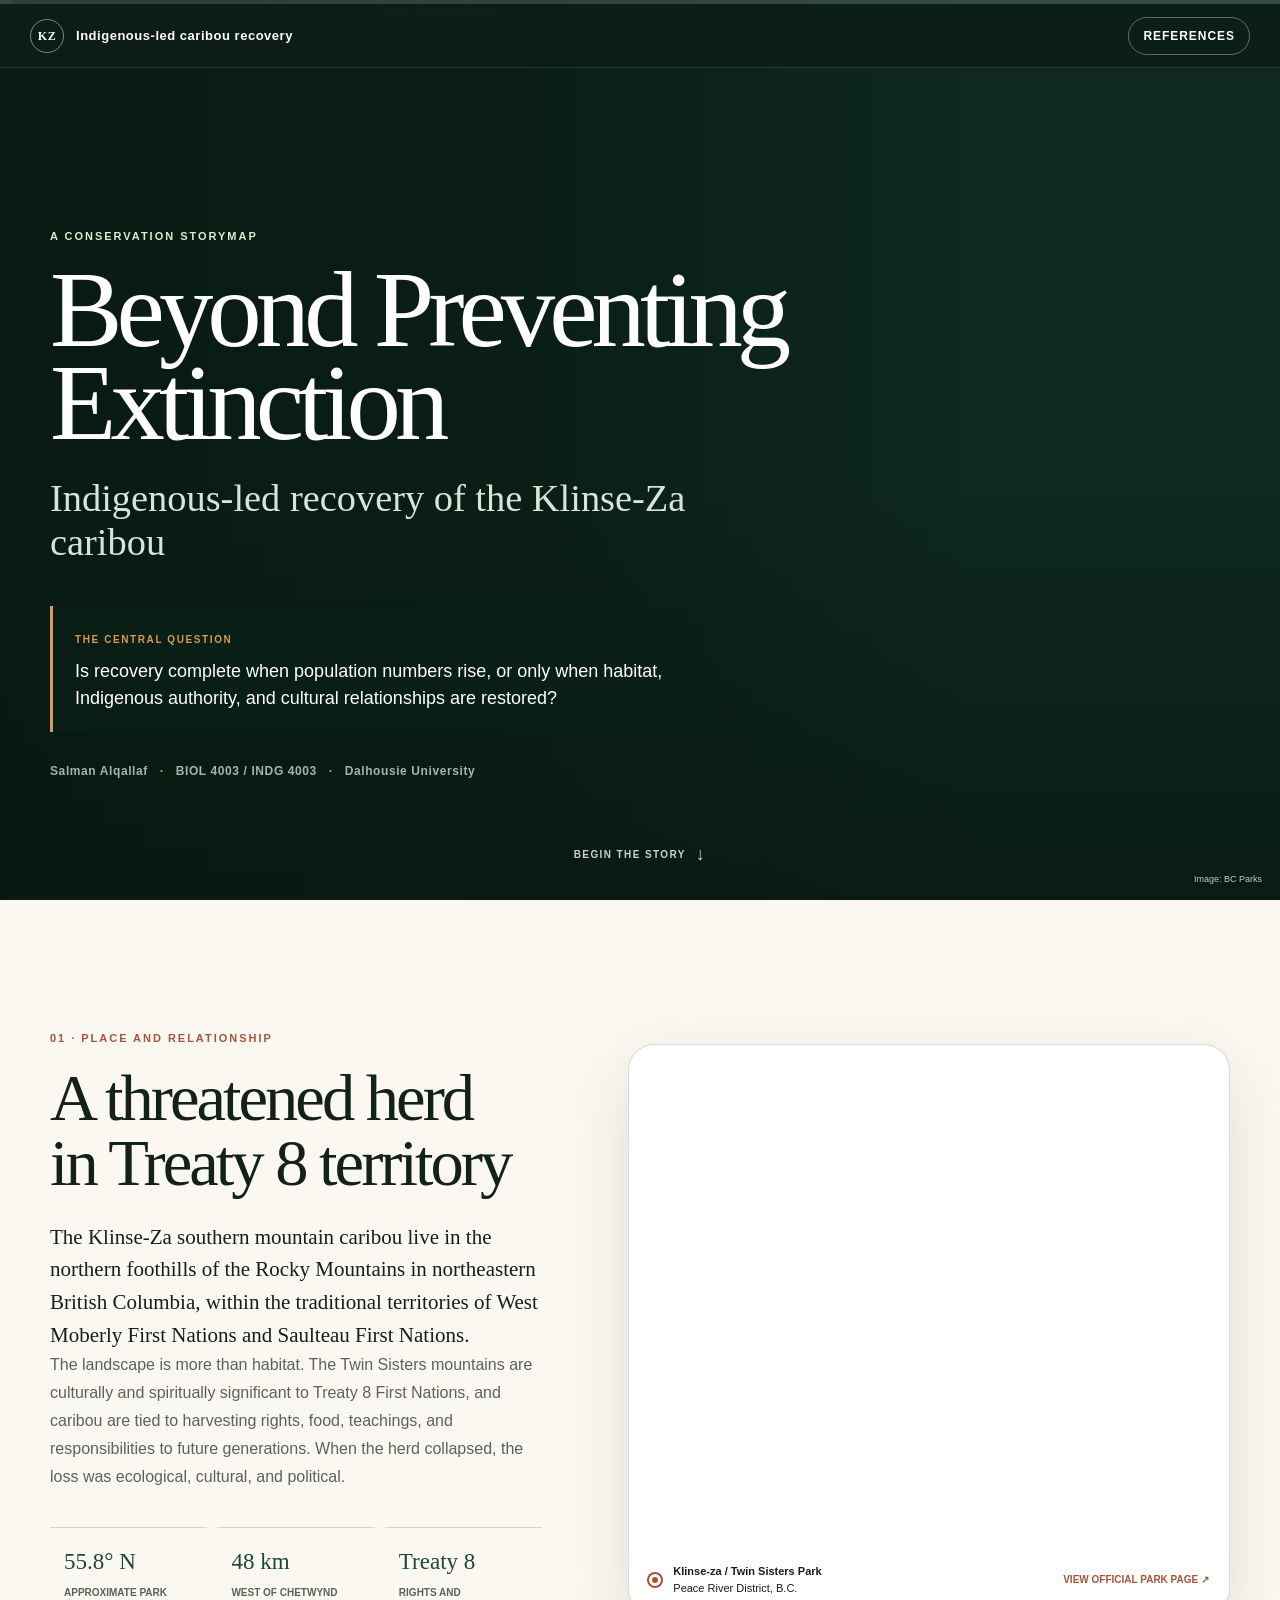
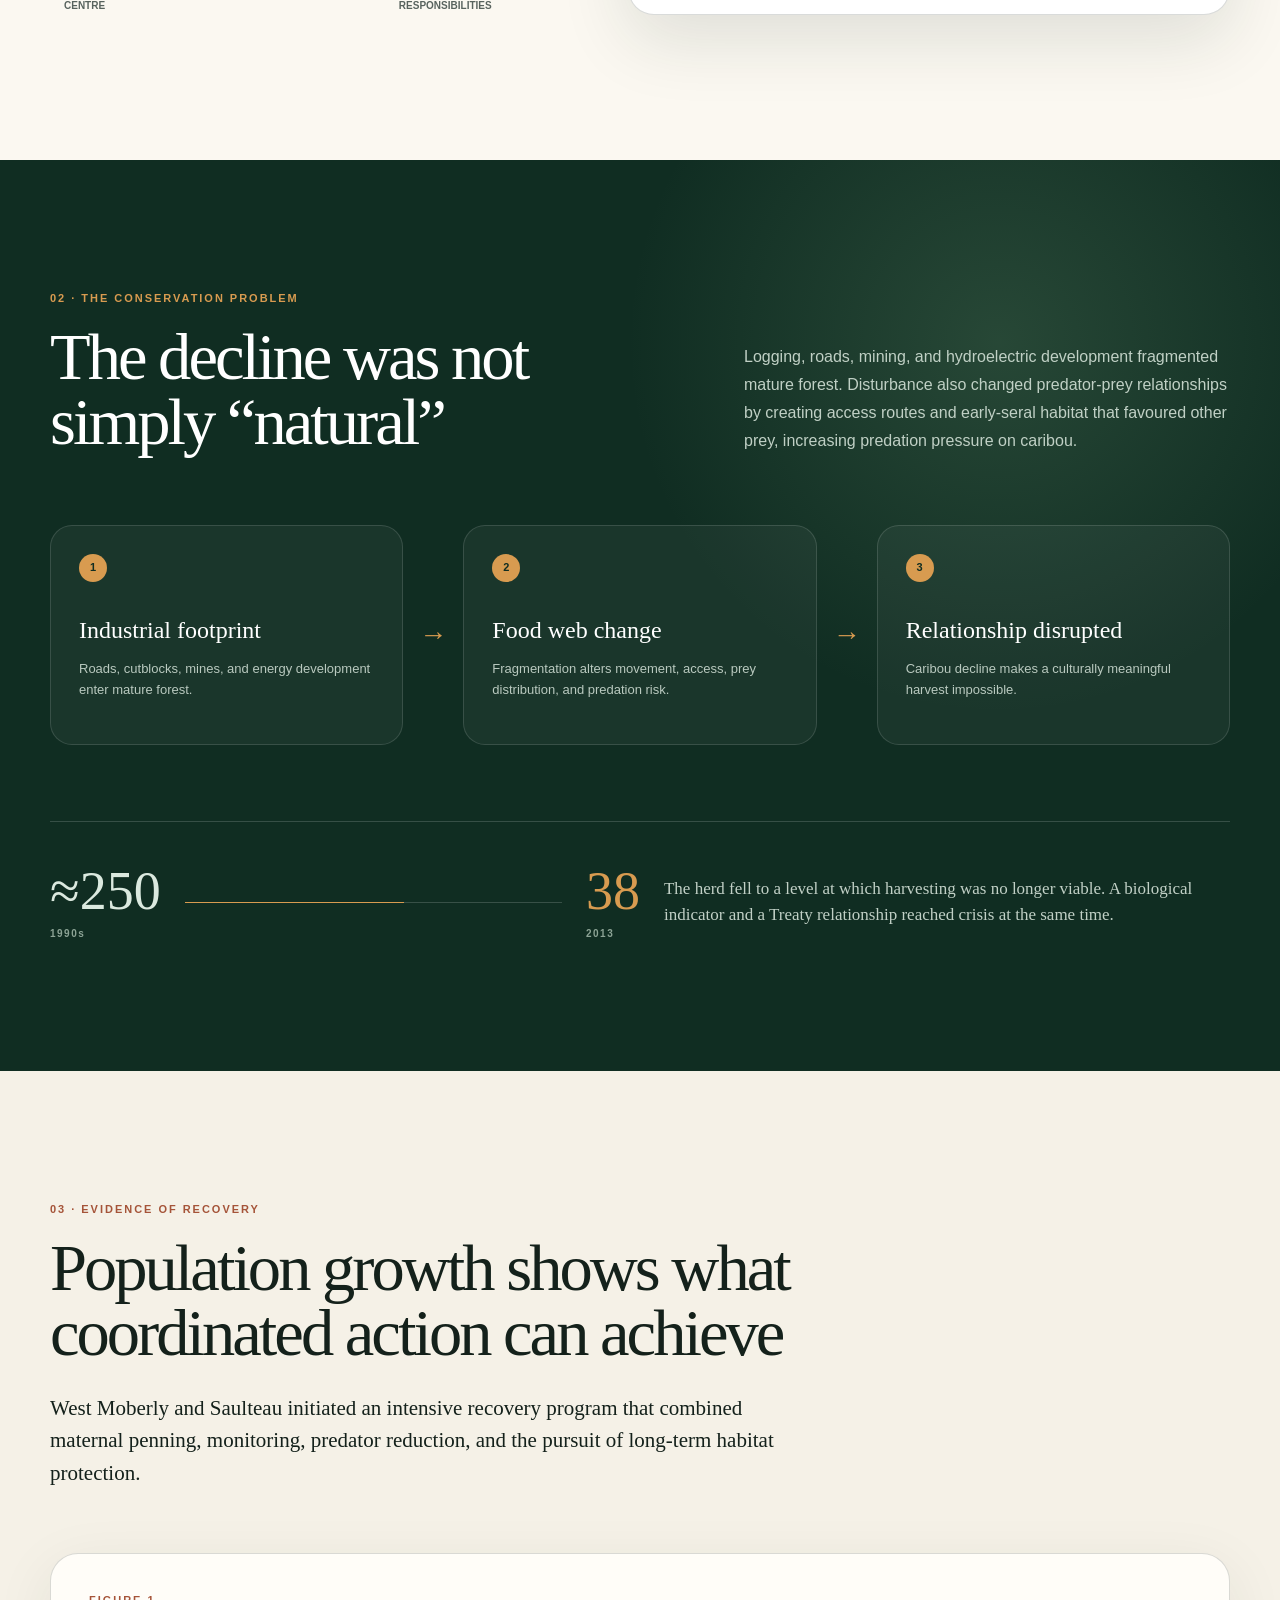
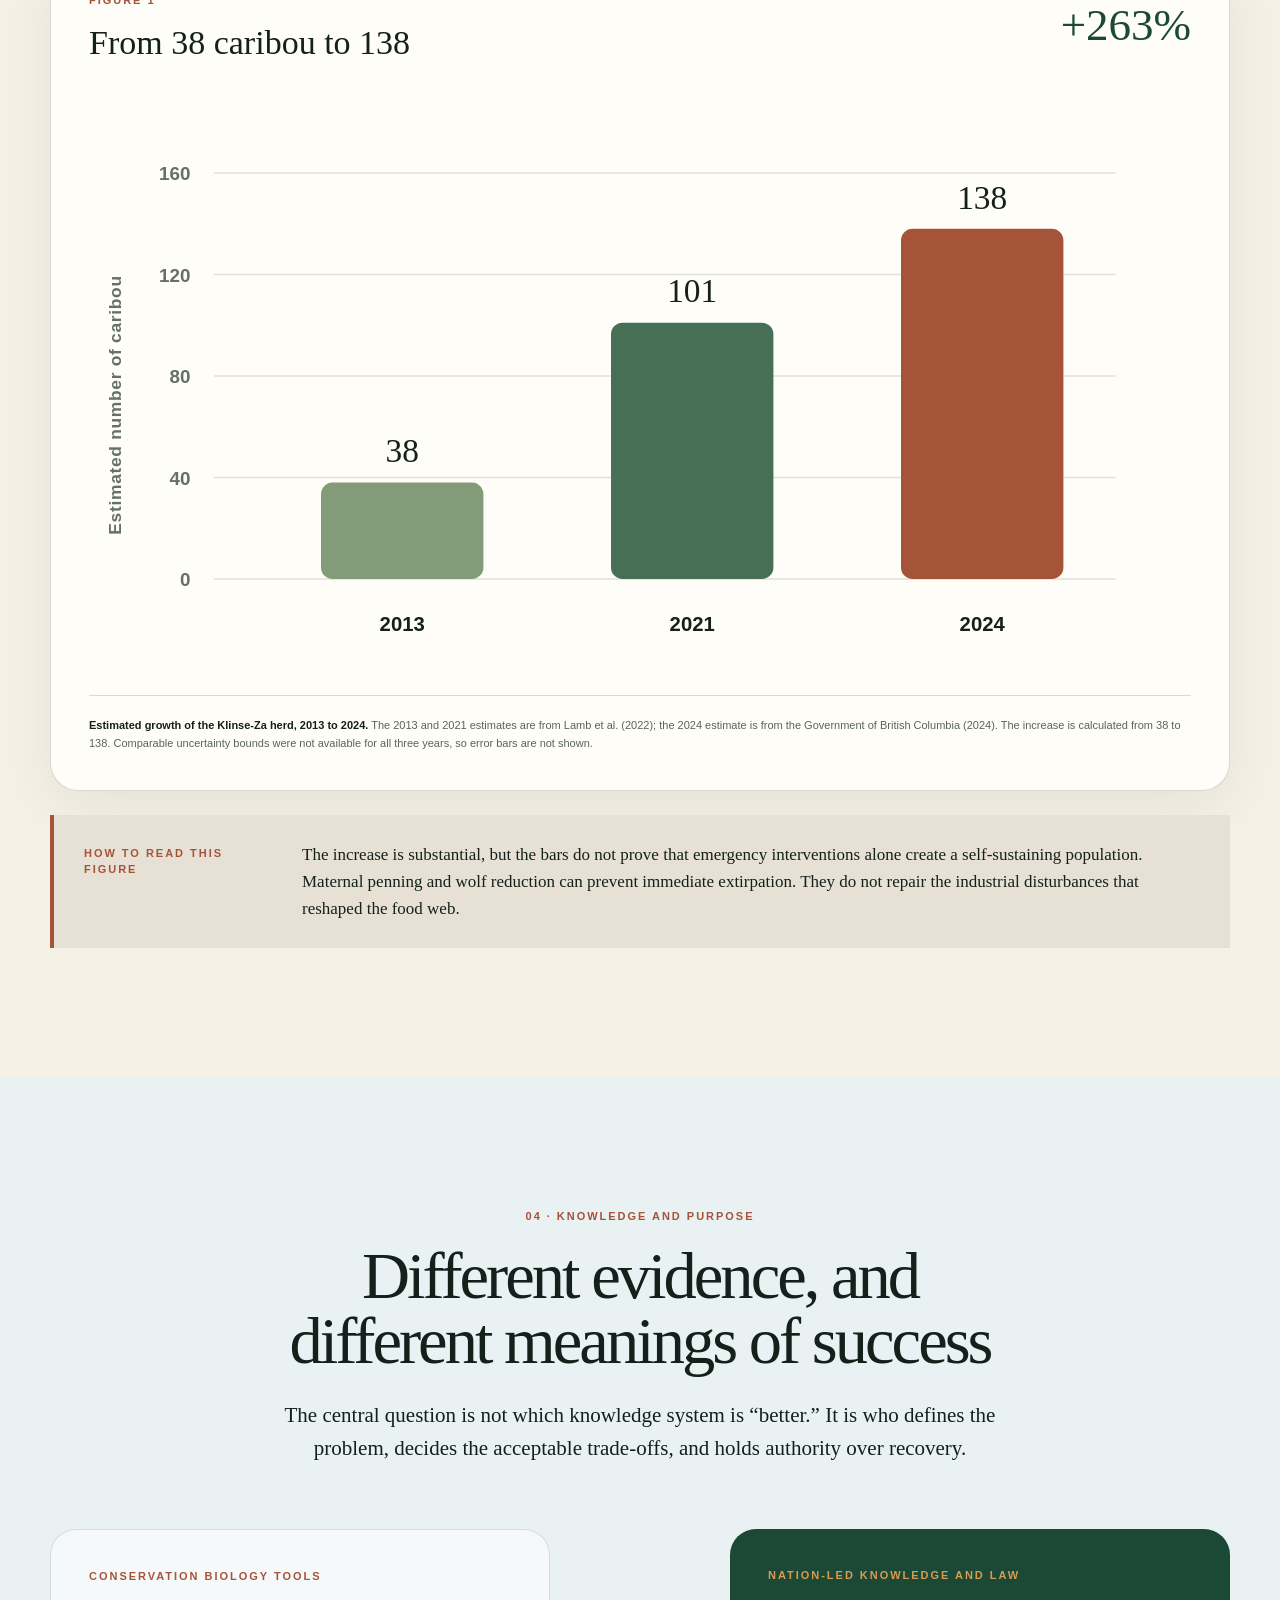
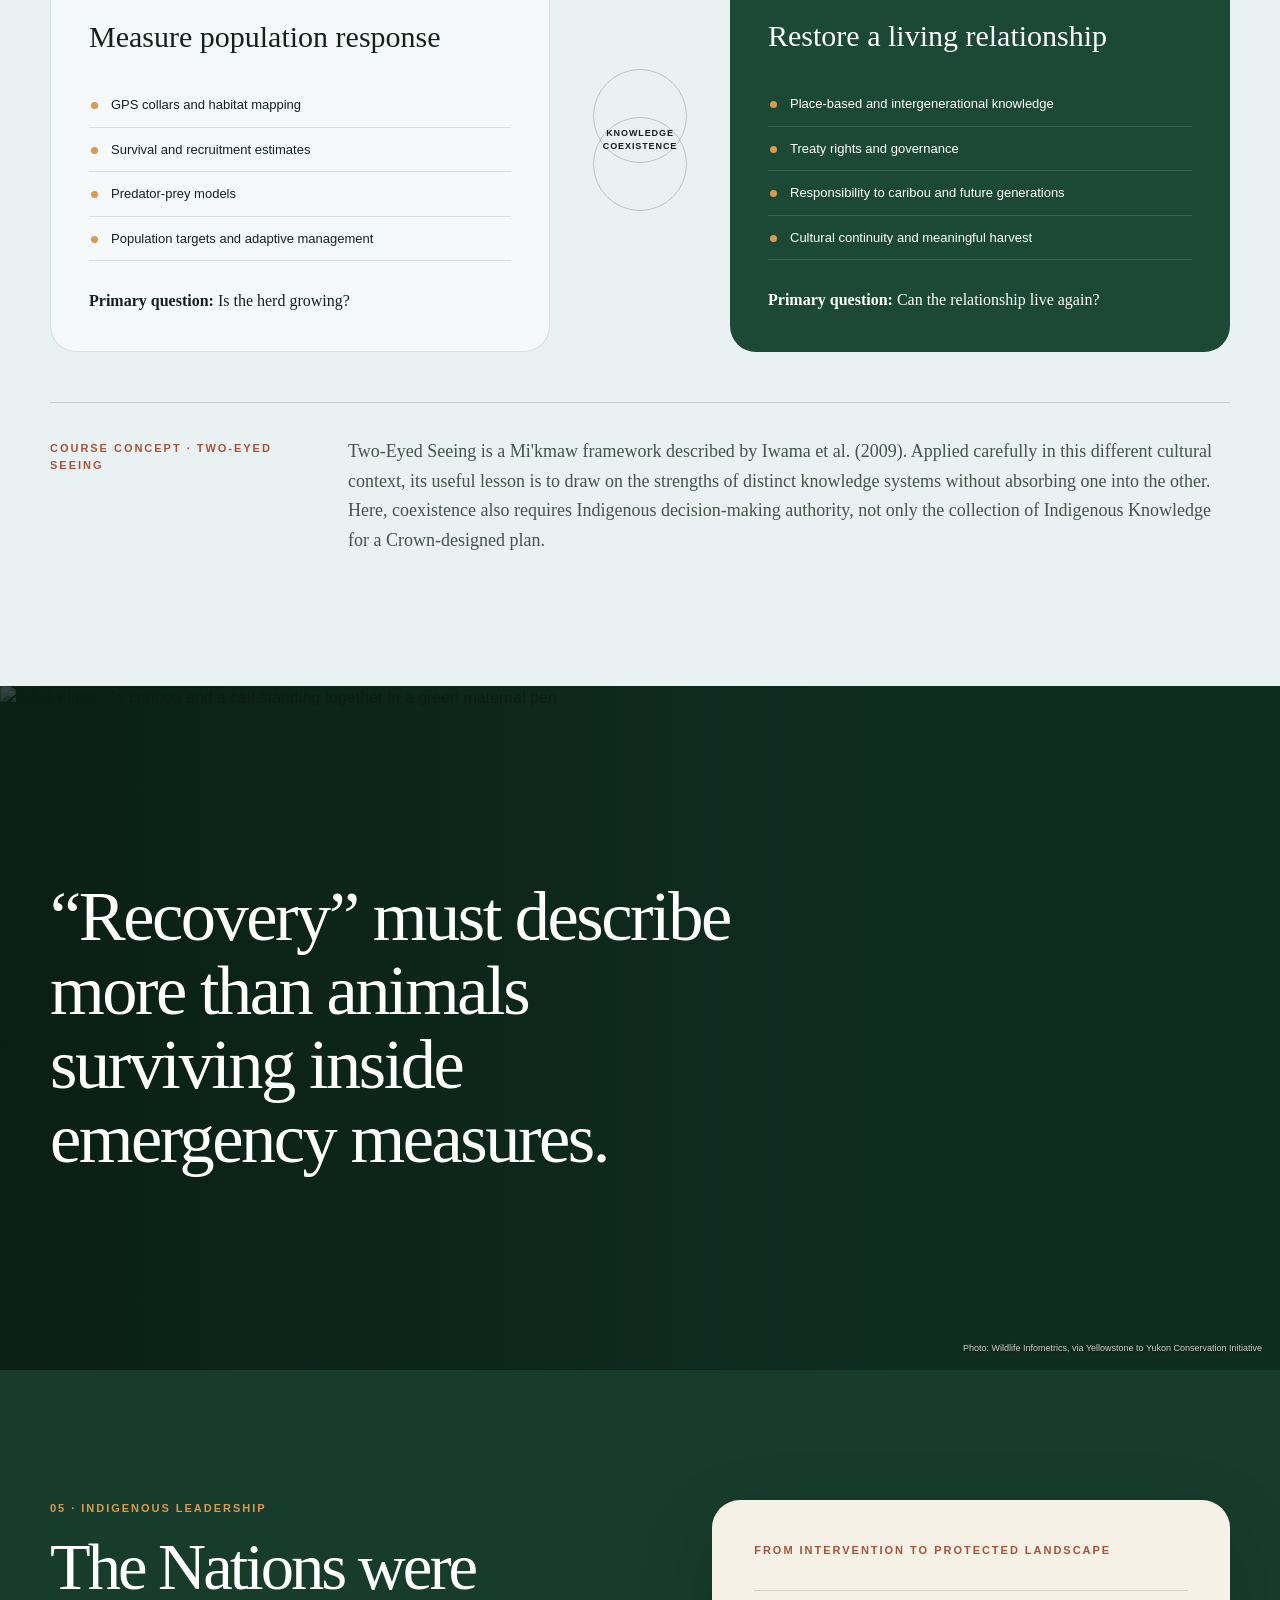
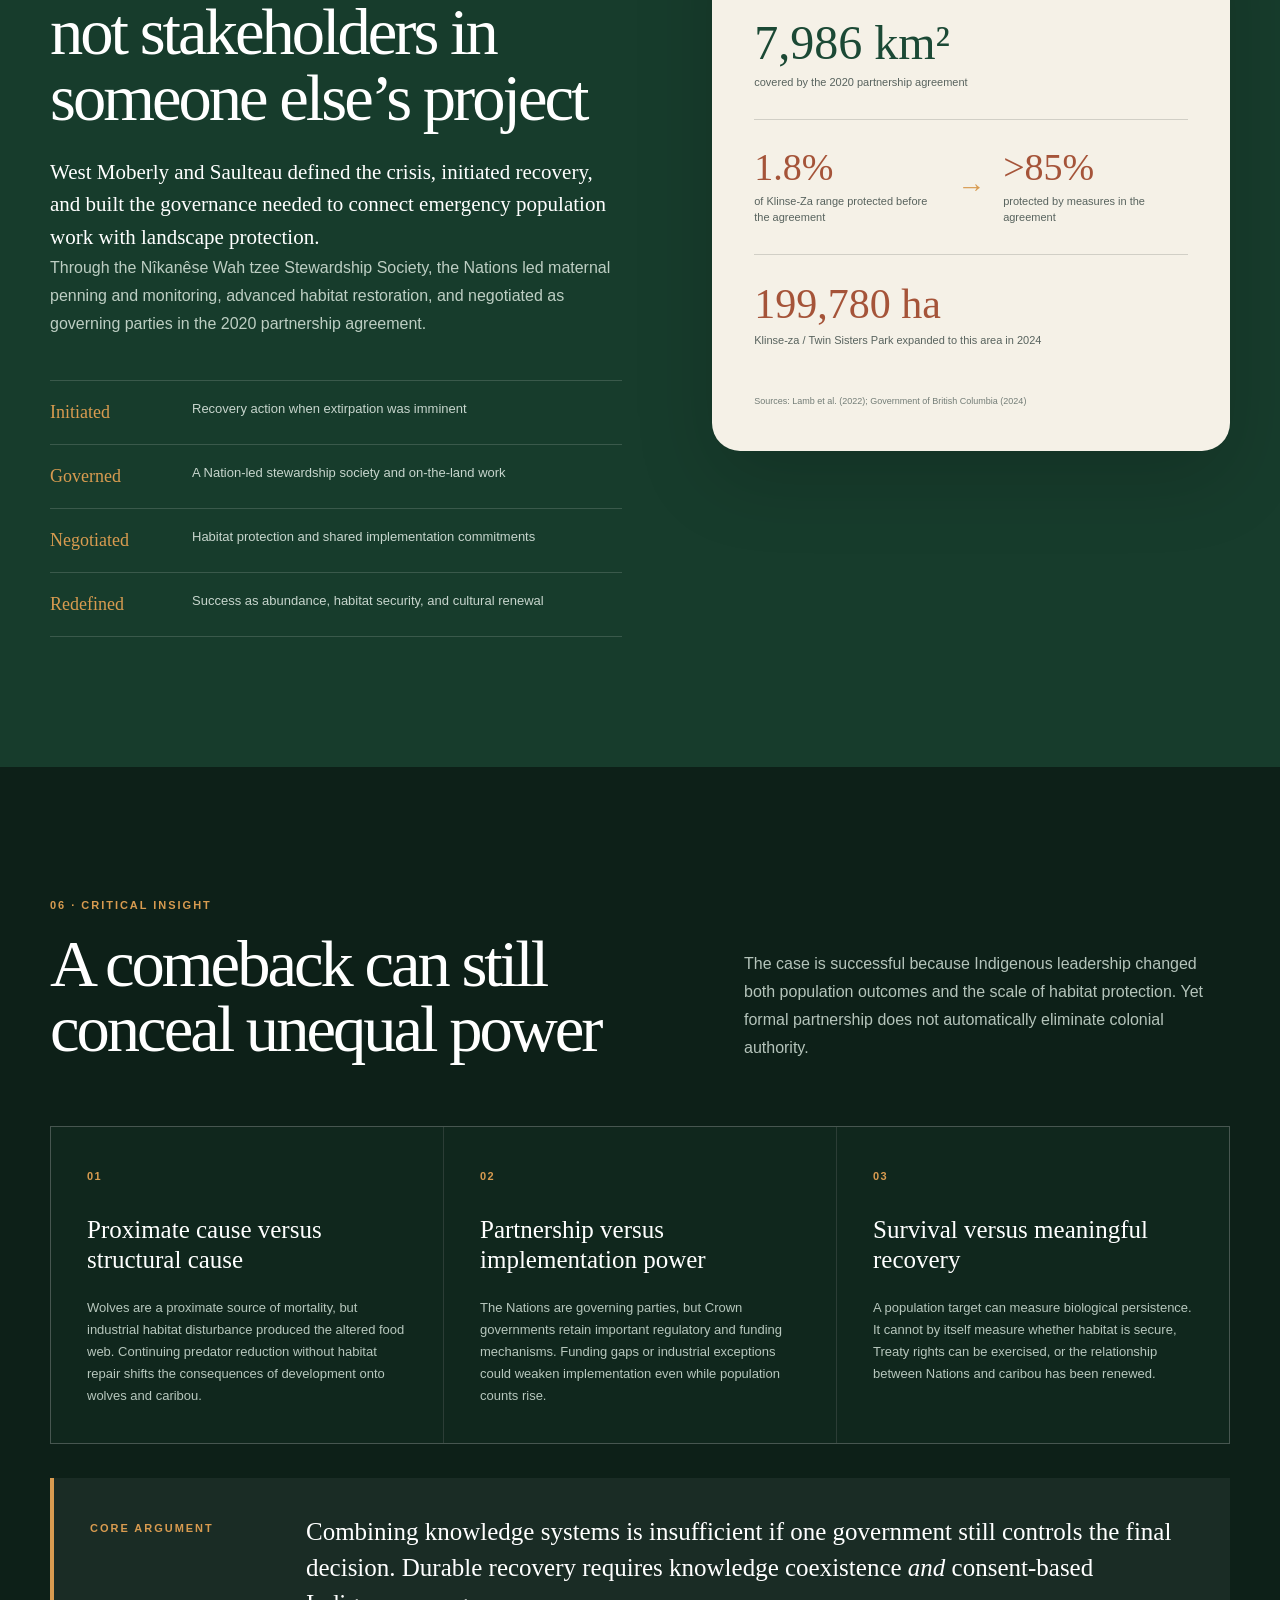
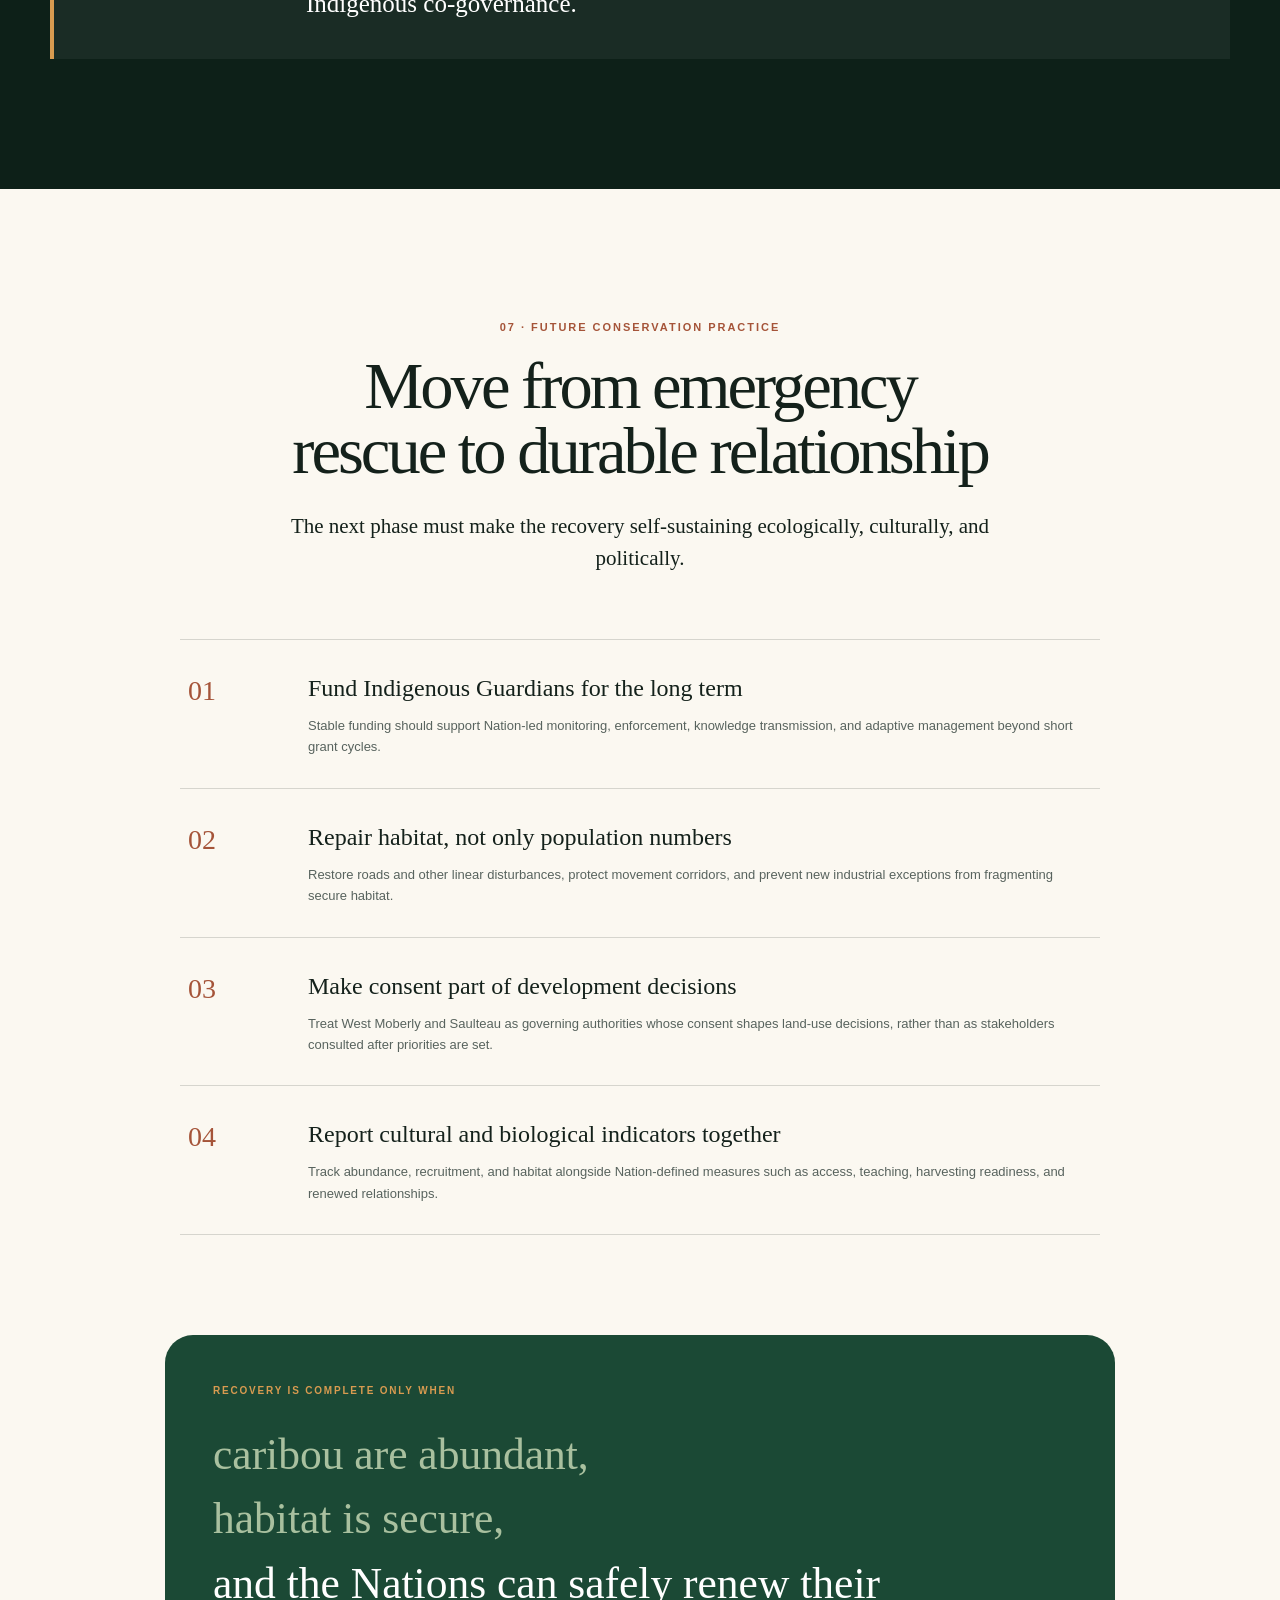
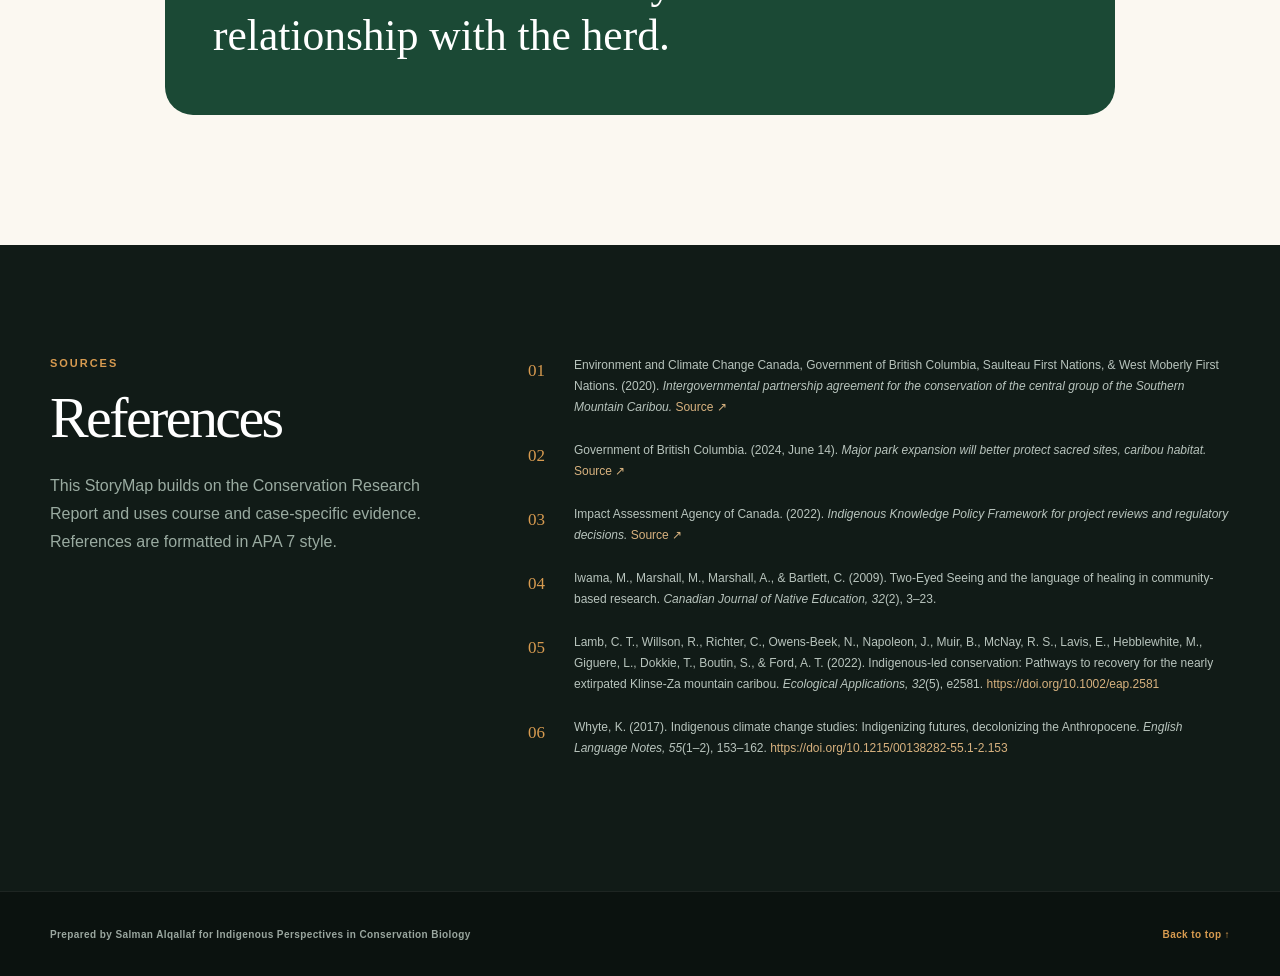
==== index.html @ 486c5261 "Add files via upload" ====
<!DOCTYPE html><html lang="en"><head><meta charSet="utf-8"/><meta name="viewport" content="width=device-width, initial-scale=1"/><link rel="preload" as="image" href="https://nrs.objectstore.gov.bc.ca/kuwyyf/twin_sisters_9956_gal_RS_10395_bd2c2134ca.jpg"/><link rel="preload" as="image" href="https://y2y.net/wp-content/uploads/2023/10/klinse-za-caribou-credit-Wildlife-Infometrics-667x500.jpg"/><link rel="stylesheet" href="./styles.css"><title>Beyond Preventing Extinction: Klinse-Za Caribou</title><meta name="description" content="An academic StoryMap about Indigenous-led recovery of the Klinse-Za southern mountain caribou."/><meta property="og:title" content="Beyond Preventing Extinction: Klinse-Za Caribou"/><meta property="og:description" content="Population recovery, Indigenous leadership, habitat protection, and the meaning of conservation success."/><meta property="og:url" content="https://syalqallaf-ux.github.io/klinse-za-caribou-storymap"/><meta property="og:type" content="website"/><meta property="og:image" content="https://syalqallaf-ux.github.io/klinse-za-caribou-storymap/og.png"/><meta property="og:image:width" content="1200"/><meta property="og:image:height" content="630"/><meta property="og:image:alt" content="Beyond Preventing Extinction, Indigenous-led recovery of the Klinse-Za caribou"/><meta name="twitter:card" content="summary_large_image"/><meta name="twitter:title" content="Beyond Preventing Extinction: Klinse-Za Caribou"/><meta name="twitter:description" content="An academic StoryMap about Indigenous-led recovery of the Klinse-Za caribou."/><meta name="twitter:image" content="https://syalqallaf-ux.github.io/klinse-za-caribou-storymap/og.png"/><link rel="shortcut icon" href="https://syalqallaf-ux.github.io/klinse-za-caribou-storymap/favicon.svg"/><link rel="icon" href="https://syalqallaf-ux.github.io/klinse-za-caribou-storymap/favicon.svg"/>
</head><body><div class="reading-progress" aria-hidden="true"><span style="width:0%"></span></div><header class="topbar"><a class="brand" href="#top" aria-label="Return to the beginning"><span class="brand-mark" aria-hidden="true">KZ</span><span>Indigenous-led caribou recovery</span></a><a class="references-link" href="#references">References</a></header><nav class="story-rail" aria-label="Story sections"><span class="rail-title">The story</span><a class="active" href="#place" aria-current="location"><span>01</span>Place</a><a class="" href="#decline"><span>02</span>Decline</a><a class="" href="#recovery"><span>03</span>Recovery</a><a class="" href="#knowledge"><span>04</span>Knowledge</a><a class="" href="#leadership"><span>05</span>Leadership</a><a class="" href="#tension"><span>06</span>Critical insight</a><a class="" href="#future"><span>07</span>Future</a></nav><main id="top"><section class="hero" aria-labelledby="story-title"><img class="hero-image" src="https://nrs.objectstore.gov.bc.ca/kuwyyf/twin_sisters_9956_gal_RS_10395_bd2c2134ca.jpg" alt="A lake and forested mountain slopes in Klinse-za / Twin Sisters Park"/><div class="hero-shade"></div><div class="hero-content content-width"><p class="kicker">A conservation StoryMap</p><h1 id="story-title">Beyond Preventing Extinction</h1><p class="hero-subtitle">Indigenous-led recovery of the Klinse-Za caribou</p><div class="hero-question"><span>The central question</span><p>Is recovery complete when population numbers rise, or only when habitat, Indigenous authority, and cultural relationships are restored?</p></div><p class="byline">Salman Alqallaf <span>·</span> BIOL 4003 / INDG 4003 <span>·</span> Dalhousie University</p></div><a class="scroll-cue" href="#place">Begin the story <span aria-hidden="true">↓</span></a><a class="image-credit hero-credit" href="https://bcparks.ca/klinse-za-twin-sisters-park/" target="_blank" rel="noreferrer">Image: BC Parks</a></section><section class="story-section light" id="place"><div class="content-width section-grid"><div class="section-copy"><p class="eyebrow">01 · Place and relationship</p><h2>A threatened herd in Treaty 8 territory</h2><p class="lead">The Klinse-Za southern mountain caribou live in the northern foothills of the Rocky Mountains in northeastern British Columbia, within the traditional territories of West Moberly First Nations and Saulteau First Nations.</p><p>The landscape is more than habitat. The Twin Sisters mountains are culturally and spiritually significant to Treaty 8 First Nations, and caribou are tied to harvesting rights, food, teachings, and responsibilities to future generations. When the herd collapsed, the loss was ecological, cultural, and political.</p><div class="location-facts" aria-label="Location details"><div><span>55.8° N</span><p>Approximate park centre</p></div><div><span>48 km</span><p>West of Chetwynd</p></div><div><span>Treaty 8</span><p>Rights and responsibilities</p></div></div></div><div class="map-card"><iframe title="Map showing Klinse-za / Twin Sisters Park in northeastern British Columbia" src="https://www.openstreetmap.org/export/embed.html?bbox=-123.55%2C55.12%2C-121.45%2C56.35&amp;layer=mapnik&amp;marker=55.7997%2C-122.5617" loading="lazy"></iframe><div class="map-caption"><div><span class="map-pin" aria-hidden="true"></span><p><strong>Klinse-za / Twin Sisters Park</strong><br/>Peace River District, B.C.</p></div><a href="https://bcparks.ca/klinse-za-twin-sisters-park/" target="_blank" rel="noreferrer">View official park page ↗</a></div></div></div></section><section class="story-section forest" id="decline"><div class="content-width"><div class="section-heading split-heading"><div><p class="eyebrow">02 · The conservation problem</p><h2>The decline was not simply “natural”</h2></div><p>Logging, roads, mining, and hydroelectric development fragmented mature forest. Disturbance also changed predator-prey relationships by creating access routes and early-seral habitat that favoured other prey, increasing predation pressure on caribou.</p></div><div class="decline-flow" aria-label="Pathway from industrial disturbance to cultural loss"><div class="flow-step"><span>1</span><h3>Industrial footprint</h3><p>Roads, cutblocks, mines, and energy development enter mature forest.</p></div><div class="flow-arrow" aria-hidden="true">→</div><div class="flow-step"><span>2</span><h3>Food web change</h3><p>Fragmentation alters movement, access, prey distribution, and predation risk.</p></div><div class="flow-arrow" aria-hidden="true">→</div><div class="flow-step"><span>3</span><h3>Relationship disrupted</h3><p>Caribou decline makes a culturally meaningful harvest impossible.</p></div></div><div class="number-story"><div class="number-block"><span class="number">≈250</span><span class="number-year">1990s</span></div><div class="number-line" aria-hidden="true"><span></span></div><div class="number-block danger"><span class="number">38</span><span class="number-year">2013</span></div><p>The herd fell to a level at which harvesting was no longer viable. A biological indicator and a Treaty relationship reached crisis at the same time.</p></div></div></section><section class="story-section paper" id="recovery"><div class="content-width"><div class="section-heading"><p class="eyebrow">03 · Evidence of recovery</p><h2>Population growth shows what coordinated action can achieve</h2><p class="lead narrow">West Moberly and Saulteau initiated an intensive recovery program that combined maternal penning, monitoring, predator reduction, and the pursuit of long-term habitat protection.</p></div><figure class="population-figure" aria-labelledby="population-caption"><div class="figure-heading"><div><span class="figure-label">Figure 1</span><h3>From 38 caribou to 138</h3></div><span class="figure-change">+263%</span></div><svg class="bar-chart" viewBox="0 0 760 420" role="img" aria-labelledby="chart-title chart-desc"><title id="chart-title">Estimated Klinse-Za caribou population, 2013 to 2024</title><desc id="chart-desc">Three bars show 38 caribou in 2013, 101 in 2021, and 138 in 2024.</desc><g class="chart-grid"><g><line x1="86" x2="708" y1="270" y2="270"></line><text x="70" y="275" text-anchor="end">40</text></g><g><line x1="86" x2="708" y1="200" y2="200"></line><text x="70" y="205" text-anchor="end">80</text></g><g><line x1="86" x2="708" y1="130" y2="130"></line><text x="70" y="135" text-anchor="end">120</text></g><g><line x1="86" x2="708" y1="60" y2="60"></line><text x="70" y="65" text-anchor="end">160</text></g><line x1="86" x2="708" y1="340" y2="340"></line><text x="70" y="345" text-anchor="end">0</text></g><text class="axis-title" transform="translate(22 220) rotate(-90)" text-anchor="middle">Estimated number of caribou</text><g class="bar-group baseline"><rect x="160" y="273.5" width="112" height="66.5" rx="8"></rect><text class="bar-value" x="216" y="259.5" text-anchor="middle">38</text><text class="bar-year" x="216" y="376" text-anchor="middle">2013</text></g><g class="bar-group middle"><rect x="360" y="163.25" width="112" height="176.75" rx="8"></rect><text class="bar-value" x="416" y="149.25" text-anchor="middle">101</text><text class="bar-year" x="416" y="376" text-anchor="middle">2021</text></g><g class="bar-group latest"><rect x="560" y="98.5" width="112" height="241.5" rx="8"></rect><text class="bar-value" x="616" y="84.5" text-anchor="middle">138</text><text class="bar-year" x="616" y="376" text-anchor="middle">2024</text></g></svg><figcaption id="population-caption"><strong>Estimated growth of the Klinse-Za herd, 2013 to 2024.</strong> The 2013 and 2021 estimates are from Lamb et al. (2022); the 2024 estimate is from the Government of British Columbia (2024). The increase is calculated from 38 to 138. Comparable uncertainty bounds were not available for all three years, so error bars are not shown.</figcaption></figure><div class="interpretation-card"><span>How to read this figure</span><p>The increase is substantial, but the bars do not prove that emergency interventions alone create a self-sustaining population. Maternal penning and wolf reduction can prevent immediate extirpation. They do not repair the industrial disturbances that reshaped the food web.</p></div></div></section><section class="story-section ice" id="knowledge"><div class="content-width"><div class="section-heading centred"><p class="eyebrow">04 · Knowledge and purpose</p><h2>Different evidence, and different meanings of success</h2><p class="lead narrow">The central question is not which knowledge system is “better.” It is who defines the problem, decides the acceptable trade-offs, and holds authority over recovery.</p></div><div class="comparison-grid"><article class="comparison-card western"><span class="card-tag">Conservation biology tools</span><h3>Measure population response</h3><ul><li>GPS collars and habitat mapping</li><li>Survival and recruitment estimates</li><li>Predator-prey models</li><li>Population targets and adaptive management</li></ul><p class="card-question"><strong>Primary question:</strong> Is the herd growing?</p></article><div class="coexistence" aria-hidden="true"><span>Knowledge<br/>coexistence</span></div><article class="comparison-card indigenous"><span class="card-tag">Nation-led knowledge and law</span><h3>Restore a living relationship</h3><ul><li>Place-based and intergenerational knowledge</li><li>Treaty rights and governance</li><li>Responsibility to caribou and future generations</li><li>Cultural continuity and meaningful harvest</li></ul><p class="card-question"><strong>Primary question:</strong> Can the relationship live again?</p></article></div><div class="concept-note"><span>Course concept · Two-Eyed Seeing</span><p>Two-Eyed Seeing is a Mi&#x27;kmaw framework described by Iwama et al. (2009). Applied carefully in this different cultural context, its useful lesson is to draw on the strengths of distinct knowledge systems without absorbing one into the other. Here, coexistence also requires Indigenous decision-making authority, not only the collection of Indigenous Knowledge for a Crown-designed plan.</p></div></div></section><section class="photo-break" aria-label="Klinse-Za caribou in a maternal pen"><img src="https://y2y.net/wp-content/uploads/2023/10/klinse-za-caribou-credit-Wildlife-Infometrics-667x500.jpg" alt="Adult Klinse-Za caribou and a calf standing together in a green maternal pen"/><div class="photo-overlay"><blockquote>“Recovery” must describe more than animals surviving inside emergency measures.</blockquote></div><a class="image-credit" href="https://y2y.net/blog/marking-a-decade-of-indigenous-led-caribou-recovery-in-british-columbia/" target="_blank" rel="noreferrer">Photo: Wildlife Infometrics, via Yellowstone to Yukon Conservation Initiative</a></section><section class="story-section leadership-section" id="leadership"><div class="content-width leadership-layout"><div class="section-copy"><p class="eyebrow">05 · Indigenous leadership</p><h2>The Nations were not stakeholders in someone else’s project</h2><p class="lead">West Moberly and Saulteau defined the crisis, initiated recovery, and built the governance needed to connect emergency population work with landscape protection.</p><p>Through the Nîkanêse Wah tzee Stewardship Society, the Nations led maternal penning and monitoring, advanced habitat restoration, and negotiated as governing parties in the 2020 partnership agreement.</p><div class="leadership-list"><div><span>Initiated</span><p>Recovery action when extirpation was imminent</p></div><div><span>Governed</span><p>A Nation-led stewardship society and on-the-land work</p></div><div><span>Negotiated</span><p>Habitat protection and shared implementation commitments</p></div><div><span>Redefined</span><p>Success as abundance, habitat security, and cultural renewal</p></div></div></div><div class="outcomes-panel"><p class="panel-label">From intervention to protected landscape</p><div class="outcome-stat"><strong>7,986 km²</strong><span>covered by the 2020 partnership agreement</span></div><div class="outcome-comparison"><div><strong>1.8%</strong><span>of Klinse-Za range protected before the agreement</span></div><div class="outcome-arrow" aria-hidden="true">→</div><div><strong>&gt;85%</strong><span>protected by measures in the agreement</span></div></div><div class="outcome-stat park"><strong>199,780 ha</strong><span>Klinse-za / Twin Sisters Park expanded to this area in 2024</span></div><p class="panel-source">Sources: Lamb et al. (2022); Government of British Columbia (2024)</p></div></div></section><section class="story-section critical" id="tension"><div class="content-width"><div class="section-heading split-heading"><div><p class="eyebrow">06 · Critical insight</p><h2>A comeback can still conceal unequal power</h2></div><p>The case is successful because Indigenous leadership changed both population outcomes and the scale of habitat protection. Yet formal partnership does not automatically eliminate colonial authority.</p></div><div class="tension-grid"><article><span class="tension-number">01</span><h3>Proximate cause versus structural cause</h3><p>Wolves are a proximate source of mortality, but industrial habitat disturbance produced the altered food web. Continuing predator reduction without habitat repair shifts the consequences of development onto wolves and caribou.</p></article><article><span class="tension-number">02</span><h3>Partnership versus implementation power</h3><p>The Nations are governing parties, but Crown governments retain important regulatory and funding mechanisms. Funding gaps or industrial exceptions could weaken implementation even while population counts rise.</p></article><article><span class="tension-number">03</span><h3>Survival versus meaningful recovery</h3><p>A population target can measure biological persistence. It cannot by itself measure whether habitat is secure, Treaty rights can be exercised, or the relationship between Nations and caribou has been renewed.</p></article></div><div class="thesis-panel"><span>Core argument</span><p>Combining knowledge systems is insufficient if one government still controls the final decision. Durable recovery requires knowledge coexistence <em>and</em> consent-based Indigenous co-governance.</p></div></div></section><section class="story-section future" id="future"><div class="content-width"><div class="section-heading centred"><p class="eyebrow">07 · Future conservation practice</p><h2>Move from emergency rescue to durable relationship</h2><p class="lead narrow">The next phase must make the recovery self-sustaining ecologically, culturally, and politically.</p></div><div class="recommendations"><article><span>01</span><div><h3>Fund Indigenous Guardians for the long term</h3><p>Stable funding should support Nation-led monitoring, enforcement, knowledge transmission, and adaptive management beyond short grant cycles.</p></div></article><article><span>02</span><div><h3>Repair habitat, not only population numbers</h3><p>Restore roads and other linear disturbances, protect movement corridors, and prevent new industrial exceptions from fragmenting secure habitat.</p></div></article><article><span>03</span><div><h3>Make consent part of development decisions</h3><p>Treat West Moberly and Saulteau as governing authorities whose consent shapes land-use decisions, rather than as stakeholders consulted after priorities are set.</p></div></article><article><span>04</span><div><h3>Report cultural and biological indicators together</h3><p>Track abundance, recruitment, and habitat alongside Nation-defined measures such as access, teaching, harvesting readiness, and renewed relationships.</p></div></article></div><div class="closing-statement"><p>Recovery is complete only when</p><div class="closing-conditions"><span>caribou are abundant,</span><span>habitat is secure,</span><span>and the Nations can safely renew their relationship with the herd.</span></div></div></div></section><section class="references" id="references"><div class="content-width references-inner"><div><p class="eyebrow">Sources</p><h2>References</h2><p>This StoryMap builds on the Conservation Research Report and uses course and case-specific evidence. References are formatted in APA 7 style.</p></div><ol><li>Environment and Climate Change Canada, Government of British Columbia, Saulteau First Nations, &amp; West Moberly First Nations. (2020). <em>Intergovernmental partnership agreement for the conservation of the central group of the Southern Mountain Caribou.</em> <a href="https://www.canada.ca/en/environment-climate-change/services/species-risk-public-registry/conservation-agreements/intergovernmental-partnership-conservation-central-southern-mountain-caribou-2020.html" target="_blank" rel="noreferrer">Source ↗</a></li><li>Government of British Columbia. (2024, June 14). <em>Major park expansion will better protect sacred sites, caribou habitat.</em> <a href="https://news.gov.bc.ca/releases/2024ENV0029-000925" target="_blank" rel="noreferrer">Source ↗</a></li><li>Impact Assessment Agency of Canada. (2022). <em>Indigenous Knowledge Policy Framework for project reviews and regulatory decisions.</em> <a href="https://www.canada.ca/content/dam/iaac-acei/documents/programs/indigenous-knowledge-policy-framework.pdf" target="_blank" rel="noreferrer">Source ↗</a></li><li>Iwama, M., Marshall, M., Marshall, A., &amp; Bartlett, C. (2009). Two-Eyed Seeing and the language of healing in community-based research. <em>Canadian Journal of Native Education, 32</em>(2), 3–23.</li><li>Lamb, C. T., Willson, R., Richter, C., Owens-Beek, N., Napoleon, J., Muir, B., McNay, R. S., Lavis, E., Hebblewhite, M., Giguere, L., Dokkie, T., Boutin, S., &amp; Ford, A. T. (2022). Indigenous-led conservation: Pathways to recovery for the nearly extirpated Klinse-Za mountain caribou. <em>Ecological Applications, 32</em>(5), e2581.<!-- --> <a href="https://doi.org/10.1002/eap.2581" target="_blank" rel="noreferrer">https://doi.org/10.1002/eap.2581</a></li><li>Whyte, K. (2017). Indigenous climate change studies: Indigenizing futures, decolonizing the Anthropocene. <em>English Language Notes, 55</em>(1–2), 153–162.<!-- --> <a href="https://doi.org/10.1215/00138282-55.1-2.153" target="_blank" rel="noreferrer">https://doi.org/10.1215/00138282-55.1-2.153</a></li></ol></div></section></main><footer><div class="content-width"><p>Prepared by Salman Alqallaf for Indigenous Perspectives in Conservation Biology</p><a href="#top">Back to top ↑</a></div></footer><script src="./script.js" defer></script></body></html>
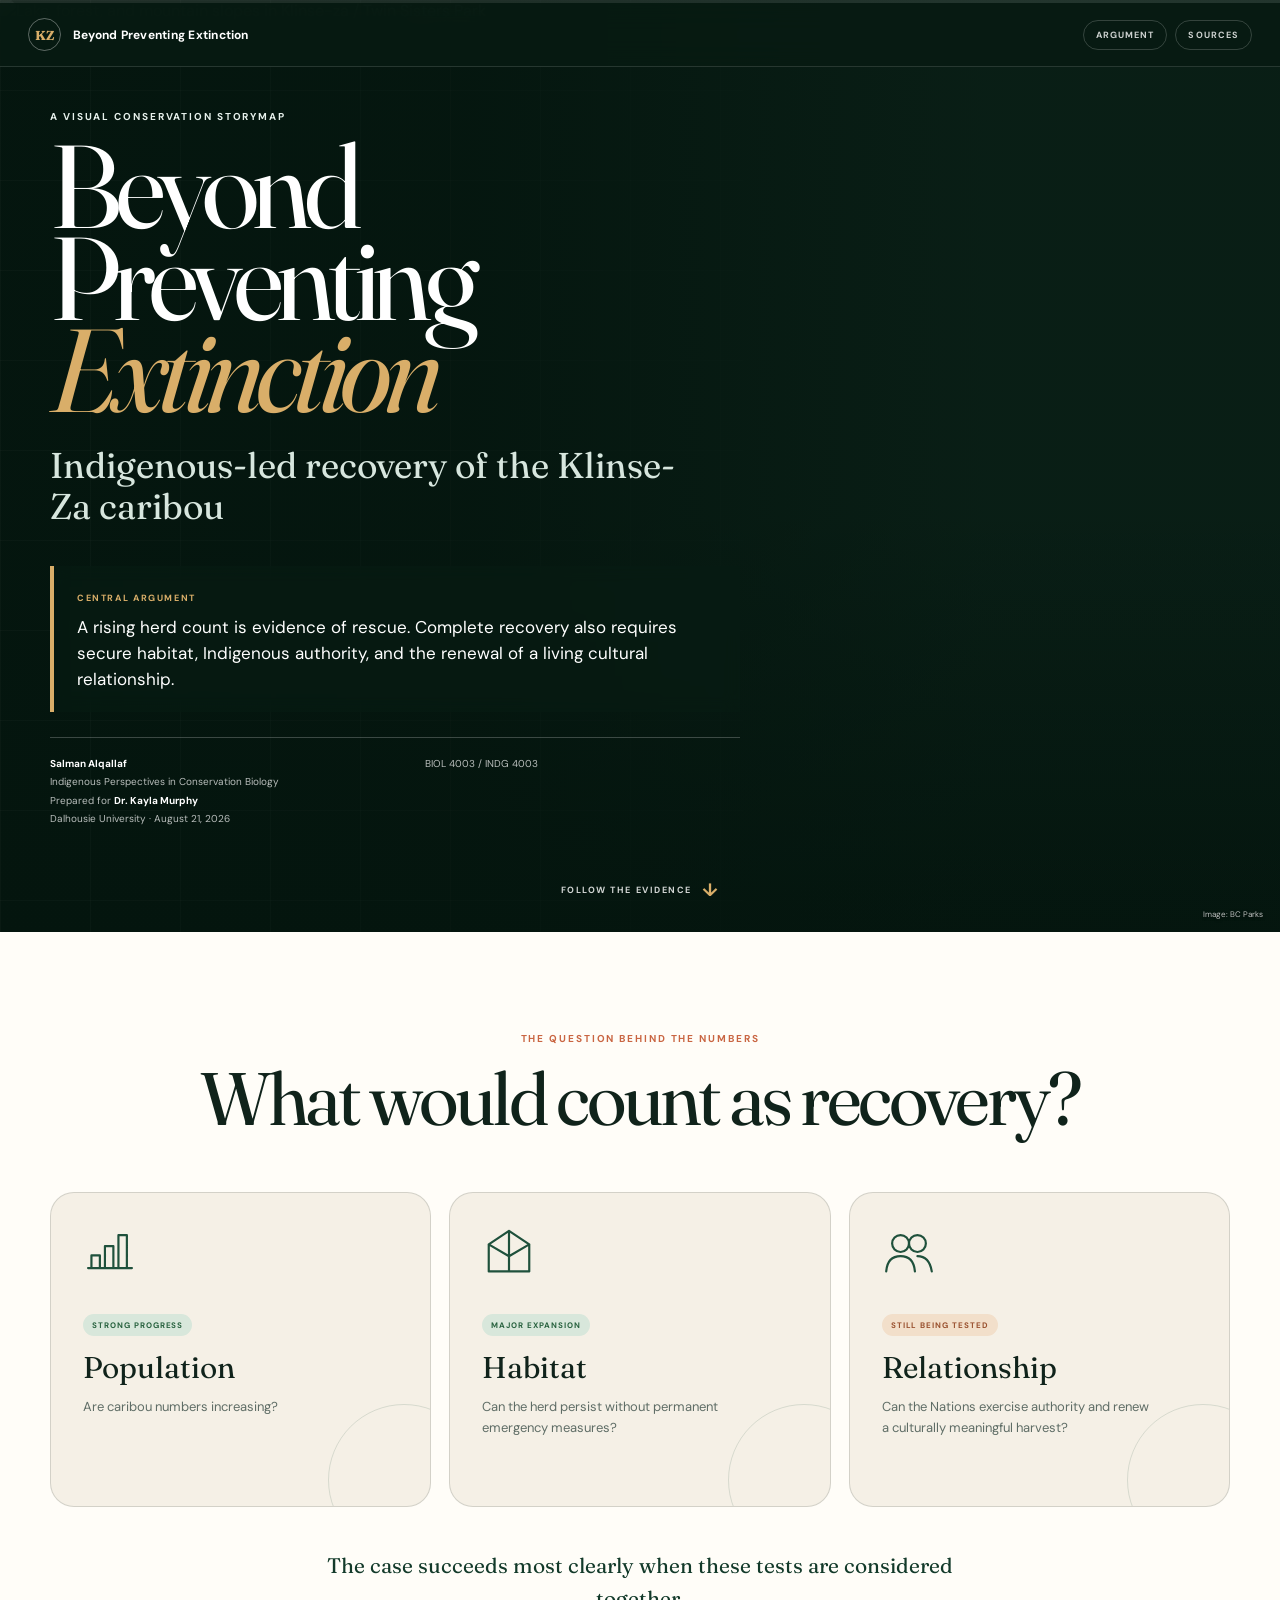
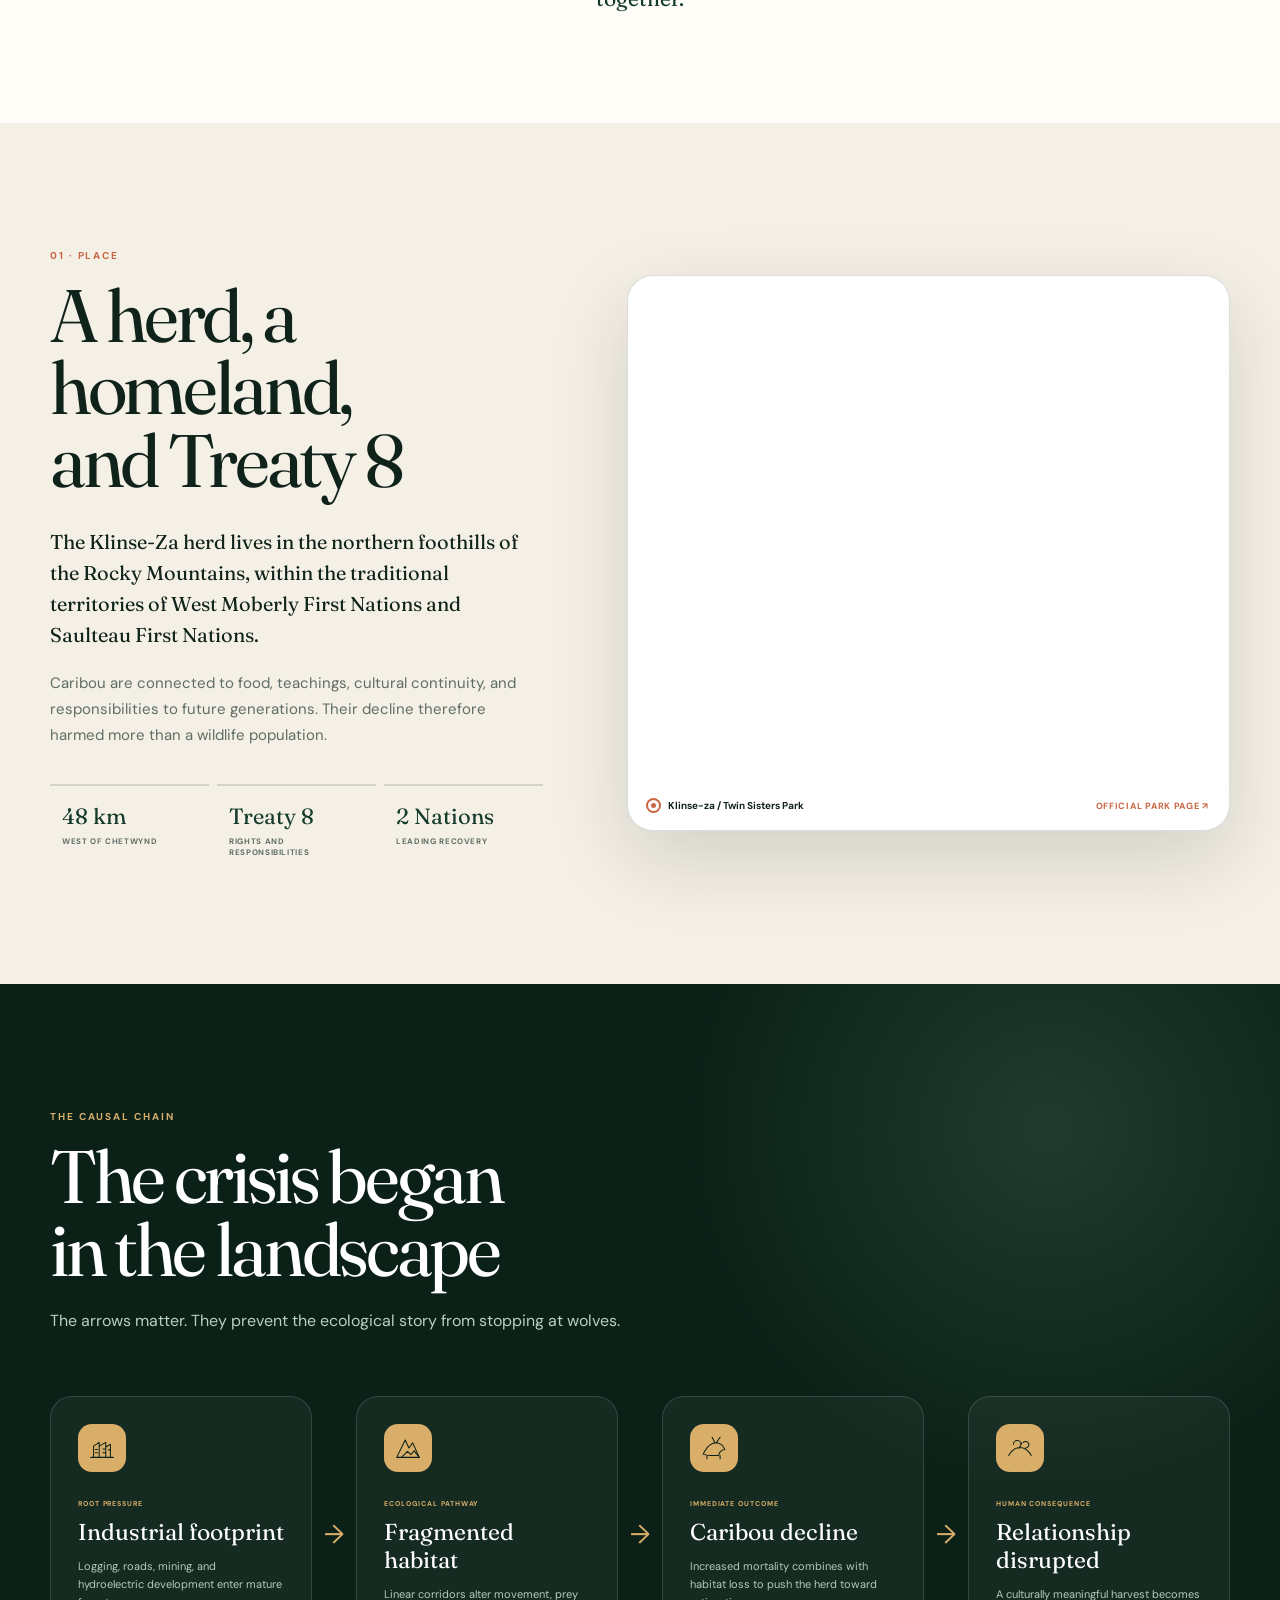
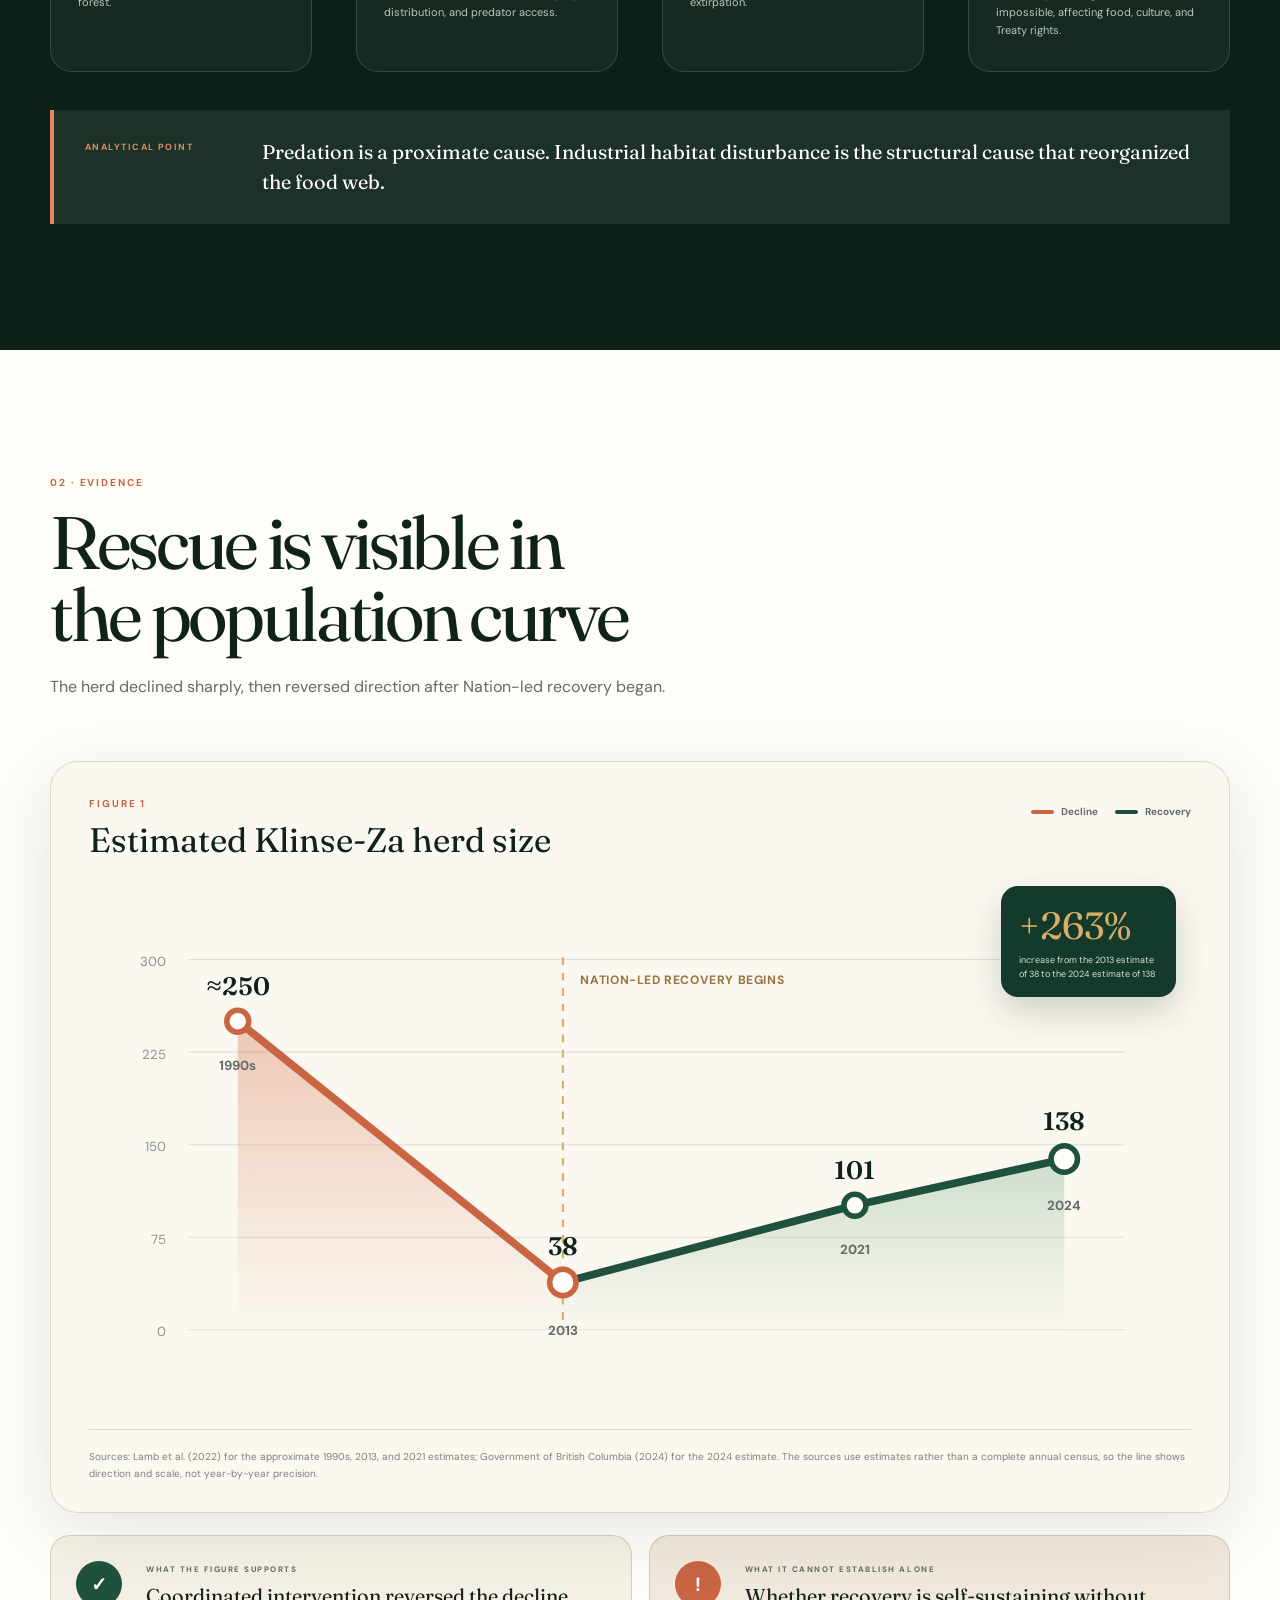
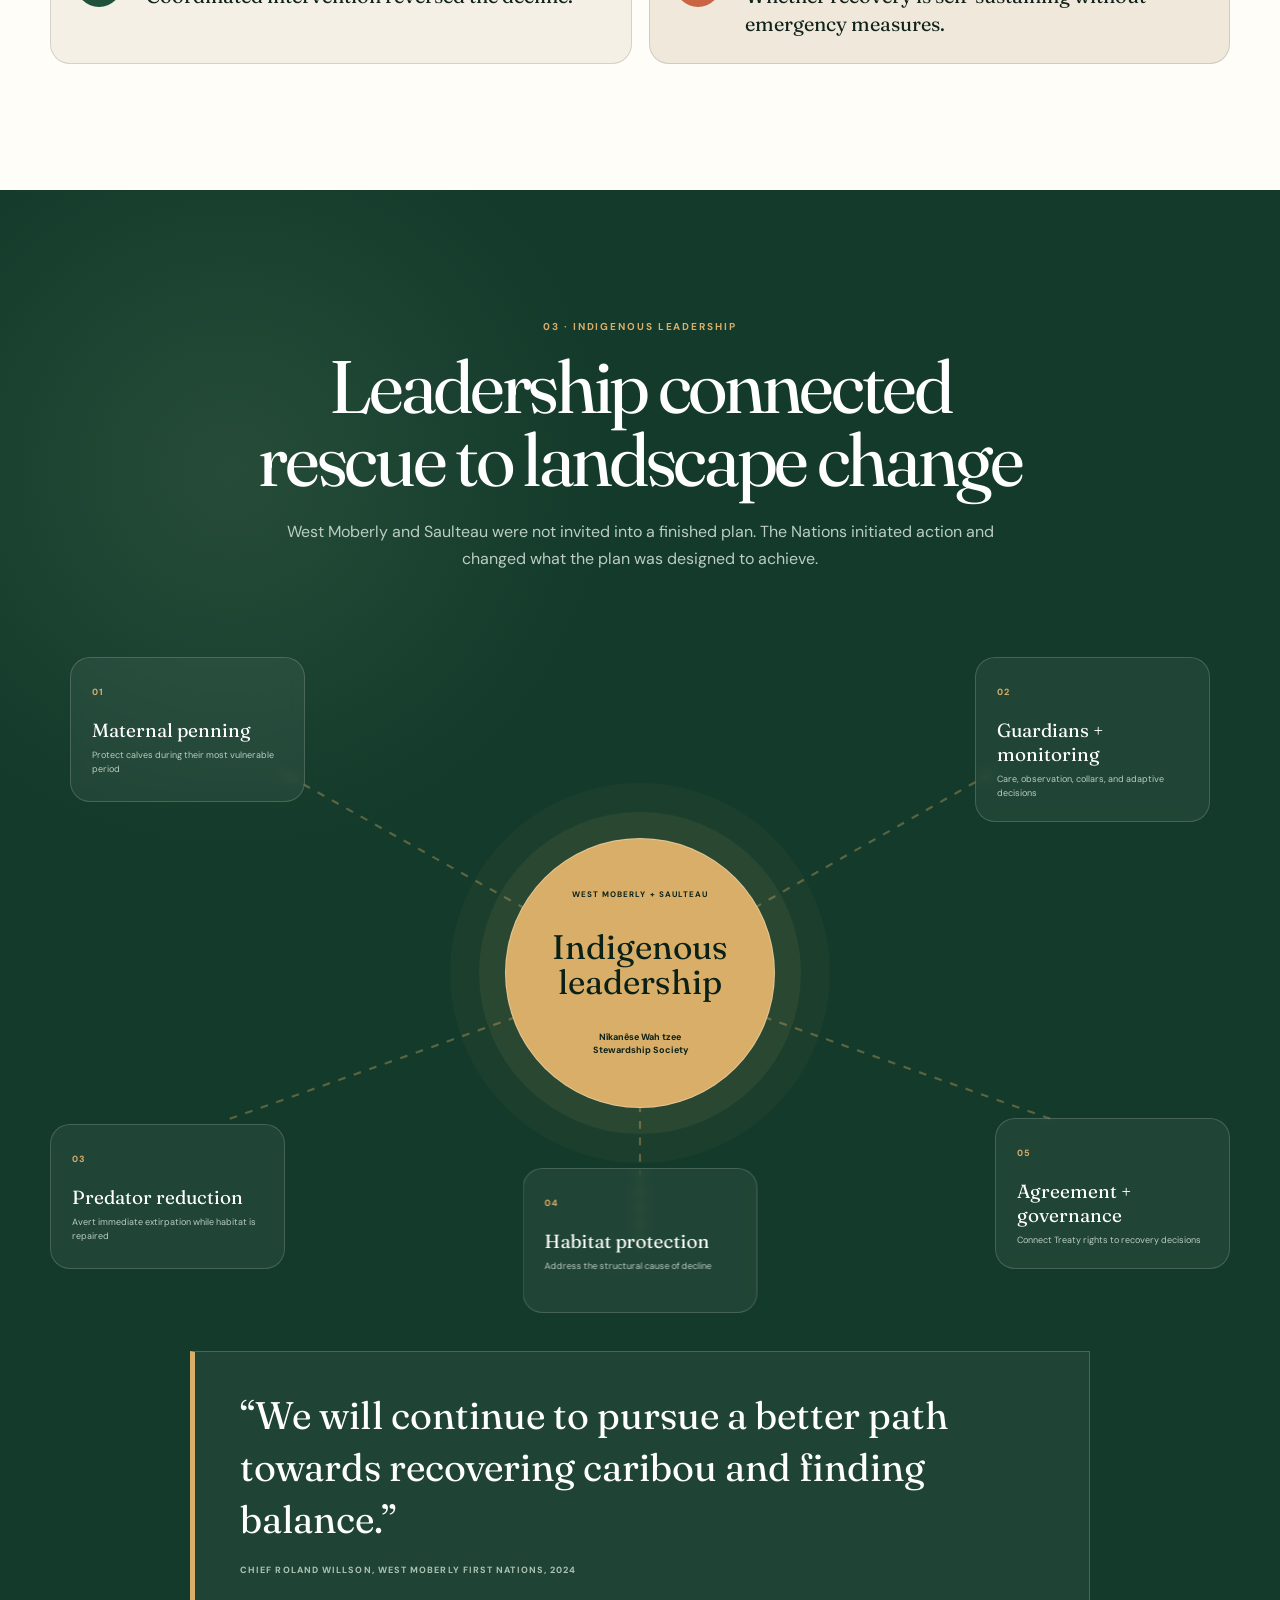
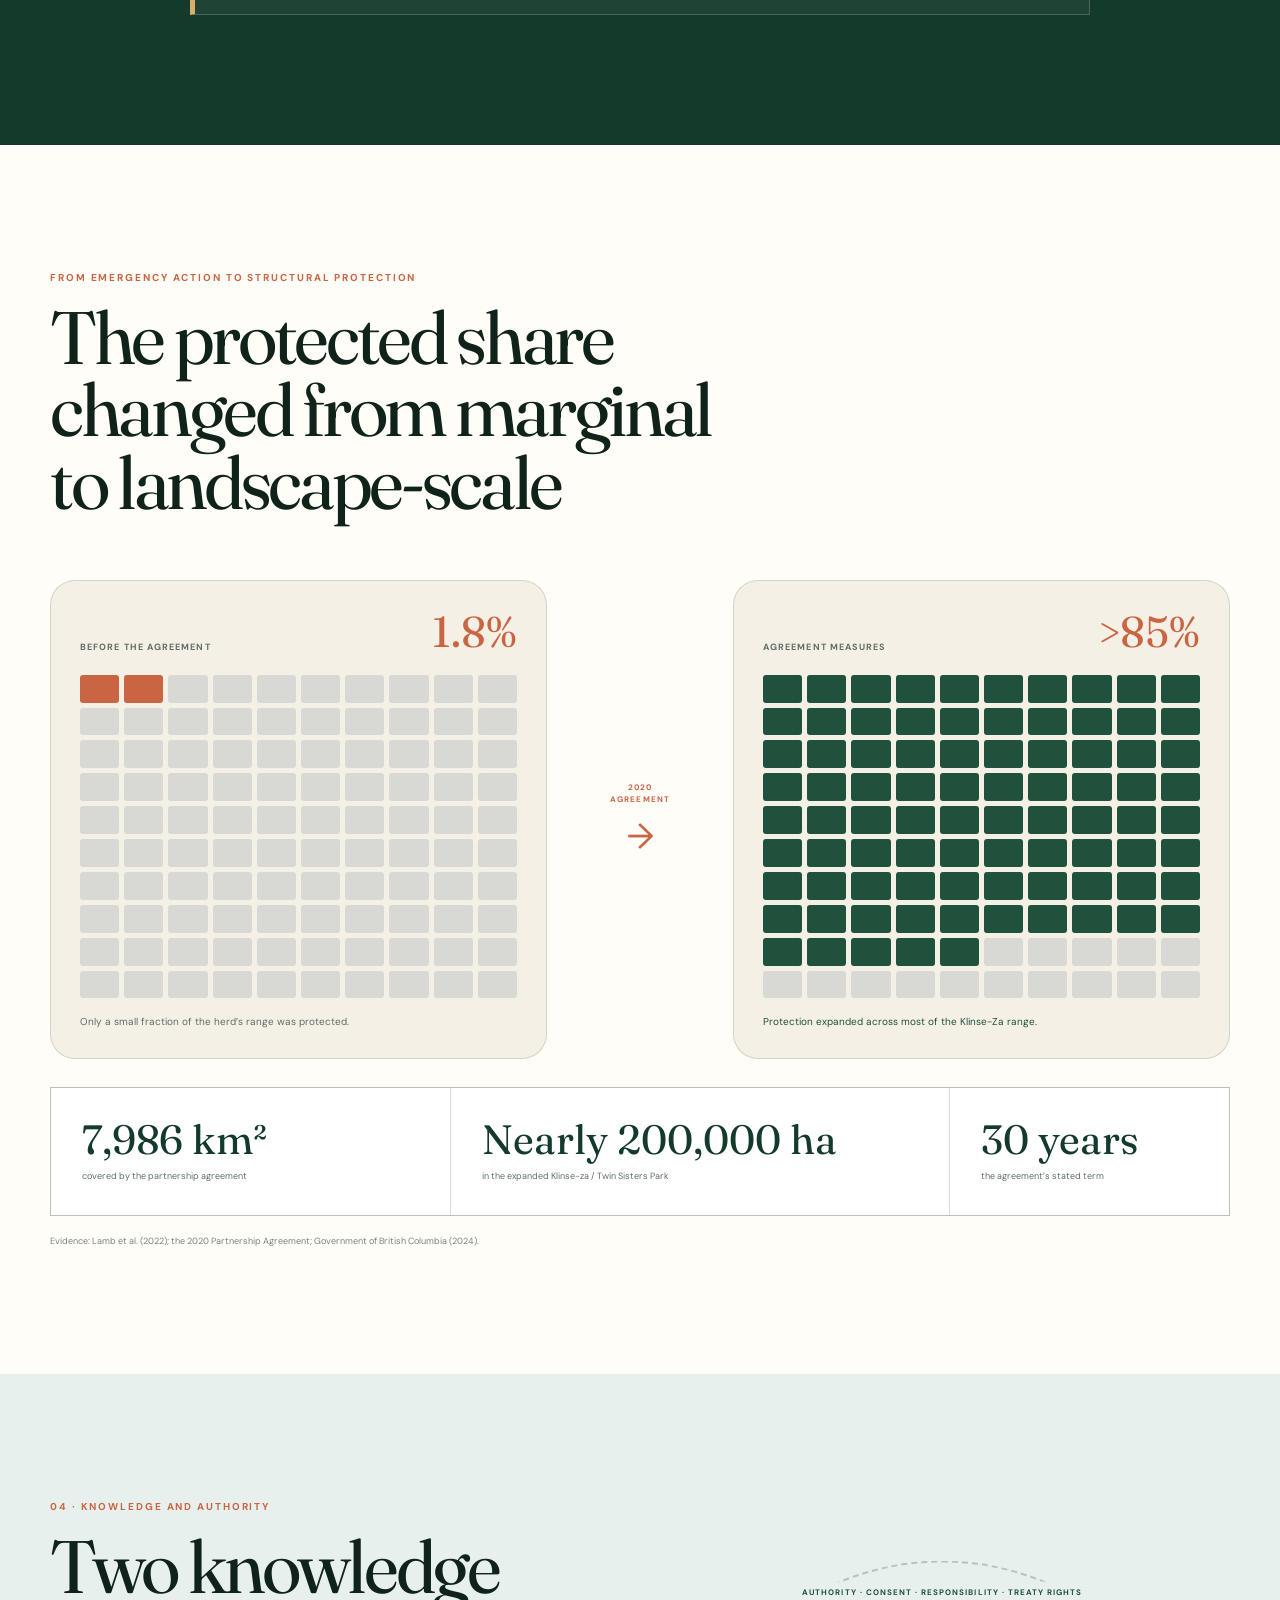
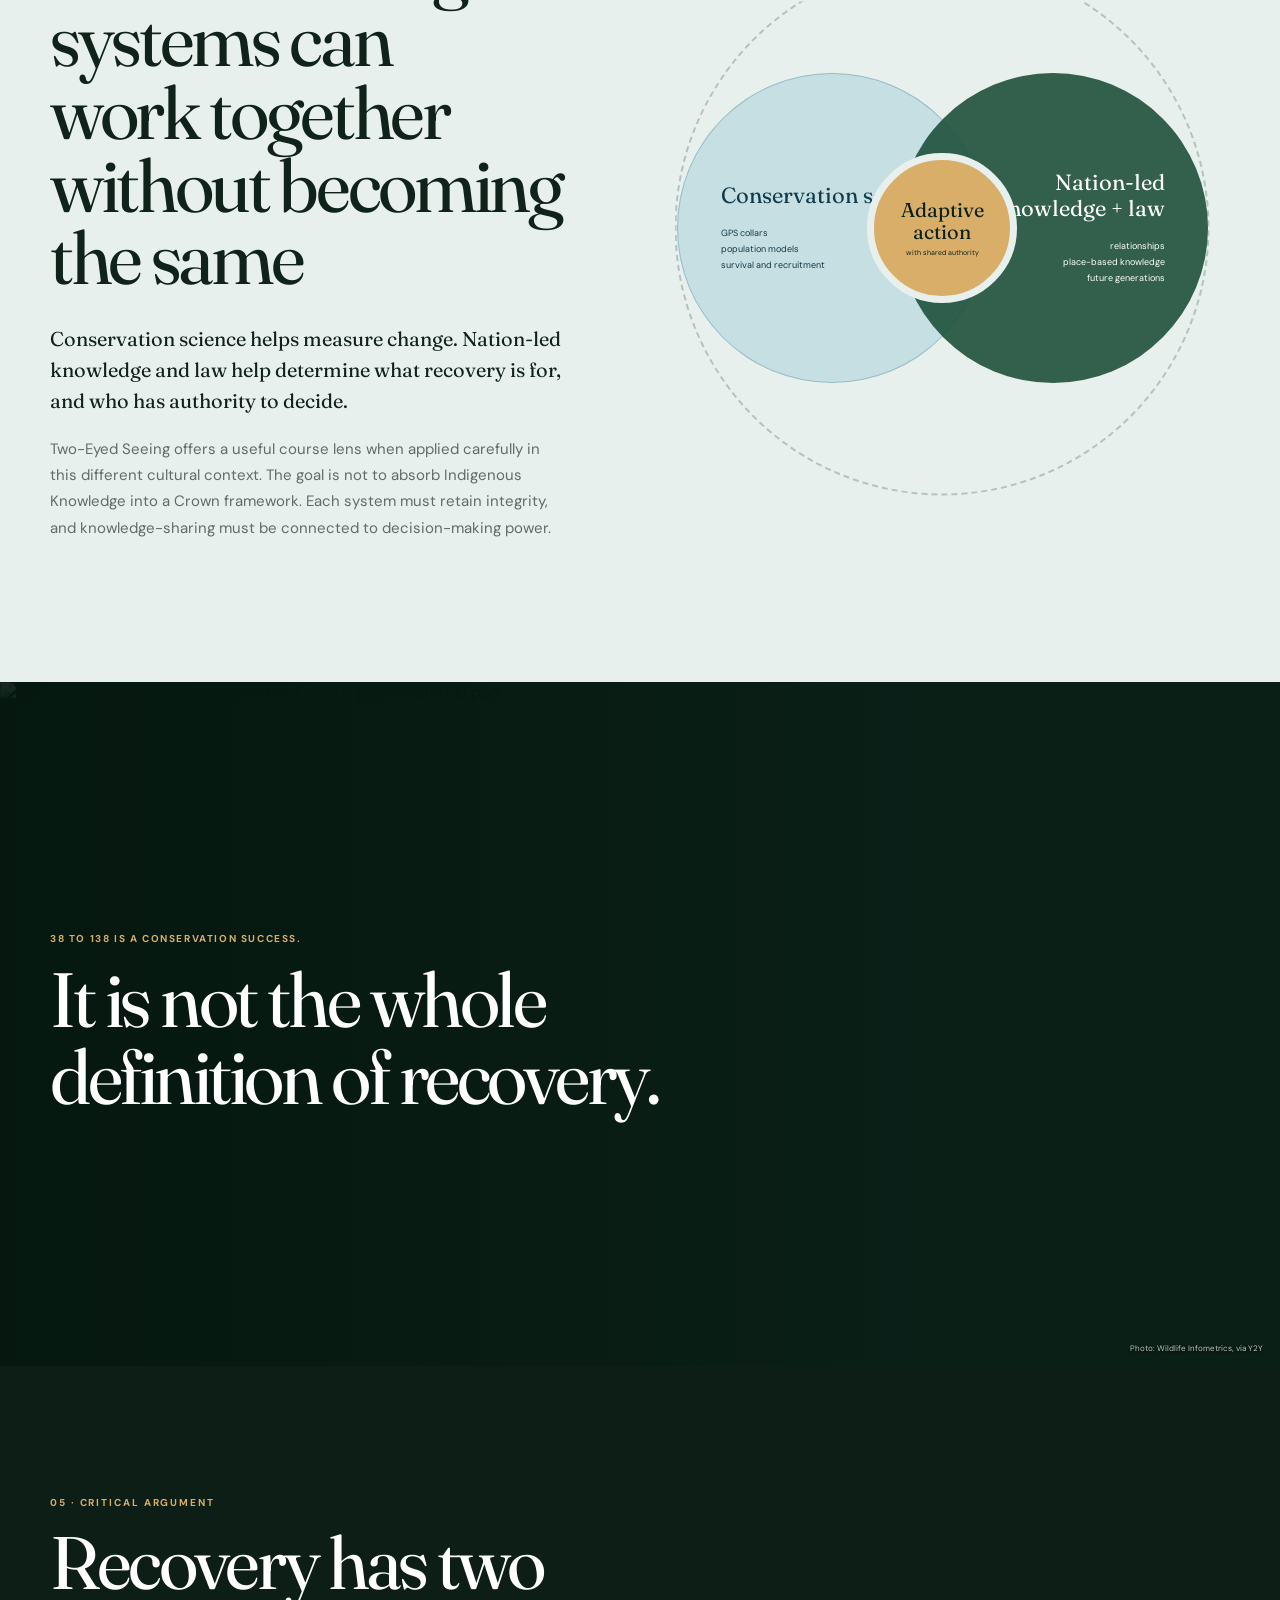
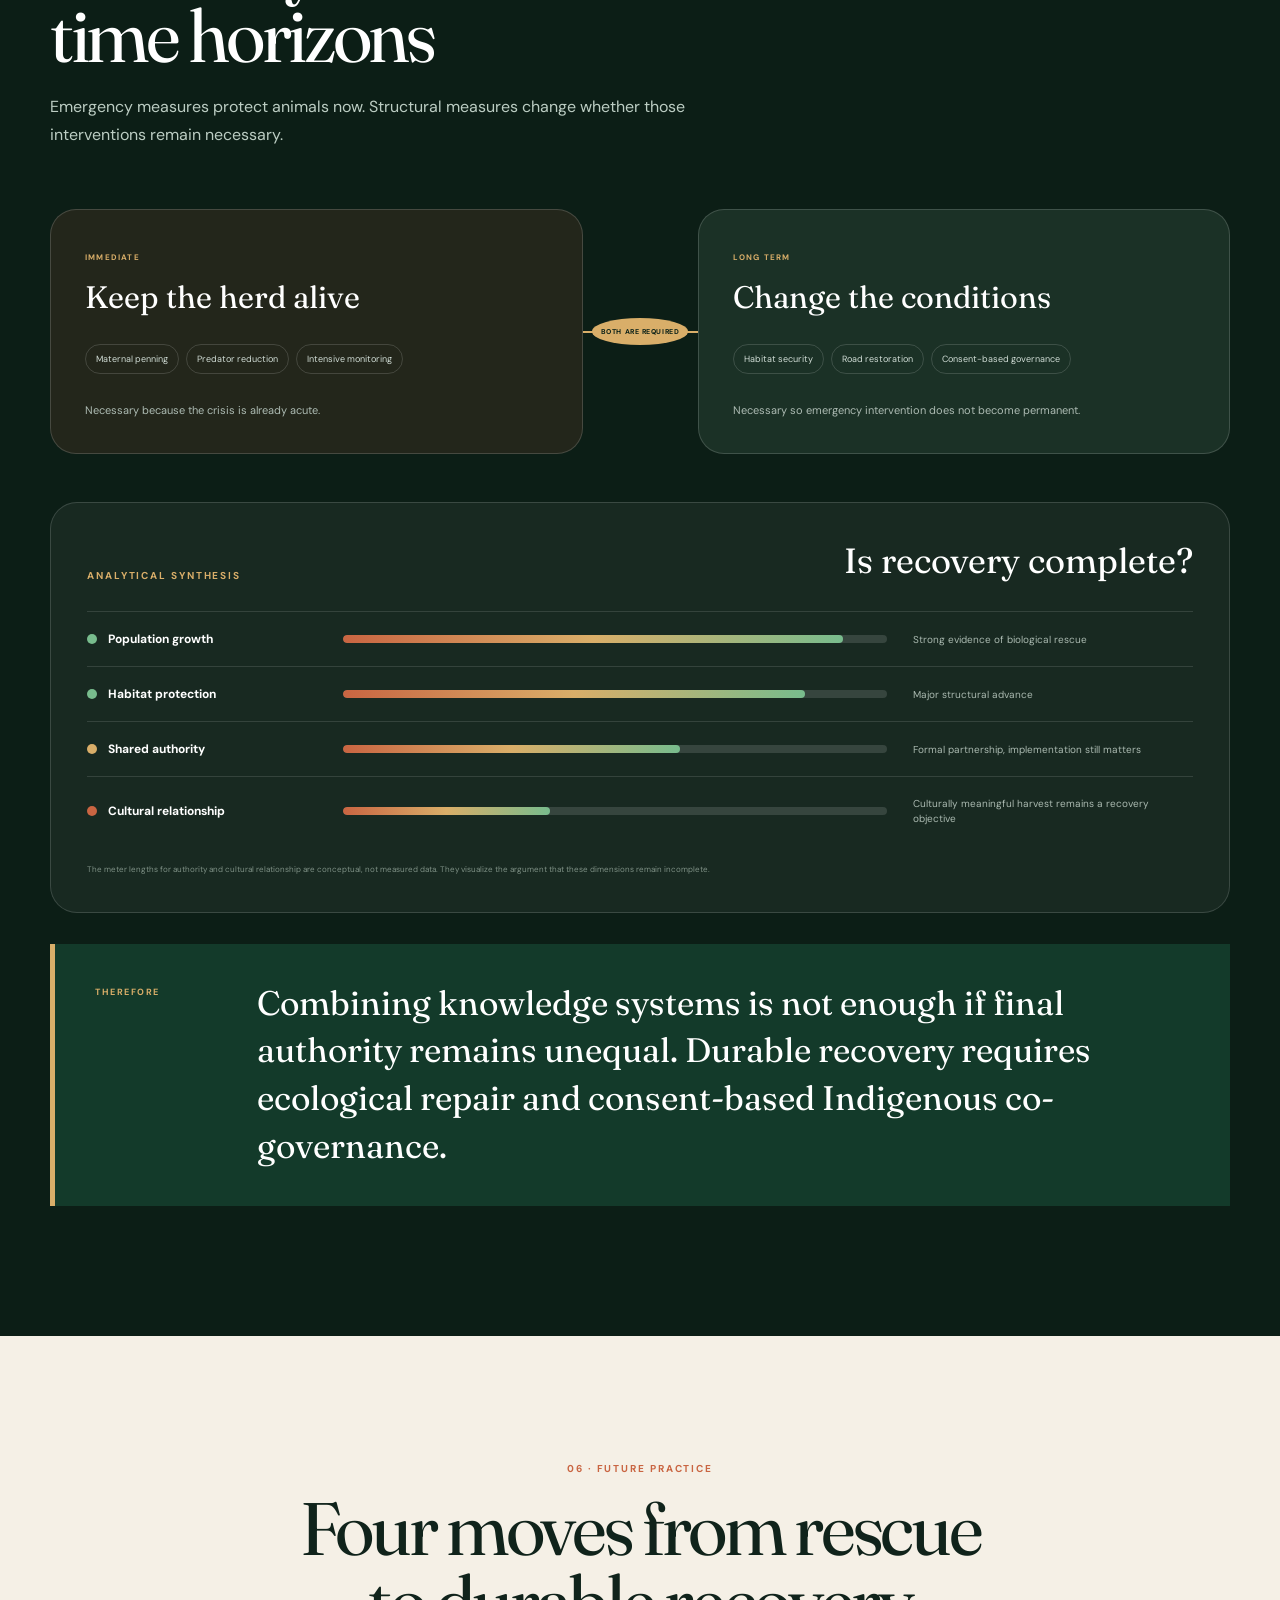
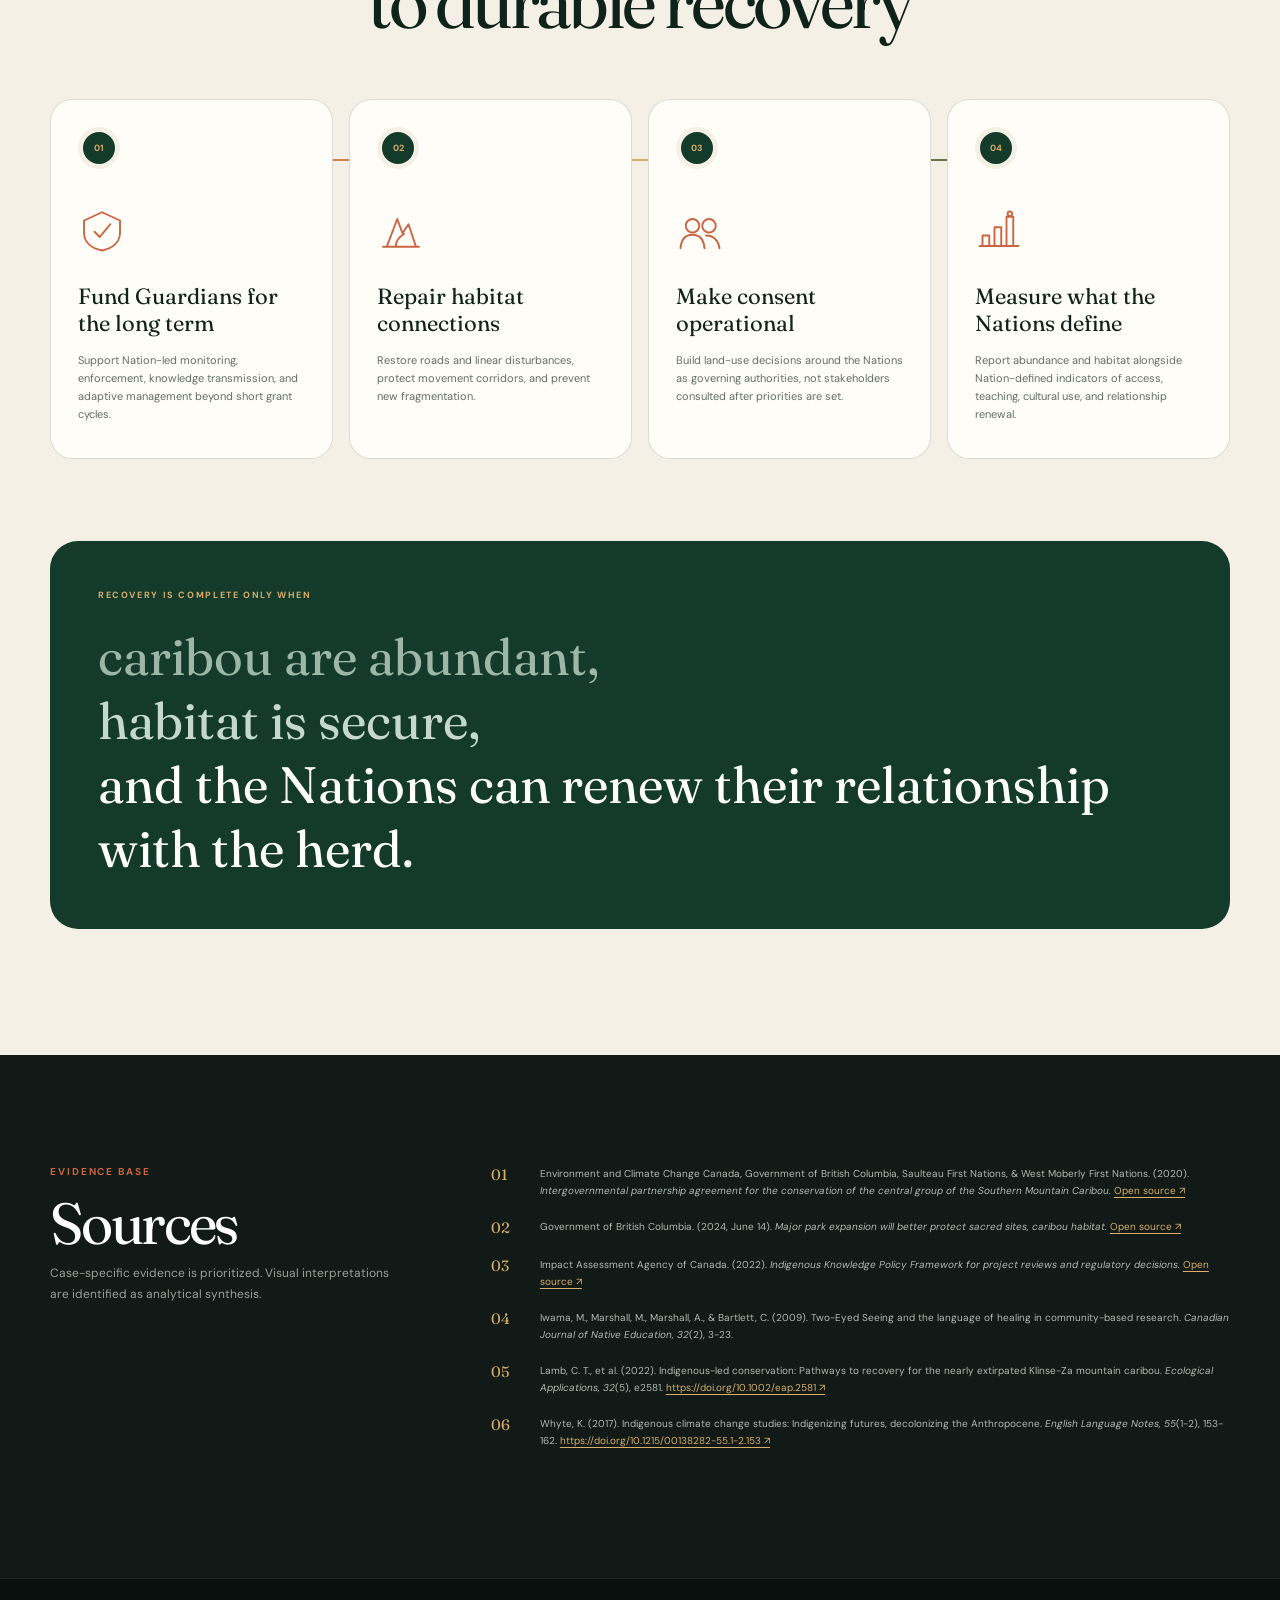
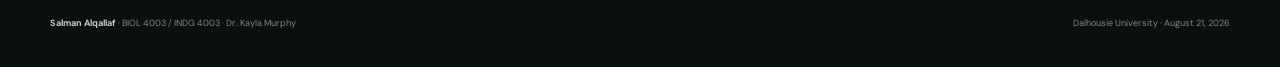
==== commit e167dc56: "Redesign StoryMap with visual evidence and stronger analysis" ====
--- a/index.html
+++ b/index.html
@@ -1,2 +1,460 @@
-<!DOCTYPE html><html lang="en"><head><meta charSet="utf-8"/><meta name="viewport" content="width=device-width, initial-scale=1"/><link rel="preload" as="image" href="https://nrs.objectstore.gov.bc.ca/kuwyyf/twin_sisters_9956_gal_RS_10395_bd2c2134ca.jpg"/><link rel="preload" as="image" href="https://y2y.net/wp-content/uploads/2023/10/klinse-za-caribou-credit-Wildlife-Infometrics-667x500.jpg"/><link rel="stylesheet" href="./styles.css"><title>Beyond Preventing Extinction: Klinse-Za Caribou</title><meta name="description" content="An academic StoryMap about Indigenous-led recovery of the Klinse-Za southern mountain caribou."/><meta property="og:title" content="Beyond Preventing Extinction: Klinse-Za Caribou"/><meta property="og:description" content="Population recovery, Indigenous leadership, habitat protection, and the meaning of conservation success."/><meta property="og:url" content="https://syalqallaf-ux.github.io/klinse-za-caribou-storymap"/><meta property="og:type" content="website"/><meta property="og:image" content="https://syalqallaf-ux.github.io/klinse-za-caribou-storymap/og.png"/><meta property="og:image:width" content="1200"/><meta property="og:image:height" content="630"/><meta property="og:image:alt" content="Beyond Preventing Extinction, Indigenous-led recovery of the Klinse-Za caribou"/><meta name="twitter:card" content="summary_large_image"/><meta name="twitter:title" content="Beyond Preventing Extinction: Klinse-Za Caribou"/><meta name="twitter:description" content="An academic StoryMap about Indigenous-led recovery of the Klinse-Za caribou."/><meta name="twitter:image" content="https://syalqallaf-ux.github.io/klinse-za-caribou-storymap/og.png"/><link rel="shortcut icon" href="https://syalqallaf-ux.github.io/klinse-za-caribou-storymap/favicon.svg"/><link rel="icon" href="https://syalqallaf-ux.github.io/klinse-za-caribou-storymap/favicon.svg"/>
-</head><body><div class="reading-progress" aria-hidden="true"><span style="width:0%"></span></div><header class="topbar"><a class="brand" href="#top" aria-label="Return to the beginning"><span class="brand-mark" aria-hidden="true">KZ</span><span>Indigenous-led caribou recovery</span></a><a class="references-link" href="#references">References</a></header><nav class="story-rail" aria-label="Story sections"><span class="rail-title">The story</span><a class="active" href="#place" aria-current="location"><span>01</span>Place</a><a class="" href="#decline"><span>02</span>Decline</a><a class="" href="#recovery"><span>03</span>Recovery</a><a class="" href="#knowledge"><span>04</span>Knowledge</a><a class="" href="#leadership"><span>05</span>Leadership</a><a class="" href="#tension"><span>06</span>Critical insight</a><a class="" href="#future"><span>07</span>Future</a></nav><main id="top"><section class="hero" aria-labelledby="story-title"><img class="hero-image" src="https://nrs.objectstore.gov.bc.ca/kuwyyf/twin_sisters_9956_gal_RS_10395_bd2c2134ca.jpg" alt="A lake and forested mountain slopes in Klinse-za / Twin Sisters Park"/><div class="hero-shade"></div><div class="hero-content content-width"><p class="kicker">A conservation StoryMap</p><h1 id="story-title">Beyond Preventing Extinction</h1><p class="hero-subtitle">Indigenous-led recovery of the Klinse-Za caribou</p><div class="hero-question"><span>The central question</span><p>Is recovery complete when population numbers rise, or only when habitat, Indigenous authority, and cultural relationships are restored?</p></div><p class="byline">Salman Alqallaf <span>·</span> BIOL 4003 / INDG 4003 <span>·</span> Dalhousie University</p></div><a class="scroll-cue" href="#place">Begin the story <span aria-hidden="true">↓</span></a><a class="image-credit hero-credit" href="https://bcparks.ca/klinse-za-twin-sisters-park/" target="_blank" rel="noreferrer">Image: BC Parks</a></section><section class="story-section light" id="place"><div class="content-width section-grid"><div class="section-copy"><p class="eyebrow">01 · Place and relationship</p><h2>A threatened herd in Treaty 8 territory</h2><p class="lead">The Klinse-Za southern mountain caribou live in the northern foothills of the Rocky Mountains in northeastern British Columbia, within the traditional territories of West Moberly First Nations and Saulteau First Nations.</p><p>The landscape is more than habitat. The Twin Sisters mountains are culturally and spiritually significant to Treaty 8 First Nations, and caribou are tied to harvesting rights, food, teachings, and responsibilities to future generations. When the herd collapsed, the loss was ecological, cultural, and political.</p><div class="location-facts" aria-label="Location details"><div><span>55.8° N</span><p>Approximate park centre</p></div><div><span>48 km</span><p>West of Chetwynd</p></div><div><span>Treaty 8</span><p>Rights and responsibilities</p></div></div></div><div class="map-card"><iframe title="Map showing Klinse-za / Twin Sisters Park in northeastern British Columbia" src="https://www.openstreetmap.org/export/embed.html?bbox=-123.55%2C55.12%2C-121.45%2C56.35&amp;layer=mapnik&amp;marker=55.7997%2C-122.5617" loading="lazy"></iframe><div class="map-caption"><div><span class="map-pin" aria-hidden="true"></span><p><strong>Klinse-za / Twin Sisters Park</strong><br/>Peace River District, B.C.</p></div><a href="https://bcparks.ca/klinse-za-twin-sisters-park/" target="_blank" rel="noreferrer">View official park page ↗</a></div></div></div></section><section class="story-section forest" id="decline"><div class="content-width"><div class="section-heading split-heading"><div><p class="eyebrow">02 · The conservation problem</p><h2>The decline was not simply “natural”</h2></div><p>Logging, roads, mining, and hydroelectric development fragmented mature forest. Disturbance also changed predator-prey relationships by creating access routes and early-seral habitat that favoured other prey, increasing predation pressure on caribou.</p></div><div class="decline-flow" aria-label="Pathway from industrial disturbance to cultural loss"><div class="flow-step"><span>1</span><h3>Industrial footprint</h3><p>Roads, cutblocks, mines, and energy development enter mature forest.</p></div><div class="flow-arrow" aria-hidden="true">→</div><div class="flow-step"><span>2</span><h3>Food web change</h3><p>Fragmentation alters movement, access, prey distribution, and predation risk.</p></div><div class="flow-arrow" aria-hidden="true">→</div><div class="flow-step"><span>3</span><h3>Relationship disrupted</h3><p>Caribou decline makes a culturally meaningful harvest impossible.</p></div></div><div class="number-story"><div class="number-block"><span class="number">≈250</span><span class="number-year">1990s</span></div><div class="number-line" aria-hidden="true"><span></span></div><div class="number-block danger"><span class="number">38</span><span class="number-year">2013</span></div><p>The herd fell to a level at which harvesting was no longer viable. A biological indicator and a Treaty relationship reached crisis at the same time.</p></div></div></section><section class="story-section paper" id="recovery"><div class="content-width"><div class="section-heading"><p class="eyebrow">03 · Evidence of recovery</p><h2>Population growth shows what coordinated action can achieve</h2><p class="lead narrow">West Moberly and Saulteau initiated an intensive recovery program that combined maternal penning, monitoring, predator reduction, and the pursuit of long-term habitat protection.</p></div><figure class="population-figure" aria-labelledby="population-caption"><div class="figure-heading"><div><span class="figure-label">Figure 1</span><h3>From 38 caribou to 138</h3></div><span class="figure-change">+263%</span></div><svg class="bar-chart" viewBox="0 0 760 420" role="img" aria-labelledby="chart-title chart-desc"><title id="chart-title">Estimated Klinse-Za caribou population, 2013 to 2024</title><desc id="chart-desc">Three bars show 38 caribou in 2013, 101 in 2021, and 138 in 2024.</desc><g class="chart-grid"><g><line x1="86" x2="708" y1="270" y2="270"></line><text x="70" y="275" text-anchor="end">40</text></g><g><line x1="86" x2="708" y1="200" y2="200"></line><text x="70" y="205" text-anchor="end">80</text></g><g><line x1="86" x2="708" y1="130" y2="130"></line><text x="70" y="135" text-anchor="end">120</text></g><g><line x1="86" x2="708" y1="60" y2="60"></line><text x="70" y="65" text-anchor="end">160</text></g><line x1="86" x2="708" y1="340" y2="340"></line><text x="70" y="345" text-anchor="end">0</text></g><text class="axis-title" transform="translate(22 220) rotate(-90)" text-anchor="middle">Estimated number of caribou</text><g class="bar-group baseline"><rect x="160" y="273.5" width="112" height="66.5" rx="8"></rect><text class="bar-value" x="216" y="259.5" text-anchor="middle">38</text><text class="bar-year" x="216" y="376" text-anchor="middle">2013</text></g><g class="bar-group middle"><rect x="360" y="163.25" width="112" height="176.75" rx="8"></rect><text class="bar-value" x="416" y="149.25" text-anchor="middle">101</text><text class="bar-year" x="416" y="376" text-anchor="middle">2021</text></g><g class="bar-group latest"><rect x="560" y="98.5" width="112" height="241.5" rx="8"></rect><text class="bar-value" x="616" y="84.5" text-anchor="middle">138</text><text class="bar-year" x="616" y="376" text-anchor="middle">2024</text></g></svg><figcaption id="population-caption"><strong>Estimated growth of the Klinse-Za herd, 2013 to 2024.</strong> The 2013 and 2021 estimates are from Lamb et al. (2022); the 2024 estimate is from the Government of British Columbia (2024). The increase is calculated from 38 to 138. Comparable uncertainty bounds were not available for all three years, so error bars are not shown.</figcaption></figure><div class="interpretation-card"><span>How to read this figure</span><p>The increase is substantial, but the bars do not prove that emergency interventions alone create a self-sustaining population. Maternal penning and wolf reduction can prevent immediate extirpation. They do not repair the industrial disturbances that reshaped the food web.</p></div></div></section><section class="story-section ice" id="knowledge"><div class="content-width"><div class="section-heading centred"><p class="eyebrow">04 · Knowledge and purpose</p><h2>Different evidence, and different meanings of success</h2><p class="lead narrow">The central question is not which knowledge system is “better.” It is who defines the problem, decides the acceptable trade-offs, and holds authority over recovery.</p></div><div class="comparison-grid"><article class="comparison-card western"><span class="card-tag">Conservation biology tools</span><h3>Measure population response</h3><ul><li>GPS collars and habitat mapping</li><li>Survival and recruitment estimates</li><li>Predator-prey models</li><li>Population targets and adaptive management</li></ul><p class="card-question"><strong>Primary question:</strong> Is the herd growing?</p></article><div class="coexistence" aria-hidden="true"><span>Knowledge<br/>coexistence</span></div><article class="comparison-card indigenous"><span class="card-tag">Nation-led knowledge and law</span><h3>Restore a living relationship</h3><ul><li>Place-based and intergenerational knowledge</li><li>Treaty rights and governance</li><li>Responsibility to caribou and future generations</li><li>Cultural continuity and meaningful harvest</li></ul><p class="card-question"><strong>Primary question:</strong> Can the relationship live again?</p></article></div><div class="concept-note"><span>Course concept · Two-Eyed Seeing</span><p>Two-Eyed Seeing is a Mi&#x27;kmaw framework described by Iwama et al. (2009). Applied carefully in this different cultural context, its useful lesson is to draw on the strengths of distinct knowledge systems without absorbing one into the other. Here, coexistence also requires Indigenous decision-making authority, not only the collection of Indigenous Knowledge for a Crown-designed plan.</p></div></div></section><section class="photo-break" aria-label="Klinse-Za caribou in a maternal pen"><img src="https://y2y.net/wp-content/uploads/2023/10/klinse-za-caribou-credit-Wildlife-Infometrics-667x500.jpg" alt="Adult Klinse-Za caribou and a calf standing together in a green maternal pen"/><div class="photo-overlay"><blockquote>“Recovery” must describe more than animals surviving inside emergency measures.</blockquote></div><a class="image-credit" href="https://y2y.net/blog/marking-a-decade-of-indigenous-led-caribou-recovery-in-british-columbia/" target="_blank" rel="noreferrer">Photo: Wildlife Infometrics, via Yellowstone to Yukon Conservation Initiative</a></section><section class="story-section leadership-section" id="leadership"><div class="content-width leadership-layout"><div class="section-copy"><p class="eyebrow">05 · Indigenous leadership</p><h2>The Nations were not stakeholders in someone else’s project</h2><p class="lead">West Moberly and Saulteau defined the crisis, initiated recovery, and built the governance needed to connect emergency population work with landscape protection.</p><p>Through the Nîkanêse Wah tzee Stewardship Society, the Nations led maternal penning and monitoring, advanced habitat restoration, and negotiated as governing parties in the 2020 partnership agreement.</p><div class="leadership-list"><div><span>Initiated</span><p>Recovery action when extirpation was imminent</p></div><div><span>Governed</span><p>A Nation-led stewardship society and on-the-land work</p></div><div><span>Negotiated</span><p>Habitat protection and shared implementation commitments</p></div><div><span>Redefined</span><p>Success as abundance, habitat security, and cultural renewal</p></div></div></div><div class="outcomes-panel"><p class="panel-label">From intervention to protected landscape</p><div class="outcome-stat"><strong>7,986 km²</strong><span>covered by the 2020 partnership agreement</span></div><div class="outcome-comparison"><div><strong>1.8%</strong><span>of Klinse-Za range protected before the agreement</span></div><div class="outcome-arrow" aria-hidden="true">→</div><div><strong>&gt;85%</strong><span>protected by measures in the agreement</span></div></div><div class="outcome-stat park"><strong>199,780 ha</strong><span>Klinse-za / Twin Sisters Park expanded to this area in 2024</span></div><p class="panel-source">Sources: Lamb et al. (2022); Government of British Columbia (2024)</p></div></div></section><section class="story-section critical" id="tension"><div class="content-width"><div class="section-heading split-heading"><div><p class="eyebrow">06 · Critical insight</p><h2>A comeback can still conceal unequal power</h2></div><p>The case is successful because Indigenous leadership changed both population outcomes and the scale of habitat protection. Yet formal partnership does not automatically eliminate colonial authority.</p></div><div class="tension-grid"><article><span class="tension-number">01</span><h3>Proximate cause versus structural cause</h3><p>Wolves are a proximate source of mortality, but industrial habitat disturbance produced the altered food web. Continuing predator reduction without habitat repair shifts the consequences of development onto wolves and caribou.</p></article><article><span class="tension-number">02</span><h3>Partnership versus implementation power</h3><p>The Nations are governing parties, but Crown governments retain important regulatory and funding mechanisms. Funding gaps or industrial exceptions could weaken implementation even while population counts rise.</p></article><article><span class="tension-number">03</span><h3>Survival versus meaningful recovery</h3><p>A population target can measure biological persistence. It cannot by itself measure whether habitat is secure, Treaty rights can be exercised, or the relationship between Nations and caribou has been renewed.</p></article></div><div class="thesis-panel"><span>Core argument</span><p>Combining knowledge systems is insufficient if one government still controls the final decision. Durable recovery requires knowledge coexistence <em>and</em> consent-based Indigenous co-governance.</p></div></div></section><section class="story-section future" id="future"><div class="content-width"><div class="section-heading centred"><p class="eyebrow">07 · Future conservation practice</p><h2>Move from emergency rescue to durable relationship</h2><p class="lead narrow">The next phase must make the recovery self-sustaining ecologically, culturally, and politically.</p></div><div class="recommendations"><article><span>01</span><div><h3>Fund Indigenous Guardians for the long term</h3><p>Stable funding should support Nation-led monitoring, enforcement, knowledge transmission, and adaptive management beyond short grant cycles.</p></div></article><article><span>02</span><div><h3>Repair habitat, not only population numbers</h3><p>Restore roads and other linear disturbances, protect movement corridors, and prevent new industrial exceptions from fragmenting secure habitat.</p></div></article><article><span>03</span><div><h3>Make consent part of development decisions</h3><p>Treat West Moberly and Saulteau as governing authorities whose consent shapes land-use decisions, rather than as stakeholders consulted after priorities are set.</p></div></article><article><span>04</span><div><h3>Report cultural and biological indicators together</h3><p>Track abundance, recruitment, and habitat alongside Nation-defined measures such as access, teaching, harvesting readiness, and renewed relationships.</p></div></article></div><div class="closing-statement"><p>Recovery is complete only when</p><div class="closing-conditions"><span>caribou are abundant,</span><span>habitat is secure,</span><span>and the Nations can safely renew their relationship with the herd.</span></div></div></div></section><section class="references" id="references"><div class="content-width references-inner"><div><p class="eyebrow">Sources</p><h2>References</h2><p>This StoryMap builds on the Conservation Research Report and uses course and case-specific evidence. References are formatted in APA 7 style.</p></div><ol><li>Environment and Climate Change Canada, Government of British Columbia, Saulteau First Nations, &amp; West Moberly First Nations. (2020). <em>Intergovernmental partnership agreement for the conservation of the central group of the Southern Mountain Caribou.</em> <a href="https://www.canada.ca/en/environment-climate-change/services/species-risk-public-registry/conservation-agreements/intergovernmental-partnership-conservation-central-southern-mountain-caribou-2020.html" target="_blank" rel="noreferrer">Source ↗</a></li><li>Government of British Columbia. (2024, June 14). <em>Major park expansion will better protect sacred sites, caribou habitat.</em> <a href="https://news.gov.bc.ca/releases/2024ENV0029-000925" target="_blank" rel="noreferrer">Source ↗</a></li><li>Impact Assessment Agency of Canada. (2022). <em>Indigenous Knowledge Policy Framework for project reviews and regulatory decisions.</em> <a href="https://www.canada.ca/content/dam/iaac-acei/documents/programs/indigenous-knowledge-policy-framework.pdf" target="_blank" rel="noreferrer">Source ↗</a></li><li>Iwama, M., Marshall, M., Marshall, A., &amp; Bartlett, C. (2009). Two-Eyed Seeing and the language of healing in community-based research. <em>Canadian Journal of Native Education, 32</em>(2), 3–23.</li><li>Lamb, C. T., Willson, R., Richter, C., Owens-Beek, N., Napoleon, J., Muir, B., McNay, R. S., Lavis, E., Hebblewhite, M., Giguere, L., Dokkie, T., Boutin, S., &amp; Ford, A. T. (2022). Indigenous-led conservation: Pathways to recovery for the nearly extirpated Klinse-Za mountain caribou. <em>Ecological Applications, 32</em>(5), e2581.<!-- --> <a href="https://doi.org/10.1002/eap.2581" target="_blank" rel="noreferrer">https://doi.org/10.1002/eap.2581</a></li><li>Whyte, K. (2017). Indigenous climate change studies: Indigenizing futures, decolonizing the Anthropocene. <em>English Language Notes, 55</em>(1–2), 153–162.<!-- --> <a href="https://doi.org/10.1215/00138282-55.1-2.153" target="_blank" rel="noreferrer">https://doi.org/10.1215/00138282-55.1-2.153</a></li></ol></div></section></main><footer><div class="content-width"><p>Prepared by Salman Alqallaf for Indigenous Perspectives in Conservation Biology</p><a href="#top">Back to top ↑</a></div></footer><script src="./script.js" defer></script></body></html>+<!doctype html>
+<html lang="en">
+<head>
+  <meta charset="utf-8">
+  <meta name="viewport" content="width=device-width, initial-scale=1">
+  <meta name="theme-color" content="#0b2118">
+  <meta name="description" content="A visual StoryMap examining Indigenous-led recovery of the Klinse-Za southern mountain caribou.">
+  <meta property="og:title" content="Beyond Preventing Extinction: Klinse-Za Caribou">
+  <meta property="og:description" content="What counts as recovery when population, habitat, authority, and cultural relationships are considered together?">
+  <meta property="og:type" content="website">
+  <meta property="og:url" content="https://syalqallaf-ux.github.io/klinse-za-caribou-storymap/">
+  <meta property="og:image" content="https://syalqallaf-ux.github.io/klinse-za-caribou-storymap/og.png">
+  <link rel="icon" href="./favicon.svg" type="image/svg+xml">
+  <link rel="preconnect" href="https://fonts.googleapis.com">
+  <link rel="preconnect" href="https://fonts.gstatic.com" crossorigin>
+  <link href="https://fonts.googleapis.com/css2?family=DM+Sans:wght@400;500;600;700&family=Fraunces:opsz,wght@9..144,400;9..144,600&display=swap" rel="stylesheet">
+  <link rel="stylesheet" href="./styles.css">
+  <title>Beyond Preventing Extinction | Klinse-Za Caribou</title>
+</head>
+<body>
+  <a class="skip-link" href="#main">Skip to the story</a>
+  <div class="reading-progress" aria-hidden="true"><span></span></div>
+
+  <header class="topbar">
+    <a class="brand" href="#top" aria-label="Return to the beginning">
+      <span class="brand-mark" aria-hidden="true">KZ</span>
+      <span>Beyond Preventing Extinction</span>
+    </a>
+    <nav aria-label="Page actions">
+      <a href="#argument">Argument</a>
+      <a href="#sources">Sources</a>
+    </nav>
+  </header>
+
+  <nav class="story-rail" aria-label="Story sections">
+    <a class="active" href="#place" aria-current="location"><span>01</span>Place</a>
+    <a href="#evidence"><span>02</span>Evidence</a>
+    <a href="#leadership"><span>03</span>Leadership</a>
+    <a href="#knowledge"><span>04</span>Knowledge</a>
+    <a href="#argument"><span>05</span>Argument</a>
+    <a href="#future"><span>06</span>Future</a>
+  </nav>
+
+  <main id="main">
+    <section class="hero" id="top" aria-labelledby="story-title">
+      <img class="hero-image" src="https://nrs.objectstore.gov.bc.ca/kuwyyf/twin_sisters_9956_gal_RS_10395_bd2c2134ca.jpg" alt="Lake, forest, and mountain slopes in Klinse-za / Twin Sisters Park">
+      <div class="hero-filter" aria-hidden="true"></div>
+      <div class="hero-lines" aria-hidden="true"></div>
+
+      <div class="hero-content shell">
+        <p class="overline light-text">A visual conservation StoryMap</p>
+        <h1 id="story-title">Beyond<br>Preventing<br><em>Extinction</em></h1>
+        <p class="hero-subtitle">Indigenous-led recovery of the Klinse-Za caribou</p>
+
+        <div class="hero-thesis">
+          <span>Central argument</span>
+          <p>A rising herd count is evidence of rescue. Complete recovery also requires secure habitat, Indigenous authority, and the renewal of a living cultural relationship.</p>
+        </div>
+
+        <div class="assignment-card" aria-label="Assignment information">
+          <p><strong>Salman Alqallaf</strong></p>
+          <p>BIOL 4003 / INDG 4003</p>
+          <p>Indigenous Perspectives in Conservation Biology</p>
+          <p>Prepared for <strong>Dr. Kayla Murphy</strong></p>
+          <p>Dalhousie University · August 21, 2026</p>
+        </div>
+      </div>
+
+      <a class="begin" href="#place">Follow the evidence <span aria-hidden="true">↓</span></a>
+      <a class="image-credit" href="https://bcparks.ca/klinse-za-twin-sisters-park/" target="_blank" rel="noreferrer">Image: BC Parks</a>
+    </section>
+
+    <section class="opening-test" aria-labelledby="three-tests-title">
+      <div class="shell">
+        <p class="overline">The question behind the numbers</p>
+        <h2 id="three-tests-title">What would count as recovery?</h2>
+        <div class="test-grid">
+          <article>
+            <svg viewBox="0 0 64 64" aria-hidden="true"><path d="M10 51V36h10v15m6 0V25h10v26m6 0V12h10v39M6 51h52"/></svg>
+            <span class="status positive">Strong progress</span>
+            <h3>Population</h3>
+            <p>Are caribou numbers increasing?</p>
+          </article>
+          <article>
+            <svg viewBox="0 0 64 64" aria-hidden="true"><path d="M32 7 8 23v32h48V23L32 7Zm0 0v48M8 23l24 14 24-14"/></svg>
+            <span class="status positive">Major expansion</span>
+            <h3>Habitat</h3>
+            <p>Can the herd persist without permanent emergency measures?</p>
+          </article>
+          <article>
+            <svg viewBox="0 0 64 64" aria-hidden="true"><circle cx="22" cy="22" r="10"/><circle cx="42" cy="22" r="10"/><path d="M5 55c1-12 7-18 17-18s16 6 17 18m3-18c9 0 15 6 17 18"/></svg>
+            <span class="status unfinished">Still being tested</span>
+            <h3>Relationship</h3>
+            <p>Can the Nations exercise authority and renew a culturally meaningful harvest?</p>
+          </article>
+        </div>
+        <p class="bridge-line">The case succeeds most clearly when these tests are considered together.</p>
+      </div>
+    </section>
+
+    <section class="story-section place-section" id="place">
+      <div class="shell split-layout">
+        <div class="copy-block">
+          <p class="overline">01 · Place</p>
+          <h2>A herd, a homeland, and Treaty 8</h2>
+          <p class="lead">The Klinse-Za herd lives in the northern foothills of the Rocky Mountains, within the traditional territories of West Moberly First Nations and Saulteau First Nations.</p>
+          <p>Caribou are connected to food, teachings, cultural continuity, and responsibilities to future generations. Their decline therefore harmed more than a wildlife population.</p>
+          <div class="compact-facts">
+            <div><strong>48 km</strong><span>west of Chetwynd</span></div>
+            <div><strong>Treaty 8</strong><span>rights and responsibilities</span></div>
+            <div><strong>2 Nations</strong><span>leading recovery</span></div>
+          </div>
+        </div>
+
+        <figure class="map-frame">
+          <iframe title="Map locating Klinse-za / Twin Sisters Park in northeastern British Columbia" src="https://www.openstreetmap.org/export/embed.html?bbox=-124.4%2C54.9%2C-120.7%2C56.7&amp;layer=mapnik&amp;marker=55.7997%2C-122.5617" loading="lazy"></iframe>
+          <figcaption>
+            <span><i aria-hidden="true"></i>Klinse-za / Twin Sisters Park</span>
+            <a href="https://bcparks.ca/klinse-za-twin-sisters-park/" target="_blank" rel="noreferrer">Official park page ↗</a>
+          </figcaption>
+        </figure>
+      </div>
+    </section>
+
+    <section class="cause-section" aria-labelledby="cause-title">
+      <div class="shell">
+        <div class="section-intro inverse">
+          <p class="overline">The causal chain</p>
+          <h2 id="cause-title">The crisis began in the landscape</h2>
+          <p>The arrows matter. They prevent the ecological story from stopping at wolves.</p>
+        </div>
+
+        <div class="cause-chain" role="img" aria-label="Industrial development fragments forest, changes prey and predator dynamics, increases caribou mortality, and disrupts Treaty relationships">
+          <article>
+            <span class="cause-icon" aria-hidden="true">
+              <svg viewBox="0 0 64 64"><path d="M8 52h48M14 52V28l12-8v32m0-24 14-8v32m0-22 10-6v28M18 35h4m-4 7h4m12-8h4m-4 8h4m8-6h4"/></svg>
+            </span>
+            <small>Root pressure</small>
+            <h3>Industrial footprint</h3>
+            <p>Logging, roads, mining, and hydroelectric development enter mature forest.</p>
+          </article>
+          <span class="chain-arrow" aria-hidden="true">→</span>
+          <article>
+            <span class="cause-icon" aria-hidden="true">
+              <svg viewBox="0 0 64 64"><path d="M8 52 26 15l8 17 8-11 14 31H8Z"/><path d="M18 52 31 39l7 7 7-8 11 14"/></svg>
+            </span>
+            <small>Ecological pathway</small>
+            <h3>Fragmented habitat</h3>
+            <p>Linear corridors alter movement, prey distribution, and predator access.</p>
+          </article>
+          <span class="chain-arrow" aria-hidden="true">→</span>
+          <article>
+            <span class="cause-icon" aria-hidden="true">
+              <svg viewBox="0 0 64 64"><path d="M9 45c8-16 17-24 27-24 8 0 15 5 19 14-8 1-12 5-13 13H24c-6 0-11-1-15-3Z"/><path d="M34 21 28 9m9 12 8-12M17 49v6m28-7v7"/></svg>
+            </span>
+            <small>Immediate outcome</small>
+            <h3>Caribou decline</h3>
+            <p>Increased mortality combines with habitat loss to push the herd toward extirpation.</p>
+          </article>
+          <span class="chain-arrow" aria-hidden="true">→</span>
+          <article>
+            <span class="cause-icon" aria-hidden="true">
+              <svg viewBox="0 0 64 64"><path d="M8 48c6-11 14-17 24-17s18 6 24 17M18 24a8 8 0 1 1 16 0m-4 9 6-12m8 11a7 7 0 1 0-5-12"/></svg>
+            </span>
+            <small>Human consequence</small>
+            <h3>Relationship disrupted</h3>
+            <p>A culturally meaningful harvest becomes impossible, affecting food, culture, and Treaty rights.</p>
+          </article>
+        </div>
+
+        <div class="analytic-punchline">
+          <span>Analytical point</span>
+          <p>Predation is a proximate cause. Industrial habitat disturbance is the structural cause that reorganized the food web.</p>
+        </div>
+      </div>
+    </section>
+
+    <section class="story-section evidence-section" id="evidence">
+      <div class="shell">
+        <div class="section-intro">
+          <p class="overline">02 · Evidence</p>
+          <h2>Rescue is visible in the population curve</h2>
+          <p>The herd declined sharply, then reversed direction after Nation-led recovery began.</p>
+        </div>
+
+        <figure class="trend-figure" aria-labelledby="trend-title trend-caption">
+          <div class="trend-header">
+            <div>
+              <span class="figure-number">Figure 1</span>
+              <h3 id="trend-title">Estimated Klinse-Za herd size</h3>
+            </div>
+            <div class="trend-key" aria-label="Chart legend">
+              <span><i class="decline-key"></i>Decline</span>
+              <span><i class="recovery-key"></i>Recovery</span>
+            </div>
+          </div>
+
+          <svg class="trend-chart" viewBox="0 0 1000 500" role="img" aria-labelledby="trend-svg-title trend-svg-desc">
+            <title id="trend-svg-title">Estimated Klinse-Za caribou population from the 1990s to 2024</title>
+            <desc id="trend-svg-desc">The estimated herd declines from approximately 250 in the 1990s to 38 in 2013, then increases to 101 in 2021 and 138 in 2024.</desc>
+            <defs>
+              <linearGradient id="declineFill" x1="0" y1="0" x2="0" y2="1"><stop offset="0" stop-color="#d77952" stop-opacity=".38"/><stop offset="1" stop-color="#d77952" stop-opacity="0"/></linearGradient>
+              <linearGradient id="recoveryFill" x1="0" y1="0" x2="0" y2="1"><stop offset="0" stop-color="#8fb99b" stop-opacity=".42"/><stop offset="1" stop-color="#8fb99b" stop-opacity="0"/></linearGradient>
+            </defs>
+            <g class="grid-lines">
+              <line x1="90" y1="410" x2="940" y2="410"/><line x1="90" y1="326" x2="940" y2="326"/><line x1="90" y1="242" x2="940" y2="242"/><line x1="90" y1="158" x2="940" y2="158"/><line x1="90" y1="74" x2="940" y2="74"/>
+              <text x="70" y="416">0</text><text x="70" y="332">75</text><text x="70" y="248">150</text><text x="70" y="164">225</text><text x="70" y="80">300</text>
+            </g>
+            <path class="area decline-area" d="M135 130 L430 367 L430 410 L135 410 Z"/>
+            <path class="area recovery-area" d="M430 367 L695 297 L885 255 L885 410 L430 410 Z"/>
+            <path class="trend-line decline-line" d="M135 130 L430 367"/>
+            <path class="trend-line recovery-line" d="M430 367 L695 297 L885 255"/>
+            <line class="intervention-line" x1="430" y1="72" x2="430" y2="410"/>
+            <text class="intervention-label" x="446" y="96">Nation-led recovery begins</text>
+            <g class="data-point decline-point" transform="translate(135 130)"><circle r="10"/><text x="0" y="-24">≈250</text><text class="year" x="0" y="44">1990s</text></g>
+            <g class="data-point crisis-point" transform="translate(430 367)"><circle r="12"/><text x="0" y="-25">38</text><text class="year" x="0" y="48">2013</text></g>
+            <g class="data-point recovery-point" transform="translate(695 297)"><circle r="10"/><text x="0" y="-24">101</text><text class="year" x="0" y="44">2021</text></g>
+            <g class="data-point latest-point" transform="translate(885 255)"><circle r="12"/><text x="0" y="-26">138</text><text class="year" x="0" y="46">2024</text></g>
+          </svg>
+
+          <div class="chart-insight">
+            <strong>+263%</strong>
+            <p>increase from the 2013 estimate of 38 to the 2024 estimate of 138</p>
+          </div>
+          <figcaption id="trend-caption">Sources: Lamb et al. (2022) for the approximate 1990s, 2013, and 2021 estimates; Government of British Columbia (2024) for the 2024 estimate. The sources use estimates rather than a complete annual census, so the line shows direction and scale, not year-by-year precision.</figcaption>
+        </figure>
+
+        <div class="proof-limit">
+          <article>
+            <span class="proof-mark">✓</span>
+            <div><small>What the figure supports</small><h3>Coordinated intervention reversed the decline.</h3></div>
+          </article>
+          <article>
+            <span class="limit-mark">!</span>
+            <div><small>What it cannot establish alone</small><h3>Whether recovery is self-sustaining without emergency measures.</h3></div>
+          </article>
+        </div>
+      </div>
+    </section>
+
+    <section class="leadership-section" id="leadership">
+      <div class="shell">
+        <div class="section-intro inverse centred">
+          <p class="overline">03 · Indigenous leadership</p>
+          <h2>Leadership connected rescue to landscape change</h2>
+          <p>West Moberly and Saulteau were not invited into a finished plan. The Nations initiated action and changed what the plan was designed to achieve.</p>
+        </div>
+
+        <div class="system-visual" role="img" aria-label="Indigenous leadership connects maternal penning, Guardians and monitoring, predator reduction, habitat restoration, and intergovernmental agreement">
+          <div class="system-core">
+            <span>West Moberly + Saulteau</span>
+            <strong>Indigenous<br>leadership</strong>
+            <small>Nîkanêse Wah tzee<br>Stewardship Society</small>
+          </div>
+          <article class="system-node node-one"><span>01</span><strong>Maternal penning</strong><small>Protect calves during their most vulnerable period</small></article>
+          <article class="system-node node-two"><span>02</span><strong>Guardians + monitoring</strong><small>Care, observation, collars, and adaptive decisions</small></article>
+          <article class="system-node node-three"><span>03</span><strong>Predator reduction</strong><small>Avert immediate extirpation while habitat is repaired</small></article>
+          <article class="system-node node-four"><span>04</span><strong>Habitat protection</strong><small>Address the structural cause of decline</small></article>
+          <article class="system-node node-five"><span>05</span><strong>Agreement + governance</strong><small>Connect Treaty rights to recovery decisions</small></article>
+          <svg class="system-lines" viewBox="0 0 1000 620" aria-hidden="true"><path d="M500 310 170 125M500 310 825 125M500 310 120 445M500 310 500 560M500 310 880 445"/></svg>
+        </div>
+
+        <blockquote class="nation-voice">
+          <p>“We will continue to pursue a better path towards recovering caribou and finding balance.”</p>
+          <cite>Chief Roland Willson, West Moberly First Nations, 2024</cite>
+        </blockquote>
+      </div>
+    </section>
+
+    <section class="protection-section" aria-labelledby="protection-title">
+      <div class="shell">
+        <div class="section-intro">
+          <p class="overline">From emergency action to structural protection</p>
+          <h2 id="protection-title">The protected share changed from marginal to landscape-scale</h2>
+        </div>
+
+        <div class="waffle-comparison">
+          <figure>
+            <div class="waffle-label"><span>Before the agreement</span><strong>1.8%</strong></div>
+            <div class="waffle" data-fill="2" role="img" aria-label="Approximately 1.8 percent of the Klinse-Za range was protected before the agreement"></div>
+            <figcaption>Only a small fraction of the herd’s range was protected.</figcaption>
+          </figure>
+          <div class="protection-shift" aria-hidden="true"><span>2020<br>agreement</span><b>→</b></div>
+          <figure>
+            <div class="waffle-label"><span>Agreement measures</span><strong>&gt;85%</strong></div>
+            <div class="waffle after" data-fill="85" role="img" aria-label="More than 85 percent of the Klinse-Za range received protection through agreement measures"></div>
+            <figcaption>Protection expanded across most of the Klinse-Za range.</figcaption>
+          </figure>
+        </div>
+
+        <div class="scale-stats">
+          <article><strong>7,986 km²</strong><span>covered by the partnership agreement</span></article>
+          <article><strong>Nearly 200,000 ha</strong><span>in the expanded Klinse-za / Twin Sisters Park</span></article>
+          <article><strong>30 years</strong><span>the agreement’s stated term</span></article>
+        </div>
+        <p class="source-strip">Evidence: Lamb et al. (2022); the 2020 Partnership Agreement; Government of British Columbia (2024).</p>
+      </div>
+    </section>
+
+    <section class="story-section knowledge-section" id="knowledge">
+      <div class="shell split-layout knowledge-layout">
+        <div class="copy-block">
+          <p class="overline">04 · Knowledge and authority</p>
+          <h2>Two knowledge systems can work together without becoming the same</h2>
+          <p class="lead">Conservation science helps measure change. Nation-led knowledge and law help determine what recovery is for, and who has authority to decide.</p>
+          <p>Two-Eyed Seeing offers a useful course lens when applied carefully in this different cultural context. The goal is not to absorb Indigenous Knowledge into a Crown framework. Each system must retain integrity, and knowledge-sharing must be connected to decision-making power.</p>
+        </div>
+
+        <div class="knowledge-visual" role="img" aria-label="Conservation science and Nation-led knowledge overlap in adaptive action, while Indigenous authority surrounds the relationship">
+          <div class="authority-ring"><span>Authority · consent · responsibility · Treaty rights</span></div>
+          <div class="knowledge-circle science">
+            <span>Conservation science</span>
+            <small>GPS collars<br>population models<br>survival and recruitment</small>
+          </div>
+          <div class="knowledge-circle nation">
+            <span>Nation-led knowledge + law</span>
+            <small>relationships<br>place-based knowledge<br>future generations</small>
+          </div>
+          <div class="knowledge-centre"><strong>Adaptive<br>action</strong><small>with shared authority</small></div>
+        </div>
+      </div>
+    </section>
+
+    <section class="photo-break" aria-label="Klinse-Za caribou in a maternal pen">
+      <img src="https://y2y.net/wp-content/uploads/2023/10/klinse-za-caribou-credit-Wildlife-Infometrics-667x500.jpg" alt="Adult Klinse-Za caribou and calf standing in a green maternal pen">
+      <div class="photo-shade" aria-hidden="true"></div>
+      <div class="shell photo-copy">
+        <p>38 to 138 is a conservation success.</p>
+        <h2>It is not the whole definition of recovery.</h2>
+      </div>
+      <a class="image-credit" href="https://y2y.net/blog/marking-a-decade-of-indigenous-led-caribou-recovery-in-british-columbia/" target="_blank" rel="noreferrer">Photo: Wildlife Infometrics, via Y2Y</a>
+    </section>
+
+    <section class="argument-section" id="argument">
+      <div class="shell">
+        <div class="section-intro inverse">
+          <p class="overline">05 · Critical argument</p>
+          <h2>Recovery has two time horizons</h2>
+          <p>Emergency measures protect animals now. Structural measures change whether those interventions remain necessary.</p>
+        </div>
+
+        <div class="horizon-visual">
+          <article class="horizon emergency">
+            <div class="horizon-top"><span>Immediate</span><strong>Keep the herd alive</strong></div>
+            <div class="horizon-items"><span>Maternal penning</span><span>Predator reduction</span><span>Intensive monitoring</span></div>
+            <p>Necessary because the crisis is already acute.</p>
+          </article>
+          <div class="horizon-connector"><span>Both are required</span></div>
+          <article class="horizon structural">
+            <div class="horizon-top"><span>Long term</span><strong>Change the conditions</strong></div>
+            <div class="horizon-items"><span>Habitat security</span><span>Road restoration</span><span>Consent-based governance</span></div>
+            <p>Necessary so emergency intervention does not become permanent.</p>
+          </article>
+        </div>
+
+        <div class="recovery-dashboard" aria-labelledby="dashboard-title">
+          <div class="dashboard-heading">
+            <span>Analytical synthesis</span>
+            <h3 id="dashboard-title">Is recovery complete?</h3>
+          </div>
+          <div class="dashboard-row">
+            <div><span class="dot strong"></span><strong>Population growth</strong></div>
+            <div class="meter"><i style="--value: 92%"></i></div>
+            <p>Strong evidence of biological rescue</p>
+          </div>
+          <div class="dashboard-row">
+            <div><span class="dot strong"></span><strong>Habitat protection</strong></div>
+            <div class="meter"><i style="--value: 85%"></i></div>
+            <p>Major structural advance</p>
+          </div>
+          <div class="dashboard-row">
+            <div><span class="dot partial"></span><strong>Shared authority</strong></div>
+            <div class="meter"><i style="--value: 62%"></i></div>
+            <p>Formal partnership, implementation still matters</p>
+          </div>
+          <div class="dashboard-row">
+            <div><span class="dot future-dot"></span><strong>Cultural relationship</strong></div>
+            <div class="meter"><i style="--value: 38%"></i></div>
+            <p>Culturally meaningful harvest remains a recovery objective</p>
+          </div>
+          <p class="dashboard-note">The meter lengths for authority and cultural relationship are conceptual, not measured data. They visualize the argument that these dimensions remain incomplete.</p>
+        </div>
+
+        <div class="core-argument">
+          <span>Therefore</span>
+          <p>Combining knowledge systems is not enough if final authority remains unequal. Durable recovery requires ecological repair and consent-based Indigenous co-governance.</p>
+        </div>
+      </div>
+    </section>
+
+    <section class="story-section future-section" id="future">
+      <div class="shell">
+        <div class="section-intro centred">
+          <p class="overline">06 · Future practice</p>
+          <h2>Four moves from rescue to durable recovery</h2>
+        </div>
+
+        <div class="roadmap">
+          <article>
+            <span class="road-number">01</span>
+            <svg viewBox="0 0 64 64" aria-hidden="true"><path d="M32 7 8 18v16c0 13 10 21 24 24 14-3 24-11 24-24V18L32 7Z"/><path d="M22 33l7 7 14-17"/></svg>
+            <h3>Fund Guardians for the long term</h3>
+            <p>Support Nation-led monitoring, enforcement, knowledge transmission, and adaptive management beyond short grant cycles.</p>
+          </article>
+          <article>
+            <span class="road-number">02</span>
+            <svg viewBox="0 0 64 64" aria-hidden="true"><path d="M8 53h48M13 53 27 16l7 19 8-12 10 30M25 53c0-8 4-13 11-17"/></svg>
+            <h3>Repair habitat connections</h3>
+            <p>Restore roads and linear disturbances, protect movement corridors, and prevent new fragmentation.</p>
+          </article>
+          <article>
+            <span class="road-number">03</span>
+            <svg viewBox="0 0 64 64" aria-hidden="true"><circle cx="22" cy="25" r="9"/><circle cx="44" cy="25" r="9"/><path d="M6 55c1-12 6-18 16-18s15 6 16 18m2-17c10 0 16 6 18 17"/></svg>
+            <h3>Make consent operational</h3>
+            <p>Build land-use decisions around the Nations as governing authorities, not stakeholders consulted after priorities are set.</p>
+          </article>
+          <article>
+            <span class="road-number">04</span>
+            <svg viewBox="0 0 64 64" aria-hidden="true"><path d="M10 52V38h9v14m7 0V27h9v25m7 0V13h9v39M6 52h52"/><circle cx="46.5" cy="9" r="3"/></svg>
+            <h3>Measure what the Nations define</h3>
+            <p>Report abundance and habitat alongside Nation-defined indicators of access, teaching, cultural use, and relationship renewal.</p>
+          </article>
+        </div>
+
+        <div class="closing">
+          <p>Recovery is complete only when</p>
+          <h2><span>caribou are abundant,</span><span>habitat is secure,</span><span>and the Nations can renew their relationship with the herd.</span></h2>
+        </div>
+      </div>
+    </section>
+
+    <section class="sources-section" id="sources">
+      <div class="shell sources-layout">
+        <div>
+          <p class="overline">Evidence base</p>
+          <h2>Sources</h2>
+          <p>Case-specific evidence is prioritized. Visual interpretations are identified as analytical synthesis.</p>
+        </div>
+        <ol>
+          <li><span>01</span><p>Environment and Climate Change Canada, Government of British Columbia, Saulteau First Nations, &amp; West Moberly First Nations. (2020). <em>Intergovernmental partnership agreement for the conservation of the central group of the Southern Mountain Caribou.</em> <a href="https://www.canada.ca/en/environment-climate-change/services/species-risk-public-registry/conservation-agreements/intergovernmental-partnership-conservation-central-southern-mountain-caribou-2020.html" target="_blank" rel="noreferrer">Open source ↗</a></p></li>
+          <li><span>02</span><p>Government of British Columbia. (2024, June 14). <em>Major park expansion will better protect sacred sites, caribou habitat.</em> <a href="https://news.gov.bc.ca/releases/2024ENV0029-000925" target="_blank" rel="noreferrer">Open source ↗</a></p></li>
+          <li><span>03</span><p>Impact Assessment Agency of Canada. (2022). <em>Indigenous Knowledge Policy Framework for project reviews and regulatory decisions.</em> <a href="https://www.canada.ca/content/dam/iaac-acei/documents/programs/indigenous-knowledge-policy-framework.pdf" target="_blank" rel="noreferrer">Open source ↗</a></p></li>
+          <li><span>04</span><p>Iwama, M., Marshall, M., Marshall, A., &amp; Bartlett, C. (2009). Two-Eyed Seeing and the language of healing in community-based research. <em>Canadian Journal of Native Education, 32</em>(2), 3-23.</p></li>
+          <li><span>05</span><p>Lamb, C. T., et al. (2022). Indigenous-led conservation: Pathways to recovery for the nearly extirpated Klinse-Za mountain caribou. <em>Ecological Applications, 32</em>(5), e2581. <a href="https://doi.org/10.1002/eap.2581" target="_blank" rel="noreferrer">https://doi.org/10.1002/eap.2581 ↗</a></p></li>
+          <li><span>06</span><p>Whyte, K. (2017). Indigenous climate change studies: Indigenizing futures, decolonizing the Anthropocene. <em>English Language Notes, 55</em>(1-2), 153-162. <a href="https://doi.org/10.1215/00138282-55.1-2.153" target="_blank" rel="noreferrer">https://doi.org/10.1215/00138282-55.1-2.153 ↗</a></p></li>
+        </ol>
+      </div>
+    </section>
+  </main>
+
+  <footer>
+    <div class="shell">
+      <p><strong>Salman Alqallaf</strong> · BIOL 4003 / INDG 4003 · Dr. Kayla Murphy</p>
+      <p>Dalhousie University · August 21, 2026</p>
+    </div>
+  </footer>
+
+  <script src="./script.js"></script>
+</body>
+</html>
--- a/styles.css
+++ b/styles.css
@@ -0,0 +1,2150 @@
+:root {
+  --ink: #10231b;
+  --forest: #0b2118;
+  --forest-2: #133a2a;
+  --forest-3: #1f513c;
+  --cream: #f5f0e6;
+  --paper: #fffdf8;
+  --ice: #e8f0ed;
+  --mist: #d5e3dc;
+  --lichen: #a8c69f;
+  --gold: #d9ae69;
+  --rust: #c96542;
+  --coral: #e28a64;
+  --muted: #5f6d66;
+  --line: rgba(16, 35, 27, .15);
+  --serif: "Fraunces", Georgia, serif;
+  --sans: "DM Sans", Arial, sans-serif;
+  --shadow: 0 28px 80px rgba(8, 29, 20, .15);
+}
+
+* {
+  box-sizing: border-box;
+}
+
+html {
+  scroll-behavior: smooth;
+}
+
+body {
+  background: var(--cream);
+  color: var(--ink);
+  margin: 0;
+  font-family: var(--sans);
+  -webkit-font-smoothing: antialiased;
+}
+
+img,
+svg {
+  display: block;
+}
+
+a {
+  color: inherit;
+}
+
+.shell {
+  width: min(1180px, calc(100% - 56px));
+  margin-inline: auto;
+}
+
+.skip-link {
+  position: fixed;
+  z-index: 1000;
+  top: 10px;
+  left: 10px;
+  padding: 10px 14px;
+  border-radius: 8px;
+  background: #fff;
+  color: var(--ink);
+  font-size: 12px;
+  font-weight: 700;
+  transform: translateY(-150%);
+}
+
+.skip-link:focus {
+  transform: translateY(0);
+}
+
+.reading-progress {
+  position: fixed;
+  z-index: 999;
+  top: 0;
+  left: 0;
+  width: 100%;
+  height: 3px;
+  background: rgba(255, 255, 255, .1);
+}
+
+.reading-progress span {
+  display: block;
+  width: 0;
+  height: 100%;
+  background: var(--gold);
+}
+
+.topbar {
+  position: fixed;
+  z-index: 100;
+  top: 3px;
+  left: 0;
+  display: flex;
+  align-items: center;
+  justify-content: space-between;
+  width: 100%;
+  height: 64px;
+  padding: 0 28px;
+  border-bottom: 1px solid rgba(255, 255, 255, .13);
+  background: rgba(8, 27, 19, .84);
+  color: #fff;
+  backdrop-filter: blur(14px);
+}
+
+.brand {
+  display: flex;
+  align-items: center;
+  gap: 12px;
+  text-decoration: none;
+  font-size: 12px;
+  font-weight: 700;
+  letter-spacing: .02em;
+}
+
+.brand-mark {
+  display: grid;
+  place-items: center;
+  width: 33px;
+  height: 33px;
+  border: 1px solid rgba(255, 255, 255, .35);
+  border-radius: 50%;
+  color: var(--gold);
+  font-family: var(--serif);
+  font-size: 13px;
+}
+
+.topbar nav {
+  display: flex;
+  gap: 8px;
+}
+
+.topbar nav a {
+  padding: 8px 12px;
+  border: 1px solid rgba(255, 255, 255, .18);
+  border-radius: 999px;
+  color: rgba(255, 255, 255, .8);
+  text-decoration: none;
+  text-transform: uppercase;
+  font-size: 9px;
+  font-weight: 700;
+  letter-spacing: .12em;
+}
+
+.topbar nav a:hover,
+.topbar nav a:focus-visible {
+  border-color: var(--gold);
+  color: #fff;
+}
+
+.story-rail {
+  position: fixed;
+  z-index: 80;
+  top: 50%;
+  left: 22px;
+  display: flex;
+  flex-direction: column;
+  gap: 4px;
+  padding: 9px;
+  border: 1px solid var(--line);
+  border-radius: 16px;
+  background: rgba(255, 253, 248, .9);
+  box-shadow: 0 18px 50px rgba(7, 28, 18, .13);
+  backdrop-filter: blur(12px);
+  transform: translateY(-45%);
+}
+
+.story-rail a {
+  display: flex;
+  align-items: center;
+  gap: 9px;
+  min-width: 116px;
+  padding: 9px 10px;
+  border-radius: 9px;
+  color: #5d6963;
+  text-decoration: none;
+  font-size: 10px;
+  font-weight: 700;
+}
+
+.story-rail a span {
+  color: #9aa39e;
+  font-size: 8px;
+}
+
+.story-rail a.active,
+.story-rail a:hover,
+.story-rail a:focus-visible {
+  background: var(--forest-2);
+  color: #fff;
+}
+
+.story-rail a.active span {
+  color: var(--gold);
+}
+
+.overline,
+.figure-number,
+.status,
+.cause-chain small,
+.proof-limit small,
+.dashboard-heading > span {
+  margin: 0 0 17px;
+  color: var(--rust);
+  text-transform: uppercase;
+  font-size: 10px;
+  font-weight: 700;
+  letter-spacing: .19em;
+}
+
+.light-text {
+  color: #e7f1ec;
+}
+
+.hero {
+  position: relative;
+  display: flex;
+  align-items: center;
+  min-height: 100svh;
+  overflow: hidden;
+  background: var(--forest);
+  color: #fff;
+}
+
+.hero-image,
+.hero-filter,
+.hero-lines {
+  position: absolute;
+  inset: 0;
+  width: 100%;
+  height: 100%;
+}
+
+.hero-image {
+  object-fit: cover;
+  object-position: center;
+  filter: saturate(.78) contrast(1.08);
+}
+
+.hero-filter {
+  background:
+    linear-gradient(90deg, rgba(4, 21, 14, .95) 0%, rgba(4, 21, 14, .87) 37%, rgba(4, 21, 14, .25) 77%),
+    linear-gradient(0deg, rgba(4, 21, 14, .92) 0%, transparent 45%);
+}
+
+.hero-lines {
+  opacity: .16;
+  background-image:
+    linear-gradient(rgba(255, 255, 255, .15) 1px, transparent 1px),
+    linear-gradient(90deg, rgba(255, 255, 255, .15) 1px, transparent 1px);
+  background-size: 90px 90px;
+  mask-image: linear-gradient(90deg, #000, transparent 70%);
+}
+
+.hero-content {
+  position: relative;
+  z-index: 2;
+  padding: 110px 0 105px;
+}
+
+.hero h1 {
+  max-width: 850px;
+  margin: 0;
+  font-family: var(--serif);
+  font-size: clamp(65px, 9.2vw, 132px);
+  font-weight: 400;
+  line-height: .78;
+  letter-spacing: -.06em;
+}
+
+.hero h1 em {
+  color: var(--gold);
+  font-weight: 400;
+}
+
+.hero-subtitle {
+  max-width: 650px;
+  margin: 29px 0 0;
+  color: #d7e6de;
+  font-family: var(--serif);
+  font-size: clamp(23px, 2.8vw, 39px);
+  line-height: 1.16;
+}
+
+.hero-thesis {
+  max-width: 690px;
+  margin-top: 38px;
+  padding: 19px 23px;
+  border-left: 4px solid var(--gold);
+  background: rgba(7, 28, 19, .58);
+  backdrop-filter: blur(8px);
+}
+
+.hero-thesis span {
+  color: var(--gold);
+  text-transform: uppercase;
+  font-size: 9px;
+  font-weight: 700;
+  letter-spacing: .18em;
+}
+
+.hero-thesis p {
+  margin: 8px 0 0;
+  font-size: 17px;
+  line-height: 1.55;
+}
+
+.assignment-card {
+  display: grid;
+  grid-template-columns: auto auto;
+  gap: 4px 24px;
+  max-width: 690px;
+  margin-top: 25px;
+  padding-top: 19px;
+  border-top: 1px solid rgba(255, 255, 255, .22);
+  color: rgba(255, 255, 255, .72);
+  font-size: 10px;
+  line-height: 1.45;
+}
+
+.assignment-card p {
+  margin: 0;
+}
+
+.assignment-card p:nth-child(3),
+.assignment-card p:nth-child(5) {
+  grid-column: 1 / -1;
+}
+
+.assignment-card strong {
+  color: #fff;
+}
+
+.begin {
+  position: absolute;
+  z-index: 3;
+  bottom: 30px;
+  left: 50%;
+  display: flex;
+  align-items: center;
+  gap: 10px;
+  color: rgba(255, 255, 255, .82);
+  text-decoration: none;
+  text-transform: uppercase;
+  font-size: 9px;
+  font-weight: 700;
+  letter-spacing: .17em;
+  transform: translateX(-50%);
+}
+
+.begin span {
+  color: var(--gold);
+  font-size: 18px;
+}
+
+.image-credit {
+  position: absolute;
+  z-index: 5;
+  right: 17px;
+  bottom: 13px;
+  color: rgba(255, 255, 255, .74);
+  text-decoration: none;
+  font-size: 8px;
+  text-shadow: 0 1px 3px rgba(0, 0, 0, .7);
+}
+
+.image-credit:hover,
+.image-credit:focus-visible {
+  color: #fff;
+  text-decoration: underline;
+}
+
+.opening-test {
+  padding: 100px 0 108px;
+  background: var(--paper);
+  text-align: center;
+}
+
+.opening-test h2,
+.section-intro h2,
+.copy-block h2,
+.sources-section h2 {
+  margin: 0;
+  font-family: var(--serif);
+  font-size: clamp(43px, 5.8vw, 78px);
+  font-weight: 400;
+  line-height: .98;
+  letter-spacing: -.045em;
+  text-wrap: balance;
+}
+
+.test-grid {
+  display: grid;
+  grid-template-columns: repeat(3, 1fr);
+  gap: 18px;
+  margin-top: 58px;
+}
+
+.test-grid article {
+  position: relative;
+  min-height: 315px;
+  padding: 32px;
+  border: 1px solid var(--line);
+  border-radius: 24px;
+  background: var(--cream);
+  text-align: left;
+  overflow: hidden;
+}
+
+.test-grid article::after {
+  content: "";
+  position: absolute;
+  right: -50px;
+  bottom: -50px;
+  width: 150px;
+  height: 150px;
+  border: 1px solid rgba(31, 81, 60, .14);
+  border-radius: 50%;
+}
+
+.test-grid svg {
+  width: 54px;
+  height: 54px;
+  margin-bottom: 33px;
+  fill: none;
+  stroke: var(--forest-3);
+  stroke-width: 2.6;
+  stroke-linecap: round;
+  stroke-linejoin: round;
+}
+
+.status {
+  display: inline-block;
+  margin-bottom: 13px;
+  padding: 6px 9px;
+  border-radius: 999px;
+  font-size: 8px;
+  letter-spacing: .12em;
+}
+
+.status.positive {
+  background: #d8e7db;
+  color: #27613e;
+}
+
+.status.unfinished {
+  background: #f2dfca;
+  color: #99502e;
+}
+
+.test-grid h3 {
+  margin: 0;
+  font-family: var(--serif);
+  font-size: 30px;
+  font-weight: 400;
+}
+
+.test-grid p {
+  max-width: 270px;
+  margin: 11px 0 0;
+  color: var(--muted);
+  font-size: 13px;
+  line-height: 1.6;
+}
+
+.bridge-line {
+  max-width: 680px;
+  margin: 42px auto 0;
+  color: var(--forest-2);
+  font-family: var(--serif);
+  font-size: 21px;
+  line-height: 1.55;
+}
+
+.story-section {
+  padding: 126px 0;
+  scroll-margin-top: 64px;
+}
+
+.place-section {
+  background: var(--cream);
+}
+
+.split-layout {
+  display: grid;
+  grid-template-columns: minmax(0, .9fr) minmax(520px, 1.1fr);
+  align-items: center;
+  gap: 84px;
+}
+
+.copy-block h2 {
+  margin-bottom: 29px;
+}
+
+.copy-block p:not(.overline) {
+  color: var(--muted);
+  font-size: 15px;
+  line-height: 1.75;
+}
+
+.copy-block .lead {
+  color: var(--ink) !important;
+  font-family: var(--serif);
+  font-size: 20px !important;
+  line-height: 1.55 !important;
+}
+
+.compact-facts {
+  display: grid;
+  grid-template-columns: repeat(3, 1fr);
+  gap: 8px;
+  margin-top: 35px;
+}
+
+.compact-facts div {
+  padding: 16px 12px 0;
+  border-top: 2px solid var(--line);
+}
+
+.compact-facts strong {
+  display: block;
+  color: var(--forest-2);
+  font-family: var(--serif);
+  font-size: 22px;
+  font-weight: 400;
+}
+
+.compact-facts span {
+  display: block;
+  margin-top: 6px;
+  color: var(--muted);
+  text-transform: uppercase;
+  font-size: 8px;
+  font-weight: 700;
+  line-height: 1.4;
+  letter-spacing: .08em;
+}
+
+.map-frame {
+  margin: 0;
+  border: 1px solid var(--line);
+  border-radius: 26px;
+  background: #fff;
+  box-shadow: var(--shadow);
+  overflow: hidden;
+}
+
+.map-frame iframe {
+  width: 100%;
+  height: 500px;
+  border: 0;
+  filter: saturate(.7) contrast(1.05);
+}
+
+.map-frame figcaption {
+  display: flex;
+  align-items: center;
+  justify-content: space-between;
+  gap: 20px;
+  padding: 18px 20px;
+  font-size: 10px;
+  font-weight: 700;
+}
+
+.map-frame figcaption span {
+  display: flex;
+  align-items: center;
+  gap: 9px;
+}
+
+.map-frame figcaption i {
+  width: 11px;
+  height: 11px;
+  border: 3px solid white;
+  border-radius: 50%;
+  background: var(--rust);
+  box-shadow: 0 0 0 2px var(--rust);
+}
+
+.map-frame figcaption a {
+  color: var(--rust);
+  text-decoration: none;
+  text-transform: uppercase;
+  font-size: 9px;
+  letter-spacing: .08em;
+}
+
+.cause-section {
+  padding: 126px 0;
+  background:
+    radial-gradient(circle at 82% 15%, rgba(127, 173, 137, .19), transparent 27%),
+    var(--forest);
+  color: #fff;
+}
+
+.section-intro {
+  max-width: 850px;
+  margin-bottom: 61px;
+}
+
+.section-intro > p:not(.overline) {
+  max-width: 720px;
+  margin: 22px 0 0;
+  color: var(--muted);
+  font-size: 16px;
+  line-height: 1.7;
+}
+
+.section-intro.inverse h2 {
+  color: #fff;
+}
+
+.section-intro.inverse > p:not(.overline) {
+  color: #bccdc3;
+}
+
+.section-intro.inverse .overline {
+  color: var(--gold);
+}
+
+.section-intro.centred {
+  display: flex;
+  flex-direction: column;
+  align-items: center;
+  max-width: 880px;
+  margin-right: auto;
+  margin-left: auto;
+  text-align: center;
+}
+
+.cause-chain {
+  display: grid;
+  grid-template-columns: 1fr auto 1fr auto 1fr auto 1fr;
+  align-items: stretch;
+  gap: 12px;
+}
+
+.cause-chain article {
+  min-height: 276px;
+  padding: 27px;
+  border: 1px solid rgba(255, 255, 255, .14);
+  border-radius: 22px;
+  background: rgba(255, 255, 255, .045);
+}
+
+.cause-icon {
+  display: grid;
+  place-items: center;
+  width: 48px;
+  height: 48px;
+  margin-bottom: 27px;
+  border-radius: 14px;
+  background: var(--gold);
+}
+
+.cause-icon svg {
+  width: 30px;
+  height: 30px;
+  fill: none;
+  stroke: var(--forest);
+  stroke-width: 2.2;
+  stroke-linecap: round;
+  stroke-linejoin: round;
+}
+
+.cause-chain small {
+  display: block;
+  margin-bottom: 10px;
+  color: var(--gold);
+  font-size: 7px;
+  letter-spacing: .13em;
+}
+
+.cause-chain h3 {
+  margin: 0;
+  font-family: var(--serif);
+  font-size: 23px;
+  font-weight: 400;
+}
+
+.cause-chain p {
+  margin: 11px 0 0;
+  color: #b8c9bf;
+  font-size: 11px;
+  line-height: 1.65;
+}
+
+.chain-arrow {
+  align-self: center;
+  color: var(--gold);
+  font-size: 26px;
+}
+
+.analytic-punchline {
+  display: grid;
+  grid-template-columns: 150px 1fr;
+  gap: 27px;
+  margin-top: 38px;
+  padding: 27px 31px;
+  border-left: 4px solid var(--coral);
+  background: rgba(255, 255, 255, .07);
+}
+
+.analytic-punchline span {
+  margin-top: 4px;
+  color: var(--coral);
+  text-transform: uppercase;
+  font-size: 9px;
+  font-weight: 700;
+  letter-spacing: .16em;
+}
+
+.analytic-punchline p {
+  margin: 0;
+  font-family: var(--serif);
+  font-size: 20px;
+  line-height: 1.5;
+}
+
+.evidence-section {
+  background: var(--paper);
+}
+
+.trend-figure {
+  position: relative;
+  margin: 0;
+  padding: 35px 38px 30px;
+  border: 1px solid var(--line);
+  border-radius: 28px;
+  background: #fbf8f1;
+  box-shadow: 0 18px 65px rgba(13, 43, 29, .1);
+  overflow: hidden;
+}
+
+.trend-header {
+  display: flex;
+  align-items: flex-start;
+  justify-content: space-between;
+  gap: 25px;
+}
+
+.figure-number {
+  display: block;
+  margin-bottom: 9px;
+}
+
+.trend-header h3 {
+  margin: 0;
+  font-family: var(--serif);
+  font-size: 34px;
+  font-weight: 400;
+}
+
+.trend-key {
+  display: flex;
+  gap: 17px;
+  padding-top: 8px;
+  color: var(--muted);
+  font-size: 10px;
+  font-weight: 700;
+}
+
+.trend-key span {
+  display: flex;
+  align-items: center;
+  gap: 7px;
+}
+
+.trend-key i {
+  display: inline-block;
+  width: 23px;
+  height: 4px;
+  border-radius: 99px;
+}
+
+.decline-key {
+  background: var(--rust);
+}
+
+.recovery-key {
+  background: var(--forest-3);
+}
+
+.trend-chart {
+  width: 100%;
+  height: auto;
+  margin-top: 17px;
+  overflow: visible;
+}
+
+.grid-lines line {
+  stroke: rgba(16, 35, 27, .12);
+  stroke-width: 1;
+}
+
+.grid-lines text {
+  fill: #89928d;
+  font-family: var(--sans);
+  font-size: 12px;
+  text-anchor: end;
+}
+
+.area.decline-area {
+  fill: url(#declineFill);
+}
+
+.area.recovery-area {
+  fill: url(#recoveryFill);
+}
+
+.trend-line {
+  fill: none;
+  stroke-width: 7;
+  stroke-linecap: round;
+  stroke-linejoin: round;
+}
+
+.decline-line {
+  stroke: var(--rust);
+}
+
+.recovery-line {
+  stroke: var(--forest-3);
+}
+
+.intervention-line {
+  stroke: var(--gold);
+  stroke-width: 2;
+  stroke-dasharray: 7 7;
+}
+
+.intervention-label {
+  fill: #98743f;
+  font-family: var(--sans);
+  font-size: 11px;
+  font-weight: 700;
+  text-transform: uppercase;
+  letter-spacing: .05em;
+}
+
+.data-point circle {
+  fill: var(--paper);
+  stroke-width: 5;
+}
+
+.decline-point circle,
+.crisis-point circle {
+  stroke: var(--rust);
+}
+
+.recovery-point circle,
+.latest-point circle {
+  stroke: var(--forest-3);
+}
+
+.data-point text {
+  fill: var(--ink);
+  font-family: var(--serif);
+  font-size: 23px;
+  font-weight: 600;
+  text-anchor: middle;
+}
+
+.data-point .year {
+  fill: var(--muted);
+  font-family: var(--sans);
+  font-size: 12px;
+  font-weight: 700;
+}
+
+.chart-insight {
+  position: absolute;
+  top: 124px;
+  right: 53px;
+  width: 175px;
+  padding: 16px 18px;
+  border-radius: 17px;
+  background: var(--forest-2);
+  color: #fff;
+  box-shadow: 0 15px 35px rgba(8, 31, 20, .18);
+}
+
+.chart-insight strong {
+  display: block;
+  color: var(--gold);
+  font-family: var(--serif);
+  font-size: 38px;
+  font-weight: 400;
+}
+
+.chart-insight p {
+  margin: 5px 0 0;
+  color: #d4e3da;
+  font-size: 9px;
+  line-height: 1.5;
+}
+
+.trend-figure figcaption {
+  padding-top: 19px;
+  border-top: 1px solid var(--line);
+  color: #77827c;
+  font-size: 10px;
+  line-height: 1.65;
+}
+
+.proof-limit {
+  display: grid;
+  grid-template-columns: 1fr 1fr;
+  gap: 17px;
+  margin-top: 22px;
+}
+
+.proof-limit article {
+  display: grid;
+  grid-template-columns: 52px 1fr;
+  gap: 18px;
+  padding: 25px;
+  border: 1px solid var(--line);
+  border-radius: 20px;
+  background: var(--cream);
+}
+
+.proof-limit article:last-child {
+  background: #f1e8dc;
+}
+
+.proof-mark,
+.limit-mark {
+  display: grid;
+  place-items: center;
+  width: 46px;
+  height: 46px;
+  border-radius: 50%;
+  background: var(--forest-3);
+  color: #fff;
+  font-size: 19px;
+  font-weight: 700;
+}
+
+.limit-mark {
+  background: var(--rust);
+}
+
+.proof-limit small {
+  display: block;
+  margin: 3px 0 8px;
+  color: var(--muted);
+  font-size: 8px;
+}
+
+.proof-limit h3 {
+  margin: 0;
+  font-family: var(--serif);
+  font-size: 20px;
+  font-weight: 400;
+  line-height: 1.4;
+}
+
+.leadership-section {
+  padding: 130px 0;
+  background:
+    radial-gradient(circle at 18% 18%, rgba(169, 198, 159, .13), transparent 23%),
+    var(--forest-2);
+  color: #fff;
+  scroll-margin-top: 64px;
+  overflow: hidden;
+}
+
+.system-visual {
+  position: relative;
+  min-height: 680px;
+  margin-top: 35px;
+}
+
+.system-lines {
+  position: absolute;
+  z-index: 0;
+  inset: 0;
+  width: 100%;
+  height: 100%;
+}
+
+.system-lines path {
+  fill: none;
+  stroke: rgba(217, 174, 105, .36);
+  stroke-width: 2;
+  stroke-dasharray: 7 8;
+}
+
+.system-core {
+  position: absolute;
+  z-index: 2;
+  top: 50%;
+  left: 50%;
+  display: grid;
+  place-items: center;
+  width: 270px;
+  height: 270px;
+  padding: 34px;
+  border: 1px solid rgba(255, 255, 255, .3);
+  border-radius: 50%;
+  background: var(--gold);
+  color: var(--forest);
+  text-align: center;
+  transform: translate(-50%, -50%);
+  box-shadow: 0 0 0 26px rgba(217, 174, 105, .08), 0 0 0 55px rgba(217, 174, 105, .04);
+}
+
+.system-core span {
+  text-transform: uppercase;
+  font-size: 8px;
+  font-weight: 700;
+  letter-spacing: .13em;
+}
+
+.system-core strong {
+  font-family: var(--serif);
+  font-size: 34px;
+  font-weight: 400;
+  line-height: 1.03;
+}
+
+.system-core small {
+  font-size: 9px;
+  font-weight: 700;
+  line-height: 1.45;
+}
+
+.system-node {
+  position: absolute;
+  z-index: 2;
+  width: 235px;
+  min-height: 145px;
+  padding: 21px;
+  border: 1px solid rgba(255, 255, 255, .17);
+  border-radius: 20px;
+  background: rgba(255, 255, 255, .06);
+  backdrop-filter: blur(6px);
+}
+
+.system-node > span {
+  color: var(--gold);
+  font-size: 9px;
+  font-weight: 700;
+  letter-spacing: .14em;
+}
+
+.system-node strong {
+  display: block;
+  margin-top: 18px;
+  font-family: var(--serif);
+  font-size: 19px;
+  font-weight: 400;
+}
+
+.system-node small {
+  display: block;
+  margin-top: 7px;
+  color: #bbccc2;
+  font-size: 9px;
+  line-height: 1.5;
+}
+
+.node-one { top: 24px; left: 20px; }
+.node-two { top: 24px; right: 20px; }
+.node-three { bottom: 44px; left: 0; }
+.node-four { bottom: 0; left: 50%; transform: translateX(-50%); }
+.node-five { right: 0; bottom: 44px; }
+
+.nation-voice {
+  max-width: 900px;
+  margin: 38px auto 0;
+  padding: 38px 45px;
+  border: 1px solid rgba(255, 255, 255, .18);
+  border-left: 5px solid var(--gold);
+  background: rgba(255, 255, 255, .05);
+}
+
+.nation-voice p {
+  margin: 0;
+  font-family: var(--serif);
+  font-size: clamp(26px, 3vw, 40px);
+  line-height: 1.35;
+}
+
+.nation-voice cite {
+  display: block;
+  margin-top: 18px;
+  color: #aec3b6;
+  font-style: normal;
+  text-transform: uppercase;
+  font-size: 9px;
+  font-weight: 700;
+  letter-spacing: .12em;
+}
+
+.protection-section {
+  padding: 126px 0;
+  background: var(--paper);
+}
+
+.waffle-comparison {
+  display: grid;
+  grid-template-columns: 1fr 130px 1fr;
+  align-items: center;
+  gap: 28px;
+}
+
+.waffle-comparison figure {
+  margin: 0;
+  padding: 29px;
+  border: 1px solid var(--line);
+  border-radius: 25px;
+  background: var(--cream);
+}
+
+.waffle-label {
+  display: flex;
+  align-items: end;
+  justify-content: space-between;
+  gap: 20px;
+  margin-bottom: 22px;
+}
+
+.waffle-label span {
+  color: var(--muted);
+  text-transform: uppercase;
+  font-size: 9px;
+  font-weight: 700;
+  letter-spacing: .12em;
+}
+
+.waffle-label strong {
+  color: var(--rust);
+  font-family: var(--serif);
+  font-size: 43px;
+  font-weight: 400;
+  line-height: 1;
+}
+
+.waffle.after + figcaption,
+.waffle.after ~ figcaption {
+  color: var(--forest-3);
+}
+
+.waffle {
+  display: grid;
+  grid-template-columns: repeat(10, 1fr);
+  gap: 5px;
+  aspect-ratio: 1.35;
+}
+
+.waffle span {
+  border-radius: 3px;
+  background: #d8d9d4;
+}
+
+.waffle span.filled {
+  background: var(--rust);
+}
+
+.waffle.after span.filled {
+  background: var(--forest-3);
+}
+
+.waffle-comparison figcaption {
+  margin-top: 16px;
+  color: var(--muted);
+  font-size: 10px;
+  line-height: 1.5;
+}
+
+.protection-shift {
+  color: var(--rust);
+  text-align: center;
+}
+
+.protection-shift span {
+  display: block;
+  text-transform: uppercase;
+  font-size: 8px;
+  font-weight: 700;
+  line-height: 1.5;
+  letter-spacing: .13em;
+}
+
+.protection-shift b {
+  display: block;
+  margin-top: 8px;
+  font-size: 35px;
+  font-weight: 400;
+}
+
+.scale-stats {
+  display: grid;
+  grid-template-columns: 1fr 1.25fr .7fr;
+  gap: 1px;
+  margin-top: 28px;
+  background: var(--line);
+  border: 1px solid var(--line);
+}
+
+.scale-stats article {
+  padding: 31px;
+  background: #fff;
+}
+
+.scale-stats strong {
+  display: block;
+  color: var(--forest-2);
+  font-family: var(--serif);
+  font-size: clamp(28px, 3.2vw, 45px);
+  font-weight: 400;
+  line-height: 1;
+}
+
+.scale-stats span {
+  display: block;
+  margin-top: 10px;
+  color: var(--muted);
+  font-size: 9px;
+  line-height: 1.5;
+}
+
+.source-strip {
+  margin: 18px 0 0;
+  color: #79827e;
+  font-size: 9px;
+  line-height: 1.6;
+}
+
+.knowledge-section {
+  background: var(--ice);
+}
+
+.knowledge-layout {
+  grid-template-columns: .95fr 1.05fr;
+}
+
+.knowledge-visual {
+  position: relative;
+  min-height: 590px;
+}
+
+.authority-ring {
+  position: absolute;
+  top: 50%;
+  left: 50%;
+  width: 535px;
+  height: 535px;
+  border: 2px dashed rgba(31, 81, 60, .27);
+  border-radius: 50%;
+  transform: translate(-50%, -50%);
+}
+
+.authority-ring span {
+  position: absolute;
+  top: 19px;
+  left: 50%;
+  padding: 5px 10px;
+  background: var(--ice);
+  color: var(--forest-3);
+  text-transform: uppercase;
+  font-size: 8px;
+  font-weight: 700;
+  letter-spacing: .13em;
+  white-space: nowrap;
+  transform: translateX(-50%);
+}
+
+.knowledge-circle {
+  position: absolute;
+  top: 50%;
+  display: flex;
+  flex-direction: column;
+  justify-content: center;
+  width: 310px;
+  height: 310px;
+  padding: 43px;
+  border-radius: 50%;
+  transform: translateY(-50%);
+}
+
+.knowledge-circle.science {
+  left: 22px;
+  border: 1px solid rgba(18, 82, 106, .25);
+  background: rgba(168, 209, 219, .55);
+  color: #103b4a;
+}
+
+.knowledge-circle.nation {
+  right: 22px;
+  align-items: end;
+  background: rgba(31, 81, 60, .9);
+  color: #fff;
+  text-align: right;
+}
+
+.knowledge-circle span {
+  font-family: var(--serif);
+  font-size: 22px;
+  line-height: 1.18;
+}
+
+.knowledge-circle small {
+  margin-top: 18px;
+  font-size: 9px;
+  line-height: 1.75;
+}
+
+.knowledge-centre {
+  position: absolute;
+  z-index: 3;
+  top: 50%;
+  left: 50%;
+  display: flex;
+  flex-direction: column;
+  align-items: center;
+  justify-content: center;
+  width: 150px;
+  height: 150px;
+  border: 7px solid var(--ice);
+  border-radius: 50%;
+  background: var(--gold);
+  color: var(--forest);
+  text-align: center;
+  transform: translate(-50%, -50%);
+}
+
+.knowledge-centre strong {
+  font-family: var(--serif);
+  font-size: 20px;
+  font-weight: 400;
+  line-height: 1.1;
+}
+
+.knowledge-centre small {
+  margin-top: 5px;
+  font-size: 7px;
+}
+
+.photo-break {
+  position: relative;
+  min-height: 76vh;
+  overflow: hidden;
+  background: var(--forest);
+}
+
+.photo-break > img,
+.photo-shade {
+  position: absolute;
+  inset: 0;
+  width: 100%;
+  height: 100%;
+}
+
+.photo-break > img {
+  object-fit: cover;
+  object-position: center 45%;
+  filter: saturate(.8) contrast(1.1);
+}
+
+.photo-shade {
+  background: linear-gradient(90deg, rgba(5, 23, 15, .93), rgba(5, 23, 15, .2) 72%);
+}
+
+.photo-copy {
+  position: relative;
+  z-index: 2;
+  display: flex;
+  flex-direction: column;
+  justify-content: center;
+  min-height: 76vh;
+  color: #fff;
+}
+
+.photo-copy p {
+  margin: 0 0 17px;
+  color: var(--gold);
+  text-transform: uppercase;
+  font-size: 10px;
+  font-weight: 700;
+  letter-spacing: .16em;
+}
+
+.photo-copy h2 {
+  max-width: 710px;
+  margin: 0;
+  font-family: var(--serif);
+  font-size: clamp(45px, 6vw, 84px);
+  font-weight: 400;
+  line-height: 1;
+  letter-spacing: -.045em;
+}
+
+.argument-section {
+  padding: 130px 0;
+  background: #0c1e16;
+  color: #fff;
+  scroll-margin-top: 64px;
+}
+
+.horizon-visual {
+  display: grid;
+  grid-template-columns: 1fr 115px 1fr;
+  align-items: stretch;
+  gap: 0;
+}
+
+.horizon {
+  padding: 34px;
+  border: 1px solid rgba(255, 255, 255, .16);
+  border-radius: 26px;
+}
+
+.horizon.emergency {
+  background: rgba(201, 101, 66, .12);
+}
+
+.horizon.structural {
+  background: rgba(143, 185, 155, .12);
+}
+
+.horizon-top span {
+  color: var(--gold);
+  text-transform: uppercase;
+  font-size: 8px;
+  font-weight: 700;
+  letter-spacing: .15em;
+}
+
+.horizon-top strong {
+  display: block;
+  margin-top: 13px;
+  font-family: var(--serif);
+  font-size: 31px;
+  font-weight: 400;
+}
+
+.horizon-items {
+  display: flex;
+  flex-wrap: wrap;
+  gap: 7px;
+  margin-top: 28px;
+}
+
+.horizon-items span {
+  padding: 8px 10px;
+  border: 1px solid rgba(255, 255, 255, .15);
+  border-radius: 999px;
+  color: #d1ddd6;
+  font-size: 9px;
+}
+
+.horizon p {
+  margin: 28px 0 0;
+  color: #adbbb3;
+  font-size: 11px;
+  line-height: 1.6;
+}
+
+.horizon-connector {
+  position: relative;
+  display: grid;
+  place-items: center;
+}
+
+.horizon-connector::before {
+  content: "";
+  position: absolute;
+  width: 100%;
+  height: 2px;
+  background: var(--gold);
+}
+
+.horizon-connector span {
+  position: relative;
+  z-index: 2;
+  padding: 9px;
+  border-radius: 50%;
+  background: var(--gold);
+  color: var(--forest);
+  text-align: center;
+  text-transform: uppercase;
+  font-size: 7px;
+  font-weight: 700;
+  line-height: 1.3;
+  letter-spacing: .08em;
+}
+
+.recovery-dashboard {
+  margin-top: 48px;
+  padding: 36px;
+  border: 1px solid rgba(255, 255, 255, .15);
+  border-radius: 27px;
+  background: rgba(255, 255, 255, .05);
+}
+
+.dashboard-heading {
+  display: flex;
+  align-items: end;
+  justify-content: space-between;
+  gap: 20px;
+  margin-bottom: 29px;
+}
+
+.dashboard-heading > span {
+  margin: 0;
+  color: var(--gold);
+}
+
+.dashboard-heading h3 {
+  margin: 0;
+  font-family: var(--serif);
+  font-size: 35px;
+  font-weight: 400;
+}
+
+.dashboard-row {
+  display: grid;
+  grid-template-columns: 230px 1fr 280px;
+  align-items: center;
+  gap: 26px;
+  padding: 19px 0;
+  border-top: 1px solid rgba(255, 255, 255, .12);
+}
+
+.dashboard-row > div:first-child {
+  display: flex;
+  align-items: center;
+  gap: 11px;
+  font-size: 12px;
+}
+
+.dot {
+  width: 10px;
+  height: 10px;
+  border-radius: 50%;
+}
+
+.dot.strong { background: #78bc8d; }
+.dot.partial { background: var(--gold); }
+.dot.future-dot { background: var(--rust); }
+
+.meter {
+  height: 8px;
+  border-radius: 99px;
+  background: rgba(255, 255, 255, .13);
+  overflow: hidden;
+}
+
+.meter i {
+  display: block;
+  width: var(--value);
+  height: 100%;
+  border-radius: inherit;
+  background: linear-gradient(90deg, var(--rust), var(--gold), #78bc8d);
+}
+
+.dashboard-row p {
+  margin: 0;
+  color: #aab9b0;
+  font-size: 10px;
+  line-height: 1.5;
+}
+
+.dashboard-note {
+  margin: 18px 0 0;
+  color: #7f9186;
+  font-size: 8px;
+  line-height: 1.55;
+}
+
+.core-argument {
+  display: grid;
+  grid-template-columns: 130px 1fr;
+  gap: 32px;
+  margin-top: 31px;
+  padding: 36px 40px;
+  border-left: 5px solid var(--gold);
+  background: var(--forest-2);
+}
+
+.core-argument span {
+  margin-top: 6px;
+  color: var(--gold);
+  text-transform: uppercase;
+  font-size: 9px;
+  font-weight: 700;
+  letter-spacing: .17em;
+}
+
+.core-argument p {
+  margin: 0;
+  font-family: var(--serif);
+  font-size: clamp(22px, 2.7vw, 34px);
+  line-height: 1.4;
+}
+
+.future-section {
+  background: var(--cream);
+}
+
+.roadmap {
+  position: relative;
+  display: grid;
+  grid-template-columns: repeat(4, 1fr);
+  gap: 16px;
+}
+
+.roadmap::before {
+  content: "";
+  position: absolute;
+  z-index: 0;
+  top: 60px;
+  left: 9%;
+  width: 82%;
+  height: 2px;
+  background: linear-gradient(90deg, var(--rust), var(--gold), var(--forest-3));
+}
+
+.roadmap article {
+  position: relative;
+  z-index: 1;
+  min-height: 360px;
+  padding: 27px;
+  border: 1px solid var(--line);
+  border-radius: 22px;
+  background: var(--paper);
+}
+
+.road-number {
+  display: grid;
+  place-items: center;
+  width: 42px;
+  height: 42px;
+  border: 5px solid var(--cream);
+  border-radius: 50%;
+  background: var(--forest-2);
+  color: var(--gold);
+  font-size: 9px;
+  font-weight: 700;
+}
+
+.roadmap svg {
+  width: 48px;
+  height: 48px;
+  margin: 38px 0 28px;
+  fill: none;
+  stroke: var(--rust);
+  stroke-width: 2.5;
+  stroke-linecap: round;
+  stroke-linejoin: round;
+}
+
+.roadmap h3 {
+  margin: 0;
+  font-family: var(--serif);
+  font-size: 22px;
+  font-weight: 400;
+  line-height: 1.25;
+}
+
+.roadmap p {
+  margin: 13px 0 0;
+  color: var(--muted);
+  font-size: 11px;
+  line-height: 1.65;
+}
+
+.closing {
+  margin-top: 82px;
+  padding: 48px;
+  border-radius: 28px;
+  background: var(--forest-2);
+  color: #fff;
+}
+
+.closing > p {
+  margin: 0 0 24px;
+  color: var(--gold);
+  text-transform: uppercase;
+  font-size: 9px;
+  font-weight: 700;
+  letter-spacing: .18em;
+}
+
+.closing h2 {
+  display: flex;
+  flex-direction: column;
+  margin: 0;
+  font-family: var(--serif);
+  font-size: clamp(29px, 4vw, 52px);
+  font-weight: 400;
+  line-height: 1.25;
+}
+
+.closing h2 span:nth-child(1) { color: #9db6a7; }
+.closing h2 span:nth-child(2) { color: #c6d7ce; }
+.closing h2 span:nth-child(3) { color: #fff; }
+
+.sources-section {
+  padding: 110px 0;
+  background: #111a16;
+  color: #fff;
+  scroll-margin-top: 64px;
+}
+
+.sources-layout {
+  display: grid;
+  grid-template-columns: .65fr 1.35fr;
+  align-items: start;
+  gap: 85px;
+}
+
+.sources-section h2 {
+  font-size: 58px;
+}
+
+.sources-layout > div > p:not(.overline) {
+  color: #94a29a;
+  font-size: 12px;
+  line-height: 1.7;
+}
+
+.sources-section ol {
+  margin: 0;
+  padding: 0;
+  list-style: none;
+}
+
+.sources-section li {
+  display: grid;
+  grid-template-columns: 35px 1fr;
+  gap: 14px;
+  padding: 0 0 19px;
+}
+
+.sources-section li > span {
+  color: var(--gold);
+  font-family: var(--serif);
+  font-size: 15px;
+}
+
+.sources-section li p {
+  margin: 0;
+  color: #aebbb4;
+  font-size: 10px;
+  line-height: 1.7;
+}
+
+.sources-section a {
+  color: var(--gold);
+  text-underline-offset: 3px;
+}
+
+footer {
+  border-top: 1px solid rgba(255, 255, 255, .09);
+  background: #0a100d;
+  color: #7f8a84;
+}
+
+footer .shell {
+  display: flex;
+  align-items: center;
+  justify-content: space-between;
+  gap: 25px;
+  min-height: 88px;
+  font-size: 9px;
+}
+
+footer strong {
+  color: #c4cec8;
+}
+
+@media (max-width: 1340px) {
+  .story-rail {
+    display: none;
+  }
+}
+
+@media (max-width: 1000px) {
+  .shell {
+    width: min(820px, calc(100% - 38px));
+  }
+
+  .split-layout,
+  .knowledge-layout,
+  .sources-layout {
+    grid-template-columns: 1fr;
+    gap: 52px;
+  }
+
+  .test-grid {
+    grid-template-columns: 1fr;
+  }
+
+  .test-grid article {
+    min-height: 0;
+  }
+
+  .cause-chain {
+    grid-template-columns: 1fr 1fr;
+  }
+
+  .chain-arrow {
+    display: none;
+  }
+
+  .system-visual {
+    display: grid;
+    grid-template-columns: 1fr 1fr;
+    gap: 15px;
+    min-height: 0;
+  }
+
+  .system-lines {
+    display: none;
+  }
+
+  .system-core,
+  .system-node {
+    position: static;
+    width: auto;
+    min-height: 170px;
+    transform: none;
+  }
+
+  .system-core {
+    grid-column: 1 / -1;
+    height: auto;
+    border-radius: 25px;
+  }
+
+  .node-five {
+    grid-column: 1 / -1;
+  }
+
+  .waffle-comparison {
+    grid-template-columns: 1fr;
+  }
+
+  .protection-shift {
+    display: flex;
+    align-items: center;
+    justify-content: center;
+    gap: 14px;
+  }
+
+  .protection-shift b {
+    margin: 0;
+    transform: rotate(90deg);
+  }
+
+  .knowledge-visual {
+    max-width: 660px;
+    width: 100%;
+    margin: 0 auto;
+  }
+
+  .horizon-visual {
+    grid-template-columns: 1fr;
+    gap: 20px;
+  }
+
+  .horizon-connector {
+    min-height: 50px;
+  }
+
+  .horizon-connector::before {
+    width: 2px;
+    height: 100%;
+  }
+
+  .dashboard-row {
+    grid-template-columns: 210px 1fr;
+  }
+
+  .dashboard-row p {
+    grid-column: 2;
+  }
+
+  .roadmap {
+    grid-template-columns: 1fr 1fr;
+  }
+
+  .roadmap::before {
+    display: none;
+  }
+}
+
+@media (max-width: 660px) {
+  .shell {
+    width: calc(100% - 28px);
+  }
+
+  .topbar {
+    height: 58px;
+    padding: 0 15px;
+  }
+
+  .brand > span:last-child {
+    display: none;
+  }
+
+  .topbar nav a:first-child {
+    display: none;
+  }
+
+  .hero-content {
+    padding: 90px 0 86px;
+  }
+
+  .hero h1 {
+    font-size: clamp(58px, 18vw, 86px);
+  }
+
+  .hero-filter {
+    background: linear-gradient(0deg, rgba(4, 21, 14, .95), rgba(4, 21, 14, .52));
+  }
+
+  .hero-subtitle {
+    font-size: 23px;
+  }
+
+  .hero-thesis p {
+    font-size: 15px;
+  }
+
+  .assignment-card {
+    grid-template-columns: 1fr;
+  }
+
+  .assignment-card p:nth-child(n) {
+    grid-column: 1;
+  }
+
+  .begin {
+    display: none;
+  }
+
+  .opening-test,
+  .story-section,
+  .cause-section,
+  .leadership-section,
+  .protection-section,
+  .argument-section,
+  .sources-section {
+    padding: 80px 0;
+  }
+
+  .opening-test h2,
+  .section-intro h2,
+  .copy-block h2 {
+    font-size: 43px;
+  }
+
+  .compact-facts {
+    grid-template-columns: 1fr 1fr;
+  }
+
+  .compact-facts div:last-child {
+    grid-column: 1 / -1;
+  }
+
+  .map-frame iframe {
+    height: 370px;
+  }
+
+  .map-frame figcaption {
+    align-items: flex-start;
+    flex-direction: column;
+  }
+
+  .cause-chain {
+    grid-template-columns: 1fr;
+  }
+
+  .analytic-punchline,
+  .core-argument {
+    grid-template-columns: 1fr;
+    gap: 12px;
+  }
+
+  .trend-figure {
+    padding: 24px 14px 22px;
+  }
+
+  .trend-header {
+    flex-direction: column;
+  }
+
+  .trend-header h3 {
+    font-size: 28px;
+  }
+
+  .chart-insight {
+    position: static;
+    width: 100%;
+    margin: 7px 0 18px;
+  }
+
+  .trend-chart {
+    margin-top: 0;
+  }
+
+  .intervention-label,
+  .grid-lines text {
+    display: none;
+  }
+
+  .proof-limit {
+    grid-template-columns: 1fr;
+  }
+
+  .system-visual {
+    grid-template-columns: 1fr;
+  }
+
+  .system-core,
+  .node-five {
+    grid-column: 1;
+  }
+
+  .nation-voice {
+    padding: 29px 24px;
+  }
+
+  .waffle-comparison figure {
+    padding: 22px;
+  }
+
+  .scale-stats {
+    grid-template-columns: 1fr;
+  }
+
+  .knowledge-visual {
+    display: flex;
+    flex-direction: column;
+    gap: 12px;
+    min-height: 0;
+  }
+
+  .authority-ring {
+    position: static;
+    width: 100%;
+    height: auto;
+    padding: 16px;
+    border-radius: 15px;
+    text-align: center;
+    transform: none;
+  }
+
+  .authority-ring span {
+    position: static;
+    padding: 0;
+    background: none;
+    white-space: normal;
+    transform: none;
+  }
+
+  .knowledge-circle,
+  .knowledge-centre {
+    position: static;
+    align-items: flex-start;
+    width: 100%;
+    height: auto;
+    padding: 27px;
+    border-radius: 20px;
+    text-align: left;
+    transform: none;
+  }
+
+  .knowledge-circle.nation {
+    align-items: flex-start;
+    text-align: left;
+  }
+
+  .knowledge-centre {
+    border: 0;
+    background: var(--gold);
+  }
+
+  .photo-break,
+  .photo-copy {
+    min-height: 68vh;
+  }
+
+  .photo-shade {
+    background: linear-gradient(0deg, rgba(5, 23, 15, .93), rgba(5, 23, 15, .15));
+  }
+
+  .photo-copy {
+    justify-content: flex-end;
+    padding-bottom: 65px;
+  }
+
+  .dashboard-heading {
+    align-items: flex-start;
+    flex-direction: column;
+  }
+
+  .dashboard-row {
+    grid-template-columns: 1fr;
+    gap: 11px;
+  }
+
+  .dashboard-row p {
+    grid-column: 1;
+  }
+
+  .roadmap {
+    grid-template-columns: 1fr;
+  }
+
+  .roadmap article {
+    min-height: 0;
+  }
+
+  .closing {
+    margin-top: 55px;
+    padding: 31px 24px;
+  }
+
+  .sources-layout {
+    gap: 40px;
+  }
+
+  footer .shell {
+    flex-direction: column;
+    align-items: flex-start;
+    justify-content: center;
+    padding: 20px 0;
+  }
+
+  footer p {
+    margin: 0;
+  }
+}
+
+@media (prefers-reduced-motion: reduce) {
+  html {
+    scroll-behavior: auto;
+  }
+
+  *,
+  *::before,
+  *::after {
+    animation-duration: .01ms !important;
+    animation-iteration-count: 1 !important;
+    transition-duration: .01ms !important;
+  }
+}
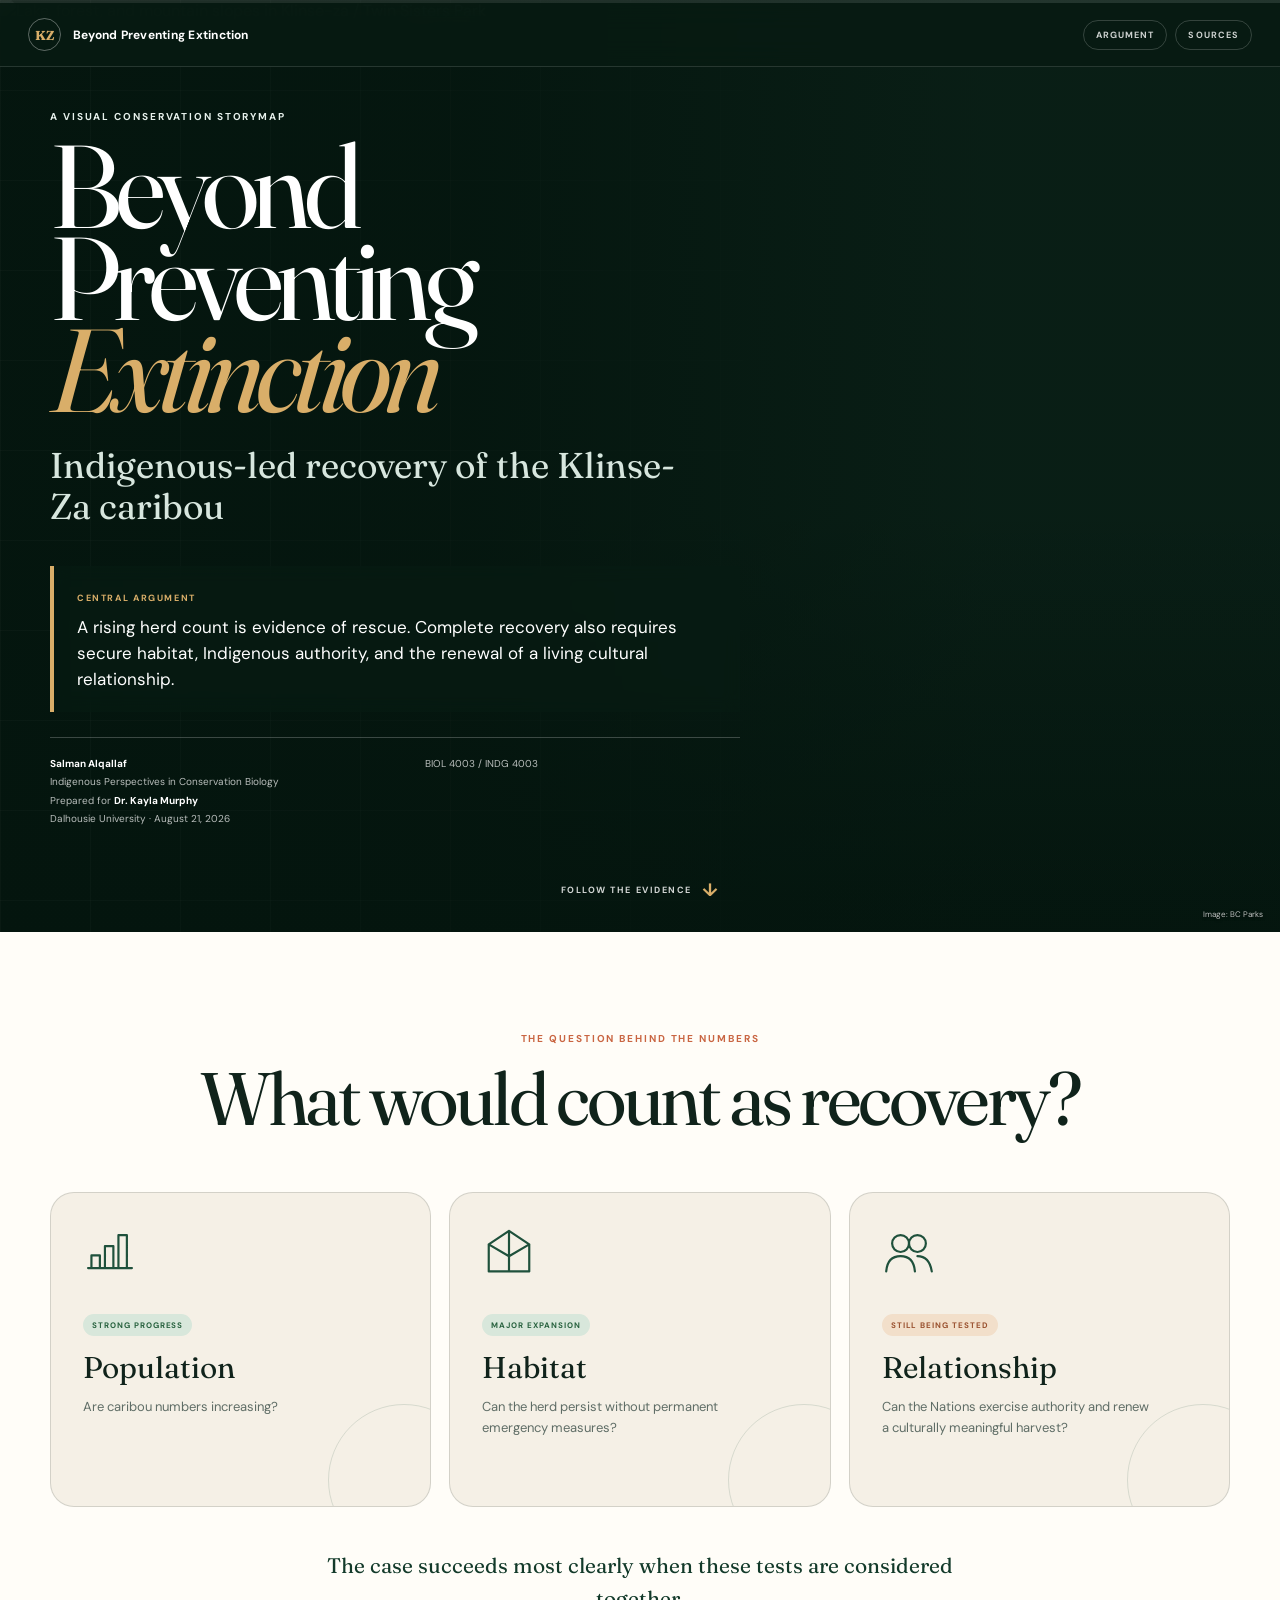
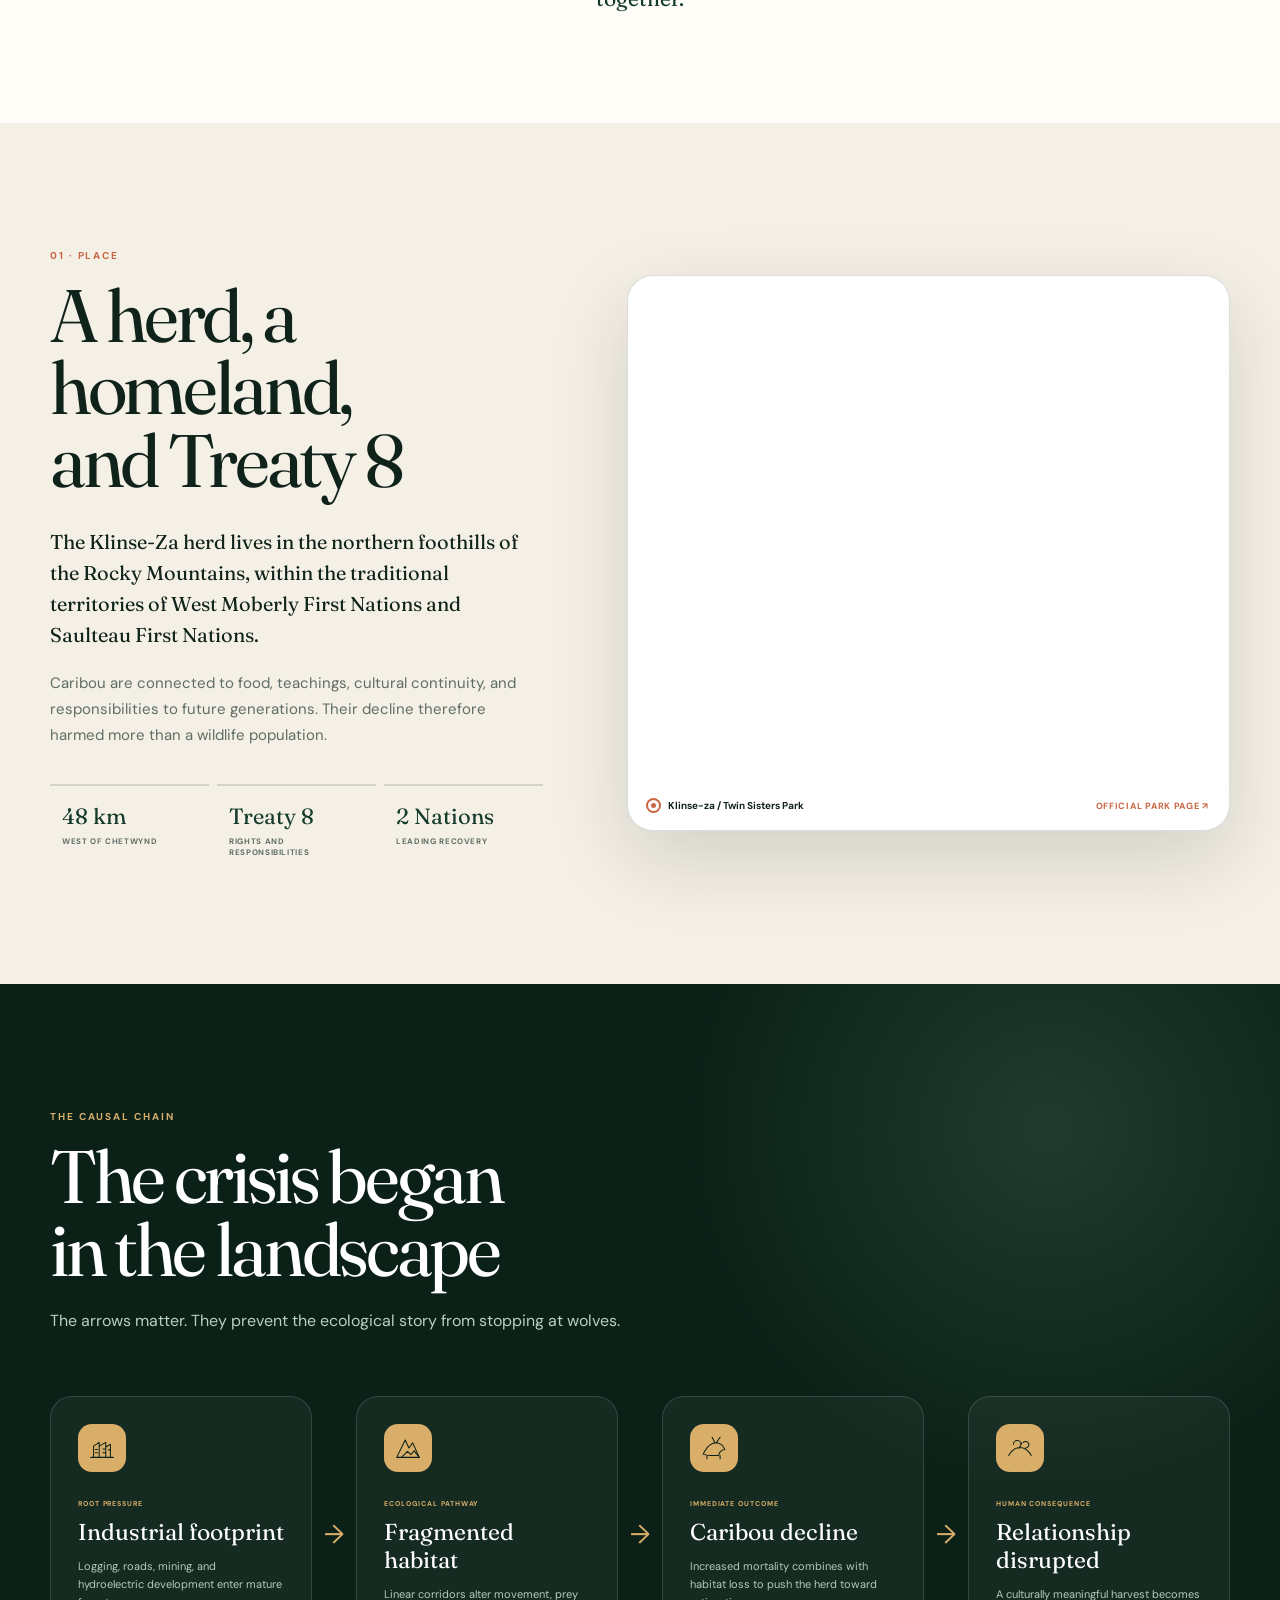
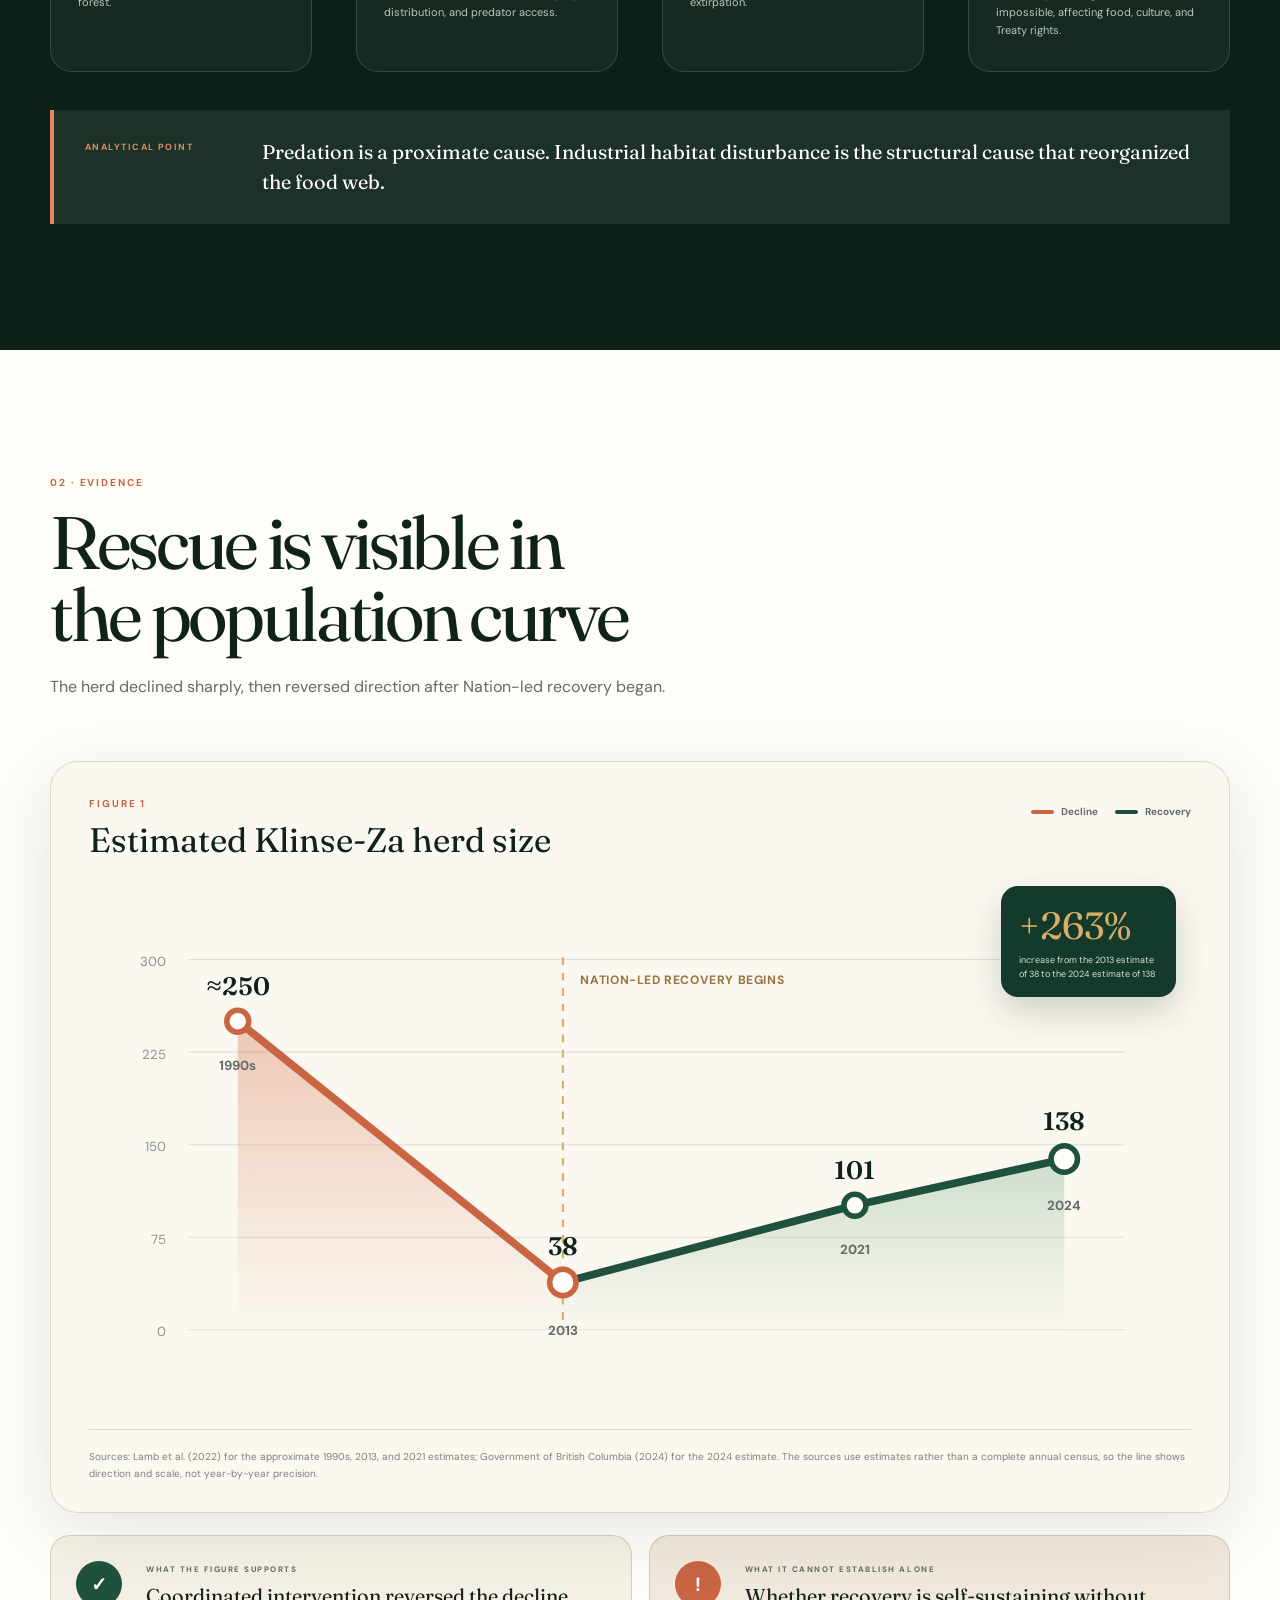
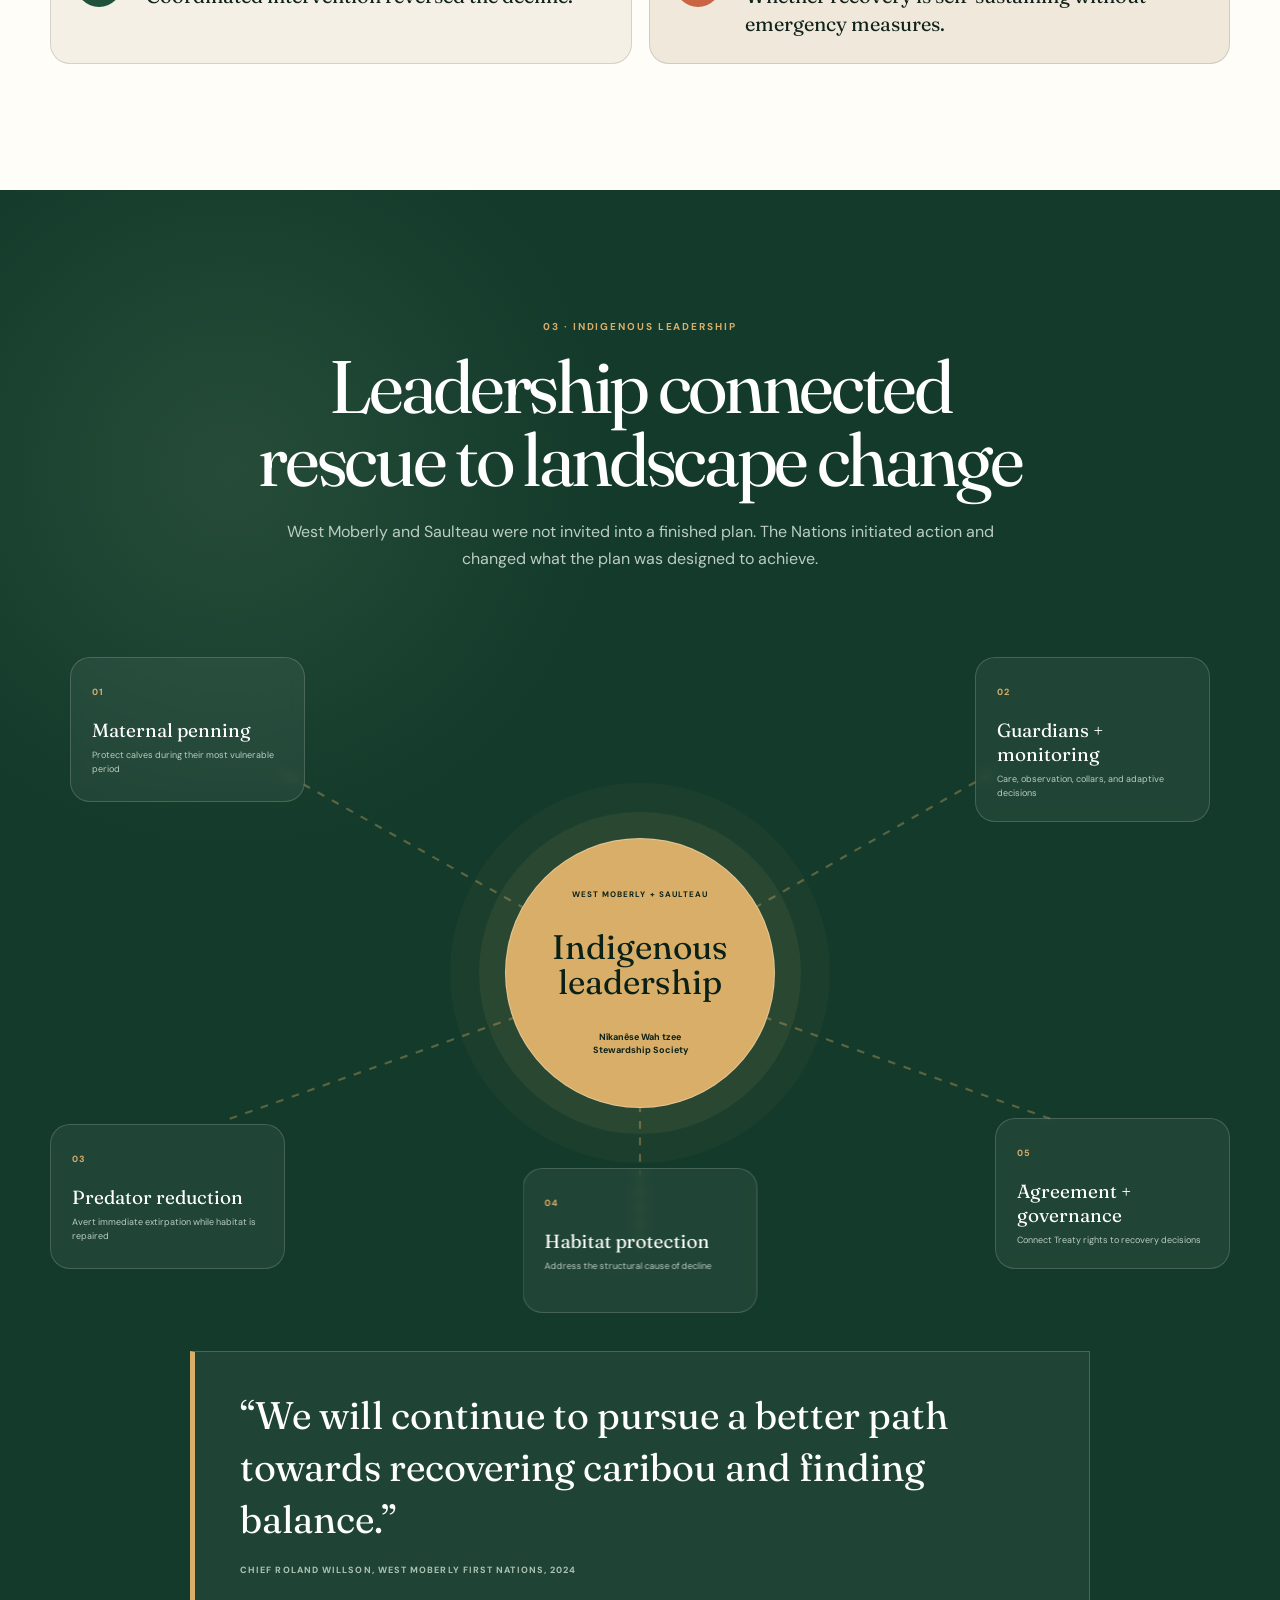
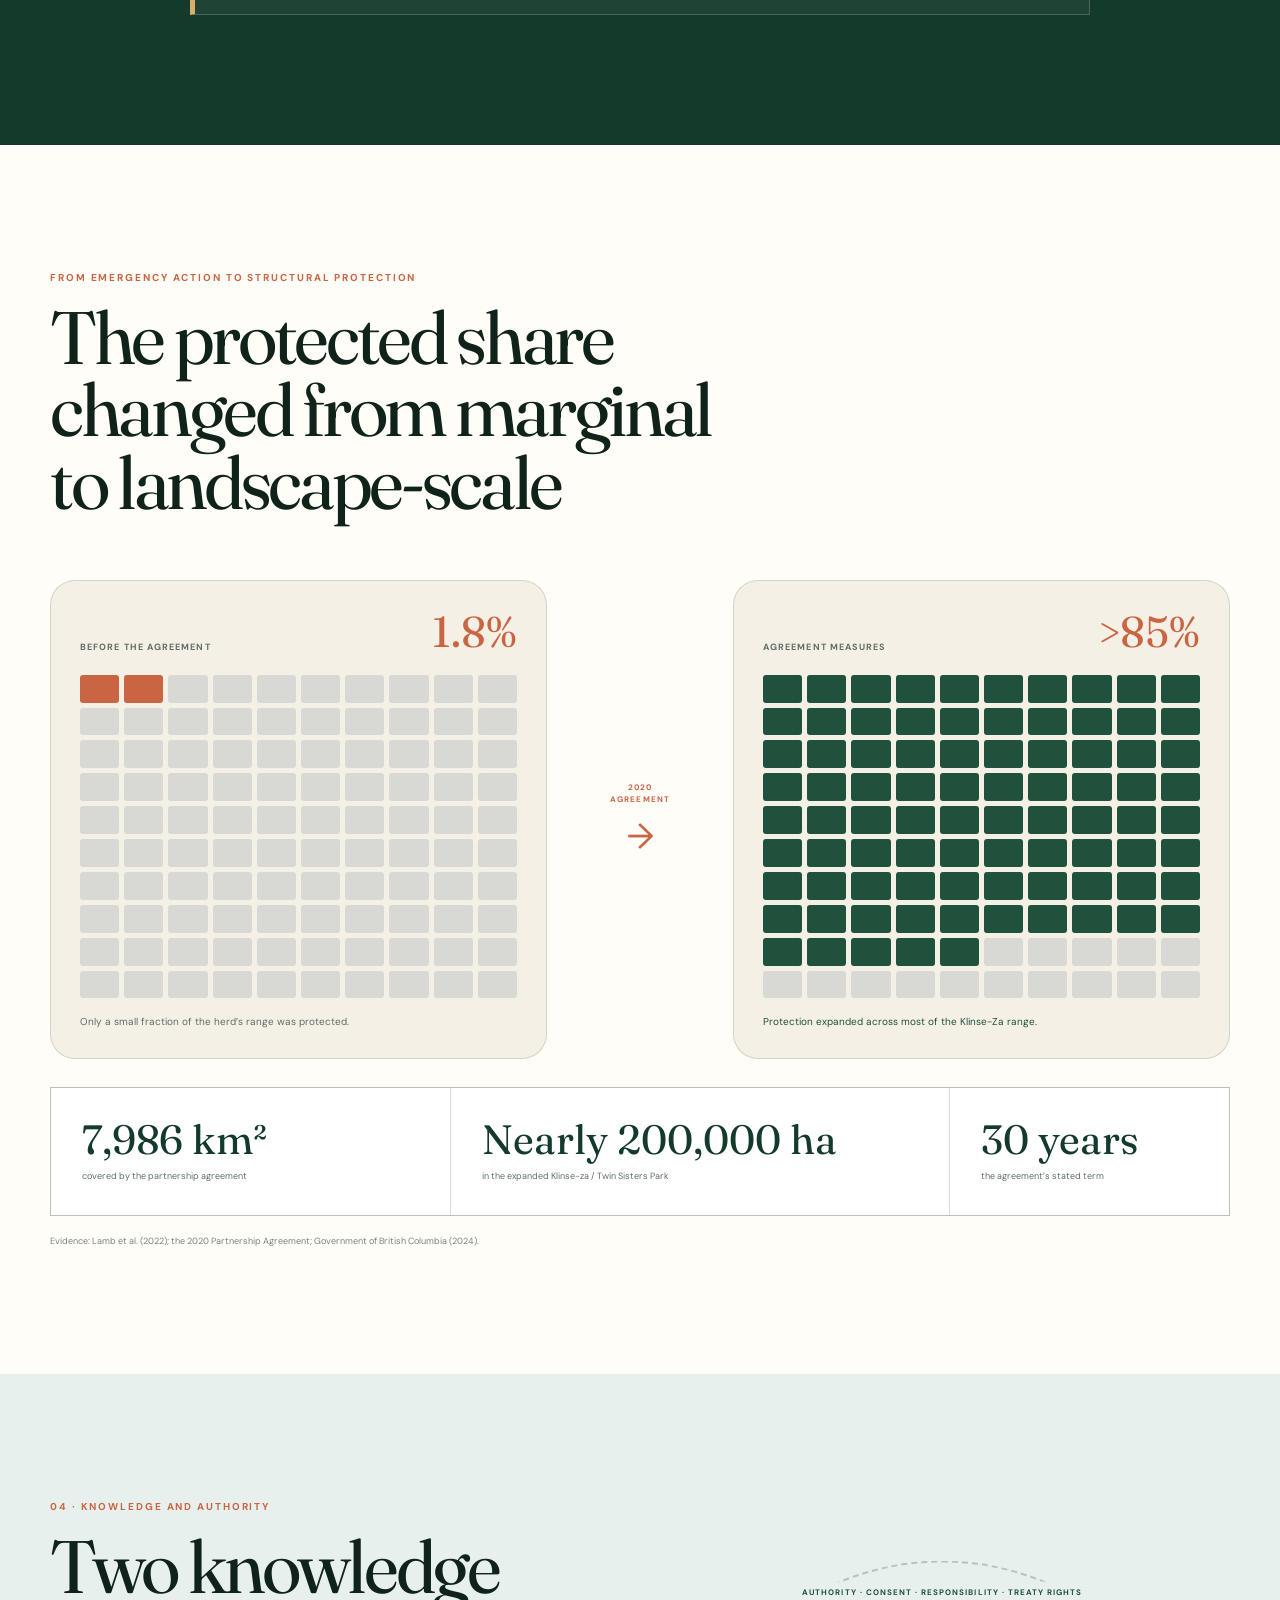
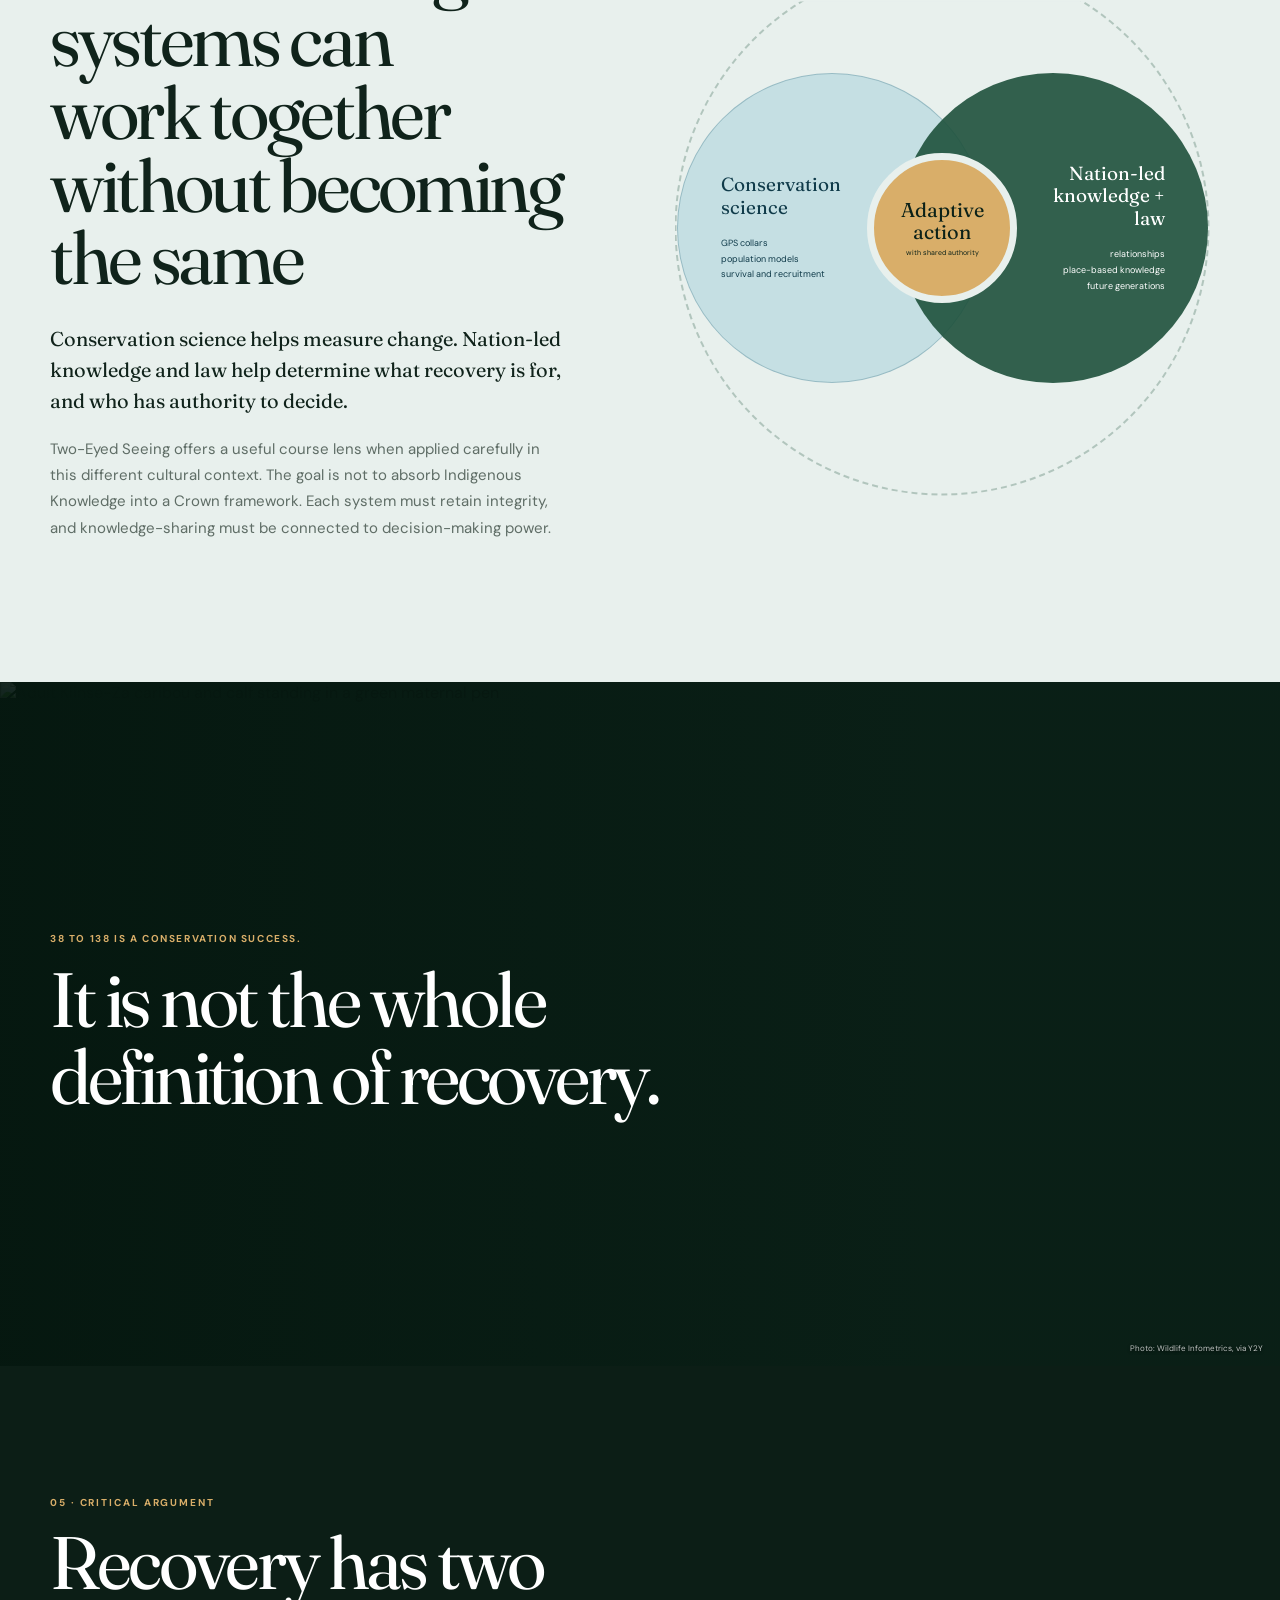
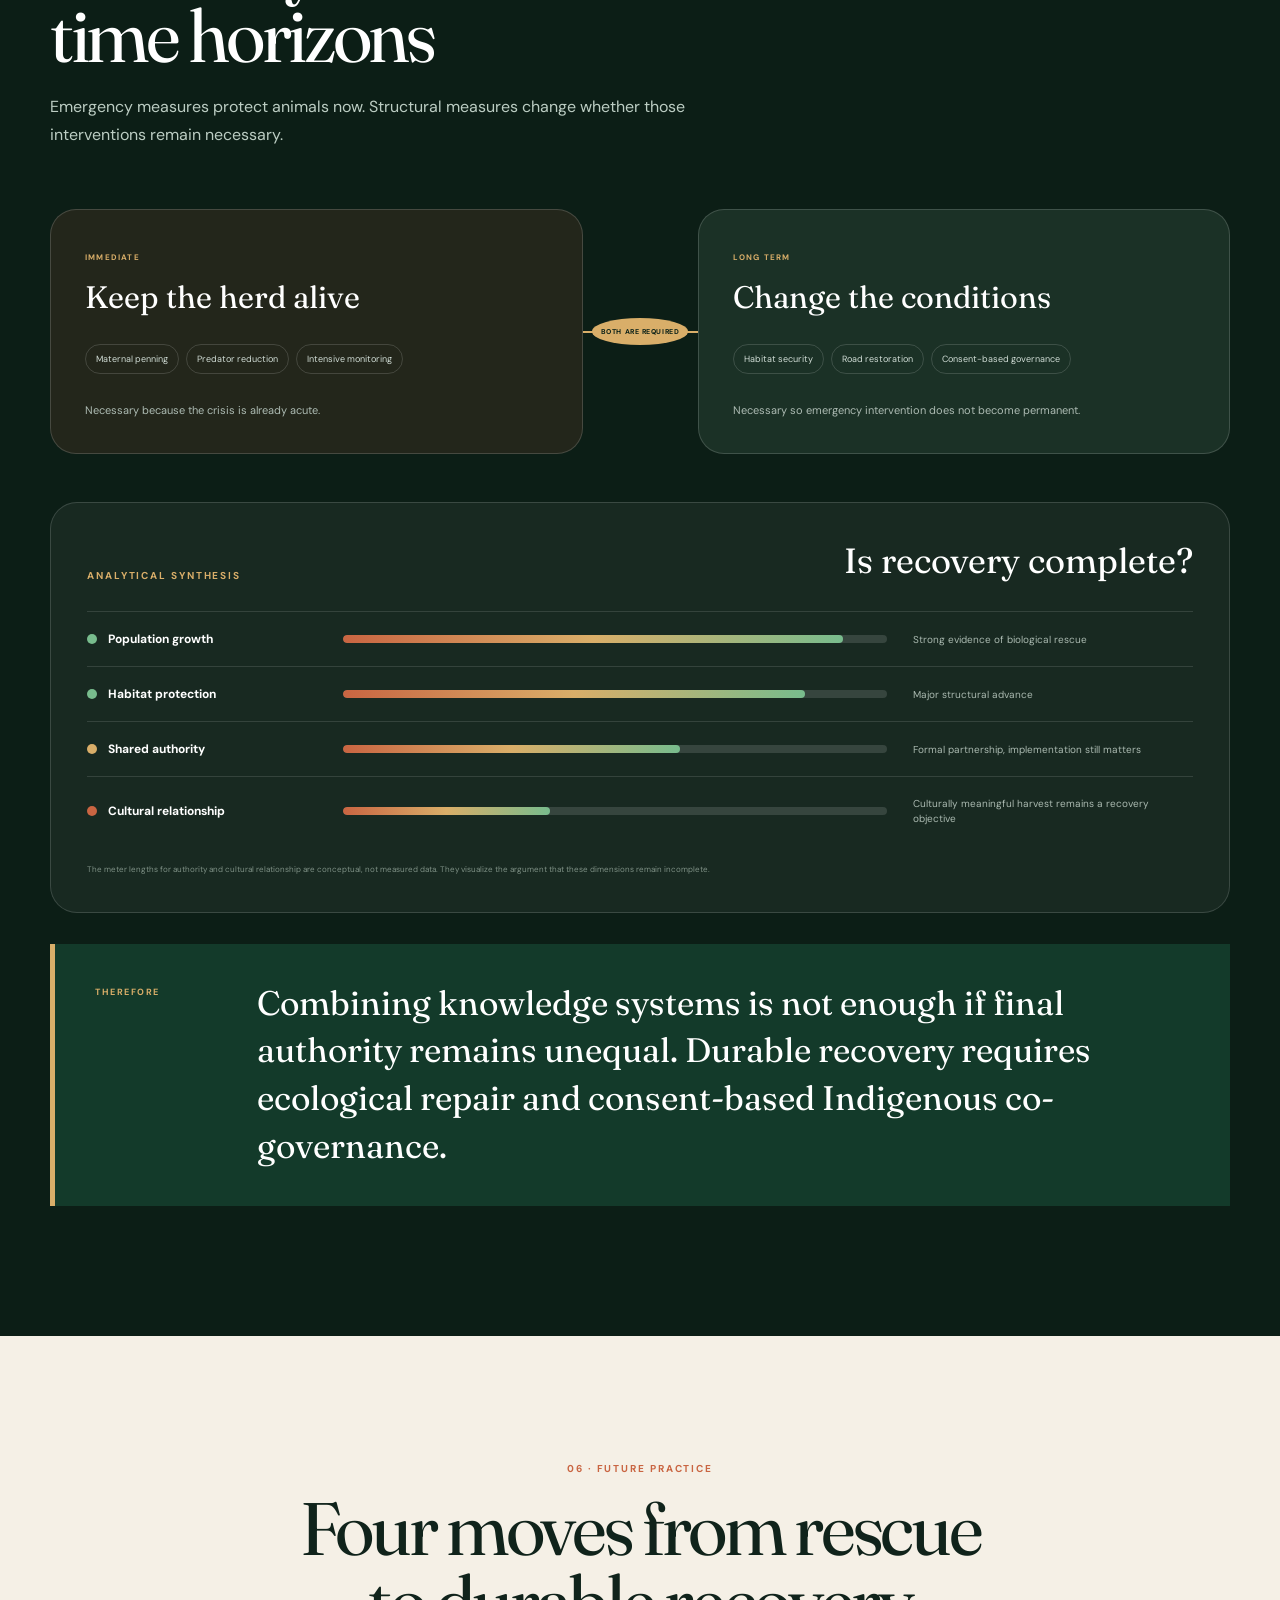
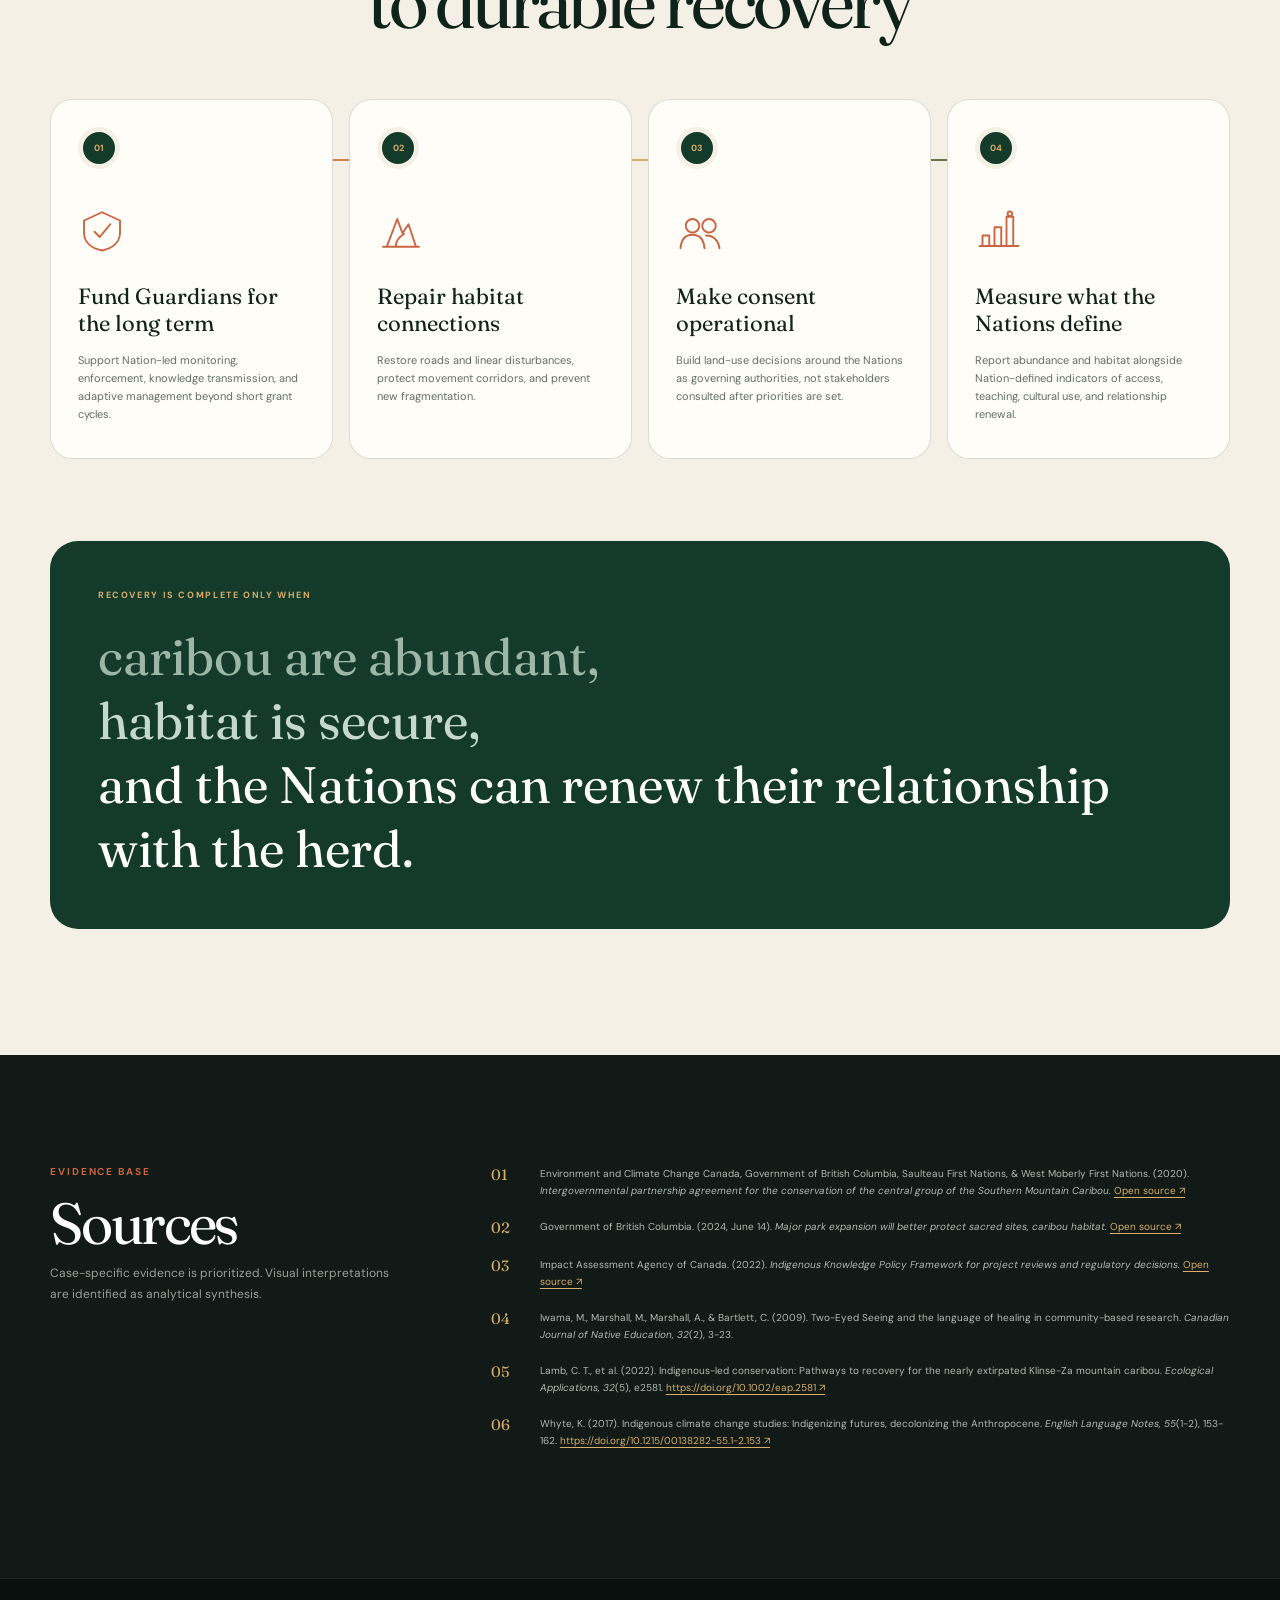
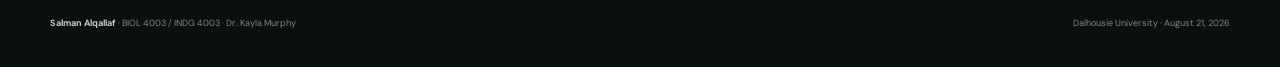
==== commit c68c9c99: "Improve knowledge visual readability" ====
--- a/index.html
+++ b/index.html
@@ -14,7 +14,7 @@
   <link rel="preconnect" href="https://fonts.googleapis.com">
   <link rel="preconnect" href="https://fonts.gstatic.com" crossorigin>
   <link href="https://fonts.googleapis.com/css2?family=DM+Sans:wght@400;500;600;700&family=Fraunces:opsz,wght@9..144,400;9..144,600&display=swap" rel="stylesheet">
-  <link rel="stylesheet" href="./styles.css">
+  <link rel="stylesheet" href="./styles.css?v=3">
   <title>Beyond Preventing Extinction | Klinse-Za Caribou</title>
 </head>
 <body>
@@ -267,7 +267,7 @@
       </div>
     </section>
 
-    <section class="protection-section" aria-labelledby="protection-title">
+    <section class="protection-section" id="protection" aria-labelledby="protection-title">
       <div class="shell">
         <div class="section-intro">
           <p class="overline">From emergency action to structural protection</p>
@@ -455,6 +455,6 @@
     </div>
   </footer>
 
-  <script src="./script.js"></script>
+  <script src="./script.js?v=3"></script>
 </body>
 </html>
--- a/styles.css
+++ b/styles.css
@@ -1280,6 +1280,7 @@
 
 .knowledge-circle.science {
   left: 22px;
+  padding-right: 112px;
   border: 1px solid rgba(18, 82, 106, .25);
   background: rgba(168, 209, 219, .55);
   color: #103b4a;
@@ -1288,18 +1289,21 @@
 .knowledge-circle.nation {
   right: 22px;
   align-items: end;
+  padding-left: 112px;
   background: rgba(31, 81, 60, .9);
   color: #fff;
   text-align: right;
 }
 
 .knowledge-circle span {
-  font-family: var(--serif);
-  font-size: 22px;
+  max-width: 145px;
+  font-family: var(--serif);
+  font-size: 19px;
   line-height: 1.18;
 }
 
 .knowledge-circle small {
+  max-width: 145px;
   margin-top: 18px;
   font-size: 9px;
   line-height: 1.75;
@@ -1770,7 +1774,7 @@
   color: #c4cec8;
 }
 
-@media (max-width: 1340px) {
+@media (max-width: 1500px) {
   .story-rail {
     display: none;
   }
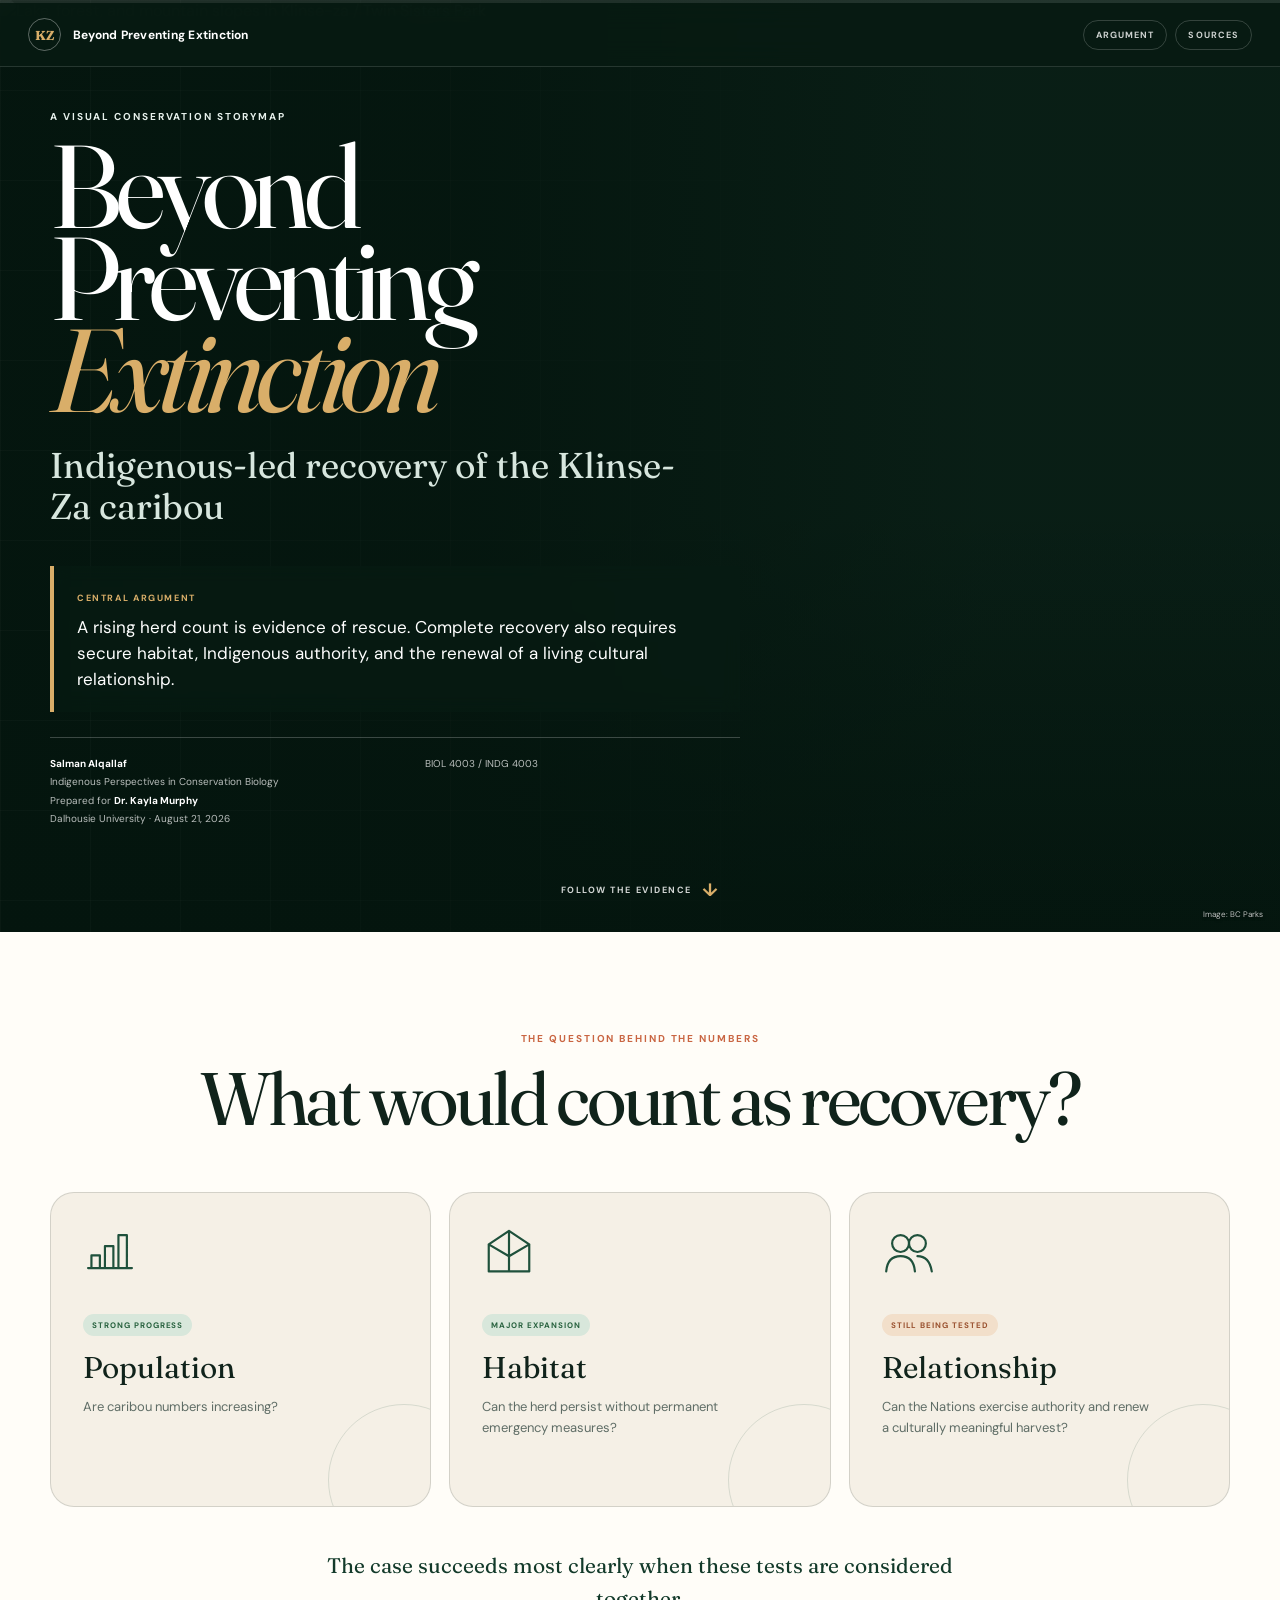
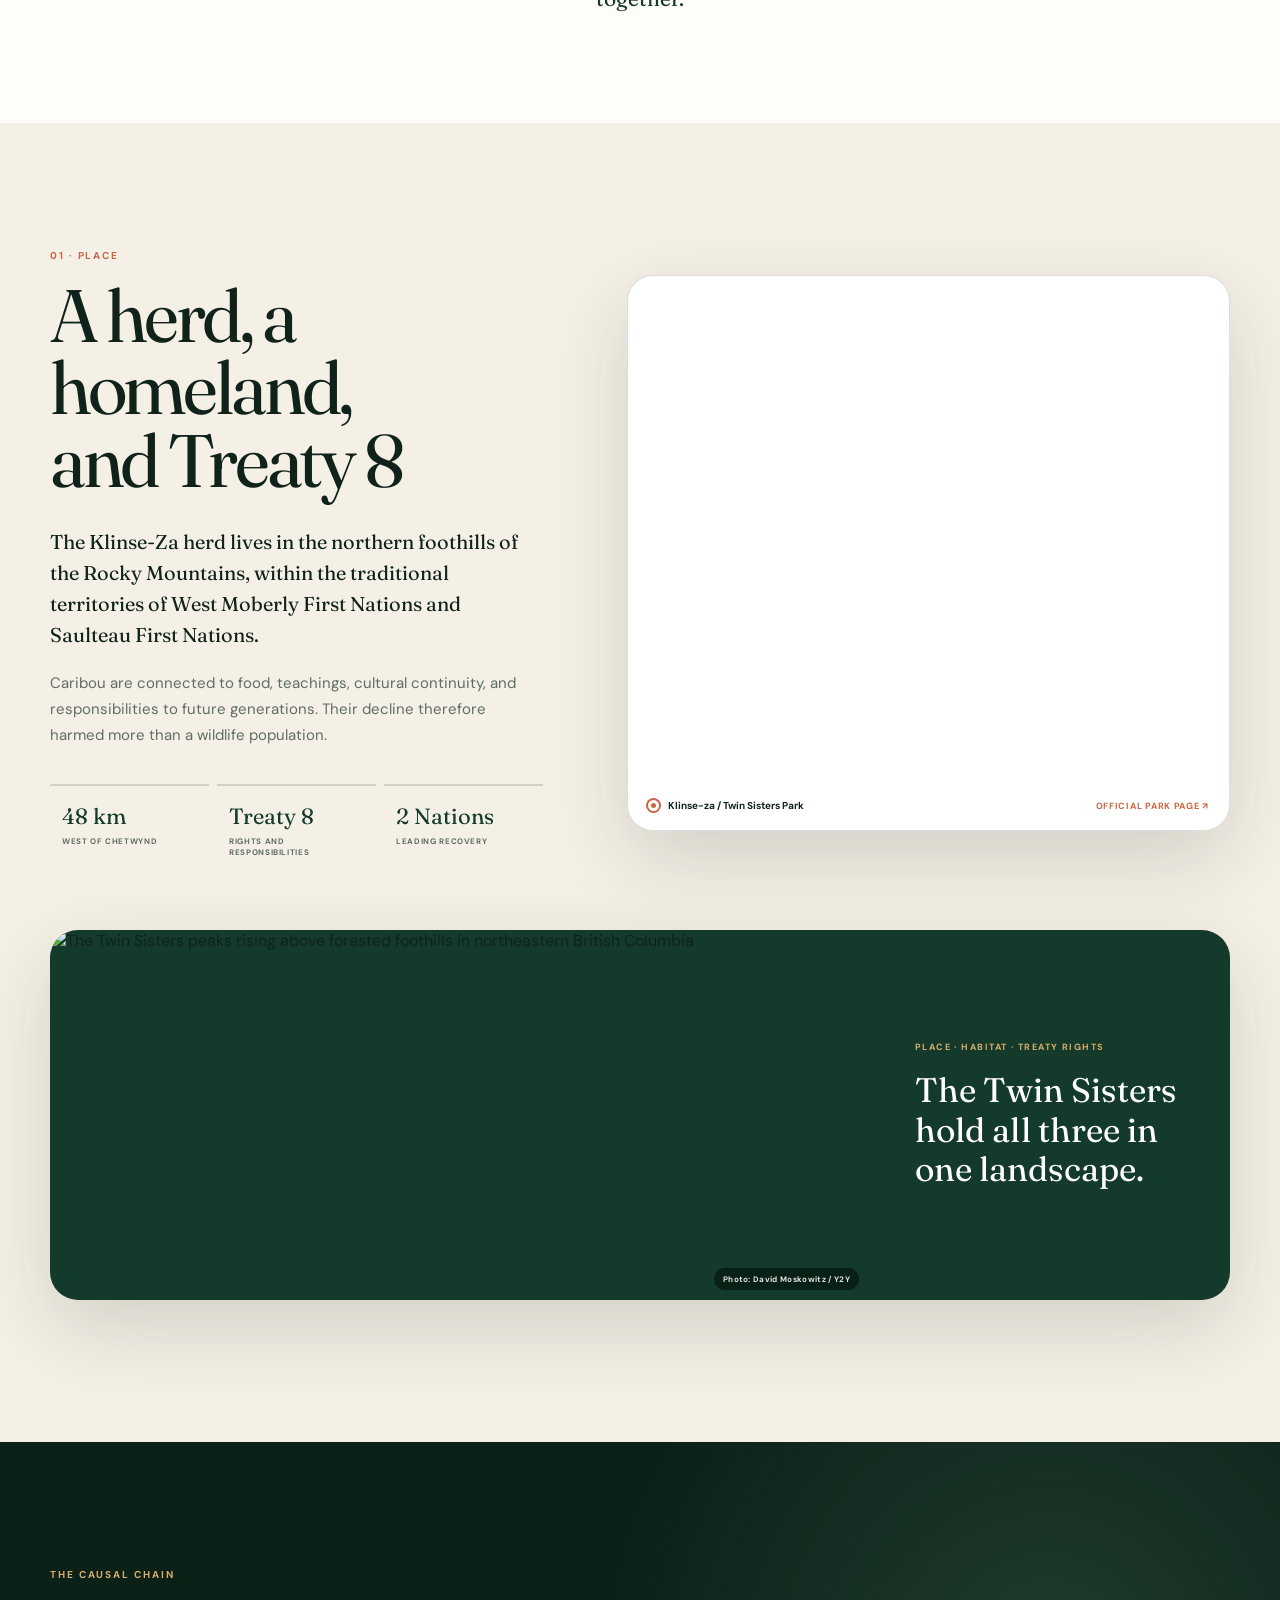
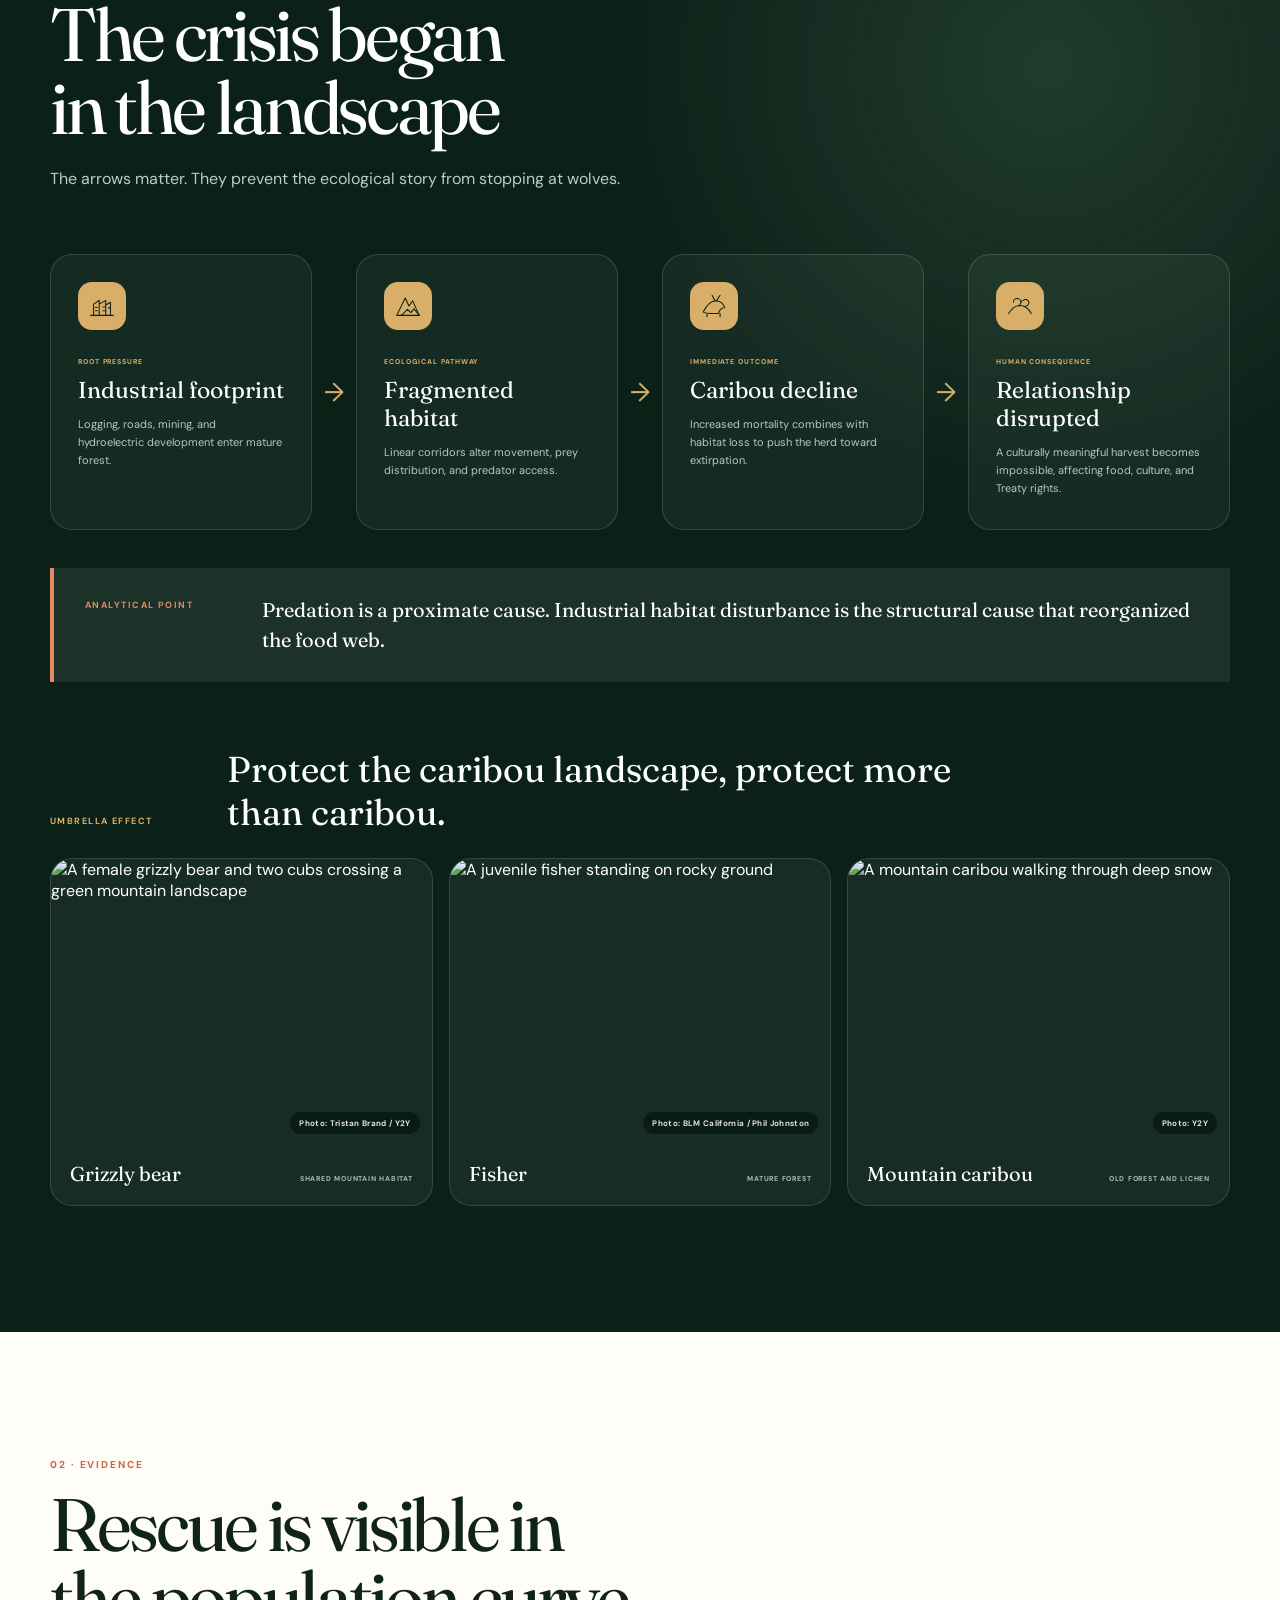
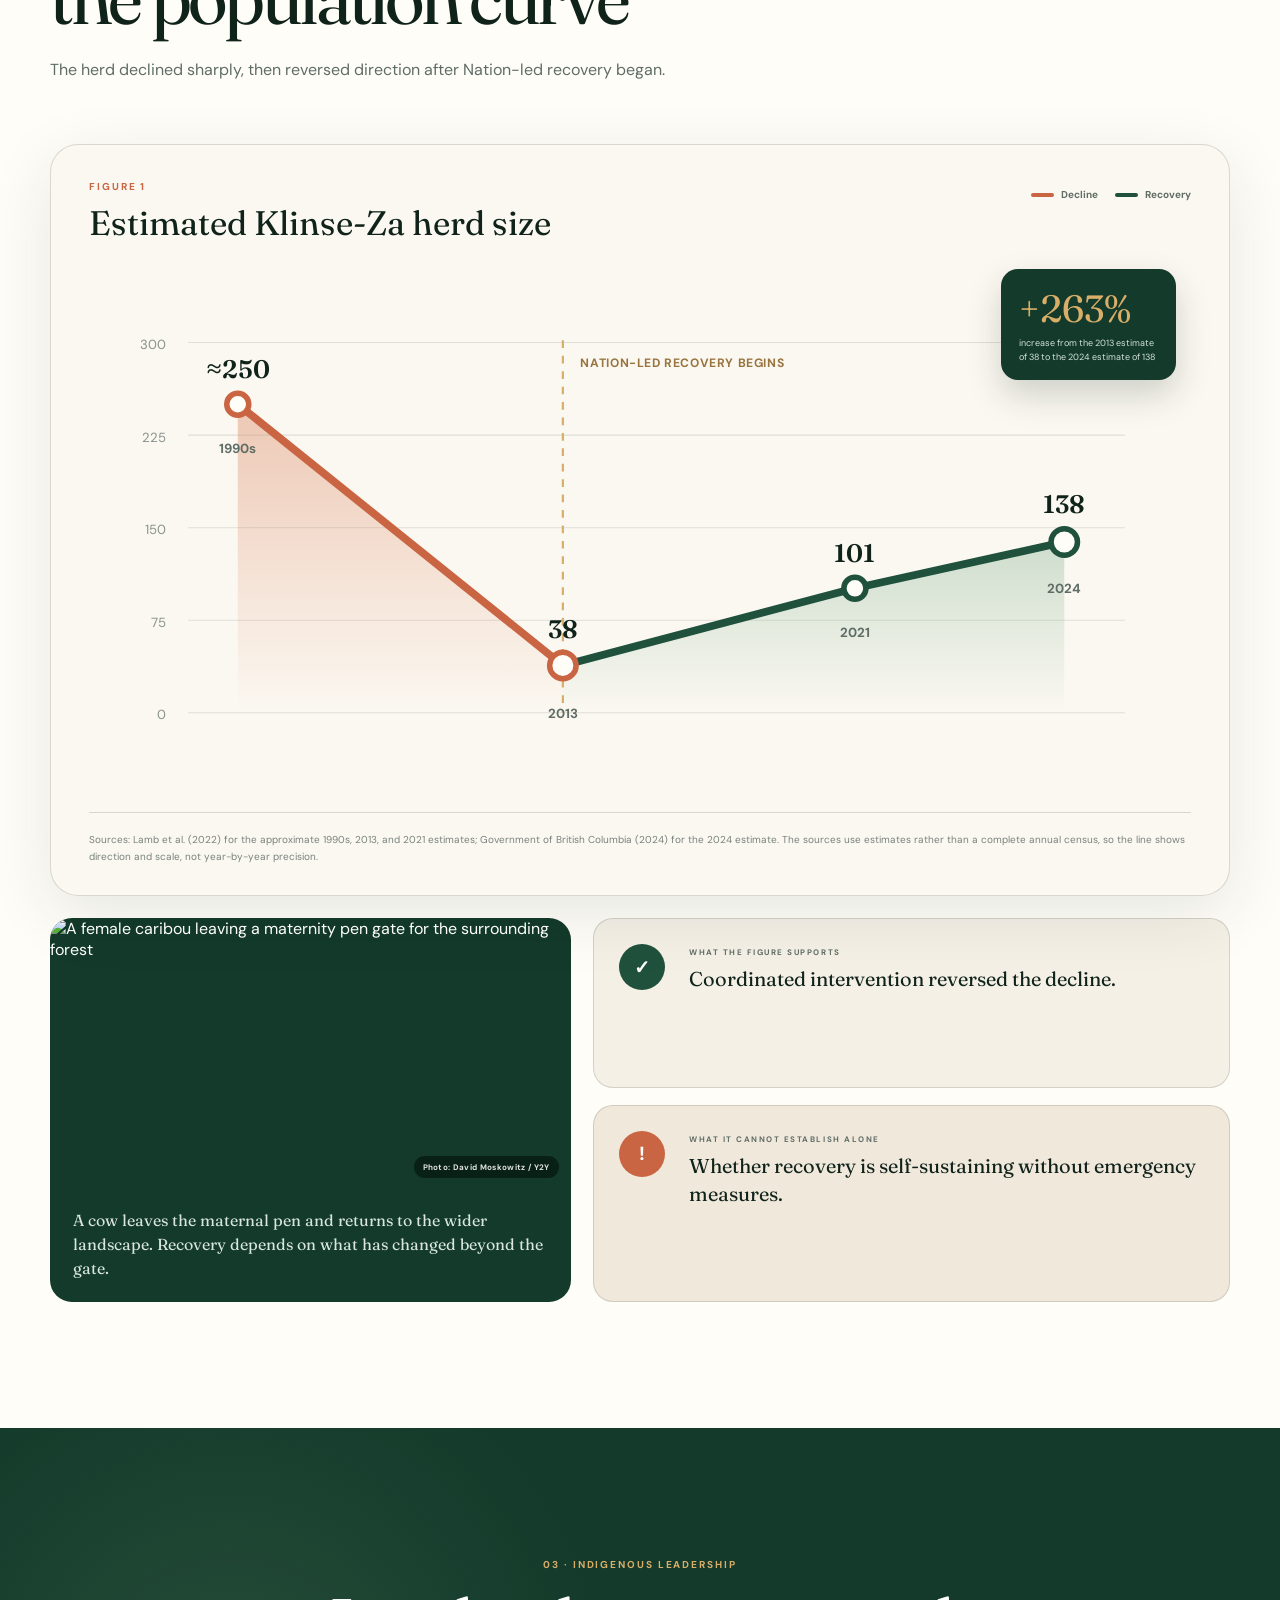
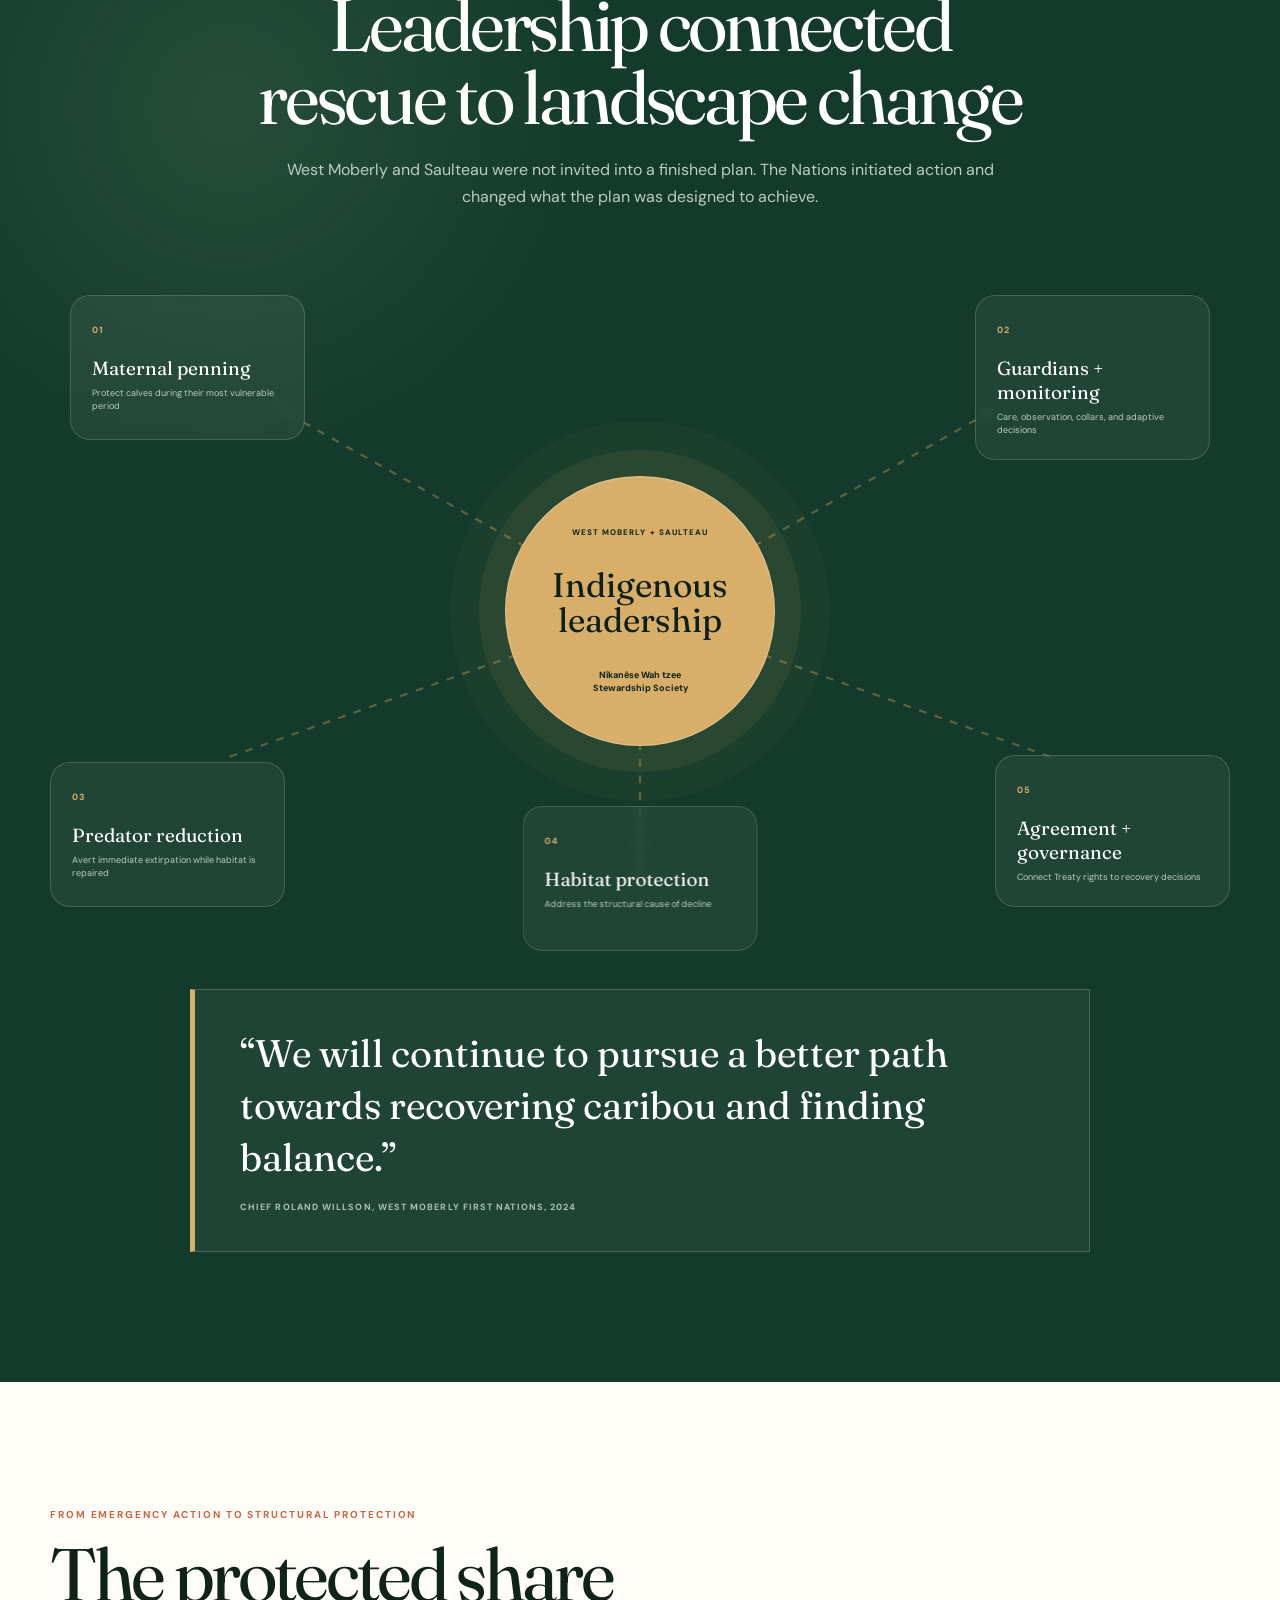
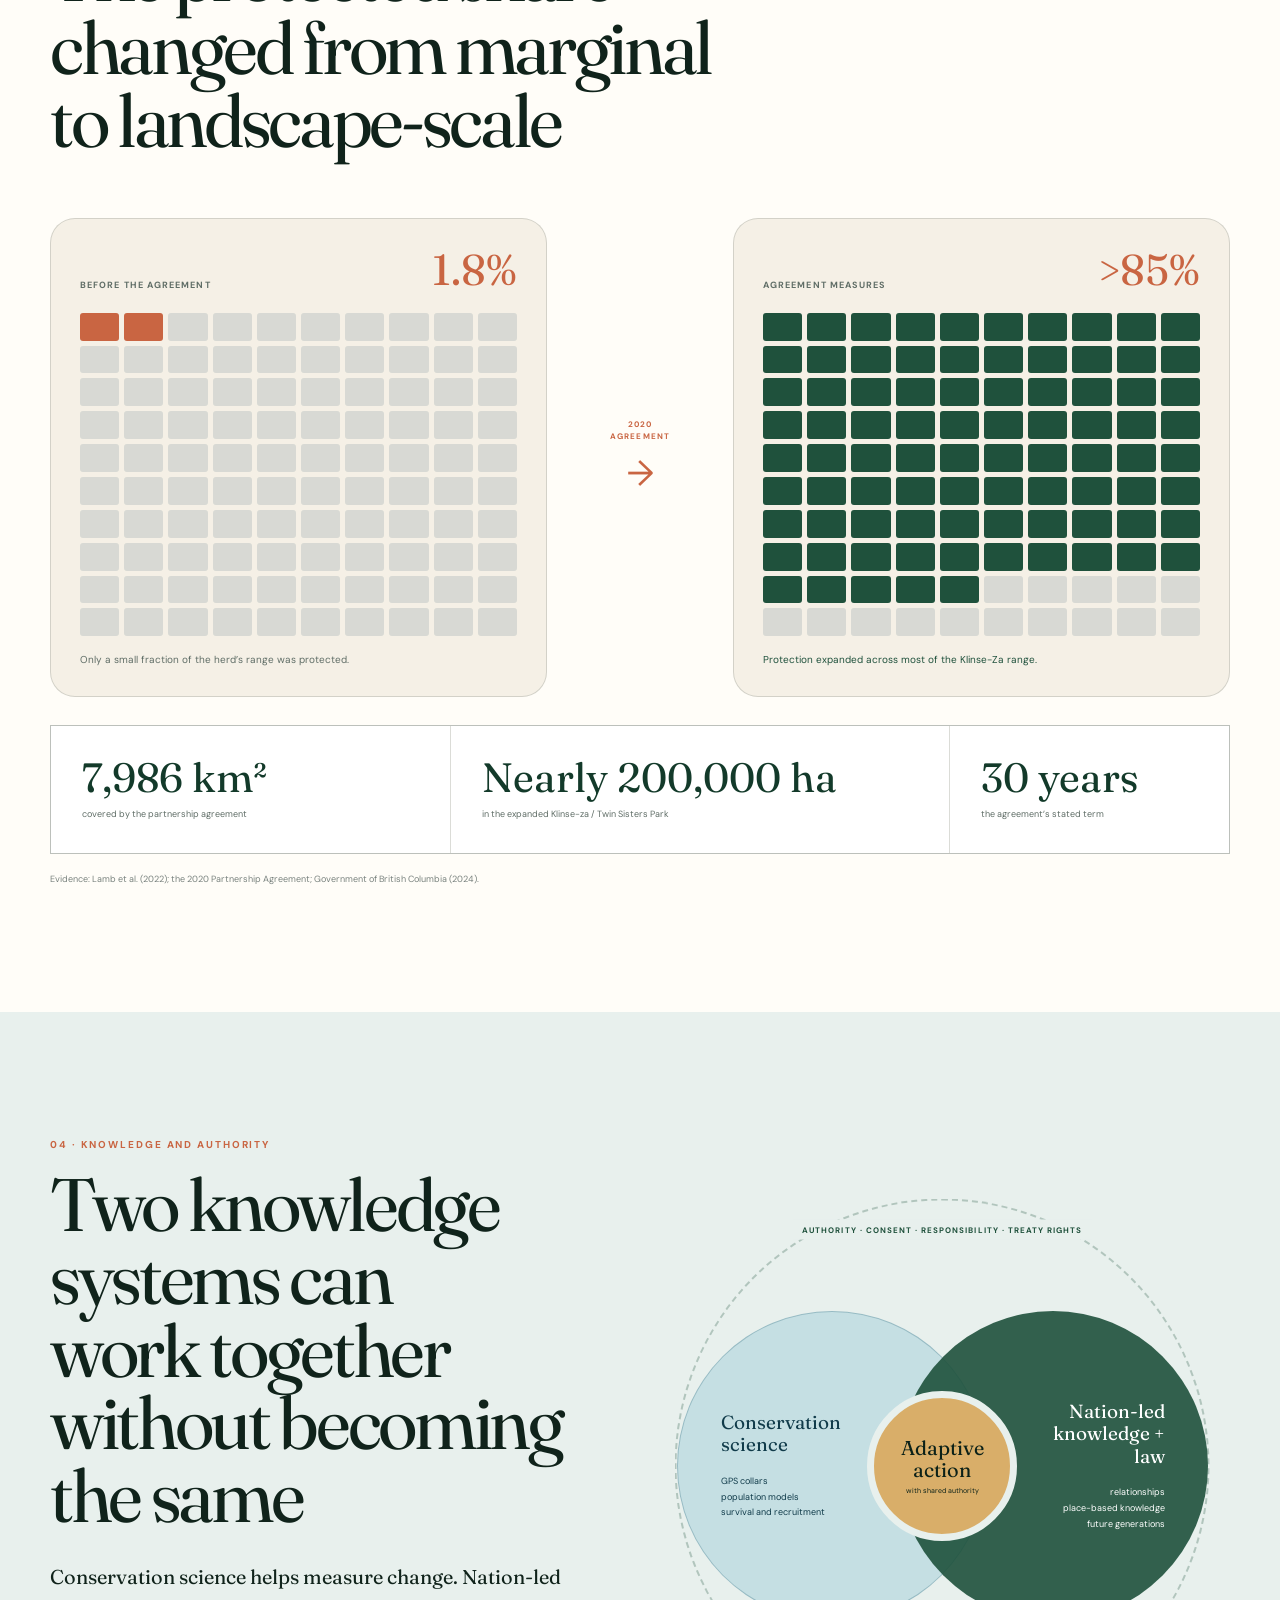
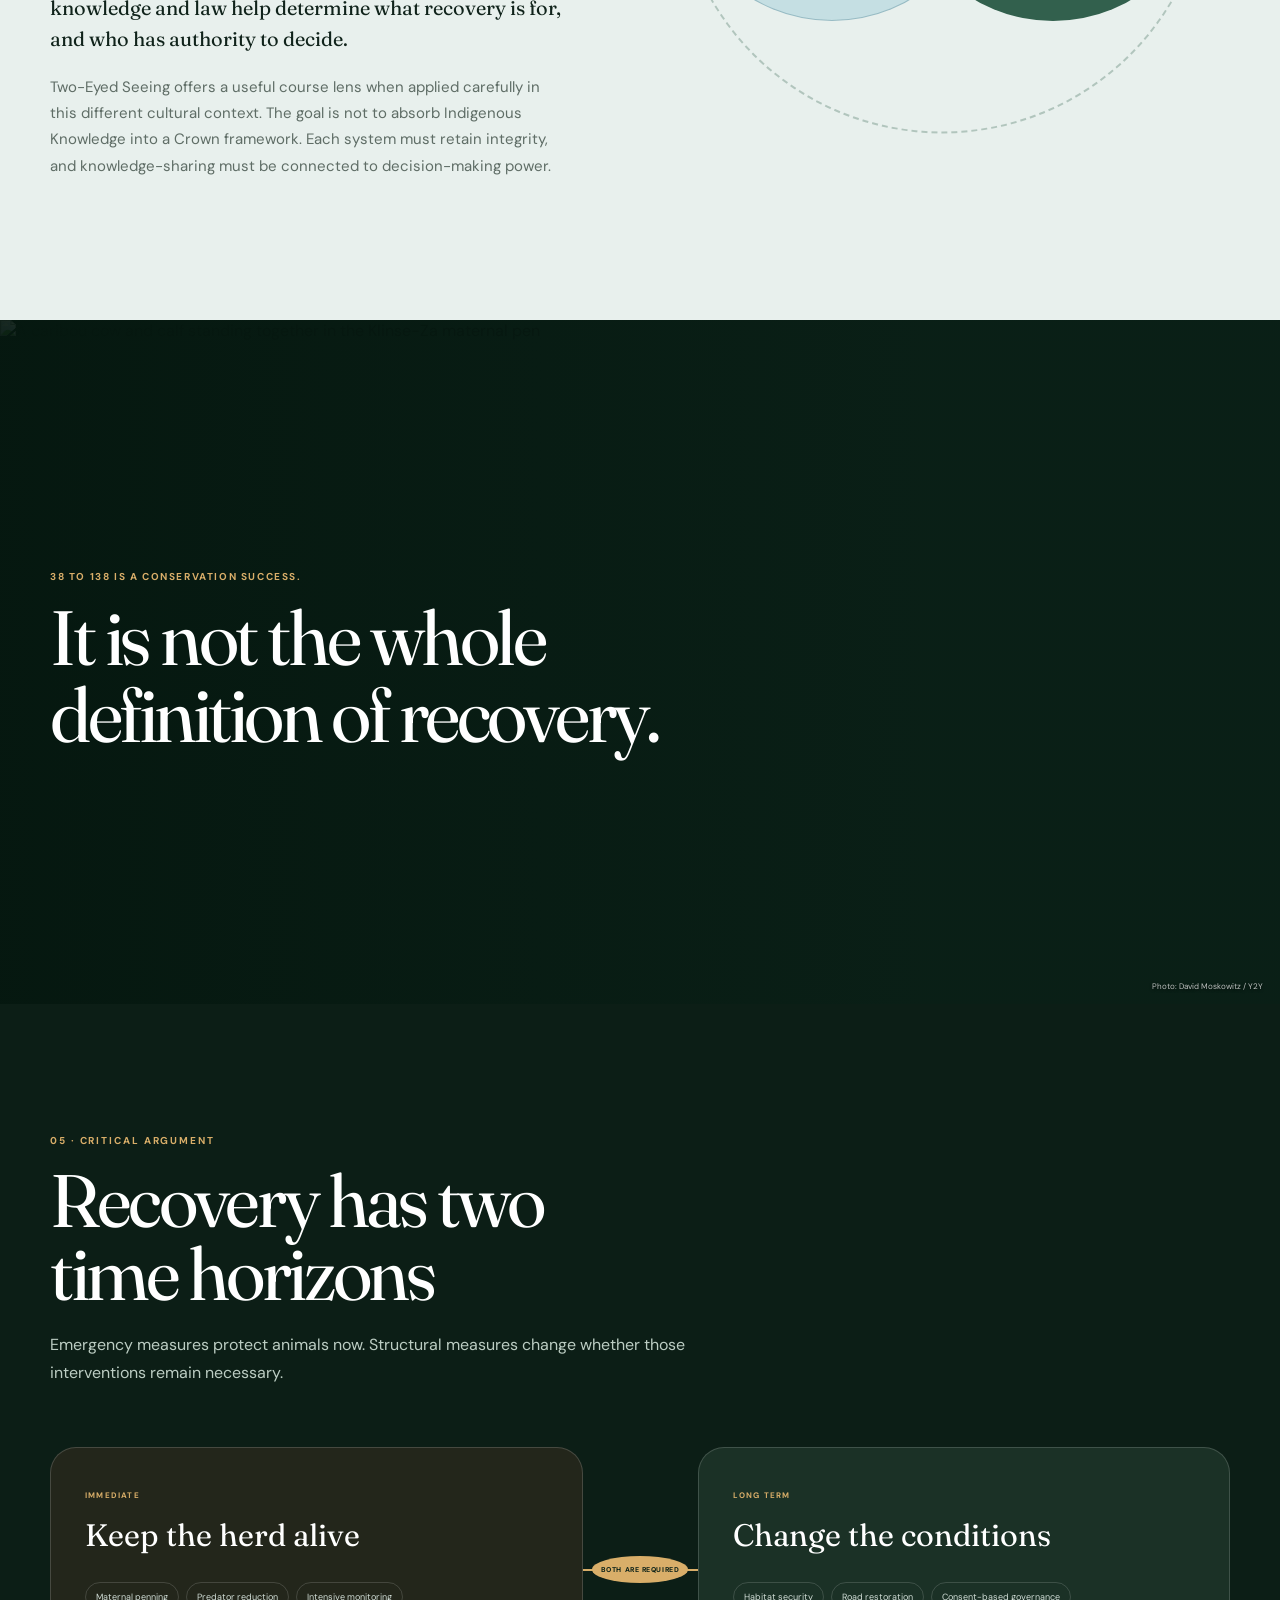
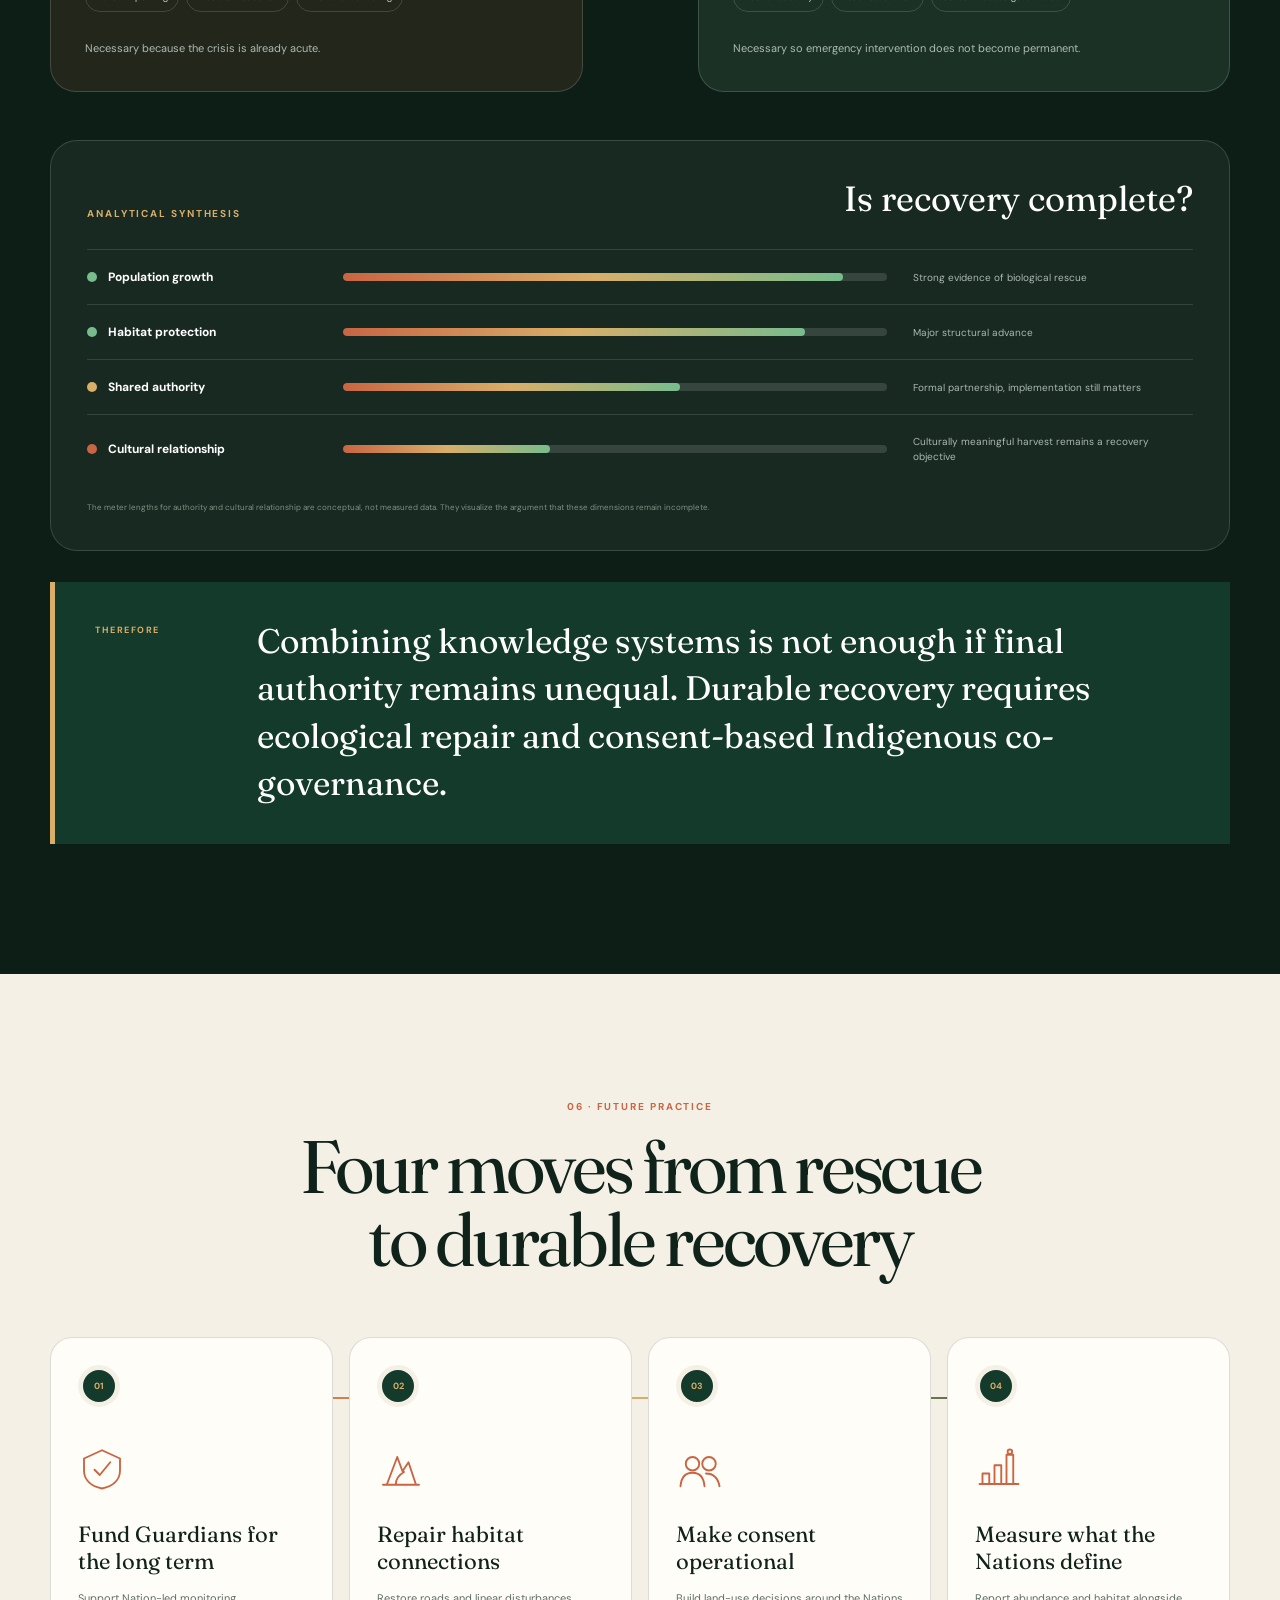
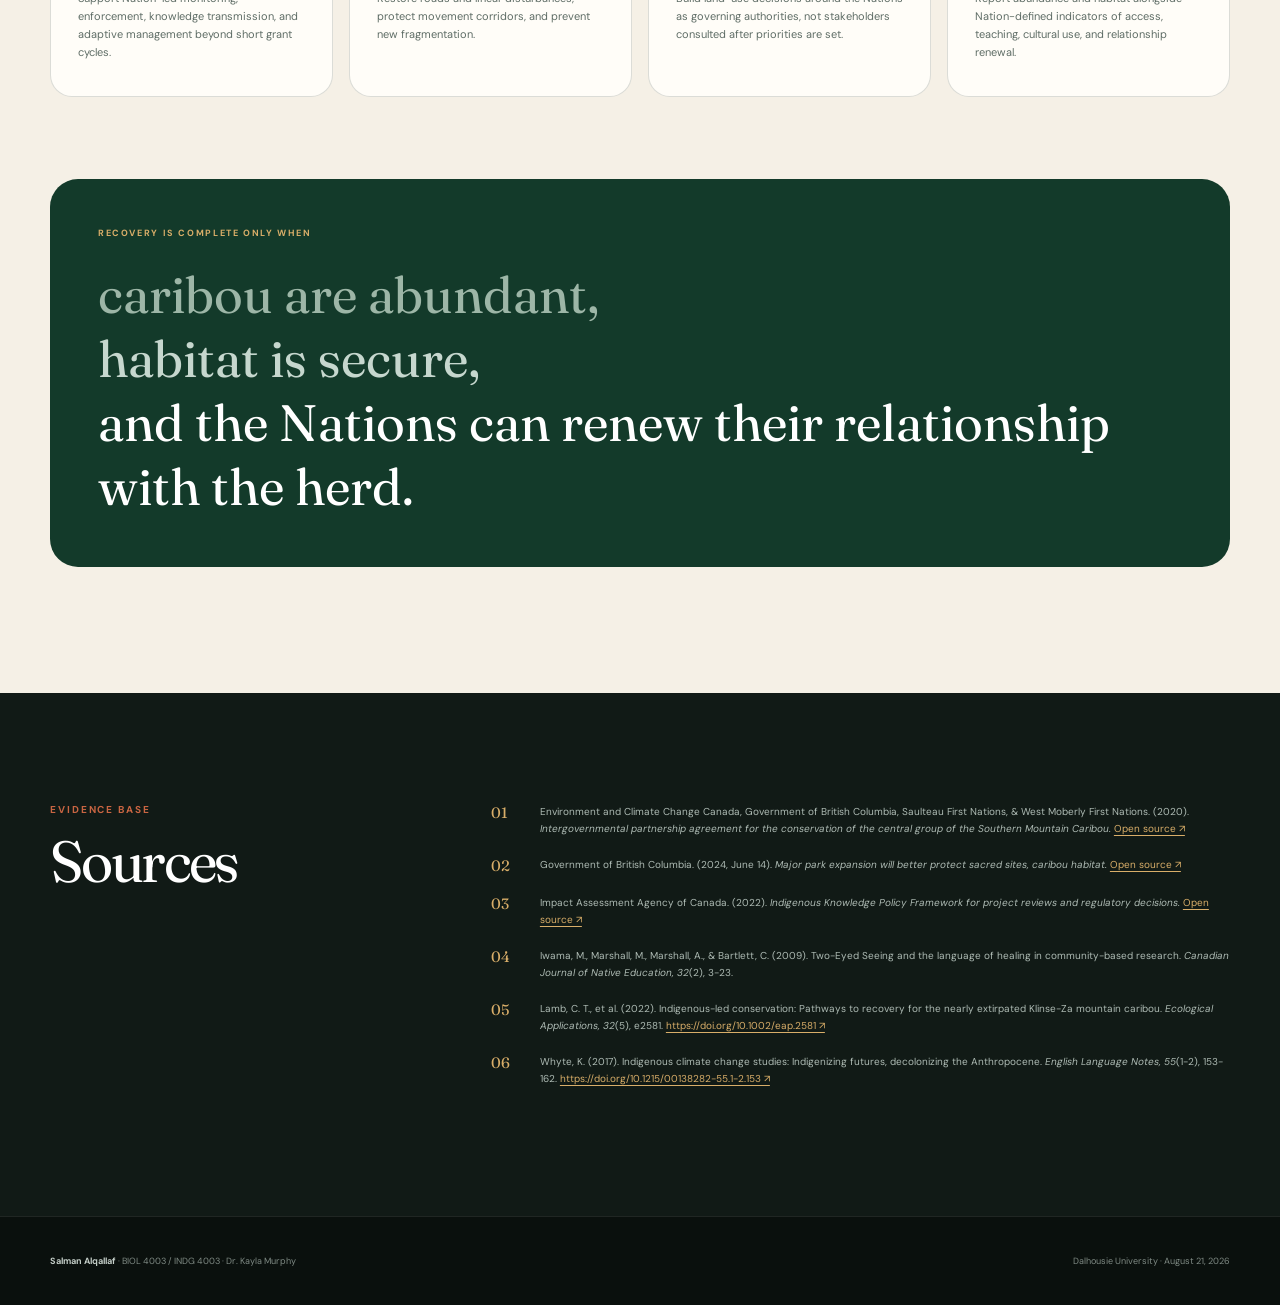
==== commit 0bc7cf17: "Add Cloud visuals and streamline sources" ====
--- a/index.html
+++ b/index.html
@@ -14,7 +14,7 @@
   <link rel="preconnect" href="https://fonts.googleapis.com">
   <link rel="preconnect" href="https://fonts.gstatic.com" crossorigin>
   <link href="https://fonts.googleapis.com/css2?family=DM+Sans:wght@400;500;600;700&family=Fraunces:opsz,wght@9..144,400;9..144,600&display=swap" rel="stylesheet">
-  <link rel="stylesheet" href="./styles.css?v=3">
+  <link rel="stylesheet" href="./styles.css?v=4">
   <title>Beyond Preventing Extinction | Klinse-Za Caribou</title>
 </head>
 <body>
@@ -120,6 +120,17 @@
           </figcaption>
         </figure>
       </div>
+
+      <figure class="landscape-feature shell">
+        <div class="feature-image">
+          <img src="https://y2y.net/wp-content/uploads/2024/07/TwinSisters-DavidMoskowitz-8050-1440x960.png" alt="The Twin Sisters peaks rising above forested foothills in northeastern British Columbia" loading="lazy">
+          <a class="visual-credit" href="https://y2y.net/blog/a-brighter-future-for-caribou-and-communities/" target="_blank" rel="noreferrer">Photo: David Moskowitz / Y2Y</a>
+        </div>
+        <figcaption>
+          <span>Place · habitat · Treaty rights</span>
+          <strong>The Twin Sisters hold all three in one landscape.</strong>
+        </figcaption>
+      </figure>
     </section>
 
     <section class="cause-section" aria-labelledby="cause-title">
@@ -171,6 +182,36 @@
         <div class="analytic-punchline">
           <span>Analytical point</span>
           <p>Predation is a proximate cause. Industrial habitat disturbance is the structural cause that reorganized the food web.</p>
+        </div>
+
+        <div class="species-gallery" aria-labelledby="species-title">
+          <div class="species-intro">
+            <span>Umbrella effect</span>
+            <h3 id="species-title">Protect the caribou landscape, protect more than caribou.</h3>
+          </div>
+          <div class="species-grid">
+            <figure>
+              <div class="species-photo">
+                <img src="https://y2y.net/wp-content/uploads/2024/09/brand_bear_PRB_consent_013_web.png" alt="A female grizzly bear and two cubs crossing a green mountain landscape" loading="lazy">
+                <a class="visual-credit" href="https://y2y.net/blog/a-brighter-future-for-caribou-and-communities/" target="_blank" rel="noreferrer">Photo: Tristan Brand / Y2Y</a>
+              </div>
+              <figcaption><strong>Grizzly bear</strong><span>Shared mountain habitat</span></figcaption>
+            </figure>
+            <figure>
+              <div class="species-photo">
+                <img src="https://y2y.net/wp-content/uploads/2024/09/33115957856_237a89d28b_c.jpg" alt="A juvenile fisher standing on rocky ground" loading="lazy">
+                <a class="visual-credit" href="https://y2y.net/blog/a-brighter-future-for-caribou-and-communities/" target="_blank" rel="noreferrer">Photo: BLM California / Phil Johnston</a>
+              </div>
+              <figcaption><strong>Fisher</strong><span>Mature forest</span></figcaption>
+            </figure>
+            <figure>
+              <div class="species-photo">
+                <img src="https://y2y.net/wp-content/uploads/2021/08/IMG_0818-1000x800.jpg" alt="A mountain caribou walking through deep snow" loading="lazy">
+                <a class="visual-credit" href="https://y2y.net/blog/a-vision-realized-the-story-of-standing-up-for-caribou/" target="_blank" rel="noreferrer">Photo: Y2Y</a>
+              </div>
+              <figcaption><strong>Mountain caribou</strong><span>Old forest and lichen</span></figcaption>
+            </figure>
+          </div>
         </div>
       </div>
     </section>
@@ -225,15 +266,25 @@
           <figcaption id="trend-caption">Sources: Lamb et al. (2022) for the approximate 1990s, 2013, and 2021 estimates; Government of British Columbia (2024) for the 2024 estimate. The sources use estimates rather than a complete annual census, so the line shows direction and scale, not year-by-year precision.</figcaption>
         </figure>
 
-        <div class="proof-limit">
-          <article>
-            <span class="proof-mark">✓</span>
-            <div><small>What the figure supports</small><h3>Coordinated intervention reversed the decline.</h3></div>
-          </article>
-          <article>
-            <span class="limit-mark">!</span>
-            <div><small>What it cannot establish alone</small><h3>Whether recovery is self-sustaining without emergency measures.</h3></div>
-          </article>
+        <div class="recovery-reading">
+          <figure class="field-photo">
+            <div>
+              <img src="https://y2y.net/wp-content/uploads/2024/09/DavidMoskowitz-9205-web.png" alt="A female caribou leaving a maternity pen gate for the surrounding forest" loading="lazy">
+              <a class="visual-credit" href="https://y2y.net/blog/a-brighter-future-for-caribou-and-communities/" target="_blank" rel="noreferrer">Photo: David Moskowitz / Y2Y</a>
+            </div>
+            <figcaption>A cow leaves the maternal pen and returns to the wider landscape. Recovery depends on what has changed beyond the gate.</figcaption>
+          </figure>
+
+          <div class="proof-limit">
+            <article>
+              <span class="proof-mark">✓</span>
+              <div><small>What the figure supports</small><h3>Coordinated intervention reversed the decline.</h3></div>
+            </article>
+            <article>
+              <span class="limit-mark">!</span>
+              <div><small>What it cannot establish alone</small><h3>Whether recovery is self-sustaining without emergency measures.</h3></div>
+            </article>
+          </div>
         </div>
       </div>
     </section>
@@ -322,13 +373,13 @@
     </section>
 
     <section class="photo-break" aria-label="Klinse-Za caribou in a maternal pen">
-      <img src="https://y2y.net/wp-content/uploads/2023/10/klinse-za-caribou-credit-Wildlife-Infometrics-667x500.jpg" alt="Adult Klinse-Za caribou and calf standing in a green maternal pen">
+      <img src="https://y2y.net/wp-content/uploads/2023/10/DavidMoskowitz-9777-caribou-web-1000x800.png" alt="A caribou cow and calf standing together in the Klinse-Za maternal pen" loading="lazy">
       <div class="photo-shade" aria-hidden="true"></div>
       <div class="shell photo-copy">
         <p>38 to 138 is a conservation success.</p>
         <h2>It is not the whole definition of recovery.</h2>
       </div>
-      <a class="image-credit" href="https://y2y.net/blog/marking-a-decade-of-indigenous-led-caribou-recovery-in-british-columbia/" target="_blank" rel="noreferrer">Photo: Wildlife Infometrics, via Y2Y</a>
+      <a class="image-credit" href="https://y2y.net/blog/marking-a-decade-of-indigenous-led-caribou-recovery-in-british-columbia/" target="_blank" rel="noreferrer">Photo: David Moskowitz / Y2Y</a>
     </section>
 
     <section class="argument-section" id="argument">
@@ -434,7 +485,6 @@
         <div>
           <p class="overline">Evidence base</p>
           <h2>Sources</h2>
-          <p>Case-specific evidence is prioritized. Visual interpretations are identified as analytical synthesis.</p>
         </div>
         <ol>
           <li><span>01</span><p>Environment and Climate Change Canada, Government of British Columbia, Saulteau First Nations, &amp; West Moberly First Nations. (2020). <em>Intergovernmental partnership agreement for the conservation of the central group of the Southern Mountain Caribou.</em> <a href="https://www.canada.ca/en/environment-climate-change/services/species-risk-public-registry/conservation-agreements/intergovernmental-partnership-conservation-central-southern-mountain-caribou-2020.html" target="_blank" rel="noreferrer">Open source ↗</a></p></li>
@@ -455,6 +505,6 @@
     </div>
   </footer>
 
-  <script src="./script.js?v=3"></script>
+  <script src="./script.js?v=4"></script>
 </body>
 </html>
--- a/styles.css
+++ b/styles.css
@@ -582,6 +582,88 @@
   letter-spacing: .08em;
 }
 
+.landscape-feature {
+  display: grid;
+  grid-template-columns: minmax(0, 1.6fr) minmax(280px, .7fr);
+  margin-top: 72px;
+  border-radius: 28px;
+  background: var(--forest-2);
+  box-shadow: var(--shadow);
+  overflow: hidden;
+}
+
+.feature-image,
+.species-photo,
+.field-photo > div {
+  position: relative;
+  overflow: hidden;
+}
+
+.feature-image {
+  min-height: 370px;
+}
+
+.feature-image img,
+.species-photo img,
+.field-photo img {
+  width: 100%;
+  height: 100%;
+  object-fit: cover;
+  transition: transform .7s ease;
+}
+
+.landscape-feature:hover .feature-image img,
+.species-grid figure:hover img {
+  transform: scale(1.025);
+}
+
+.visual-credit {
+  position: absolute;
+  right: 12px;
+  bottom: 10px;
+  z-index: 2;
+  padding: 6px 9px;
+  border-radius: 999px;
+  background: rgba(5, 23, 15, .72);
+  color: rgba(255, 255, 255, .88);
+  text-decoration: none;
+  font-size: 8px;
+  font-weight: 700;
+  letter-spacing: .04em;
+  backdrop-filter: blur(8px);
+}
+
+.visual-credit:hover,
+.visual-credit:focus-visible {
+  background: var(--forest);
+  color: #fff;
+}
+
+.landscape-feature figcaption {
+  display: flex;
+  flex-direction: column;
+  justify-content: center;
+  gap: 17px;
+  padding: 44px;
+  color: #fff;
+}
+
+.landscape-feature figcaption span {
+  color: var(--gold);
+  text-transform: uppercase;
+  font-size: 9px;
+  font-weight: 700;
+  line-height: 1.5;
+  letter-spacing: .16em;
+}
+
+.landscape-feature figcaption strong {
+  font-family: var(--serif);
+  font-size: 34px;
+  font-weight: 400;
+  line-height: 1.15;
+}
+
 .cause-section {
   padding: 126px 0;
   background:
@@ -712,6 +794,76 @@
   font-family: var(--serif);
   font-size: 20px;
   line-height: 1.5;
+}
+
+.species-gallery {
+  margin-top: 66px;
+}
+
+.species-intro {
+  display: grid;
+  grid-template-columns: 150px minmax(0, 1fr);
+  align-items: end;
+  gap: 27px;
+  margin-bottom: 24px;
+}
+
+.species-intro > span {
+  padding-bottom: 7px;
+  color: var(--gold);
+  text-transform: uppercase;
+  font-size: 9px;
+  font-weight: 700;
+  letter-spacing: .16em;
+}
+
+.species-intro h3 {
+  max-width: 760px;
+  margin: 0;
+  font-family: var(--serif);
+  font-size: 36px;
+  font-weight: 400;
+  line-height: 1.2;
+}
+
+.species-grid {
+  display: grid;
+  grid-template-columns: repeat(3, minmax(0, 1fr));
+  gap: 16px;
+}
+
+.species-grid figure {
+  margin: 0;
+  border: 1px solid rgba(255, 255, 255, .14);
+  border-radius: 22px;
+  background: rgba(255, 255, 255, .05);
+  overflow: hidden;
+}
+
+.species-photo {
+  aspect-ratio: 4 / 3;
+}
+
+.species-grid figcaption {
+  display: flex;
+  align-items: baseline;
+  justify-content: space-between;
+  gap: 12px;
+  padding: 17px 19px 19px;
+}
+
+.species-grid figcaption strong {
+  font-family: var(--serif);
+  font-size: 20px;
+  font-weight: 400;
+}
+
+.species-grid figcaption span {
+  color: #aebfb6;
+  text-transform: uppercase;
+  font-size: 7px;
+  font-weight: 700;
+  letter-spacing: .11em;
 }
 
 .evidence-section {
@@ -951,6 +1103,37 @@
   font-size: 20px;
   font-weight: 400;
   line-height: 1.4;
+}
+
+.recovery-reading {
+  display: grid;
+  grid-template-columns: minmax(0, .9fr) minmax(0, 1.1fr);
+  align-items: stretch;
+  gap: 22px;
+  margin-top: 22px;
+}
+
+.recovery-reading .proof-limit {
+  grid-template-columns: 1fr;
+  margin-top: 0;
+}
+
+.field-photo {
+  display: grid;
+  grid-template-rows: minmax(270px, 1fr) auto;
+  margin: 0;
+  border-radius: 22px;
+  background: var(--forest-2);
+  color: #fff;
+  overflow: hidden;
+}
+
+.field-photo figcaption {
+  padding: 20px 23px 22px;
+  color: #d8e6df;
+  font-family: var(--serif);
+  font-size: 16px;
+  line-height: 1.5;
 }
 
 .leadership-section {
@@ -1792,6 +1975,22 @@
     gap: 52px;
   }
 
+  .landscape-feature {
+    grid-template-columns: 1fr;
+  }
+
+  .feature-image {
+    min-height: 430px;
+  }
+
+  .recovery-reading {
+    grid-template-columns: 1fr;
+  }
+
+  .field-photo {
+    grid-template-rows: 380px auto;
+  }
+
   .test-grid {
     grid-template-columns: 1fr;
   }
@@ -1981,6 +2180,49 @@
   .core-argument {
     grid-template-columns: 1fr;
     gap: 12px;
+  }
+
+  .landscape-feature {
+    margin-top: 48px;
+    border-radius: 22px;
+  }
+
+  .feature-image {
+    min-height: 290px;
+  }
+
+  .landscape-feature figcaption {
+    padding: 28px;
+  }
+
+  .landscape-feature figcaption strong {
+    font-size: 29px;
+  }
+
+  .species-gallery {
+    margin-top: 48px;
+  }
+
+  .species-intro {
+    grid-template-columns: 1fr;
+    gap: 10px;
+  }
+
+  .species-intro h3 {
+    font-size: 31px;
+  }
+
+  .species-grid {
+    grid-template-columns: 1fr;
+    gap: 18px;
+  }
+
+  .species-photo {
+    aspect-ratio: 16 / 10;
+  }
+
+  .field-photo {
+    grid-template-rows: 290px auto;
   }
 
   .trend-figure {
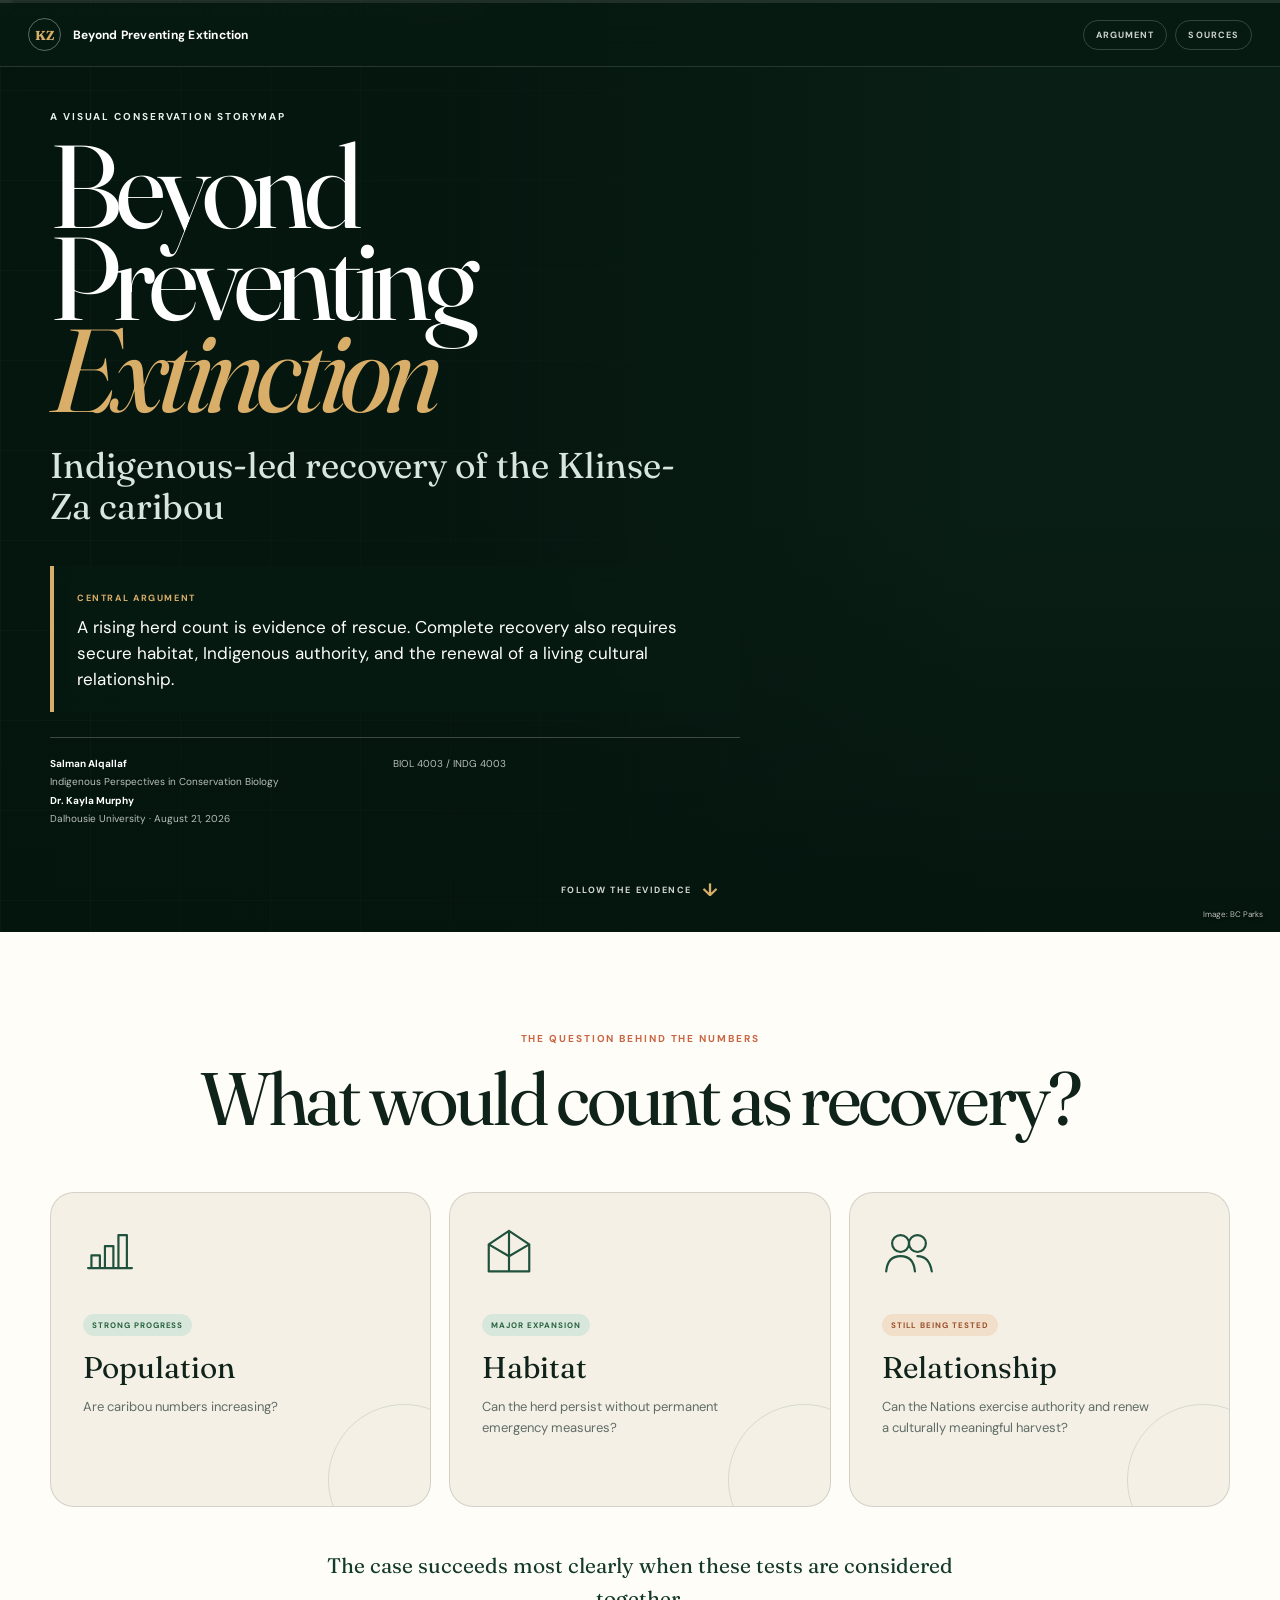
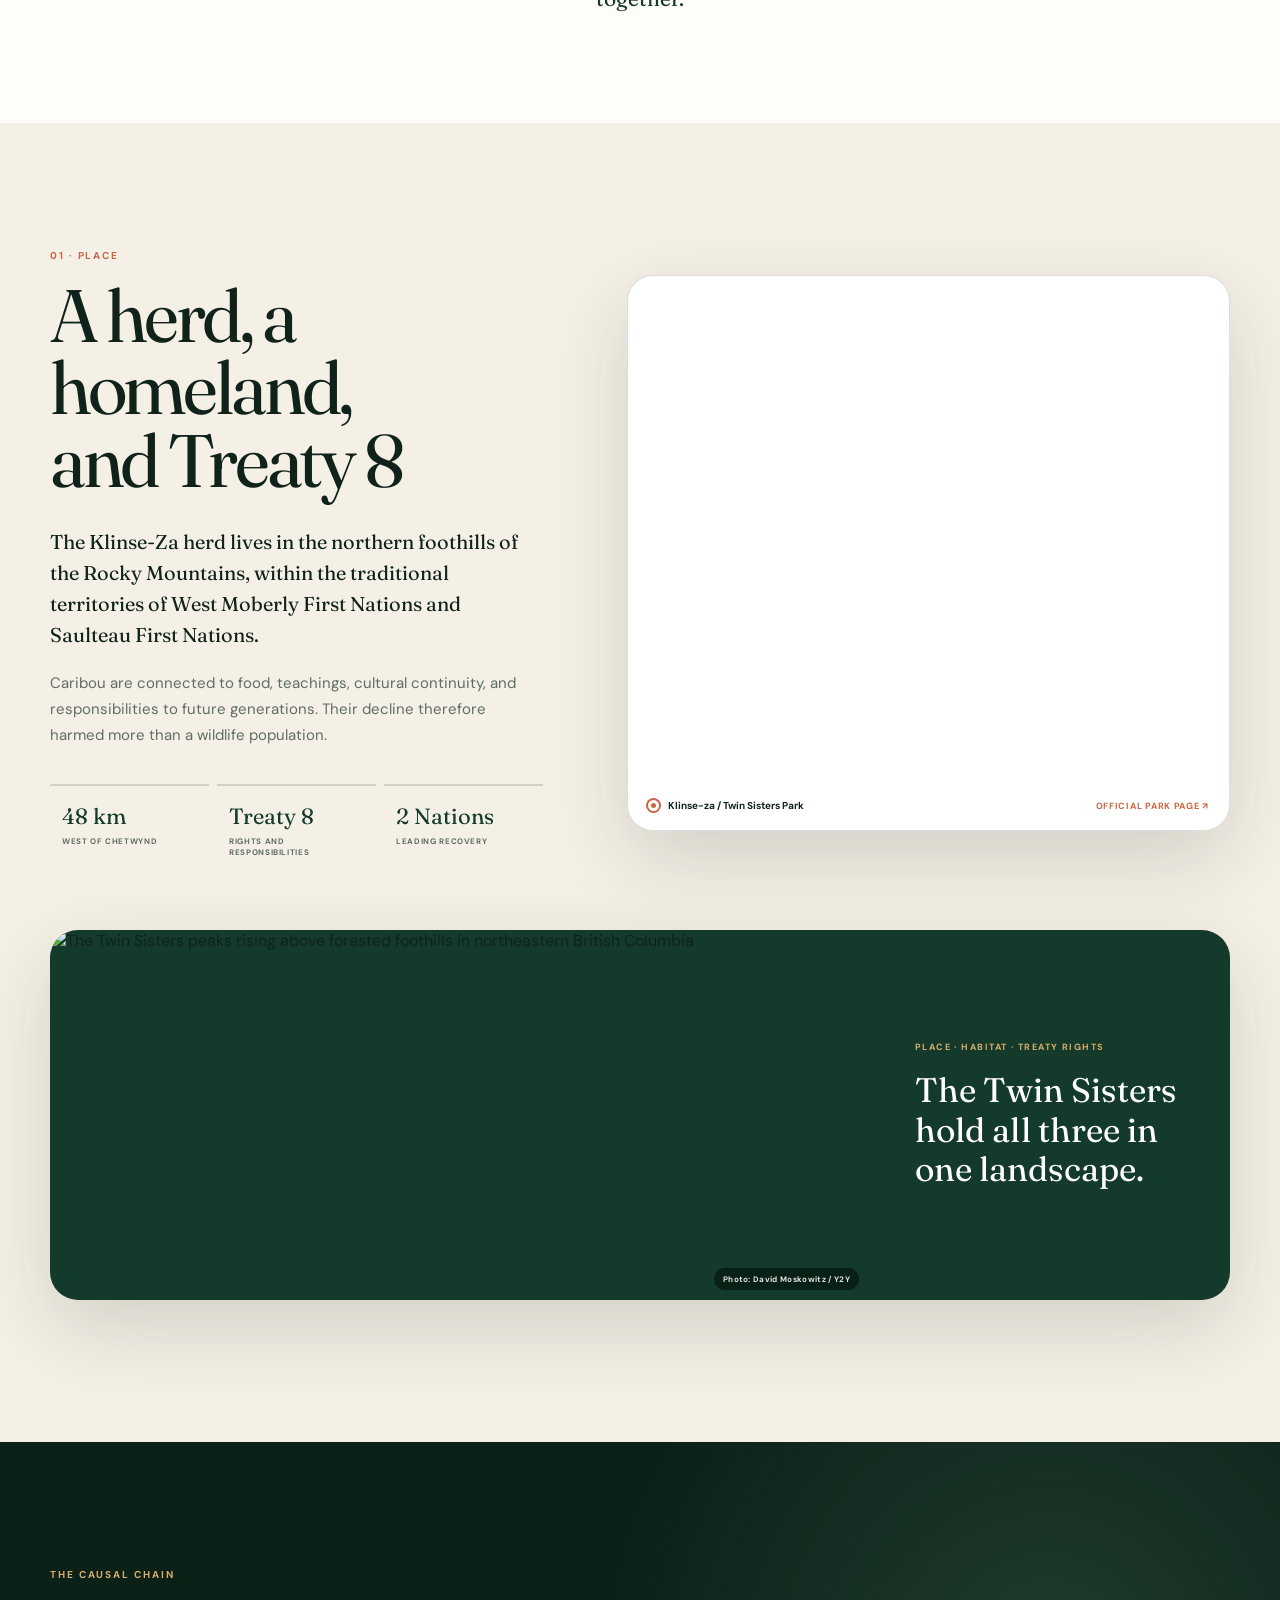
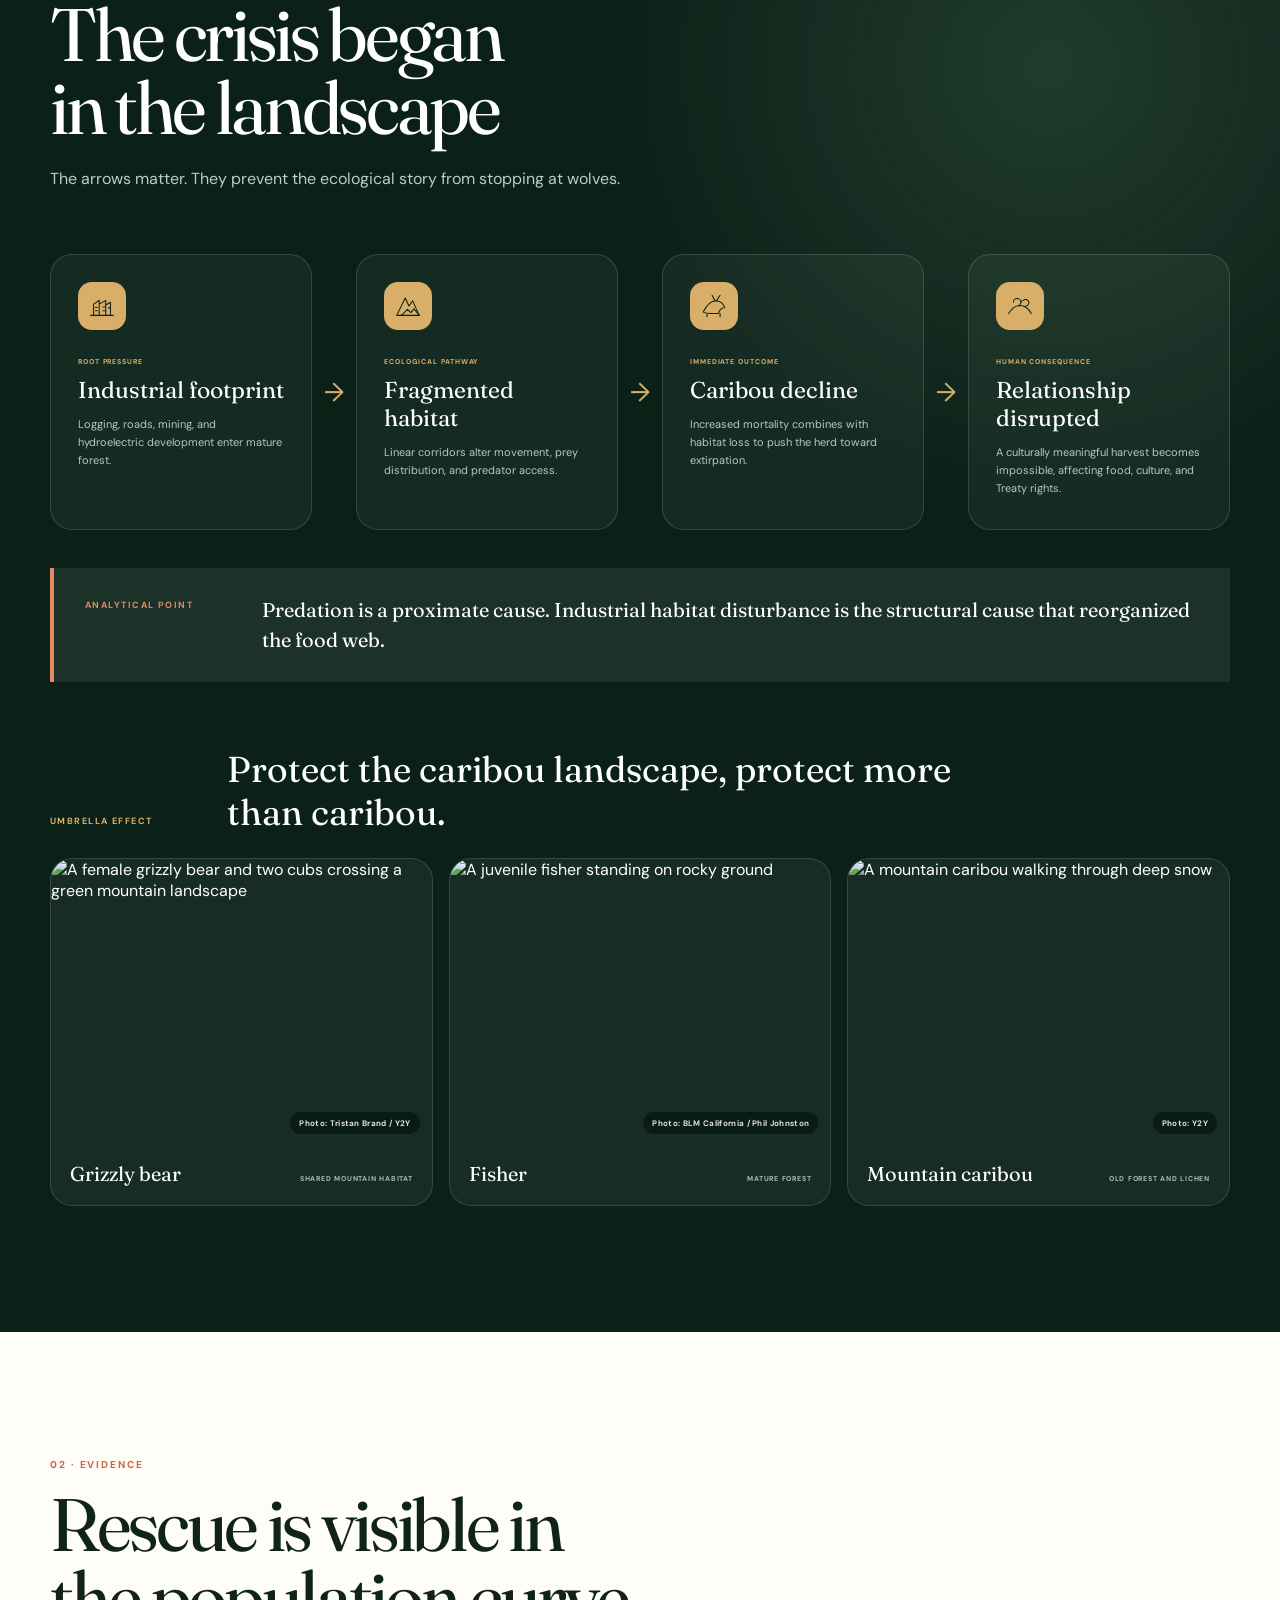
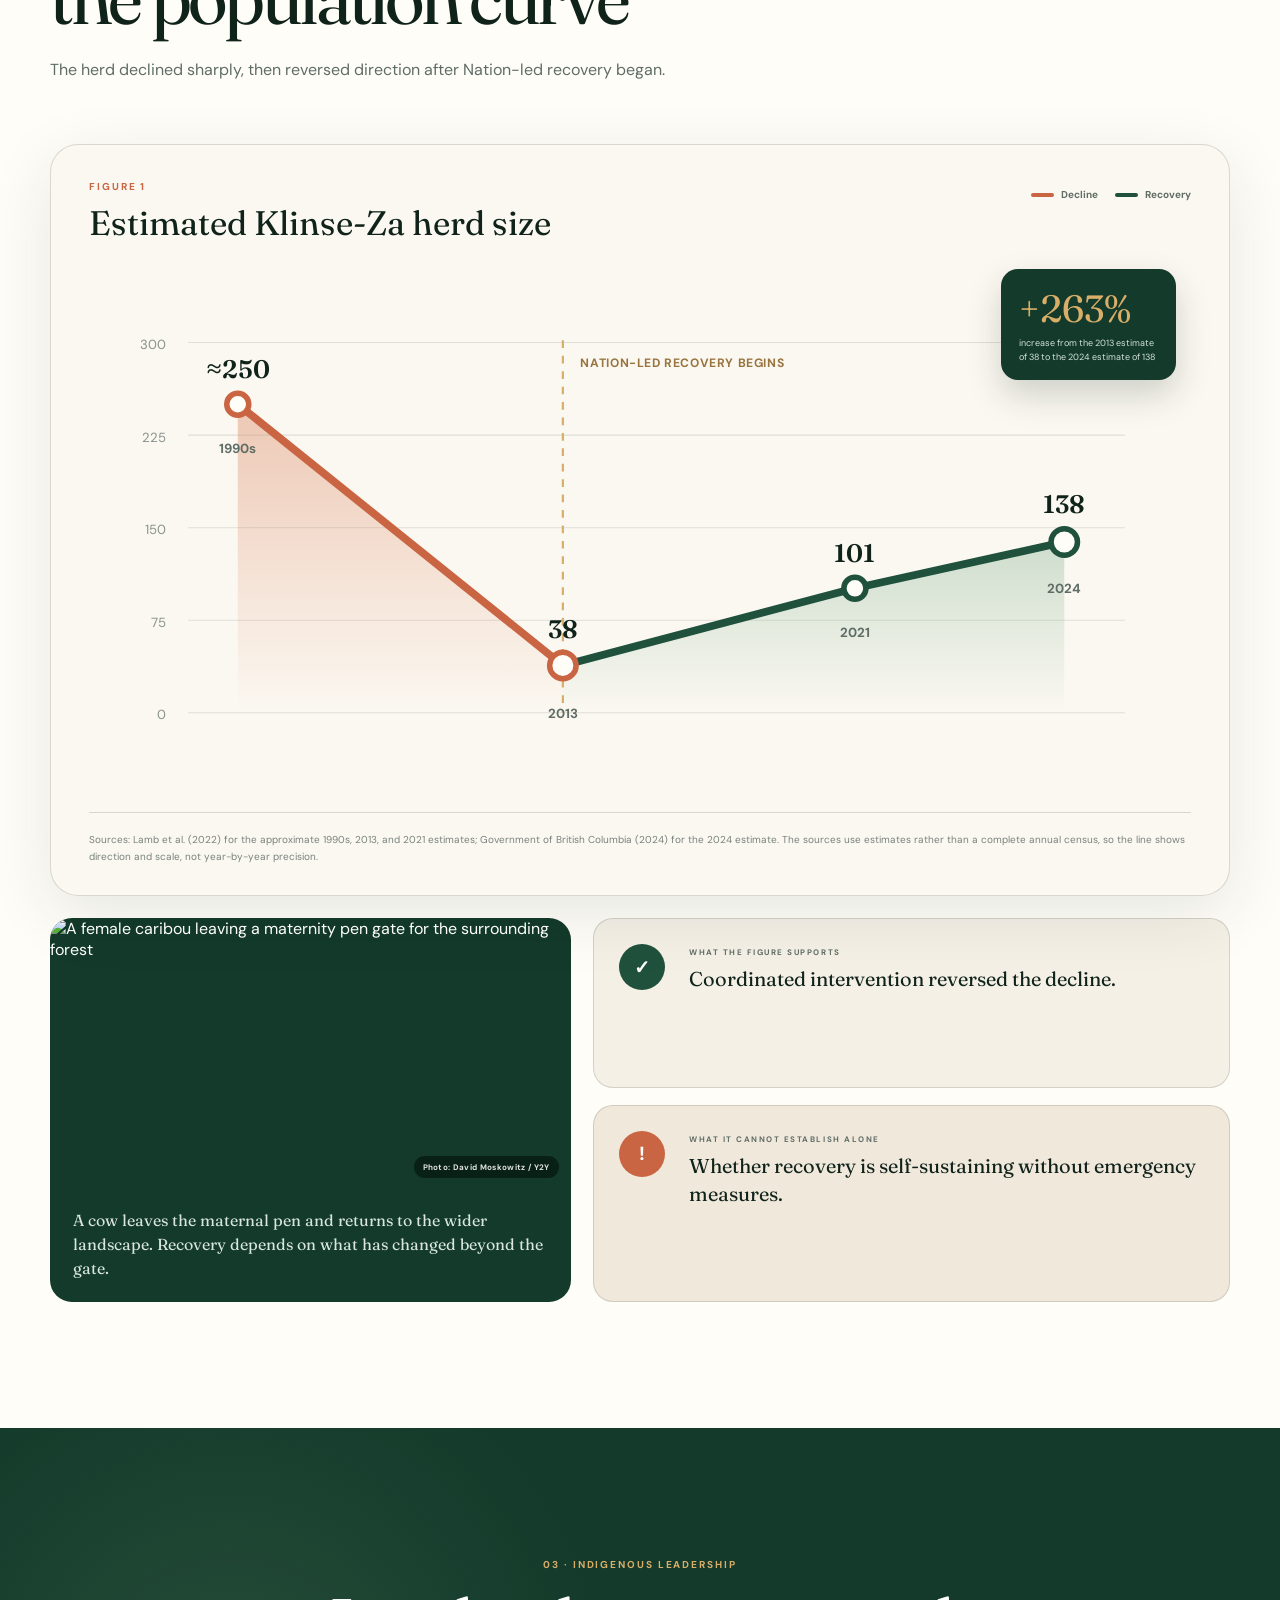
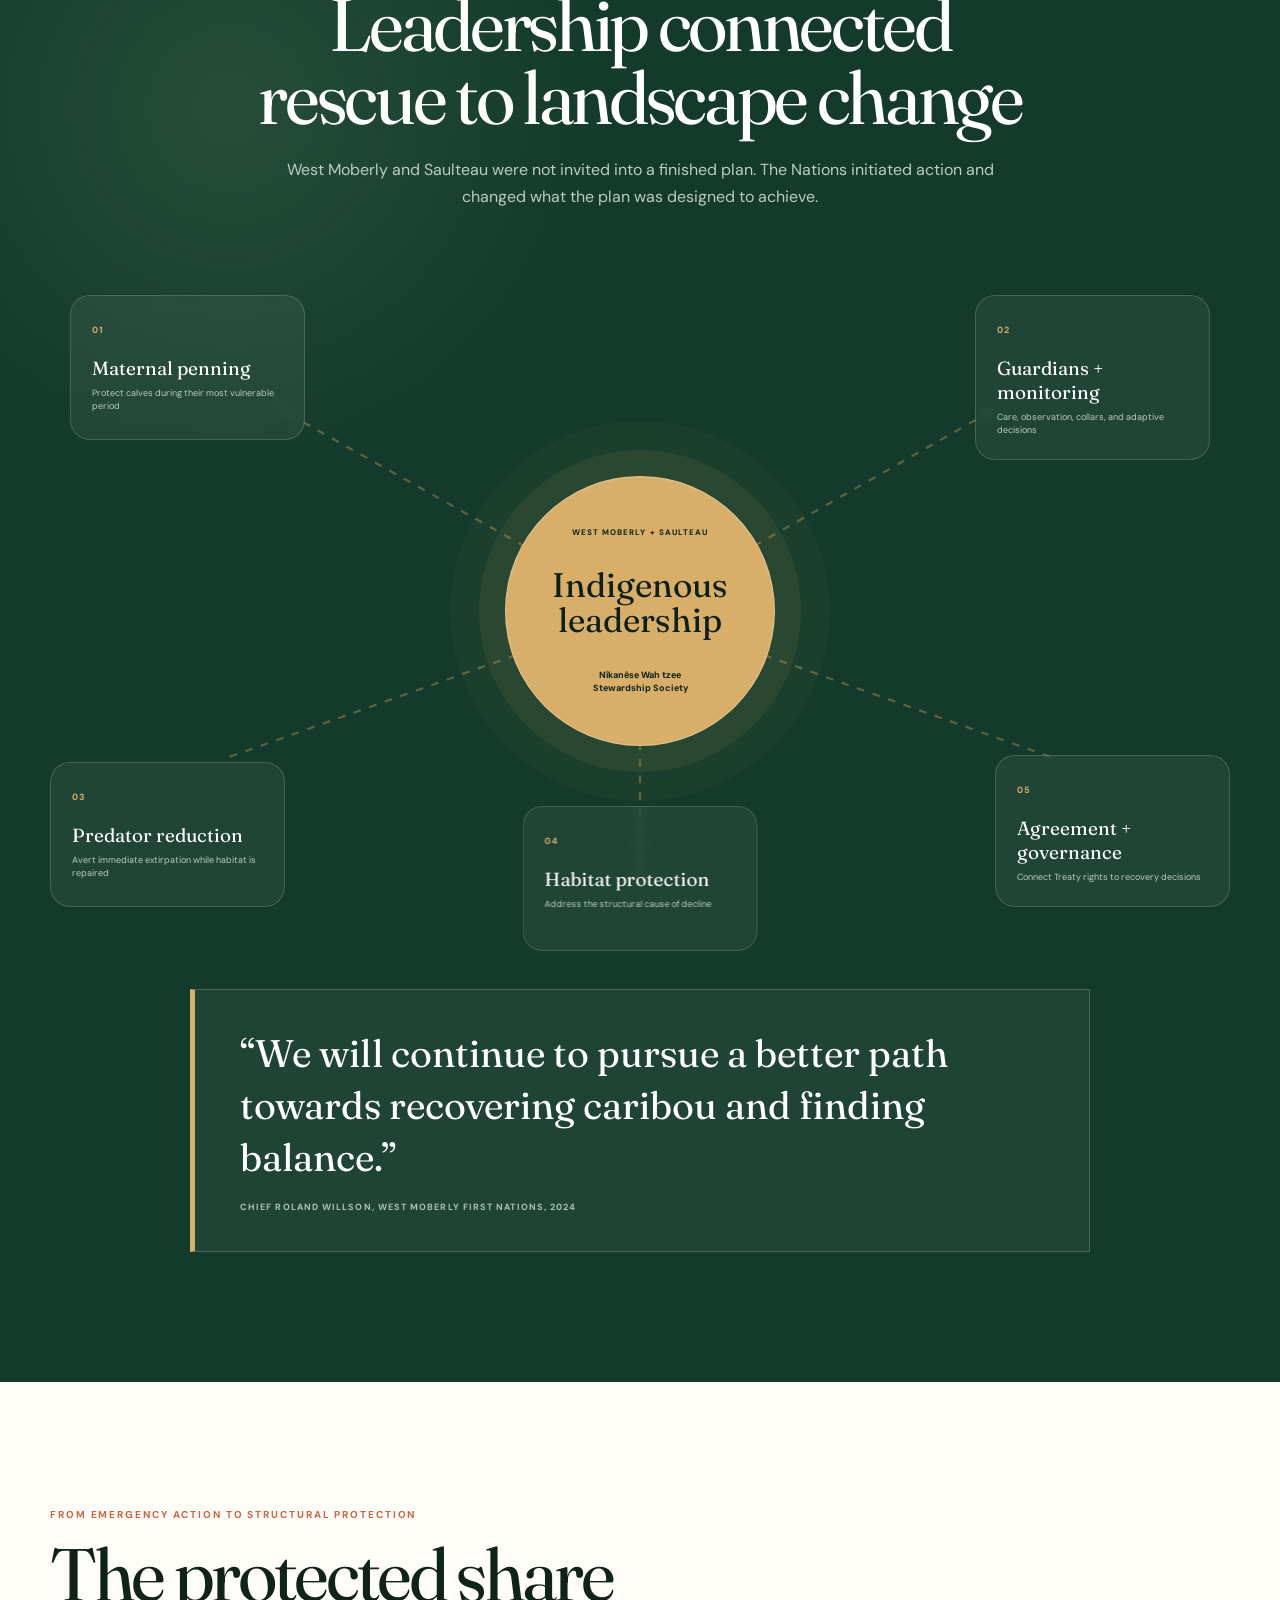
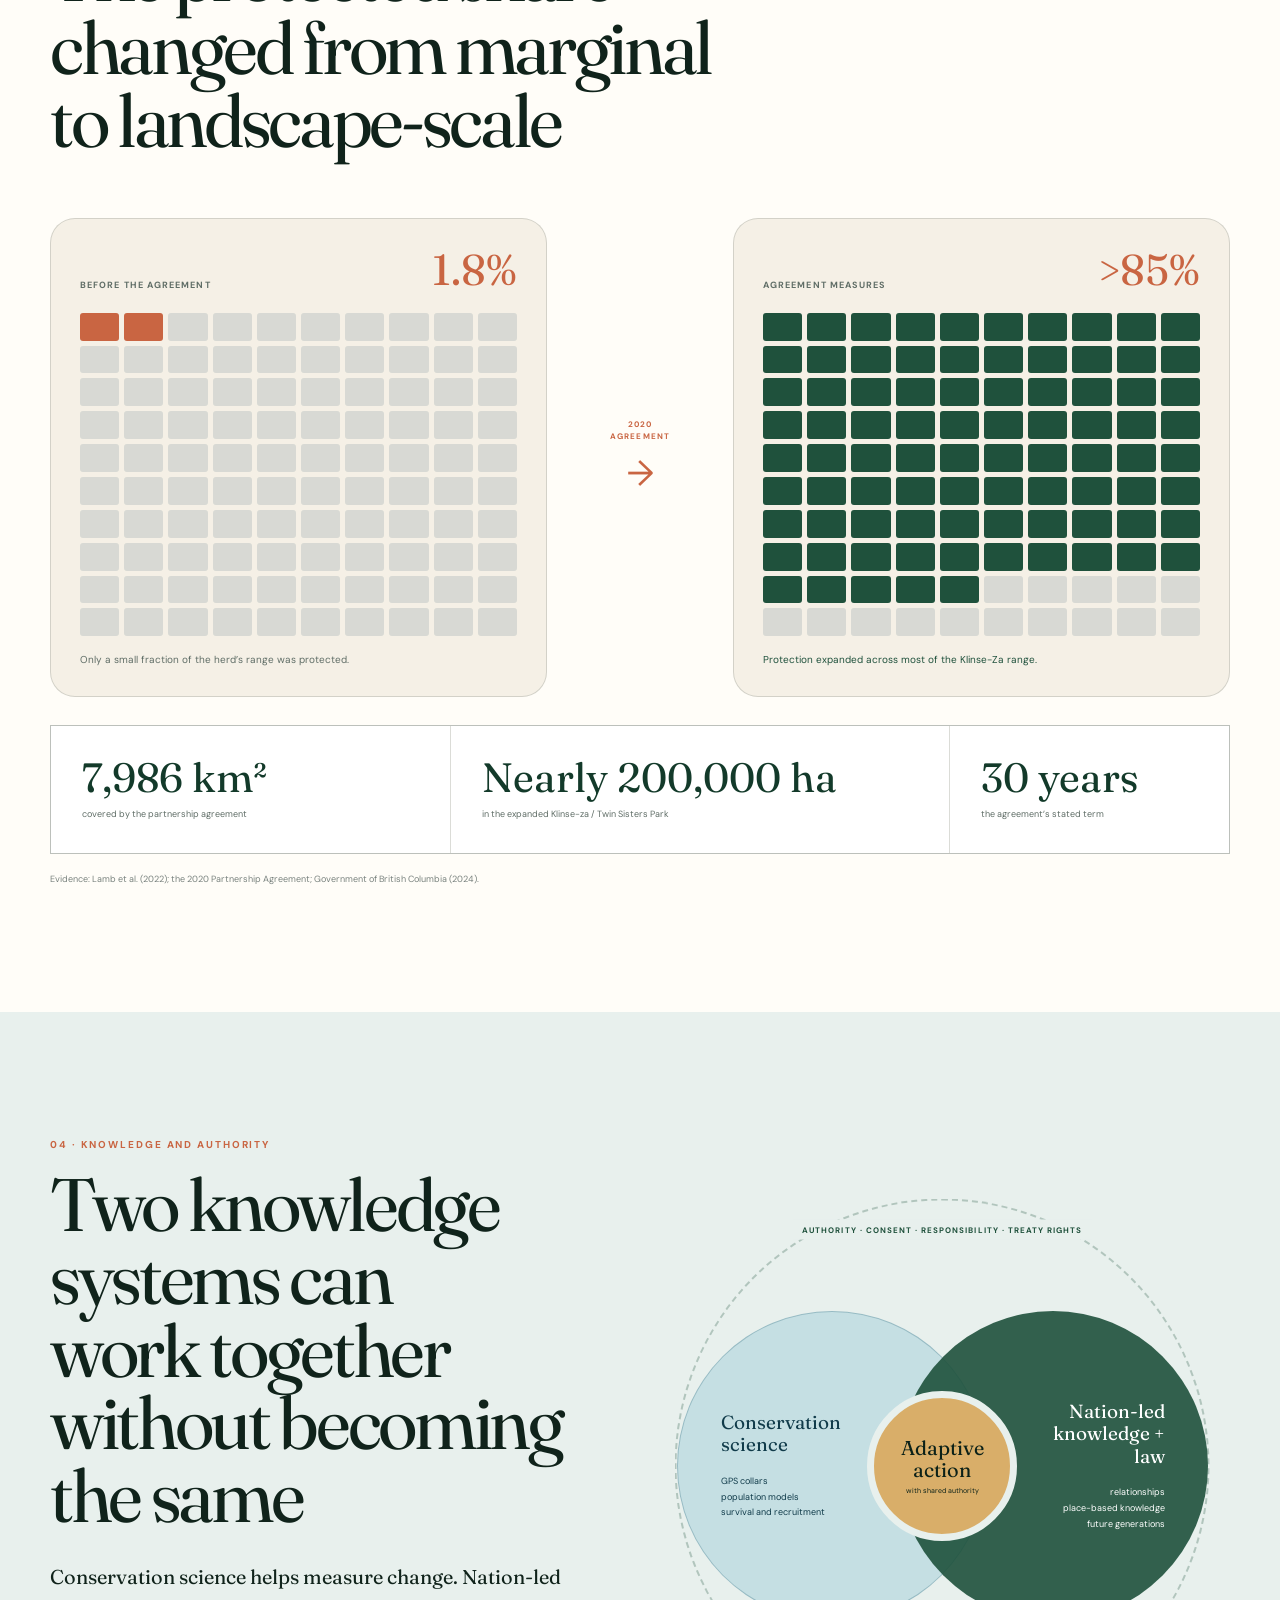
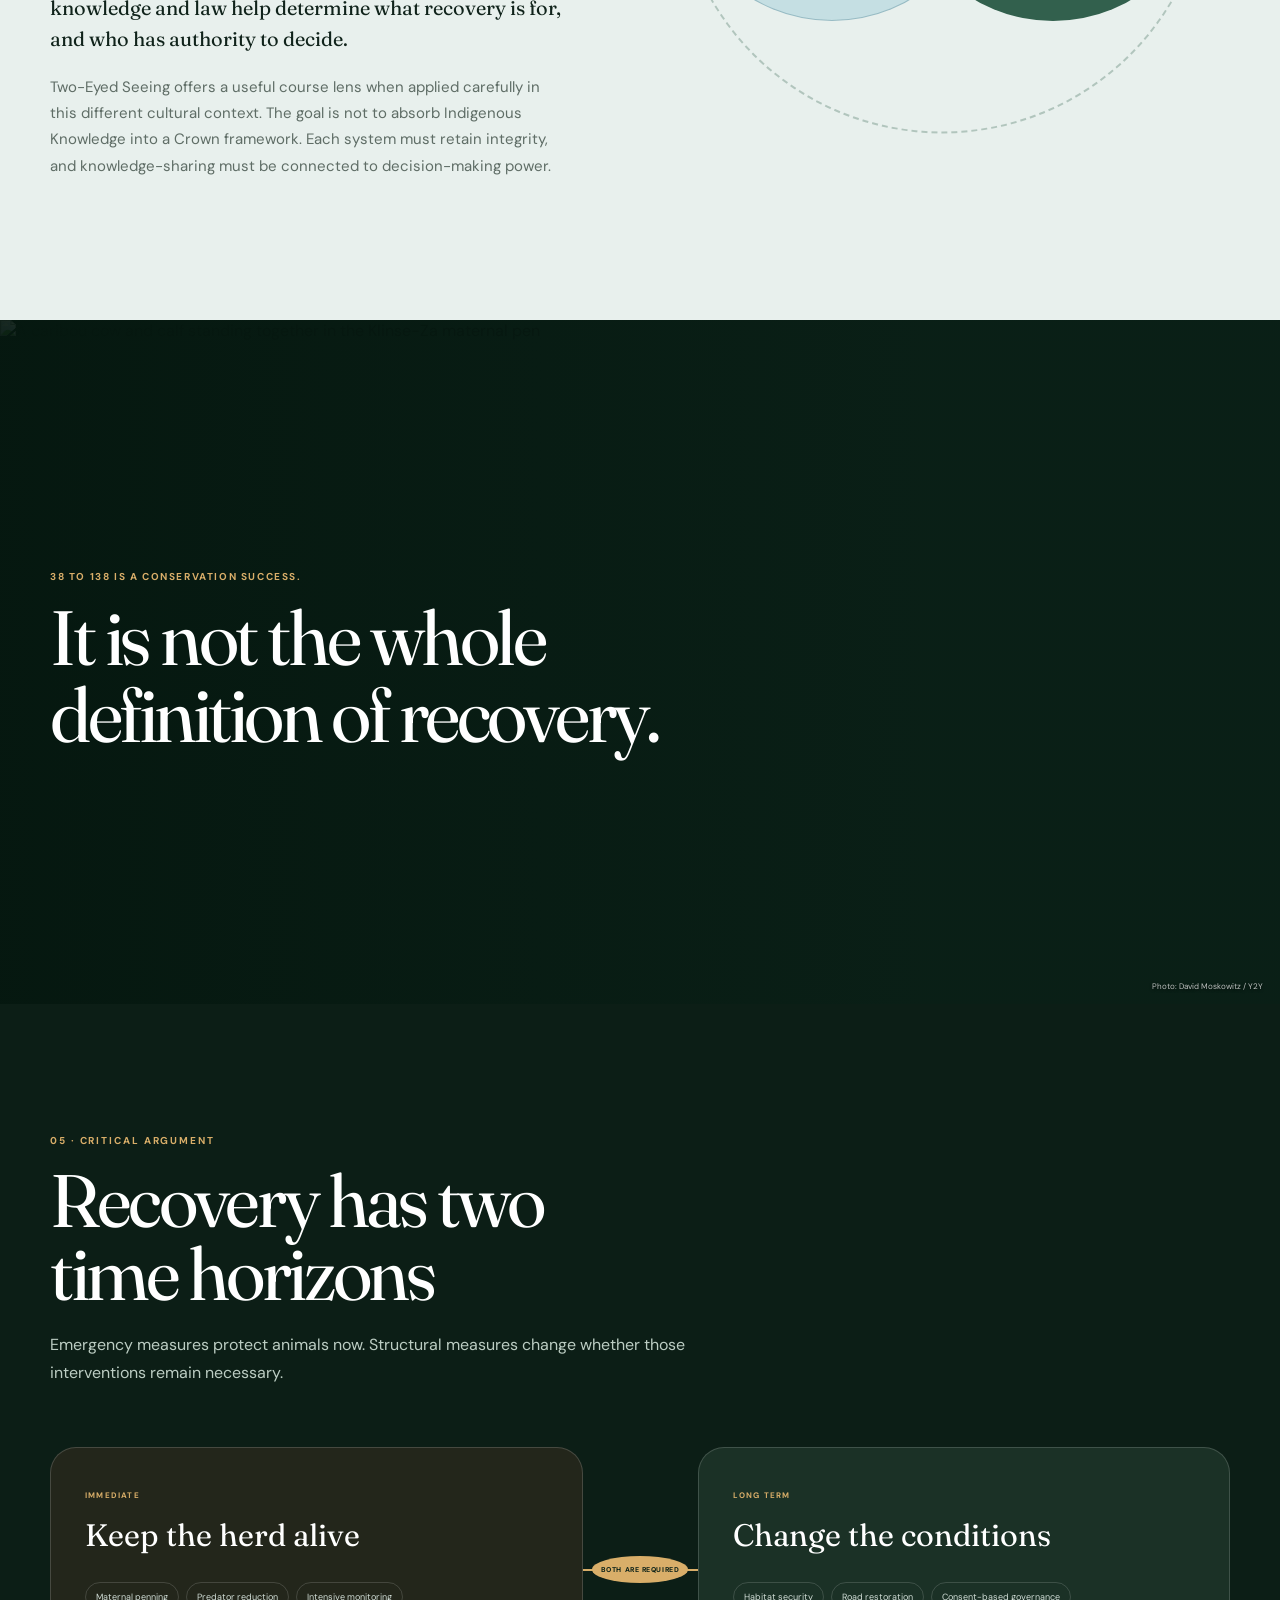
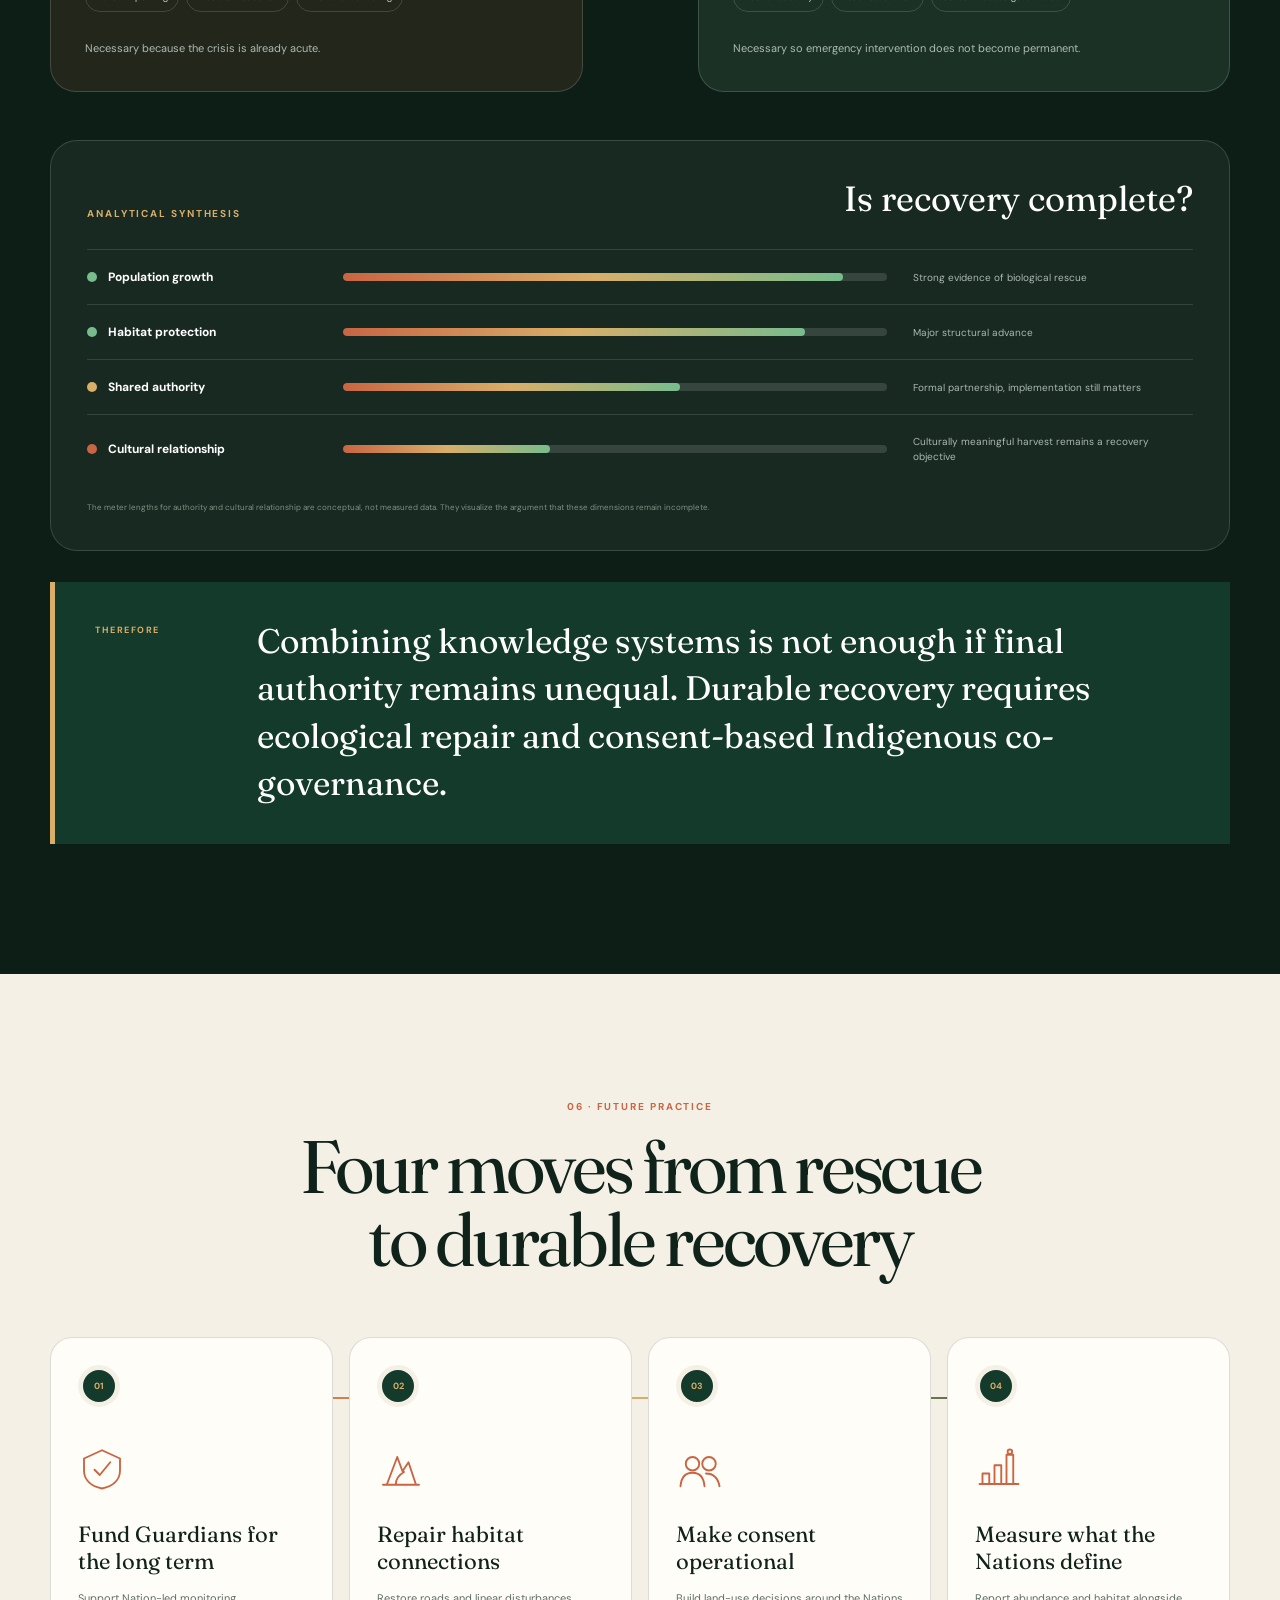
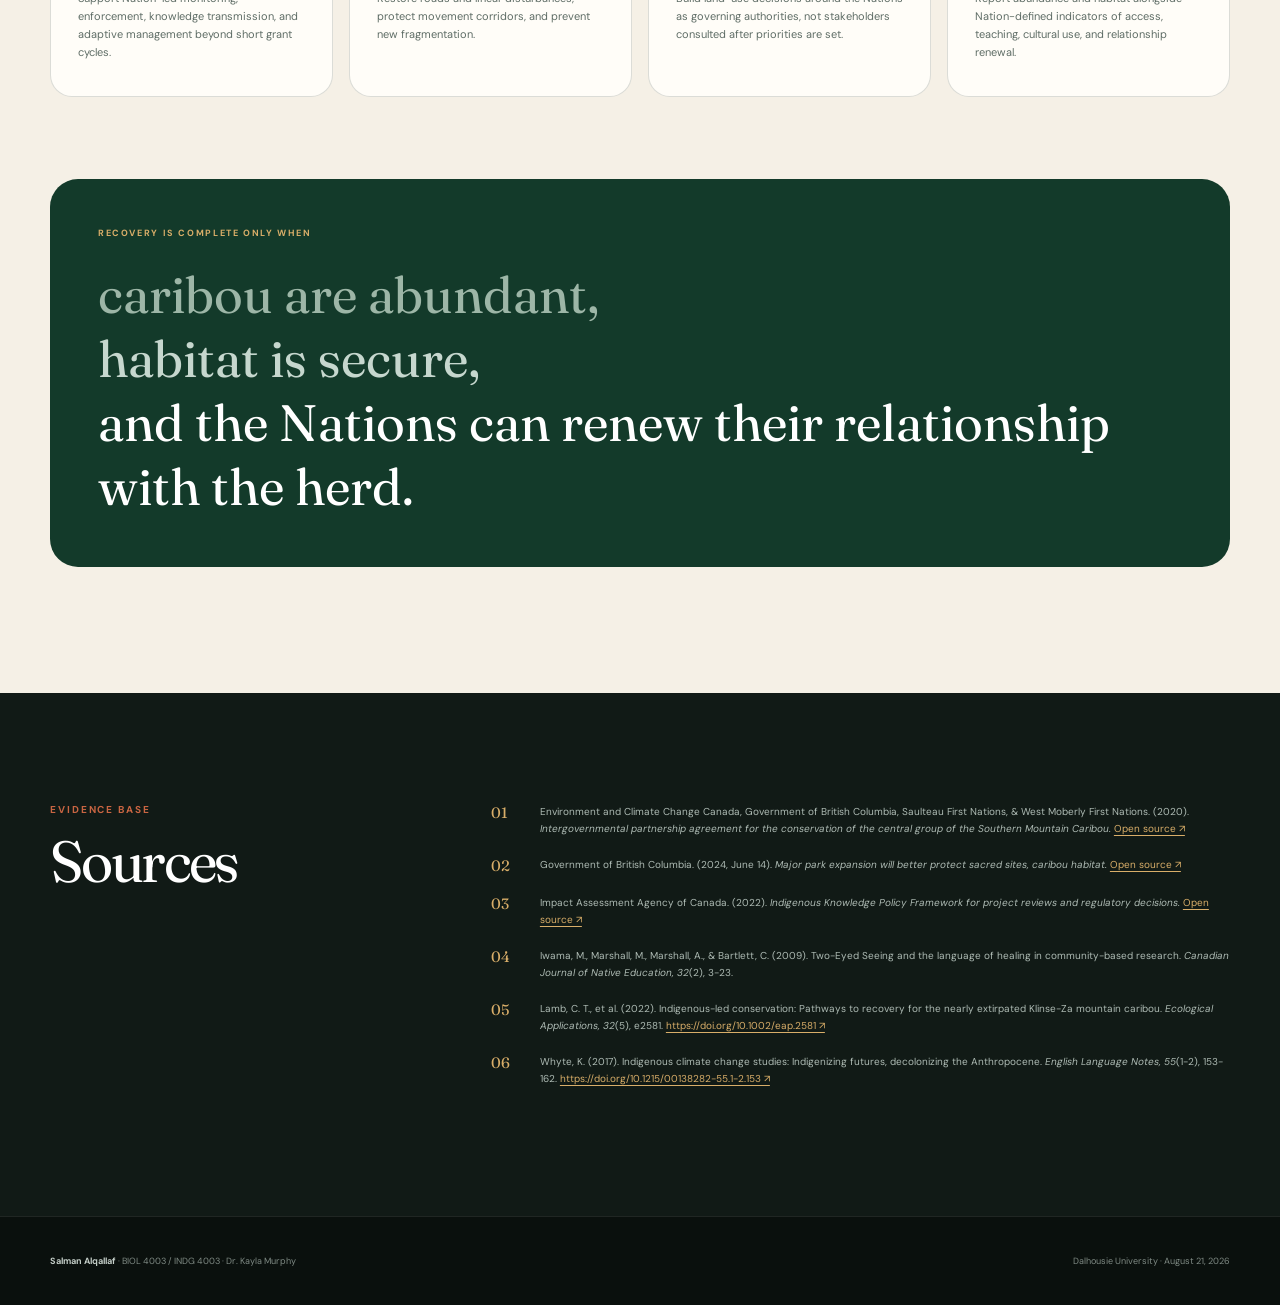
==== commit a86f2b5a: "Simplify instructor label" ====
--- a/index.html
+++ b/index.html
@@ -61,7 +61,7 @@
           <p><strong>Salman Alqallaf</strong></p>
           <p>BIOL 4003 / INDG 4003</p>
           <p>Indigenous Perspectives in Conservation Biology</p>
-          <p>Prepared for <strong>Dr. Kayla Murphy</strong></p>
+          <p><strong>Dr. Kayla Murphy</strong></p>
           <p>Dalhousie University · August 21, 2026</p>
         </div>
       </div>
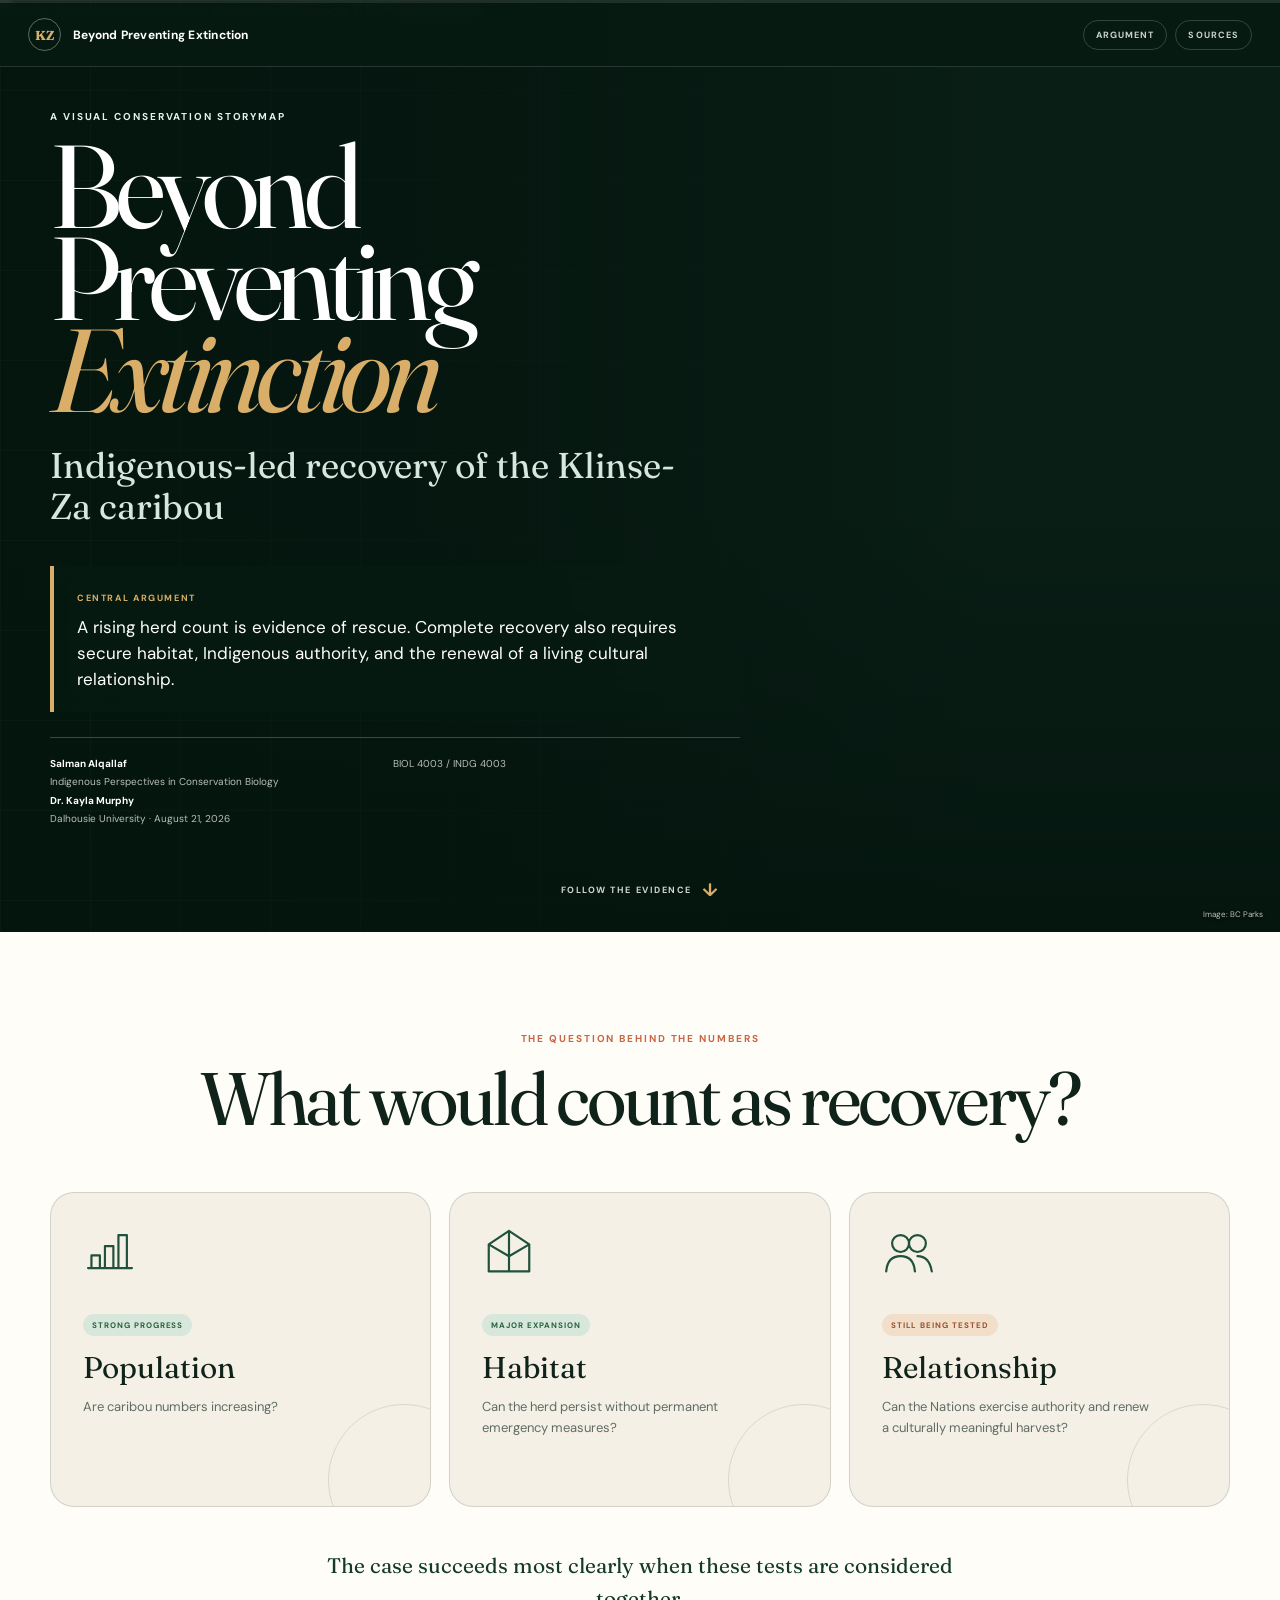
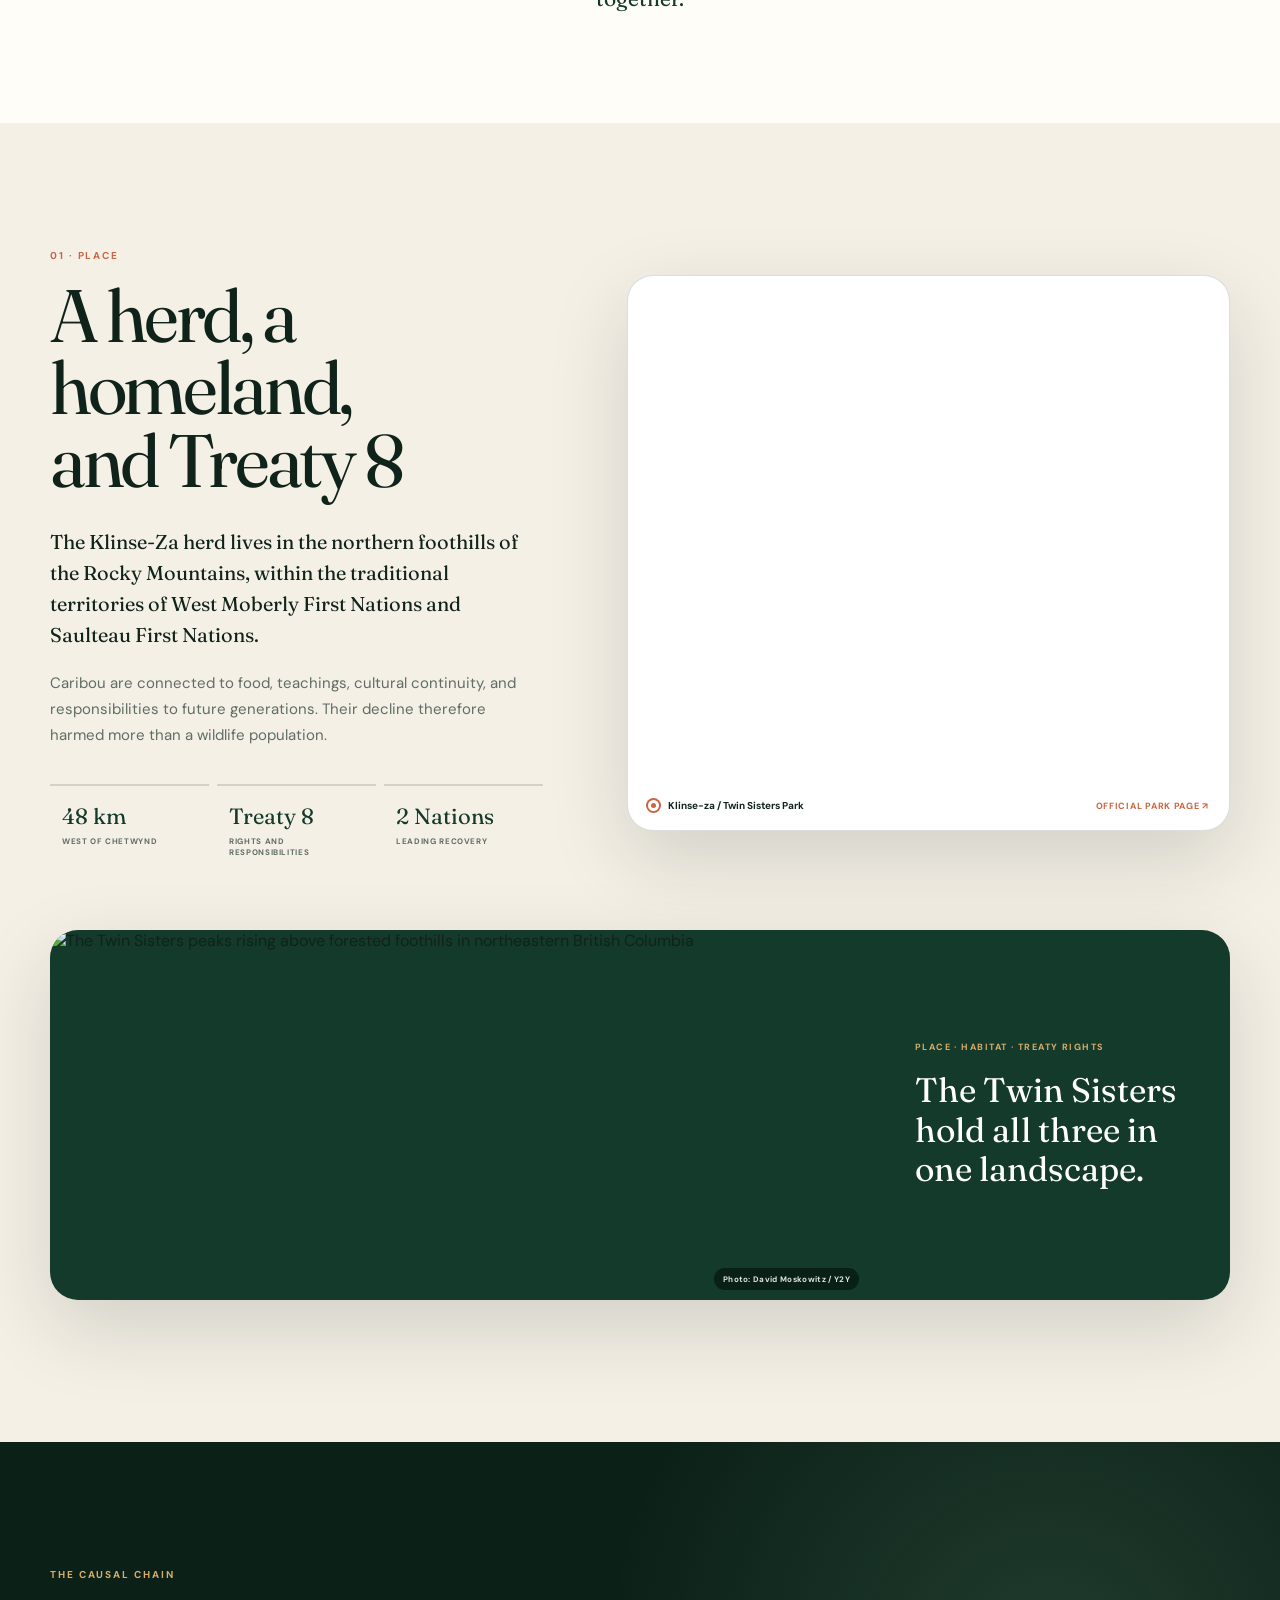
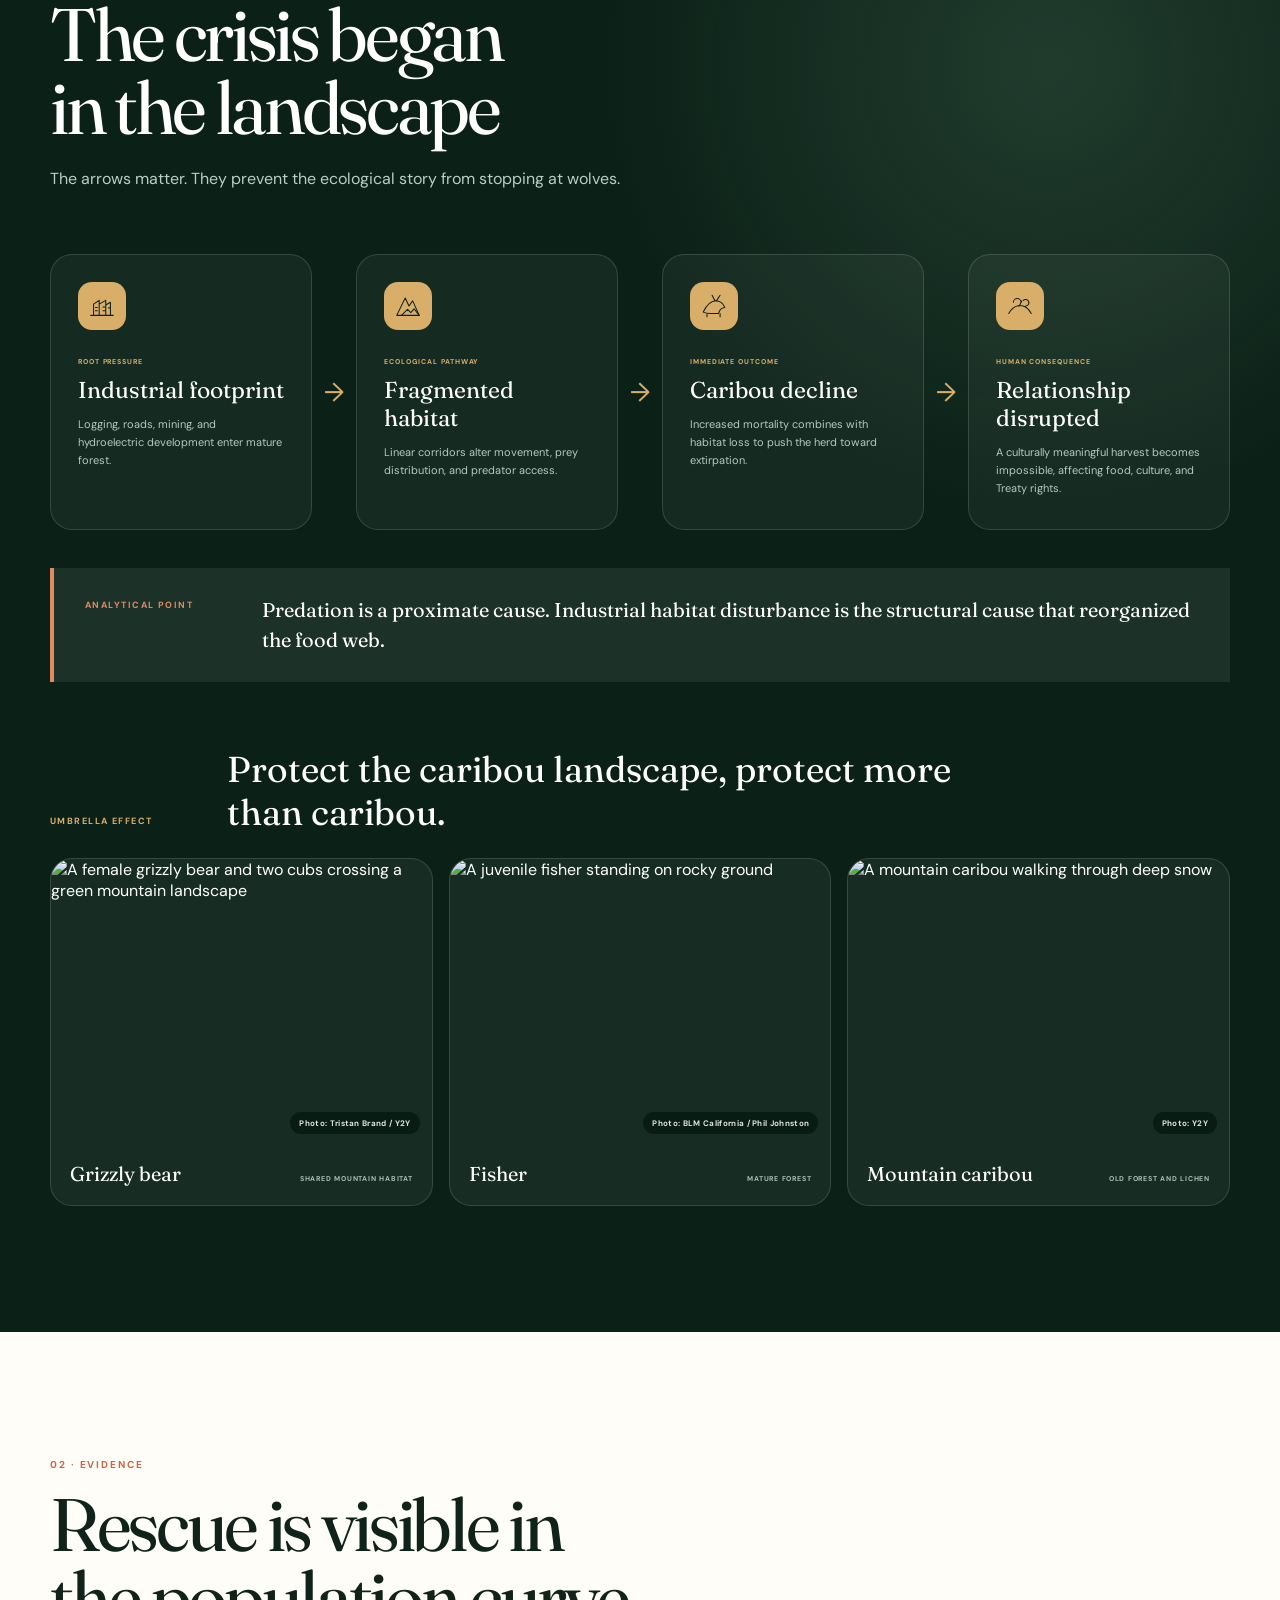
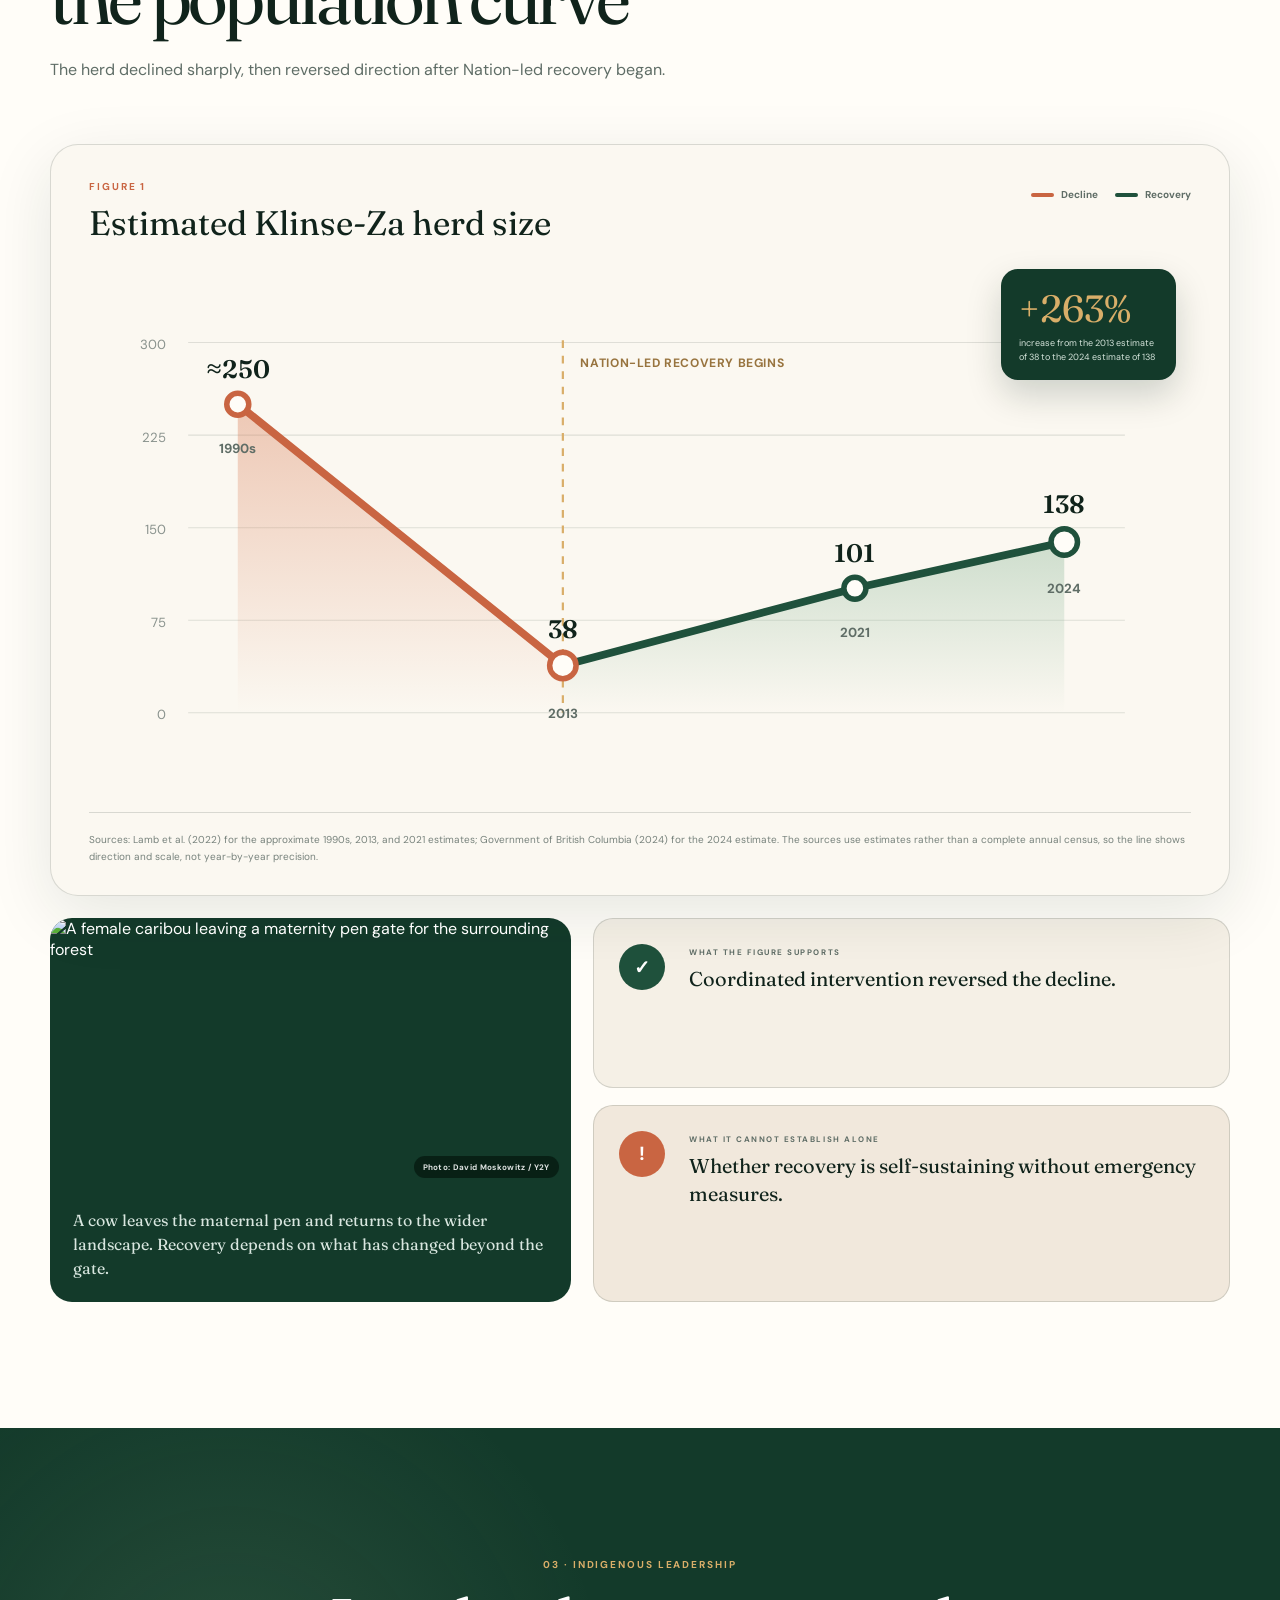
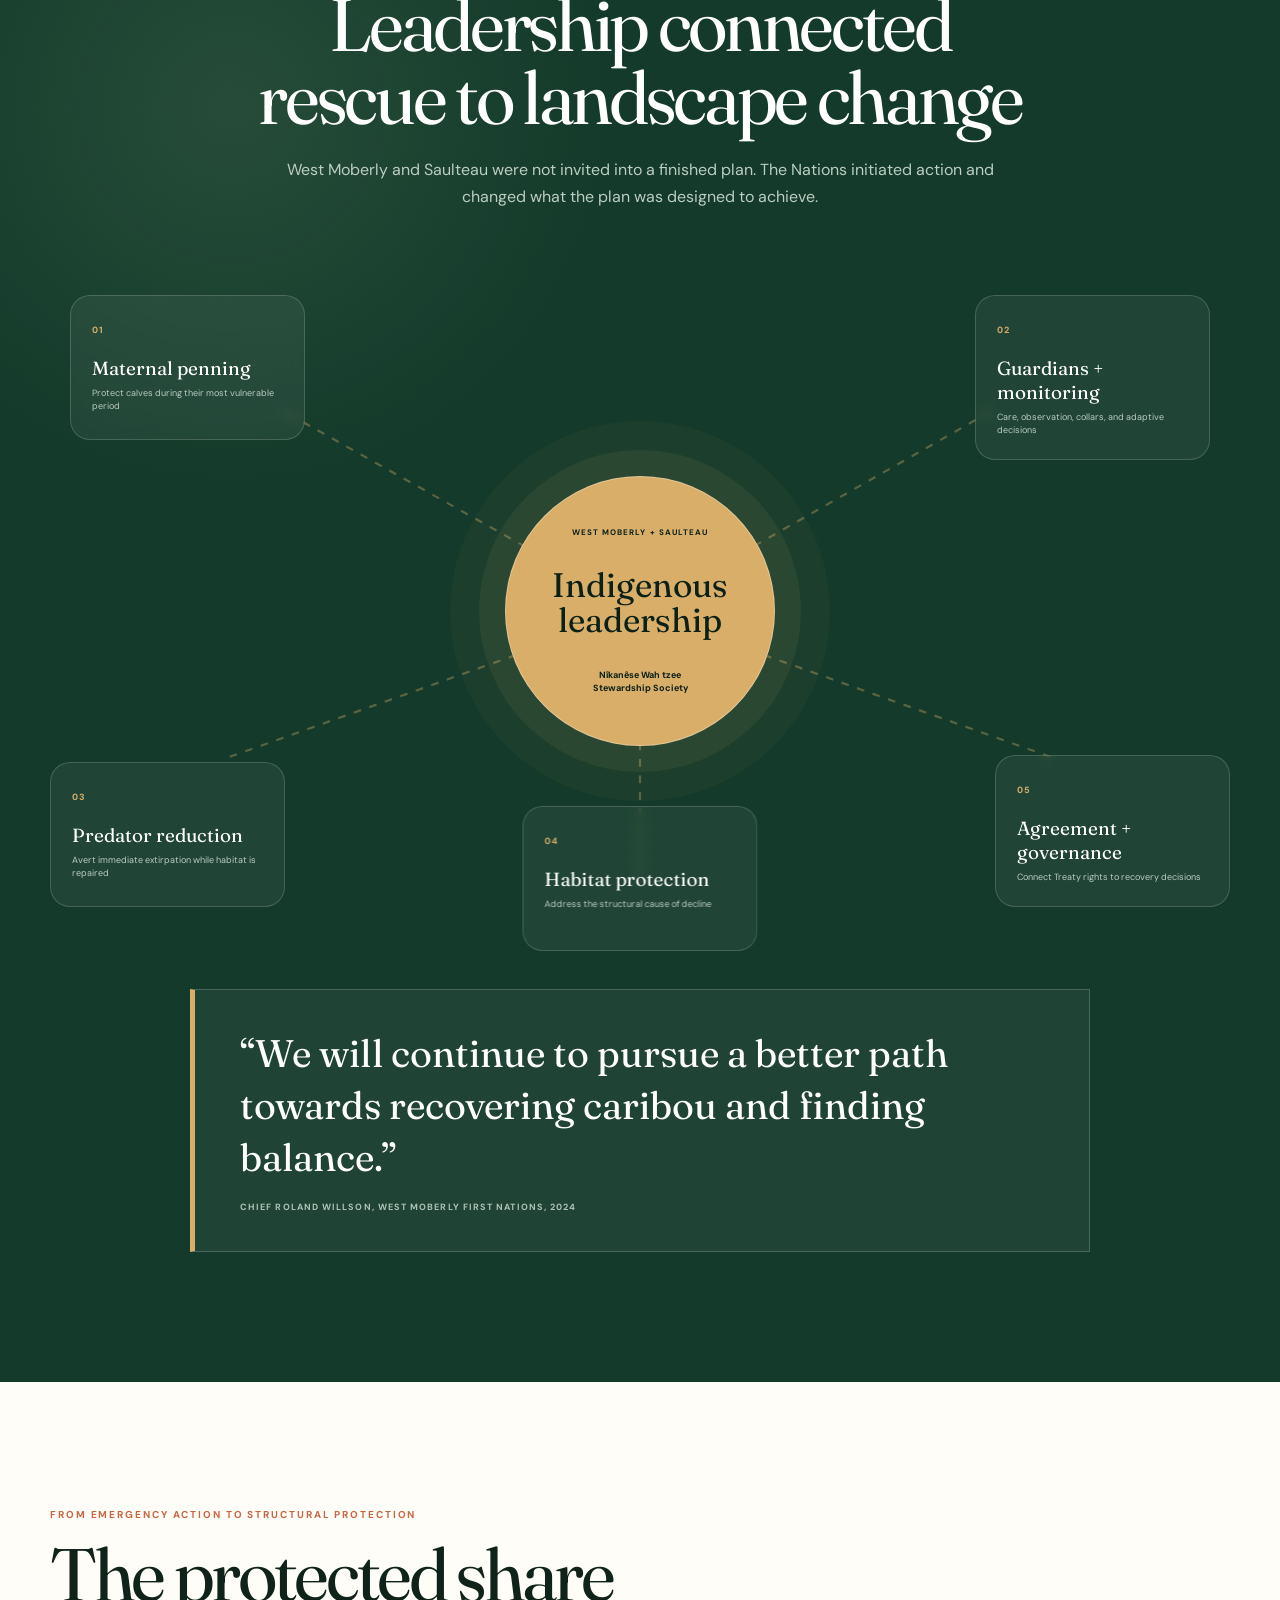
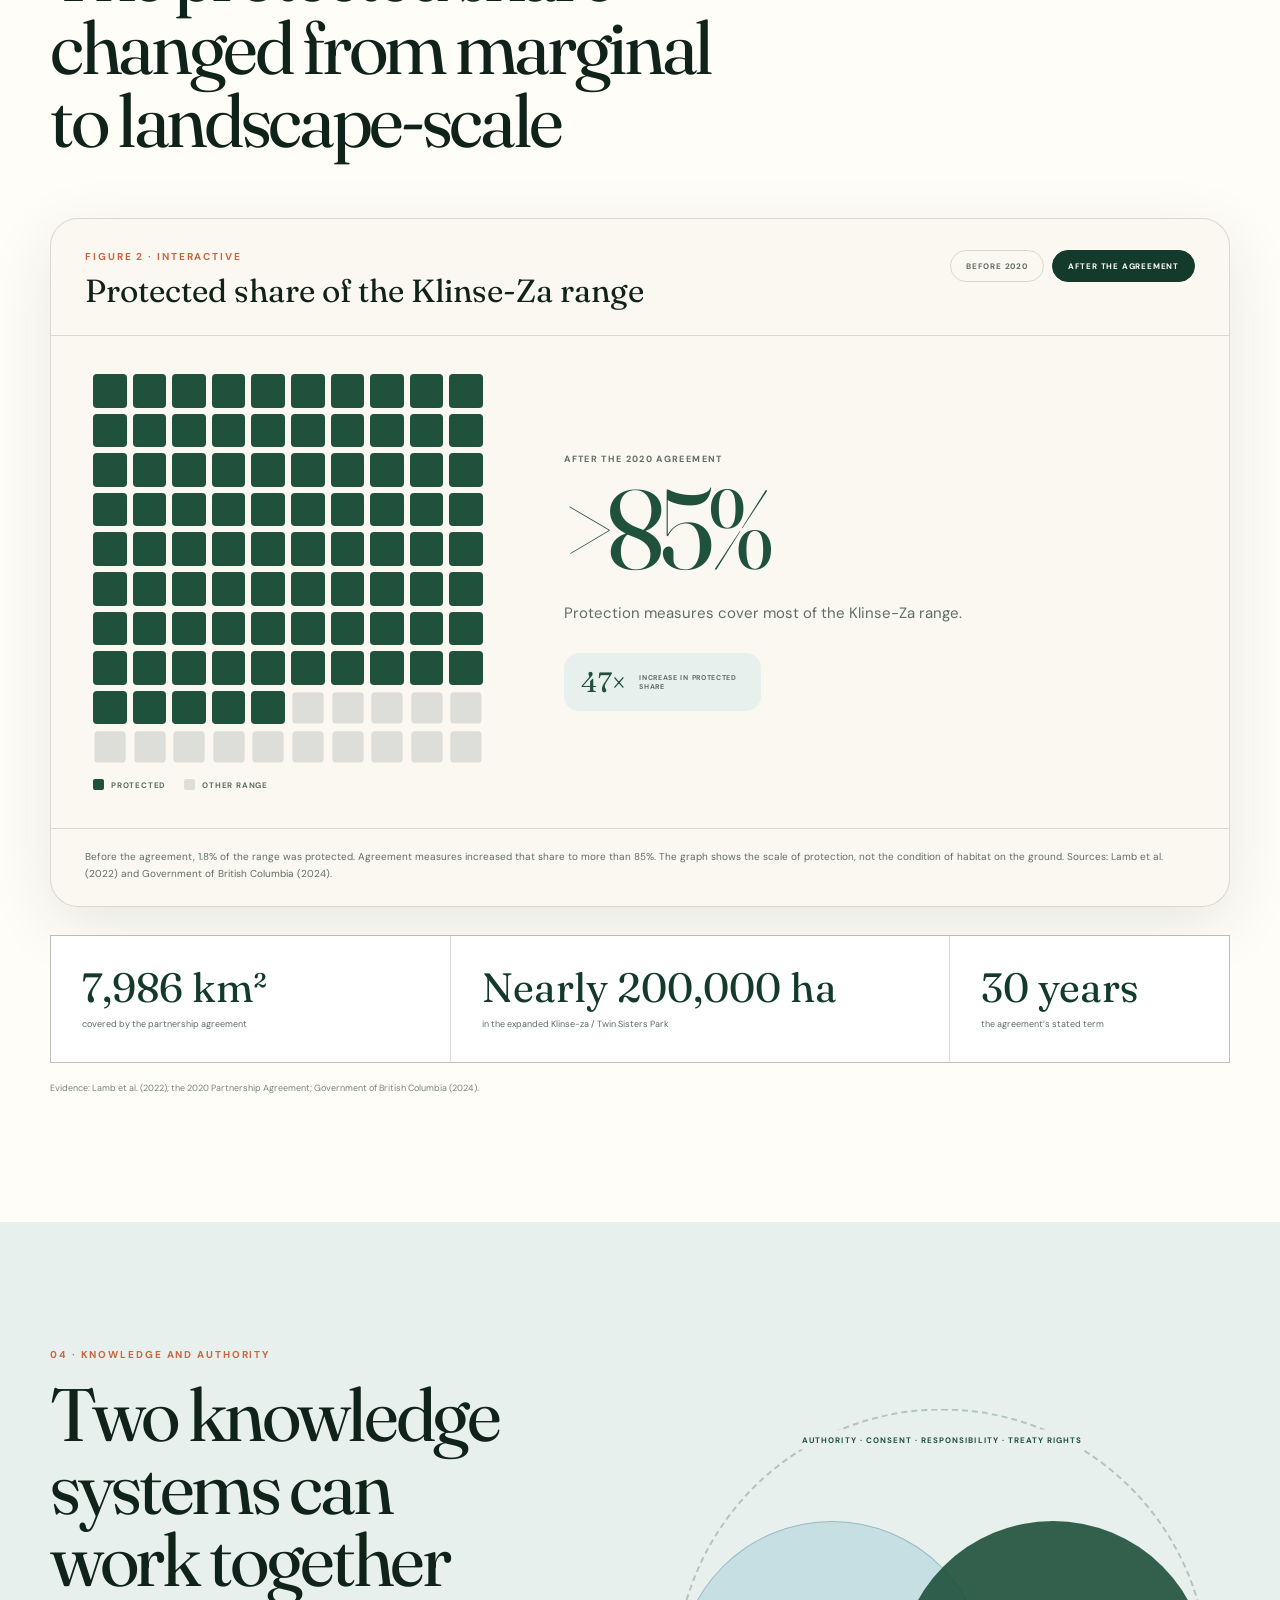
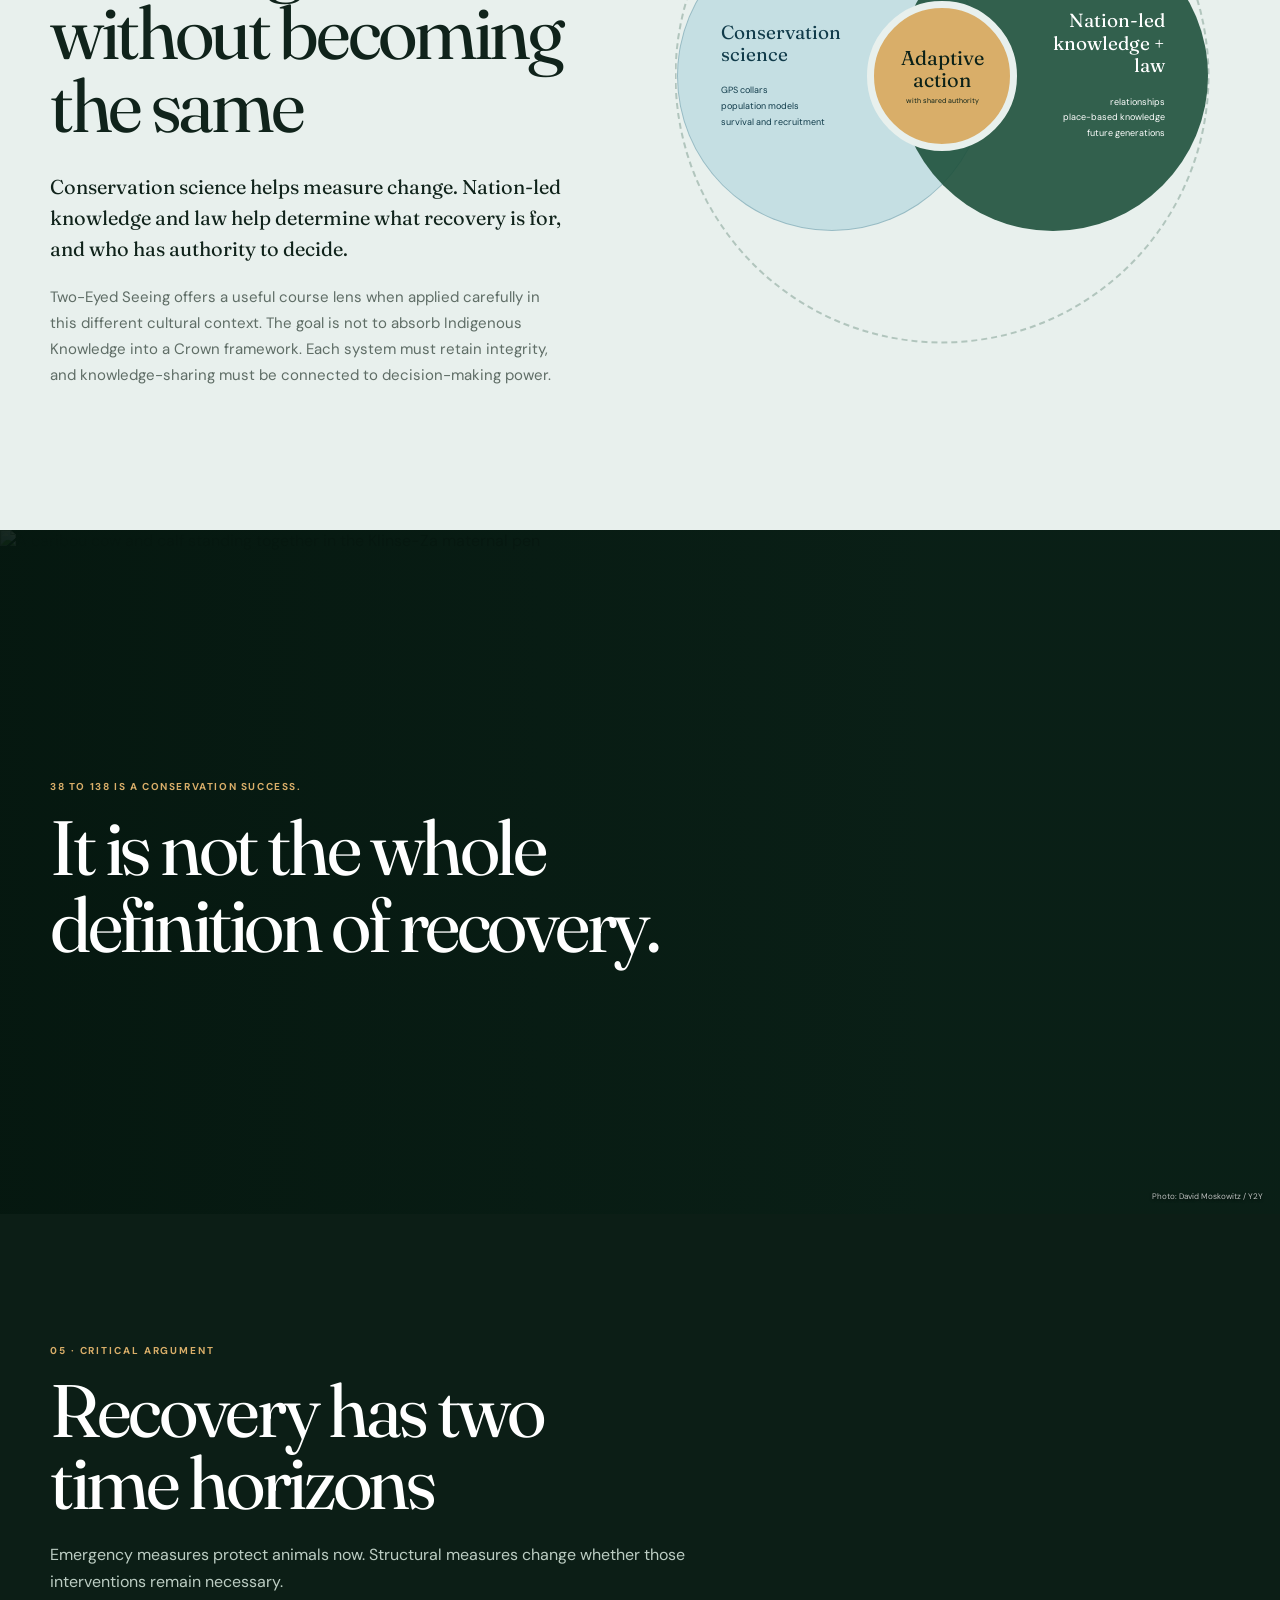
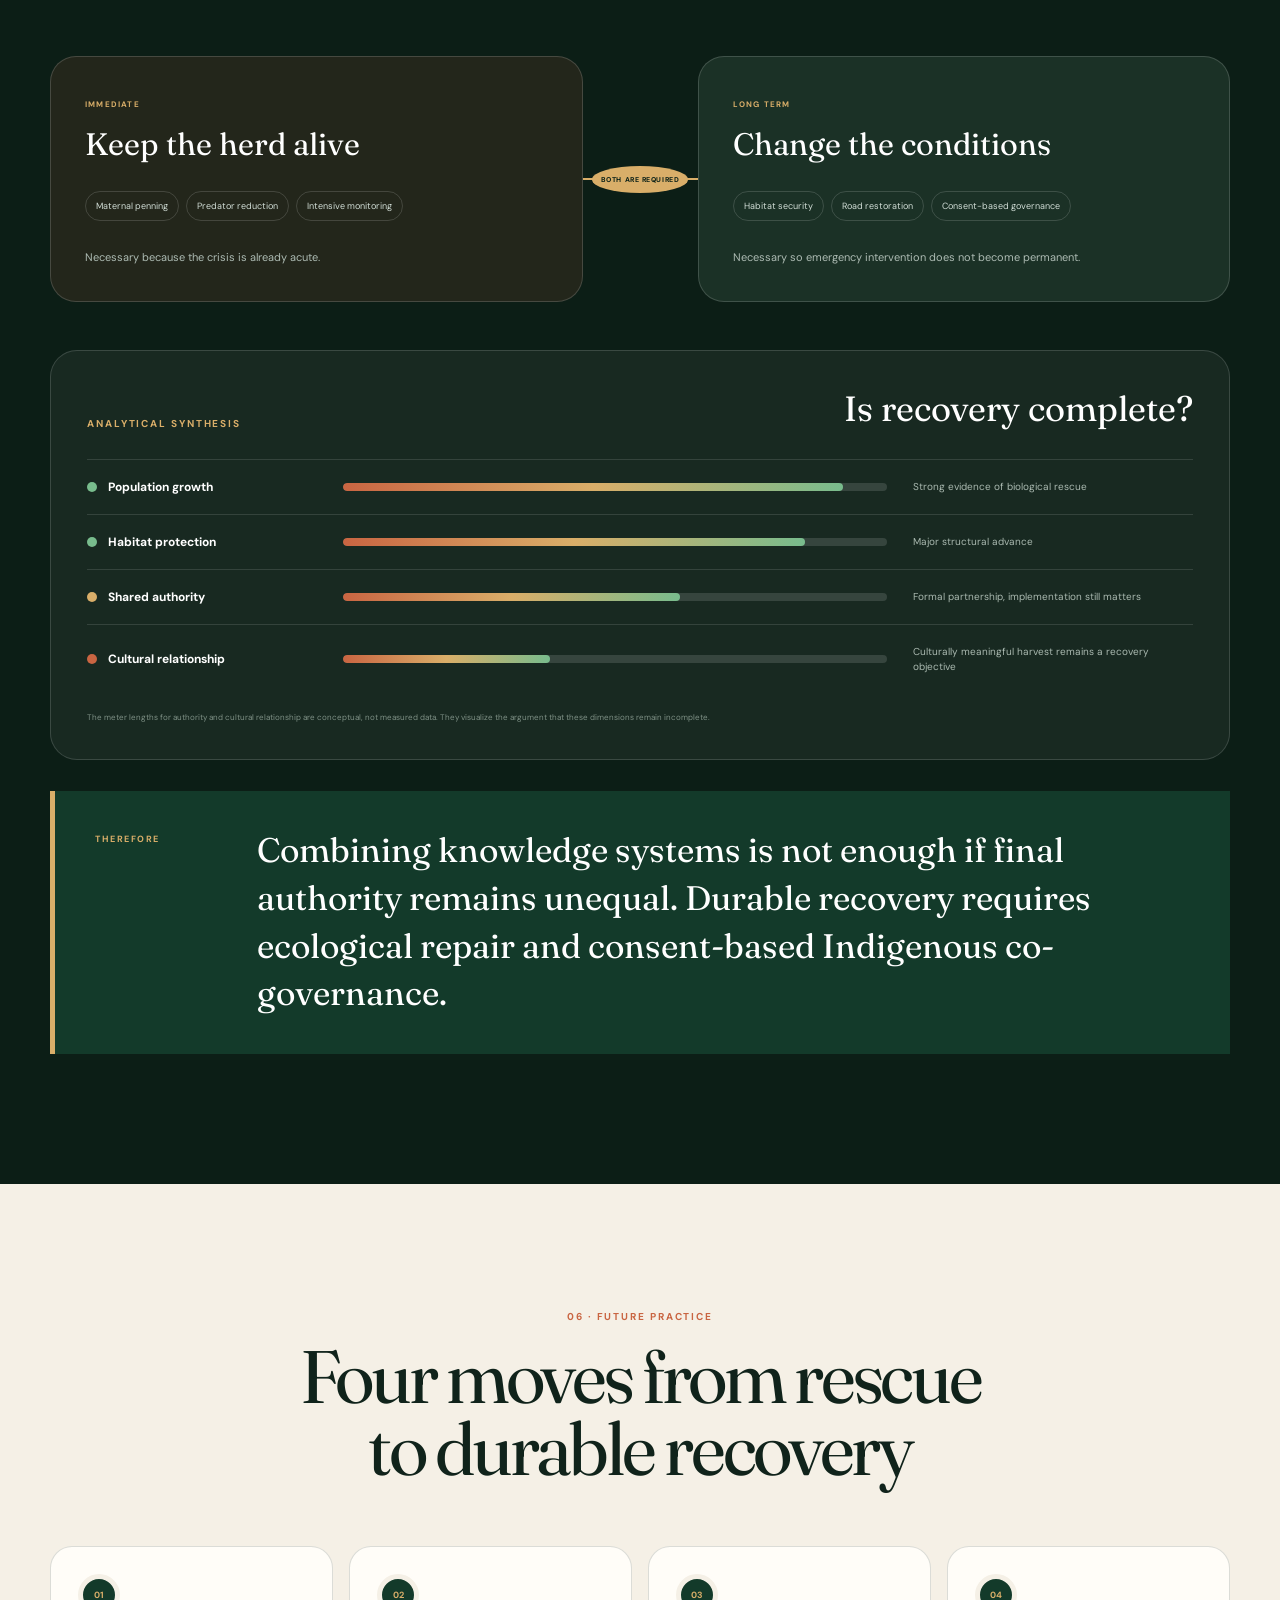
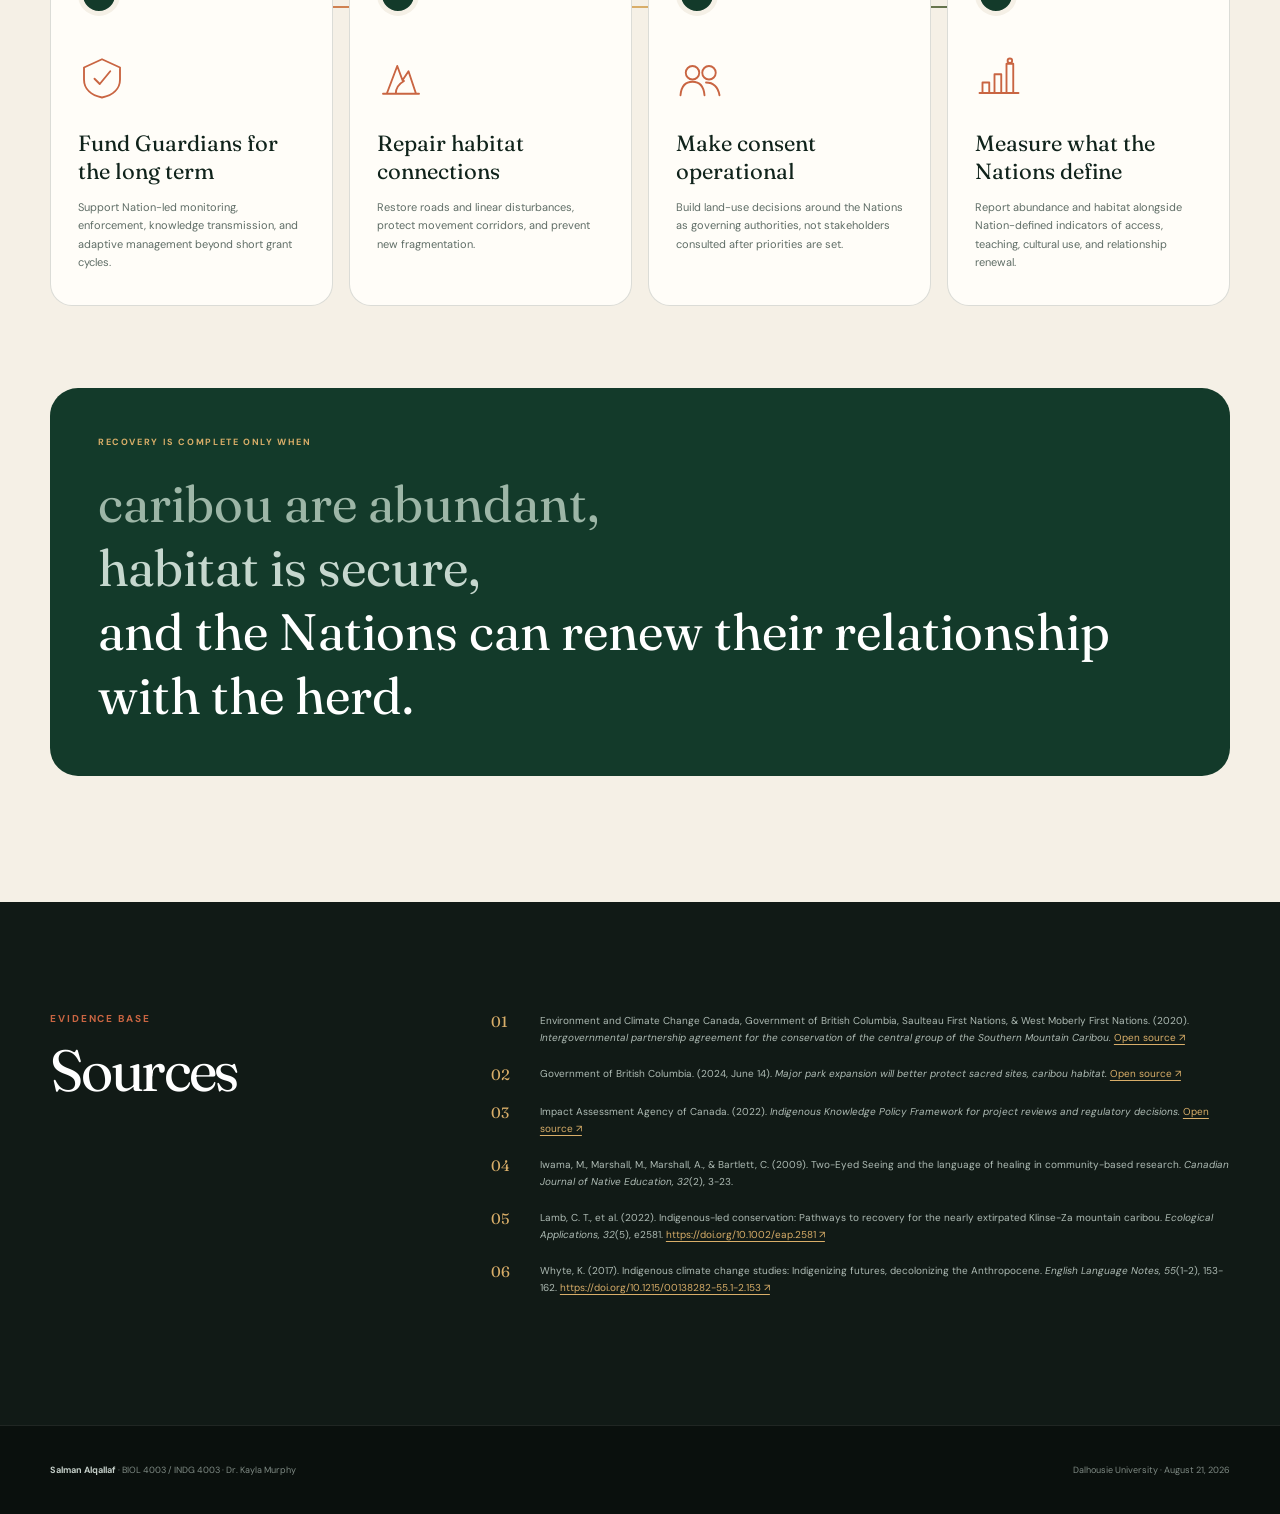
==== commit 719ab629: "Add interactive before and after protection graph" ====
--- a/index.html
+++ b/index.html
@@ -14,7 +14,7 @@
   <link rel="preconnect" href="https://fonts.googleapis.com">
   <link rel="preconnect" href="https://fonts.gstatic.com" crossorigin>
   <link href="https://fonts.googleapis.com/css2?family=DM+Sans:wght@400;500;600;700&family=Fraunces:opsz,wght@9..144,400;9..144,600&display=swap" rel="stylesheet">
-  <link rel="stylesheet" href="./styles.css?v=4">
+  <link rel="stylesheet" href="./styles.css?v=5">
   <title>Beyond Preventing Extinction | Klinse-Za Caribou</title>
 </head>
 <body>
@@ -325,19 +325,37 @@
           <h2 id="protection-title">The protected share changed from marginal to landscape-scale</h2>
         </div>
 
-        <div class="waffle-comparison">
-          <figure>
-            <div class="waffle-label"><span>Before the agreement</span><strong>1.8%</strong></div>
-            <div class="waffle" data-fill="2" role="img" aria-label="Approximately 1.8 percent of the Klinse-Za range was protected before the agreement"></div>
-            <figcaption>Only a small fraction of the herd’s range was protected.</figcaption>
-          </figure>
-          <div class="protection-shift" aria-hidden="true"><span>2020<br>agreement</span><b>→</b></div>
-          <figure>
-            <div class="waffle-label"><span>Agreement measures</span><strong>&gt;85%</strong></div>
-            <div class="waffle after" data-fill="85" role="img" aria-label="More than 85 percent of the Klinse-Za range received protection through agreement measures"></div>
-            <figcaption>Protection expanded across most of the Klinse-Za range.</figcaption>
-          </figure>
-        </div>
+        <figure class="before-after-figure" aria-labelledby="protection-graph-title protection-graph-caption">
+          <div class="before-after-head">
+            <div>
+              <span class="figure-number">Figure 2 · Interactive</span>
+              <h3 id="protection-graph-title">Protected share of the Klinse-Za range</h3>
+            </div>
+            <div class="compare-controls" role="group" aria-label="Choose the protection period">
+              <button type="button" class="compare-button" data-protection-state="before" aria-pressed="false">Before 2020</button>
+              <button type="button" class="compare-button active" data-protection-state="after" aria-pressed="true">After the agreement</button>
+            </div>
+          </div>
+
+          <div class="before-after-body">
+            <div>
+              <div class="protection-matrix after" id="protection-matrix" role="img" aria-label="More than 85 percent of the Klinse-Za range is covered by protection measures after the agreement"></div>
+              <div class="matrix-legend" aria-hidden="true">
+                <span><i class="legend-protected"></i>Protected</span>
+                <span><i class="legend-unprotected"></i>Other range</span>
+              </div>
+            </div>
+
+            <div class="protection-readout" aria-live="polite">
+              <span id="protection-stage">After the 2020 agreement</span>
+              <strong id="protection-percent">&gt;85%</strong>
+              <p id="protection-description">Protection measures cover most of the Klinse-Za range.</p>
+              <div class="change-badge"><b>47×</b><span>increase in protected share</span></div>
+            </div>
+          </div>
+
+          <figcaption id="protection-graph-caption">Before the agreement, 1.8% of the range was protected. Agreement measures increased that share to more than 85%. The graph shows the scale of protection, not the condition of habitat on the ground. Sources: Lamb et al. (2022) and Government of British Columbia (2024).</figcaption>
+        </figure>
 
         <div class="scale-stats">
           <article><strong>7,986 km²</strong><span>covered by the partnership agreement</span></article>
@@ -505,6 +523,6 @@
     </div>
   </footer>
 
-  <script src="./script.js?v=4"></script>
+  <script src="./script.js?v=5"></script>
 </body>
 </html>
--- a/styles.css
+++ b/styles.css
@@ -1279,96 +1279,200 @@
   background: var(--paper);
 }
 
-.waffle-comparison {
-  display: grid;
-  grid-template-columns: 1fr 130px 1fr;
+.before-after-figure {
+  margin: 0;
+  border: 1px solid var(--line);
+  border-radius: 28px;
+  background: #fbf8f1;
+  box-shadow: 0 18px 65px rgba(13, 43, 29, .1);
+  overflow: hidden;
+}
+
+.before-after-head {
+  display: flex;
+  align-items: flex-start;
+  justify-content: space-between;
+  gap: 28px;
+  padding: 31px 34px 25px;
+  border-bottom: 1px solid var(--line);
+}
+
+.before-after-head .figure-number {
+  display: block;
+}
+
+.before-after-head h3 {
+  margin: 0;
+  font-family: var(--serif);
+  font-size: 32px;
+  font-weight: 400;
+  line-height: 1.2;
+}
+
+.compare-controls {
+  display: flex;
+  flex-wrap: wrap;
+  gap: 8px;
+}
+
+.compare-button {
+  padding: 10px 15px;
+  border: 1px solid var(--line);
+  border-radius: 999px;
+  background: transparent;
+  color: var(--muted);
+  cursor: pointer;
+  font-family: var(--sans);
+  text-transform: uppercase;
+  font-size: 8px;
+  font-weight: 700;
+  letter-spacing: .1em;
+  transition: background .2s ease, border-color .2s ease, color .2s ease;
+}
+
+.compare-button:hover,
+.compare-button:focus-visible {
+  border-color: var(--forest-3);
+  color: var(--forest-3);
+}
+
+.compare-button.active,
+.compare-button[aria-pressed="true"] {
+  border-color: var(--forest-2);
+  background: var(--forest-2);
+  color: #fff;
+}
+
+.before-after-body {
+  display: grid;
+  grid-template-columns: minmax(300px, .8fr) minmax(0, 1.2fr);
   align-items: center;
-  gap: 28px;
-}
-
-.waffle-comparison figure {
-  margin: 0;
-  padding: 29px;
-  border: 1px solid var(--line);
-  border-radius: 25px;
-  background: var(--cream);
-}
-
-.waffle-label {
+  gap: 56px;
+  padding: 38px 42px;
+}
+
+.protection-matrix {
+  display: grid;
+  grid-template-columns: repeat(10, minmax(0, 1fr));
+  gap: 6px;
+  width: min(100%, 390px);
+  aspect-ratio: 1;
+}
+
+.protection-matrix span {
+  border-radius: 4px;
+  background: #dddeda;
+  transform: scale(.92);
+  transition: background .3s ease, transform .3s ease;
+}
+
+.protection-matrix span.filled {
+  background: var(--forest-3);
+  transform: scale(1);
+}
+
+.protection-matrix.before span.filled {
+  background: var(--rust);
+}
+
+.matrix-legend {
   display: flex;
-  align-items: end;
-  justify-content: space-between;
-  gap: 20px;
-  margin-bottom: 22px;
-}
-
-.waffle-label span {
+  flex-wrap: wrap;
+  gap: 18px;
+  margin-top: 15px;
+  color: var(--muted);
+  text-transform: uppercase;
+  font-size: 8px;
+  font-weight: 700;
+  letter-spacing: .1em;
+}
+
+.matrix-legend span {
+  display: inline-flex;
+  align-items: center;
+  gap: 7px;
+}
+
+.matrix-legend i {
+  display: inline-block;
+  width: 11px;
+  height: 11px;
+  border-radius: 2px;
+}
+
+.legend-protected {
+  background: var(--forest-3);
+}
+
+.legend-unprotected {
+  background: #dddeda;
+}
+
+.protection-readout > span {
+  display: block;
   color: var(--muted);
   text-transform: uppercase;
   font-size: 9px;
   font-weight: 700;
-  letter-spacing: .12em;
-}
-
-.waffle-label strong {
+  letter-spacing: .15em;
+}
+
+.protection-readout > strong {
+  display: block;
+  margin-top: 15px;
+  color: var(--forest-3);
+  font-family: var(--serif);
+  font-size: clamp(68px, 9vw, 112px);
+  font-weight: 400;
+  line-height: .88;
+  letter-spacing: -.06em;
+}
+
+.protection-readout.before > strong {
   color: var(--rust);
-  font-family: var(--serif);
-  font-size: 43px;
+}
+
+.protection-readout > p {
+  max-width: 480px;
+  margin: 22px 0 0;
+  color: var(--muted);
+  font-size: 15px;
+  line-height: 1.7;
+}
+
+.change-badge {
+  display: inline-flex;
+  align-items: center;
+  gap: 13px;
+  margin-top: 27px;
+  padding: 12px 17px;
+  border-radius: 15px;
+  background: var(--ice);
+}
+
+.change-badge b {
+  color: var(--forest-3);
+  font-family: var(--serif);
+  font-size: 28px;
   font-weight: 400;
-  line-height: 1;
-}
-
-.waffle.after + figcaption,
-.waffle.after ~ figcaption {
-  color: var(--forest-3);
-}
-
-.waffle {
-  display: grid;
-  grid-template-columns: repeat(10, 1fr);
-  gap: 5px;
-  aspect-ratio: 1.35;
-}
-
-.waffle span {
-  border-radius: 3px;
-  background: #d8d9d4;
-}
-
-.waffle span.filled {
-  background: var(--rust);
-}
-
-.waffle.after span.filled {
-  background: var(--forest-3);
-}
-
-.waffle-comparison figcaption {
-  margin-top: 16px;
+}
+
+.change-badge span {
+  max-width: 105px;
+  color: var(--muted);
+  text-transform: uppercase;
+  font-size: 7px;
+  font-weight: 700;
+  line-height: 1.35;
+  letter-spacing: .1em;
+}
+
+.before-after-figure figcaption {
+  padding: 20px 34px 24px;
+  border-top: 1px solid var(--line);
   color: var(--muted);
   font-size: 10px;
-  line-height: 1.5;
-}
-
-.protection-shift {
-  color: var(--rust);
-  text-align: center;
-}
-
-.protection-shift span {
-  display: block;
-  text-transform: uppercase;
-  font-size: 8px;
-  font-weight: 700;
-  line-height: 1.5;
-  letter-spacing: .13em;
-}
-
-.protection-shift b {
-  display: block;
-  margin-top: 8px;
-  font-size: 35px;
-  font-weight: 400;
+  line-height: 1.65;
 }
 
 .scale-stats {
@@ -2036,20 +2140,8 @@
     grid-column: 1 / -1;
   }
 
-  .waffle-comparison {
-    grid-template-columns: 1fr;
-  }
-
-  .protection-shift {
-    display: flex;
-    align-items: center;
-    justify-content: center;
-    gap: 14px;
-  }
-
-  .protection-shift b {
-    margin: 0;
-    transform: rotate(90deg);
+  .before-after-body {
+    gap: 34px;
   }
 
   .knowledge-visual {
@@ -2269,8 +2361,38 @@
     padding: 29px 24px;
   }
 
-  .waffle-comparison figure {
-    padding: 22px;
+  .before-after-head {
+    align-items: stretch;
+    flex-direction: column;
+    padding: 25px 22px 21px;
+  }
+
+  .before-after-head h3 {
+    font-size: 27px;
+  }
+
+  .compare-controls {
+    display: grid;
+    grid-template-columns: 1fr 1fr;
+  }
+
+  .compare-button {
+    white-space: normal;
+  }
+
+  .before-after-body {
+    grid-template-columns: 1fr;
+    gap: 31px;
+    padding: 27px 22px;
+  }
+
+  .protection-matrix {
+    width: min(100%, 360px);
+    margin-inline: auto;
+  }
+
+  .before-after-figure figcaption {
+    padding: 18px 22px 22px;
   }
 
   .scale-stats {
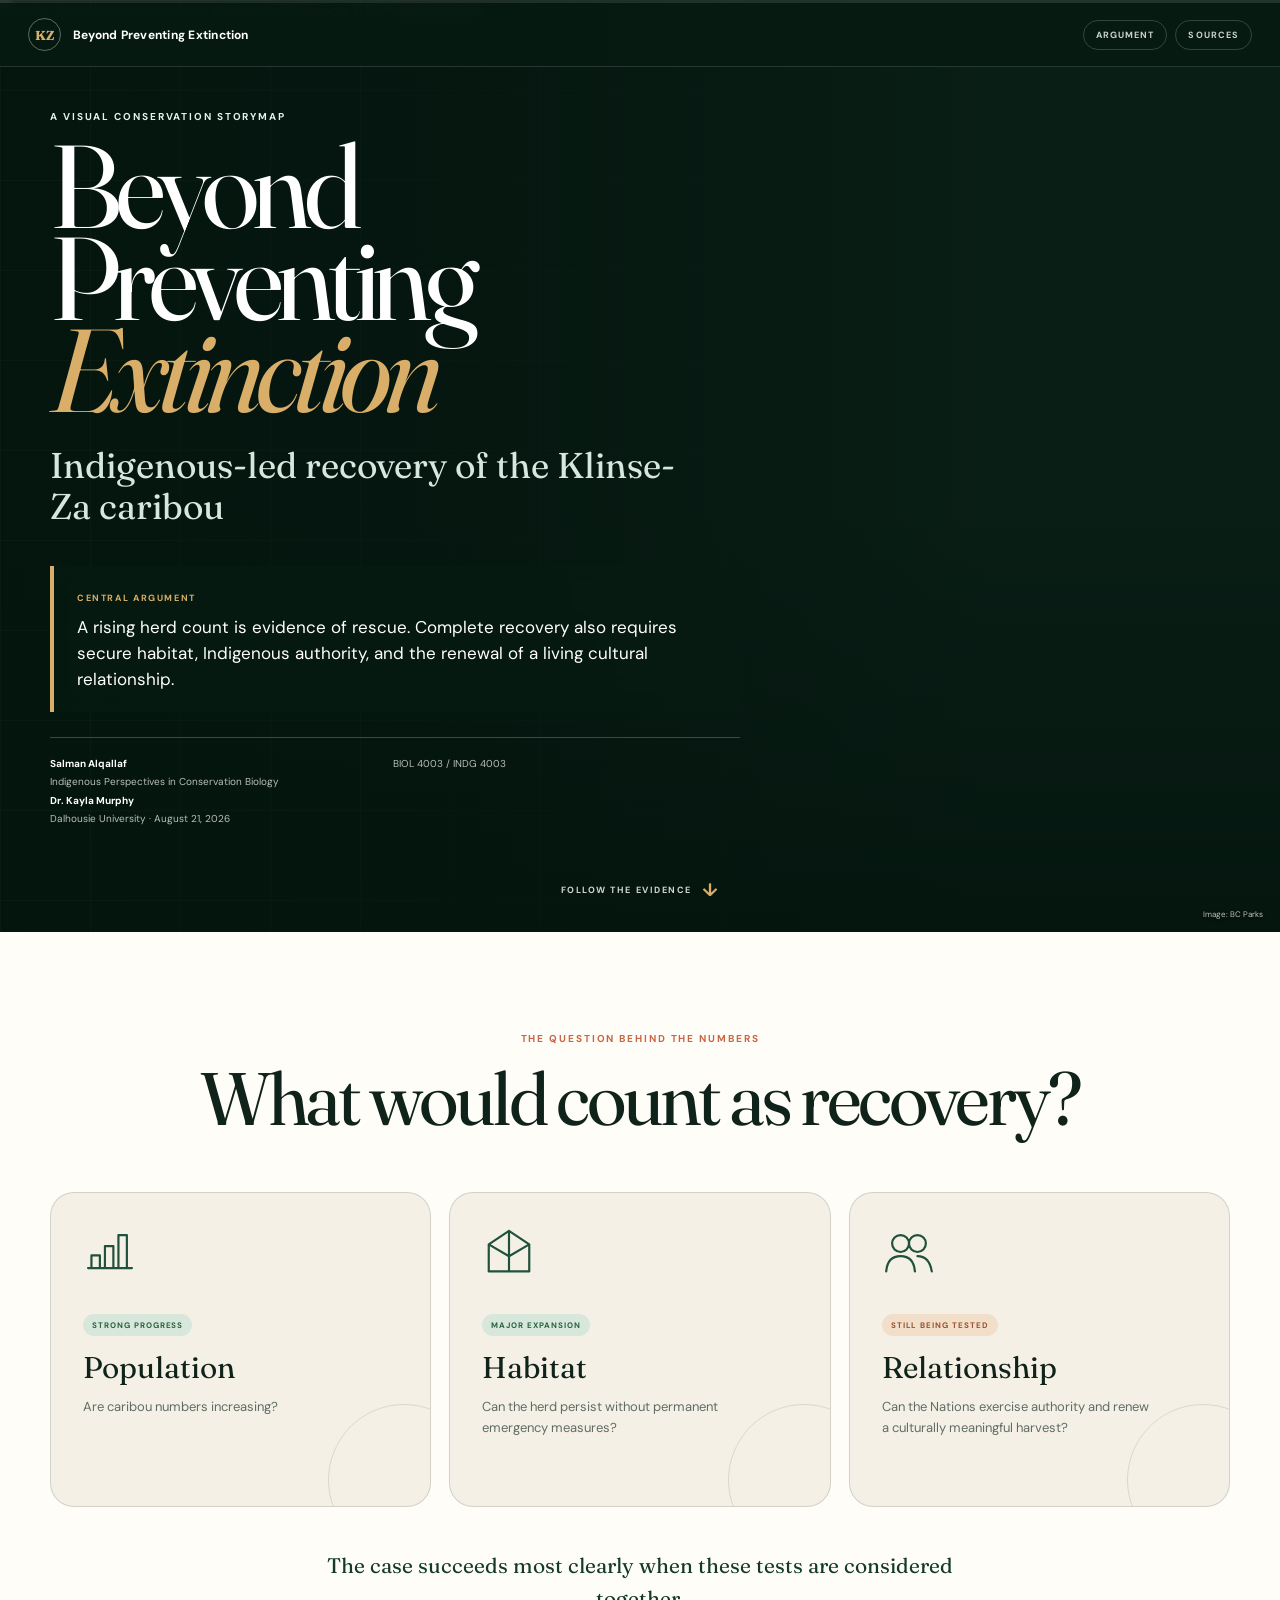
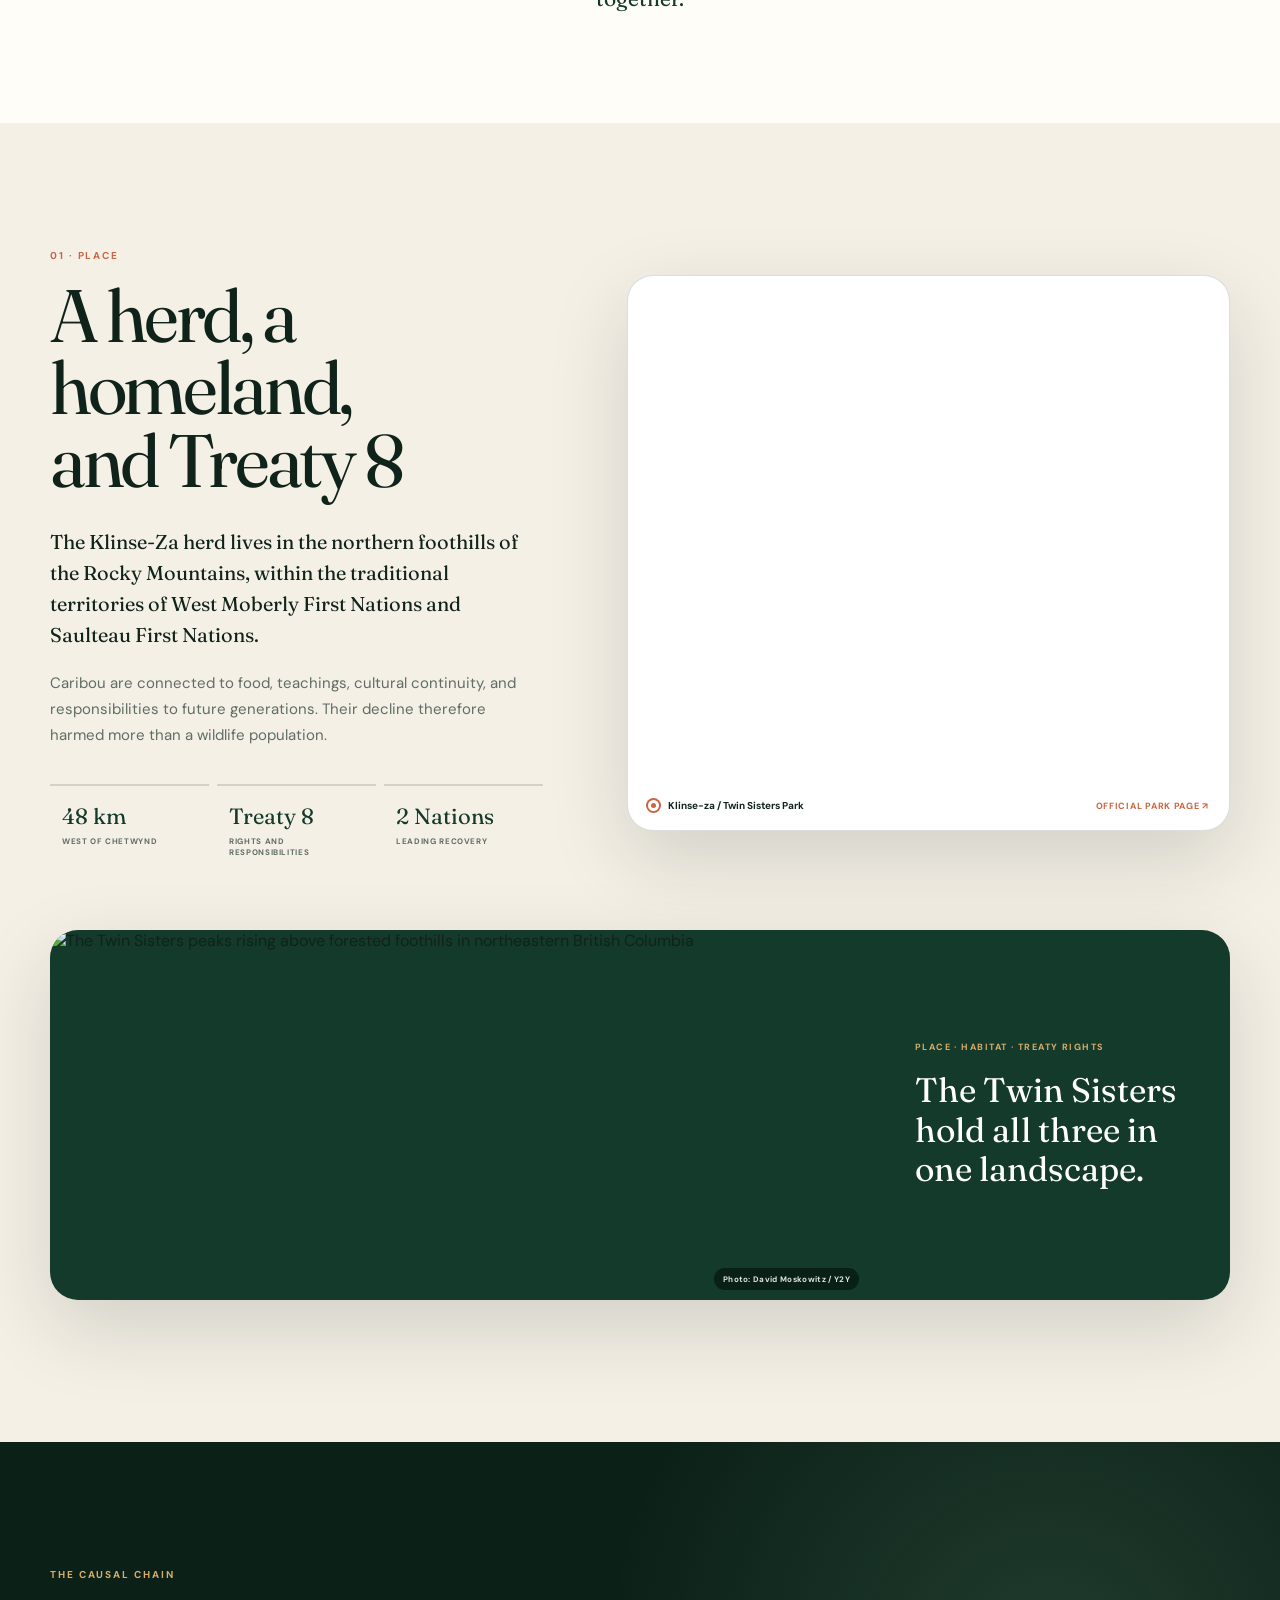
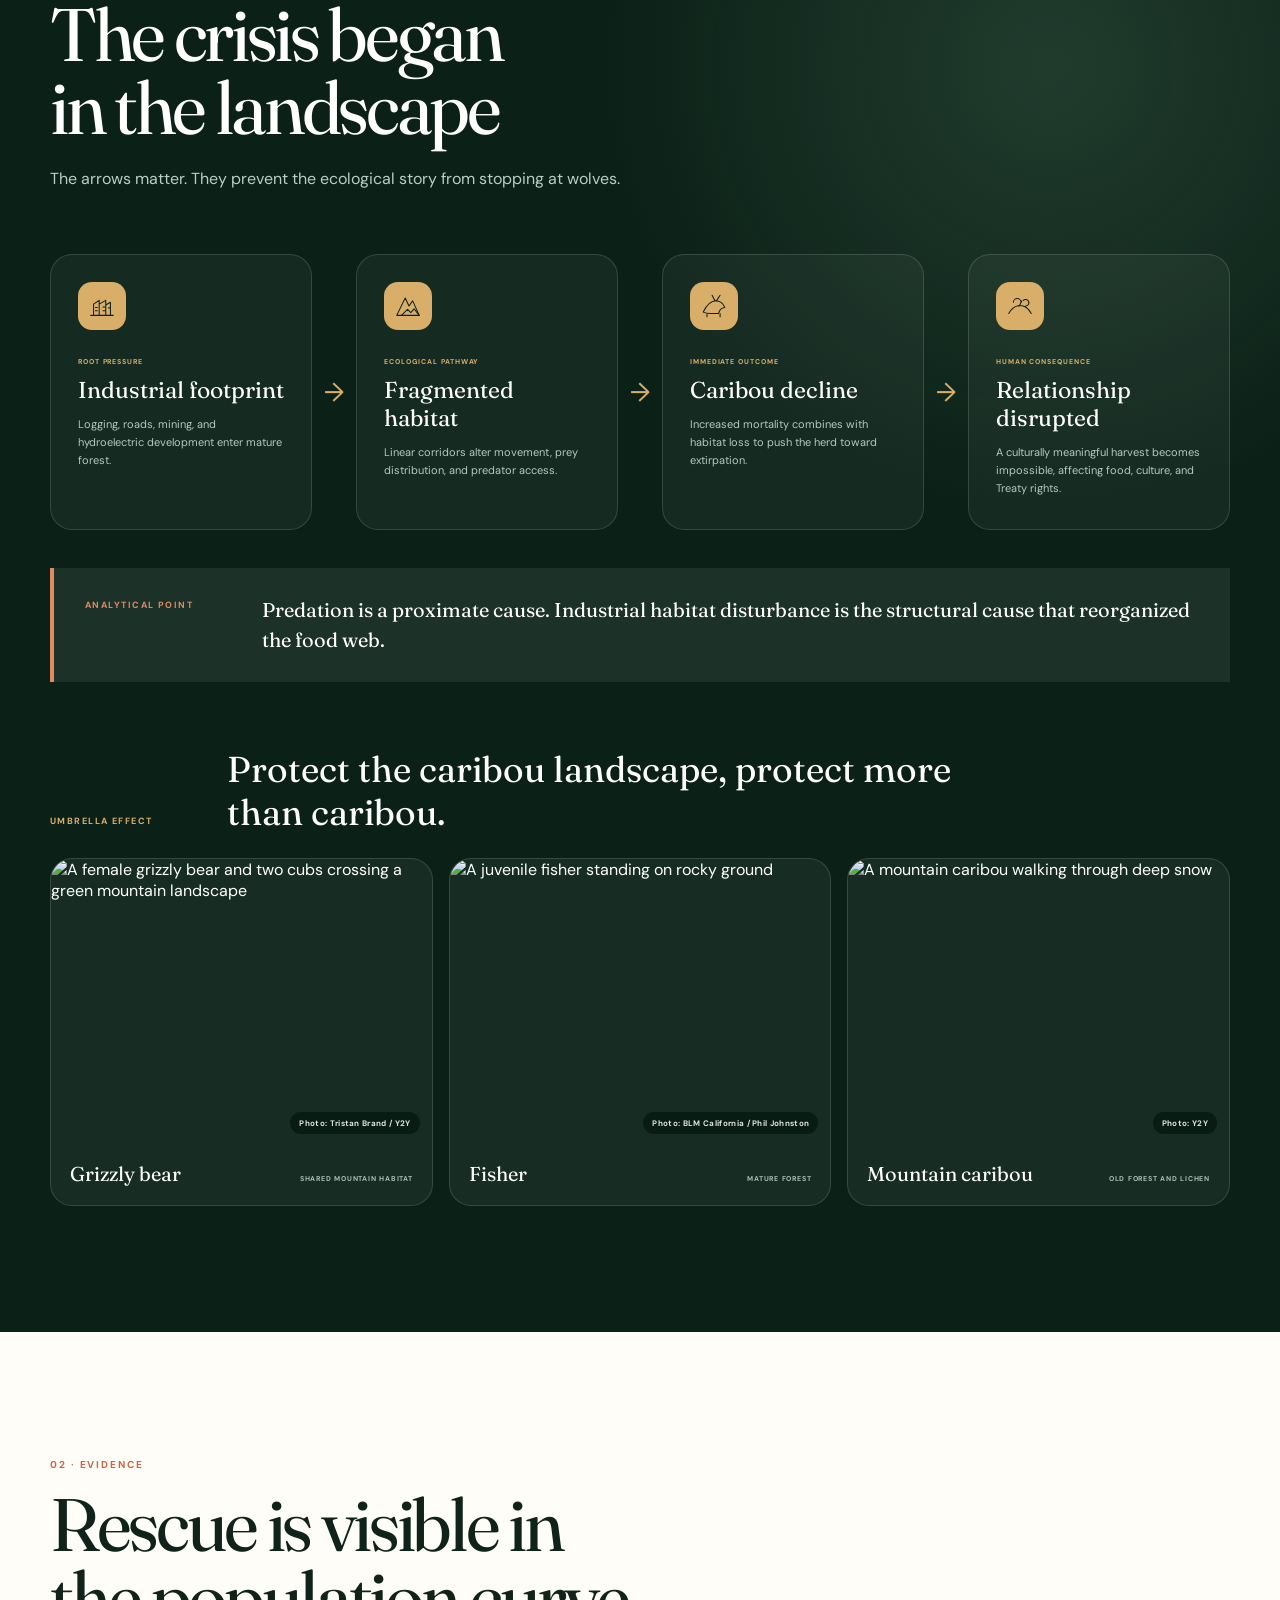
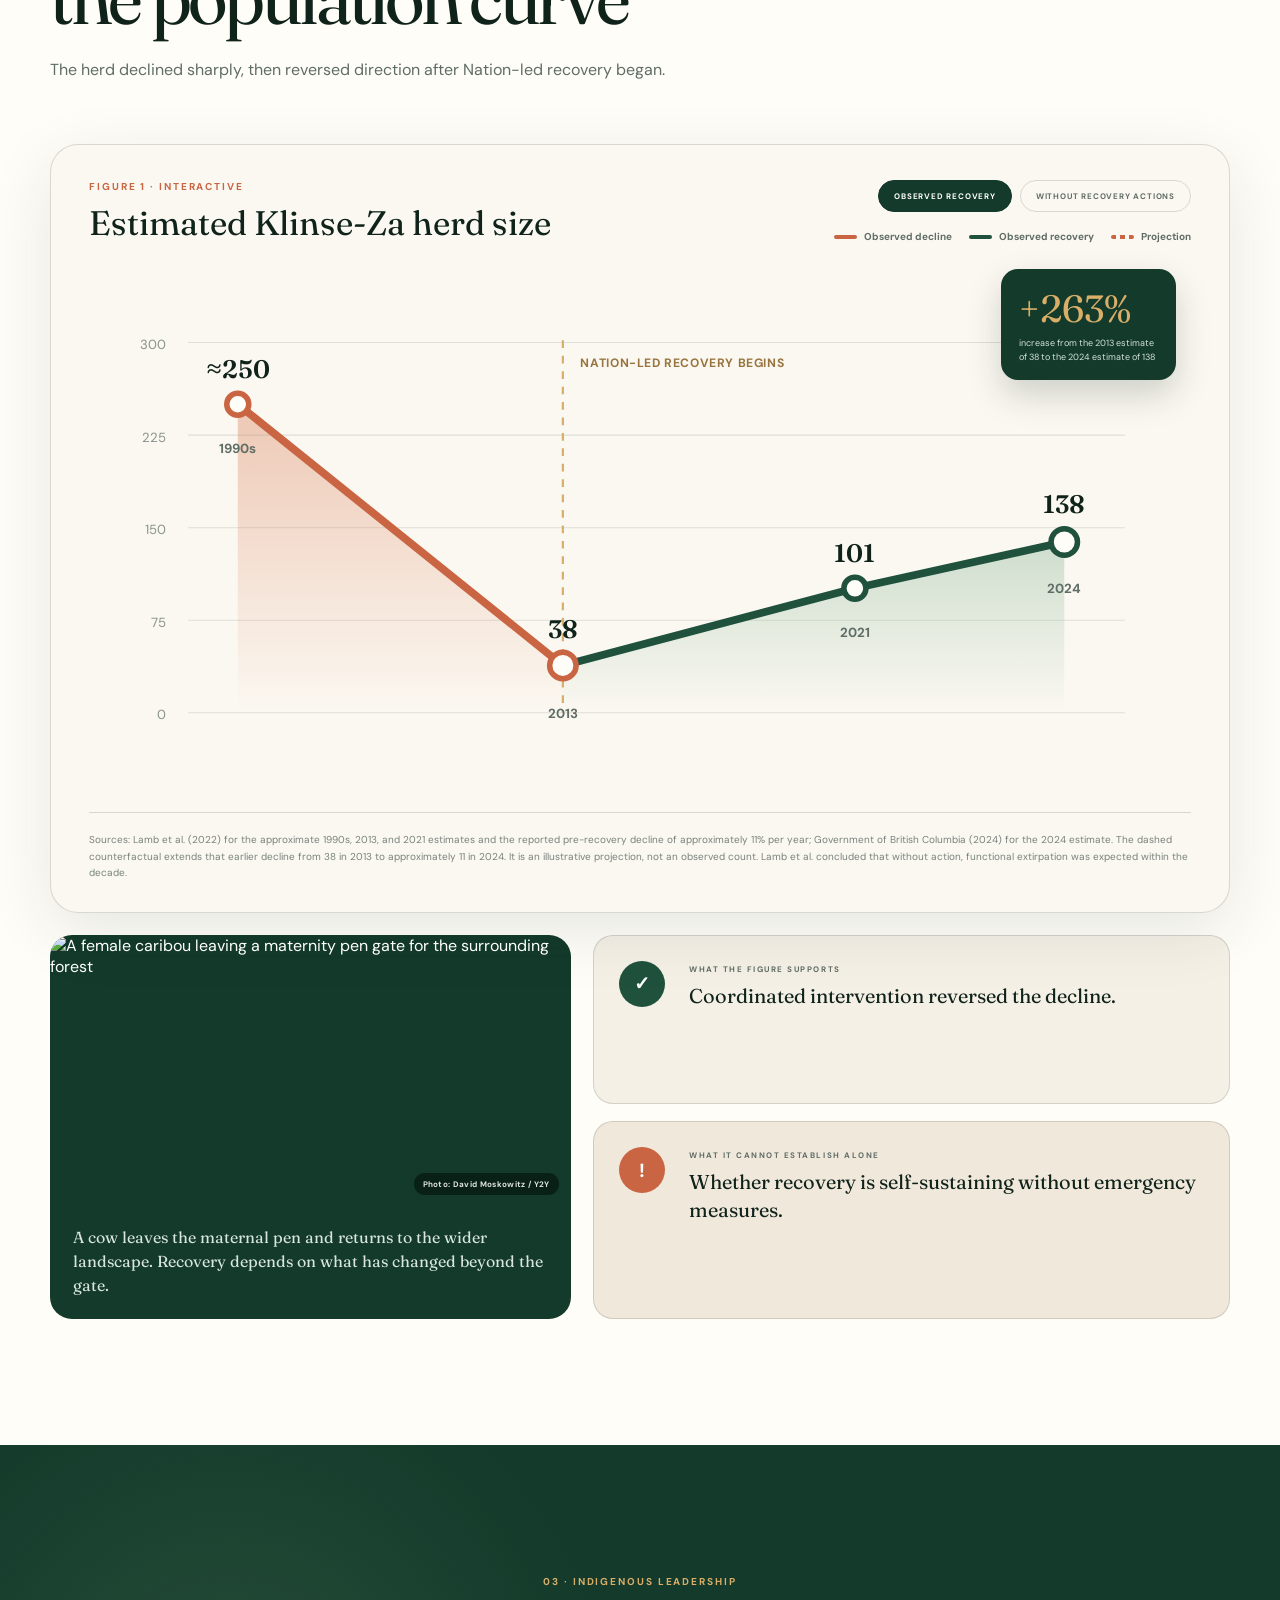
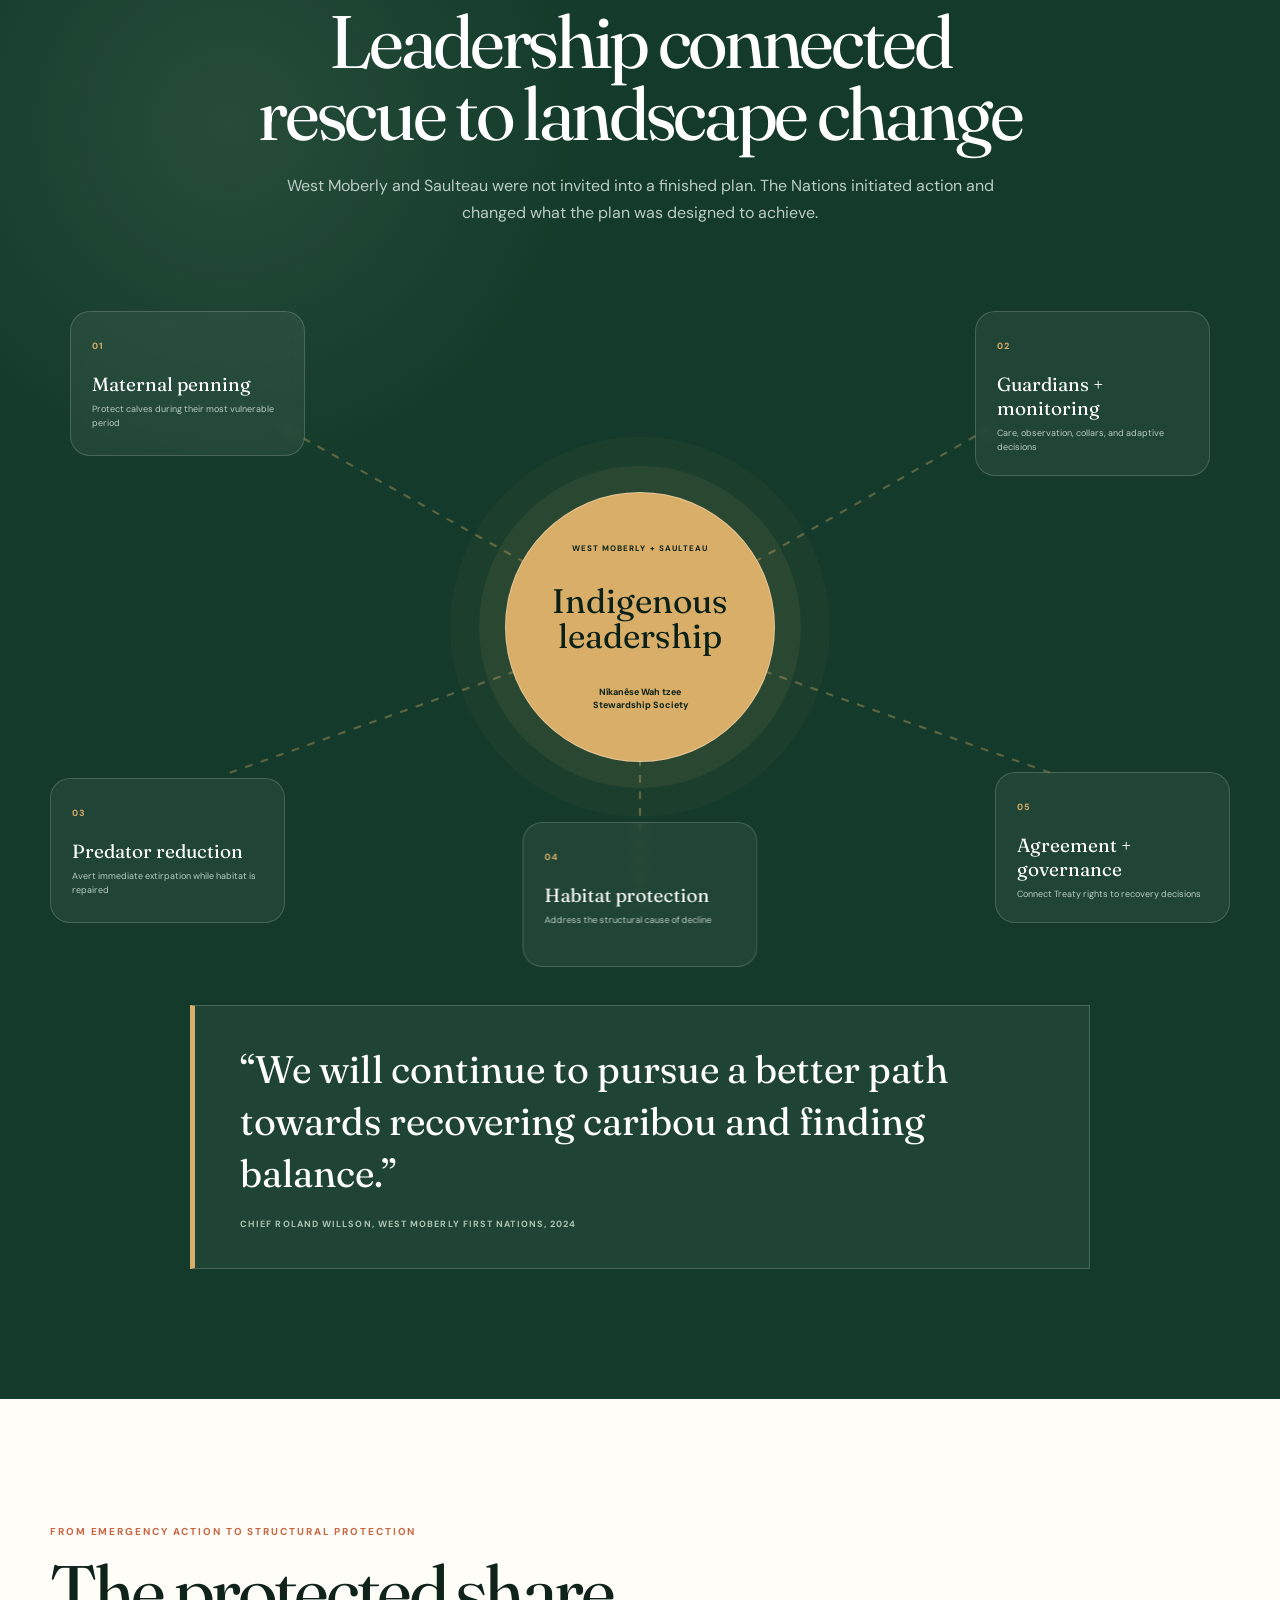
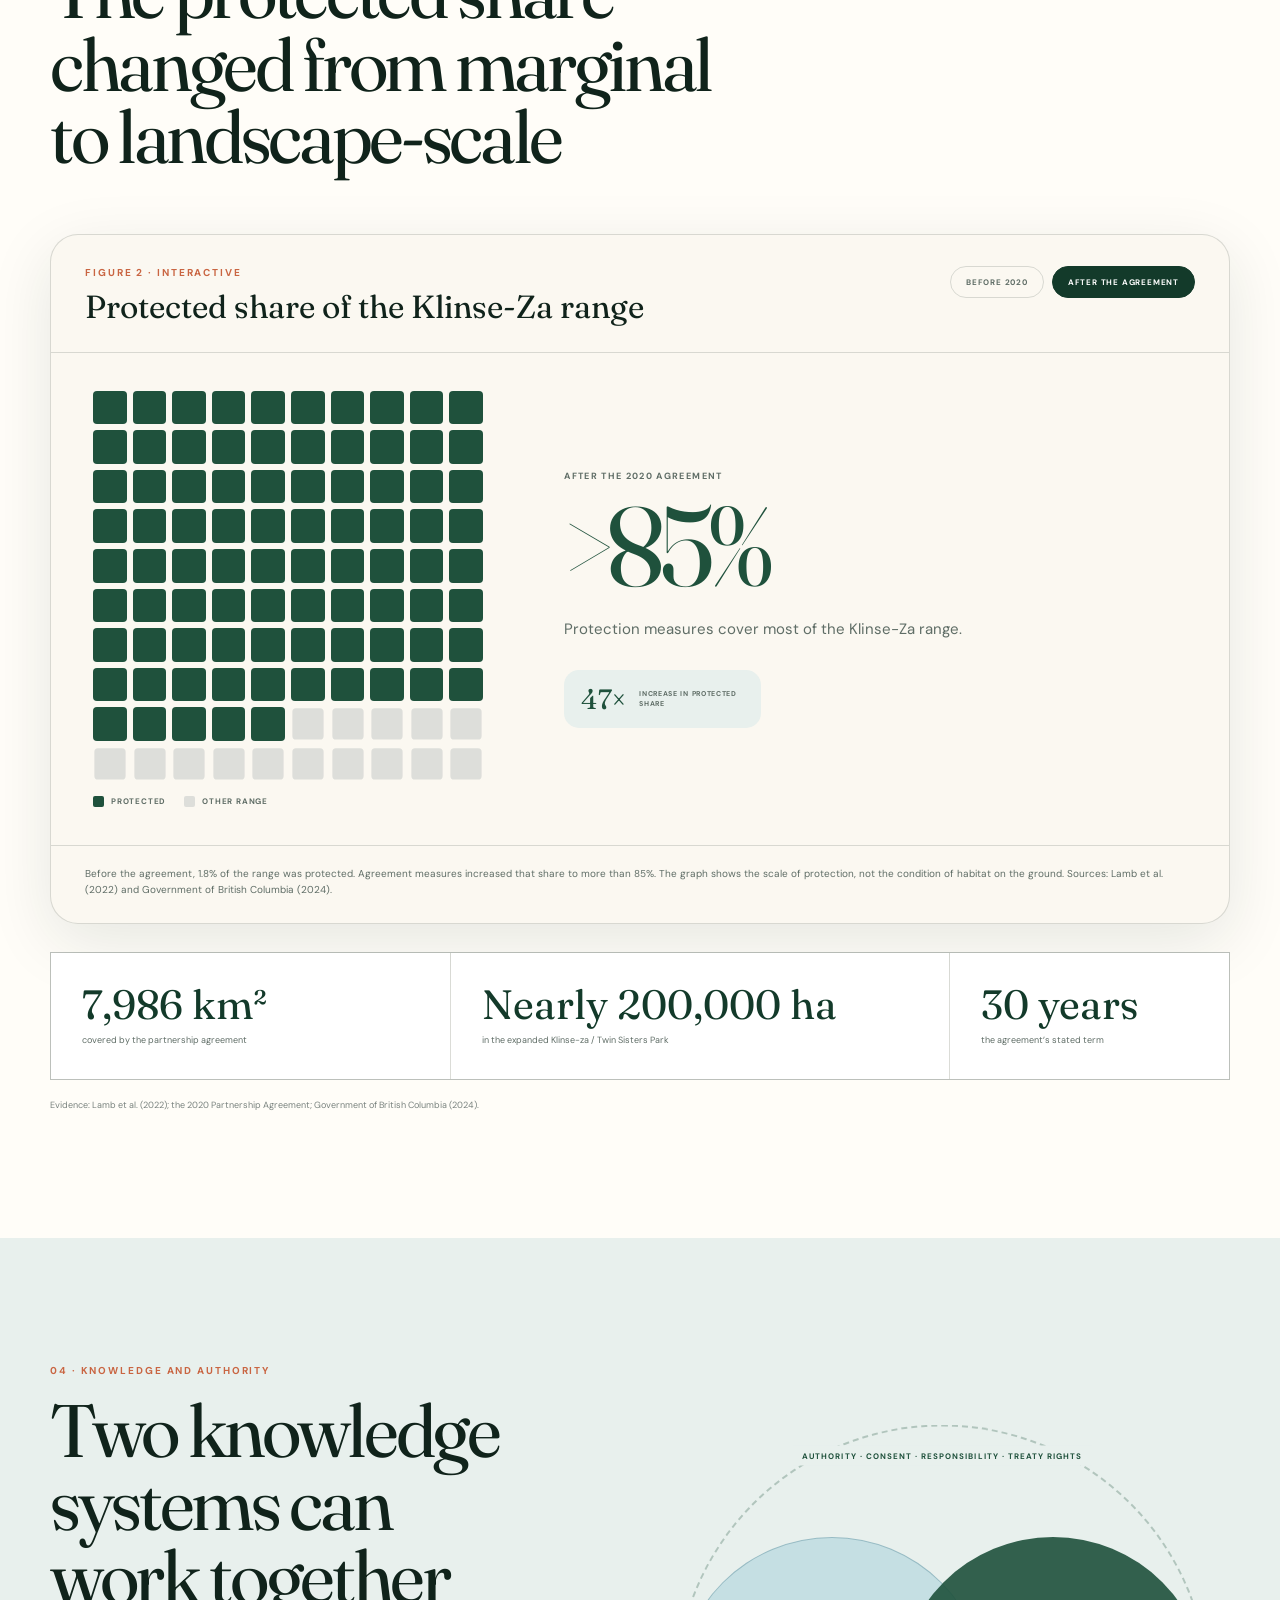
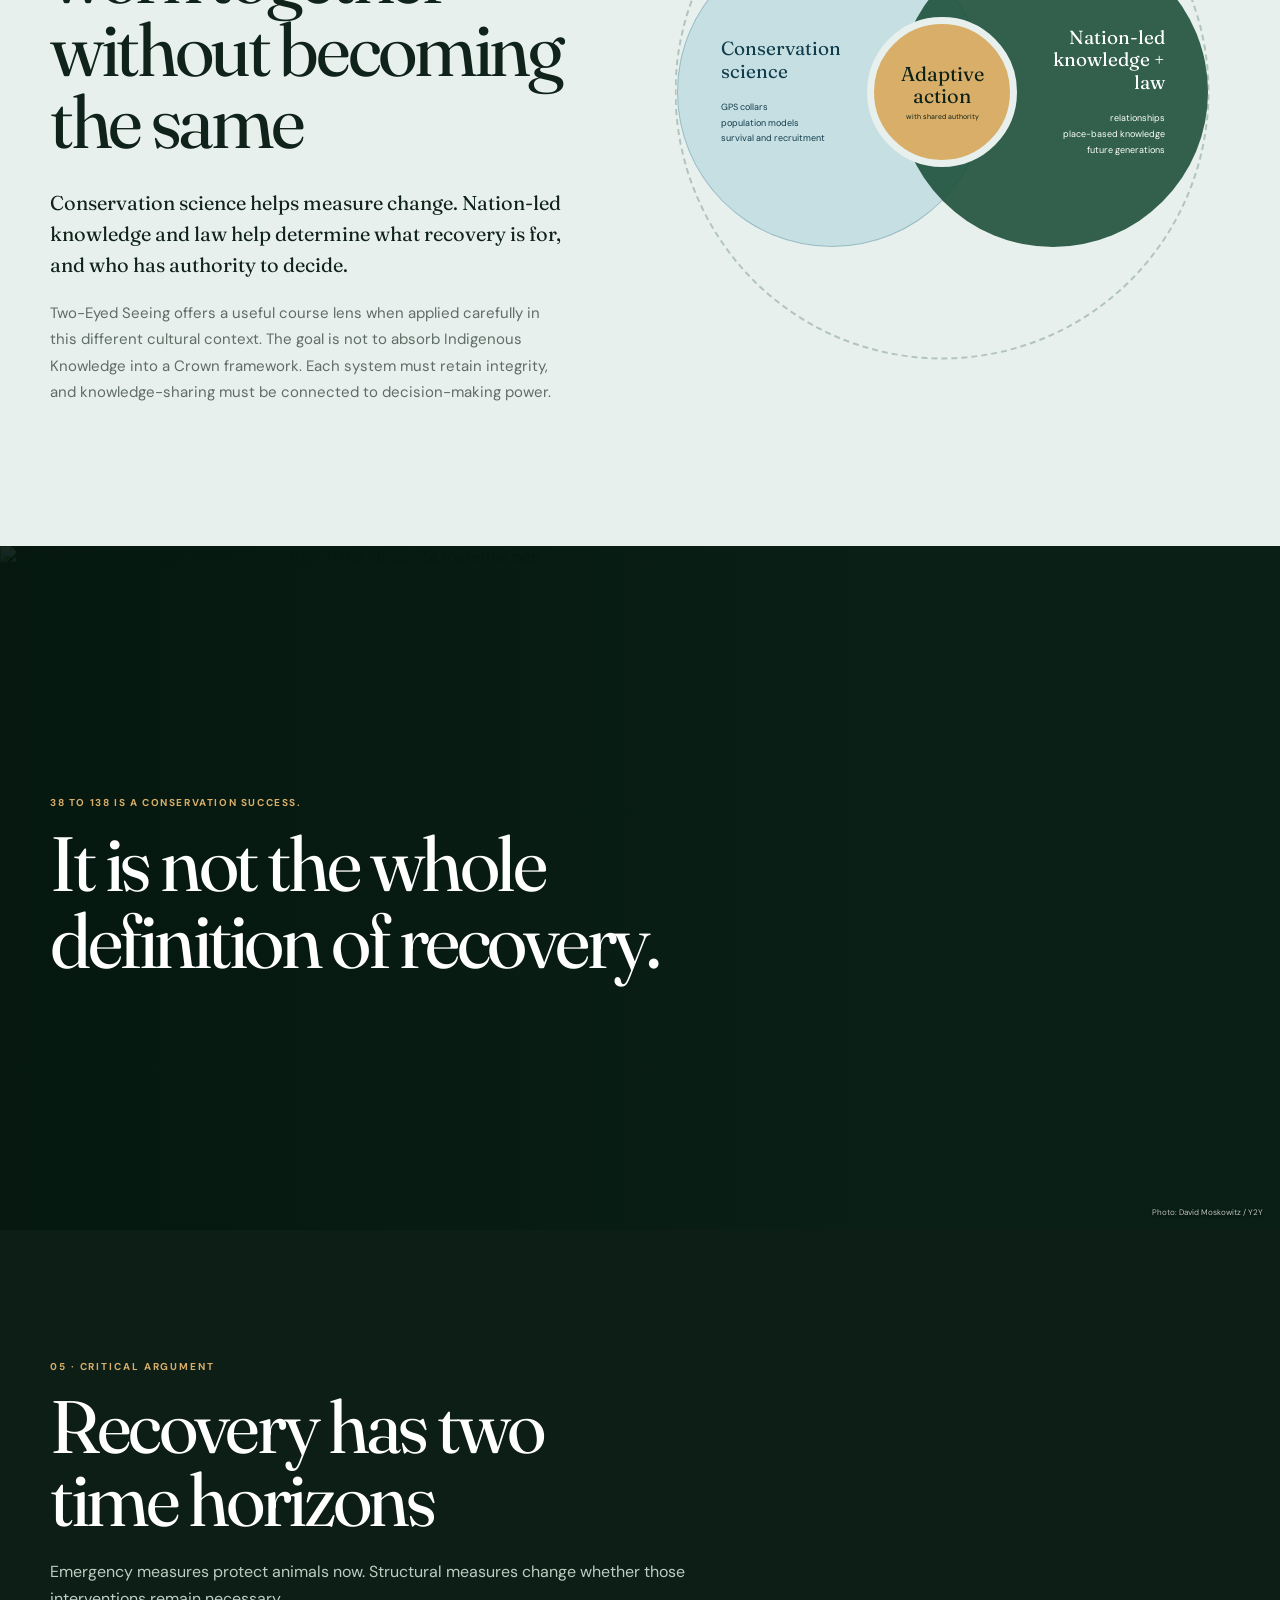
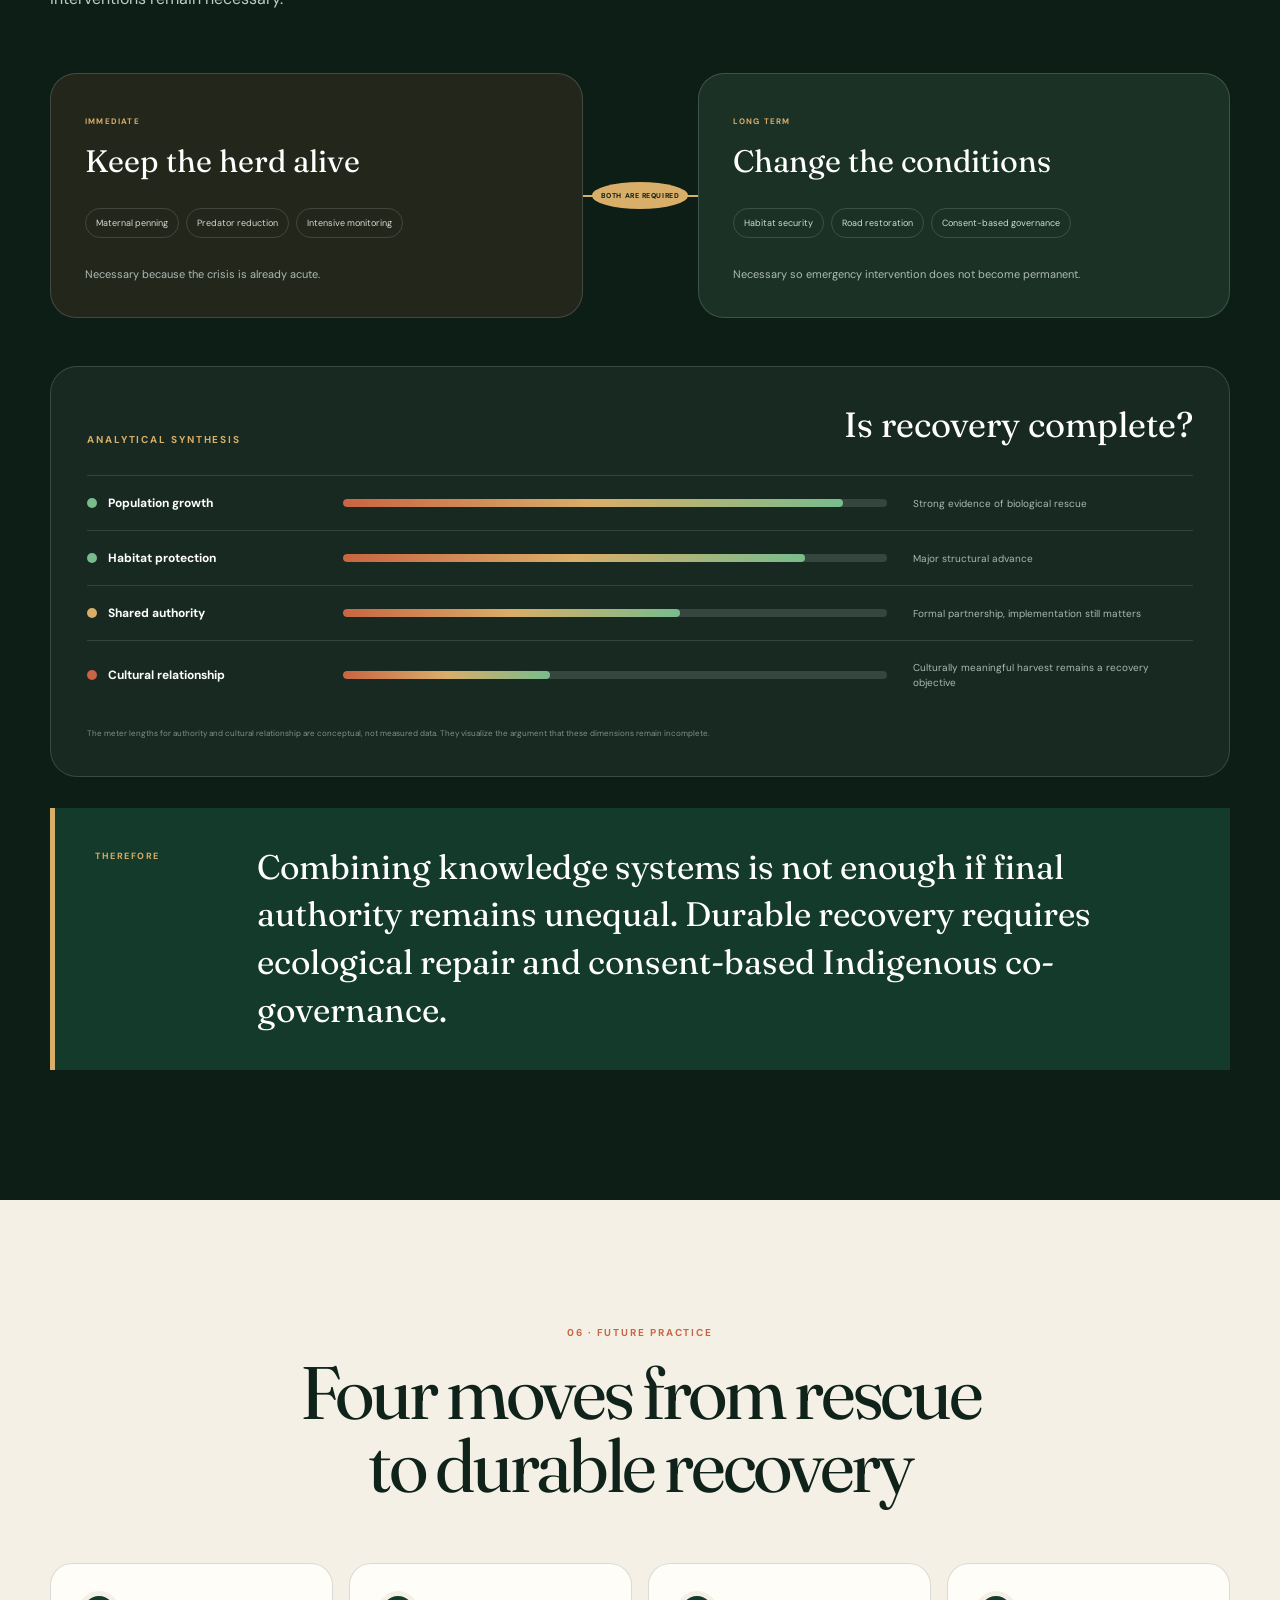
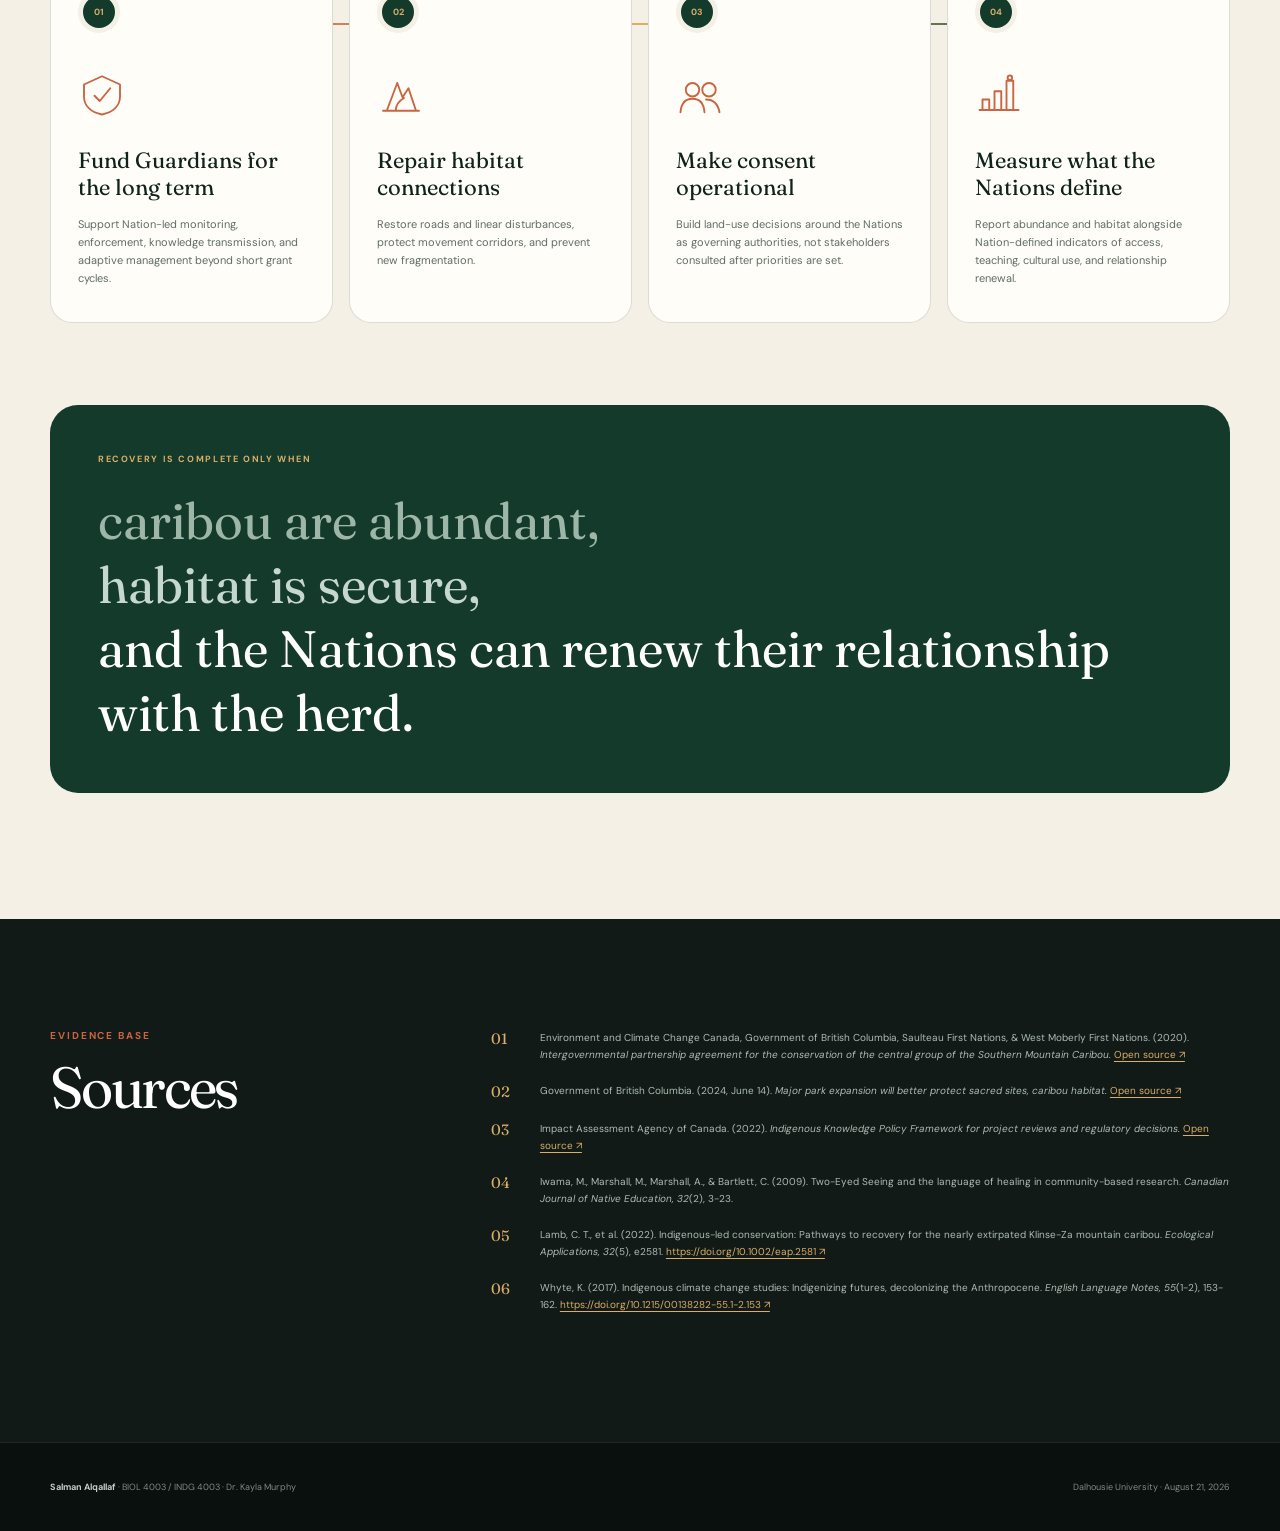
==== commit 910e0bb0: "Add interactive recovery counterfactual" ====
--- a/index.html
+++ b/index.html
@@ -14,7 +14,7 @@
   <link rel="preconnect" href="https://fonts.googleapis.com">
   <link rel="preconnect" href="https://fonts.gstatic.com" crossorigin>
   <link href="https://fonts.googleapis.com/css2?family=DM+Sans:wght@400;500;600;700&family=Fraunces:opsz,wght@9..144,400;9..144,600&display=swap" rel="stylesheet">
-  <link rel="stylesheet" href="./styles.css?v=5">
+  <link rel="stylesheet" href="./styles.css?v=6">
   <title>Beyond Preventing Extinction | Klinse-Za Caribou</title>
 </head>
 <body>
@@ -227,18 +227,25 @@
         <figure class="trend-figure" aria-labelledby="trend-title trend-caption">
           <div class="trend-header">
             <div>
-              <span class="figure-number">Figure 1</span>
+              <span class="figure-number">Figure 1 · Interactive</span>
               <h3 id="trend-title">Estimated Klinse-Za herd size</h3>
             </div>
-            <div class="trend-key" aria-label="Chart legend">
-              <span><i class="decline-key"></i>Decline</span>
-              <span><i class="recovery-key"></i>Recovery</span>
+            <div class="trend-tools">
+              <div class="trend-controls" role="group" aria-label="Choose the population scenario">
+                <button type="button" class="compare-button active" data-population-state="observed" aria-pressed="true">Observed recovery</button>
+                <button type="button" class="compare-button" data-population-state="counterfactual" aria-pressed="false">Without recovery actions</button>
+              </div>
+              <div class="trend-key" aria-label="Chart legend">
+                <span><i class="decline-key"></i>Observed decline</span>
+                <span><i class="recovery-key"></i>Observed recovery</span>
+                <span><i class="counterfactual-key"></i>Projection</span>
+              </div>
             </div>
           </div>
 
           <svg class="trend-chart" viewBox="0 0 1000 500" role="img" aria-labelledby="trend-svg-title trend-svg-desc">
             <title id="trend-svg-title">Estimated Klinse-Za caribou population from the 1990s to 2024</title>
-            <desc id="trend-svg-desc">The estimated herd declines from approximately 250 in the 1990s to 38 in 2013, then increases to 101 in 2021 and 138 in 2024.</desc>
+            <desc id="trend-svg-desc">The observed estimate declines from approximately 250 caribou in the 1990s to 38 in 2013, then increases to 101 in 2021 and 138 in 2024.</desc>
             <defs>
               <linearGradient id="declineFill" x1="0" y1="0" x2="0" y2="1"><stop offset="0" stop-color="#d77952" stop-opacity=".38"/><stop offset="1" stop-color="#d77952" stop-opacity="0"/></linearGradient>
               <linearGradient id="recoveryFill" x1="0" y1="0" x2="0" y2="1"><stop offset="0" stop-color="#8fb99b" stop-opacity=".42"/><stop offset="1" stop-color="#8fb99b" stop-opacity="0"/></linearGradient>
@@ -251,19 +258,22 @@
             <path class="area recovery-area" d="M430 367 L695 297 L885 255 L885 410 L430 410 Z"/>
             <path class="trend-line decline-line" d="M135 130 L430 367"/>
             <path class="trend-line recovery-line" d="M430 367 L695 297 L885 255"/>
+            <path class="trend-line counterfactual-line" d="M430 367 L513 376 L596 383 L679 389 L762 393 L844 397 L885 398"/>
             <line class="intervention-line" x1="430" y1="72" x2="430" y2="410"/>
             <text class="intervention-label" x="446" y="96">Nation-led recovery begins</text>
+            <text class="projection-label" x="650" y="369">Illustrative continuation of the pre-recovery decline</text>
             <g class="data-point decline-point" transform="translate(135 130)"><circle r="10"/><text x="0" y="-24">≈250</text><text class="year" x="0" y="44">1990s</text></g>
             <g class="data-point crisis-point" transform="translate(430 367)"><circle r="12"/><text x="0" y="-25">38</text><text class="year" x="0" y="48">2013</text></g>
             <g class="data-point recovery-point" transform="translate(695 297)"><circle r="10"/><text x="0" y="-24">101</text><text class="year" x="0" y="44">2021</text></g>
             <g class="data-point latest-point" transform="translate(885 255)"><circle r="12"/><text x="0" y="-26">138</text><text class="year" x="0" y="46">2024</text></g>
+            <g class="data-point counterfactual-point" transform="translate(885 398)"><circle r="12"/><text x="0" y="-25">≈11</text><text class="year" x="0" y="46">2024</text></g>
           </svg>
 
           <div class="chart-insight">
-            <strong>+263%</strong>
-            <p>increase from the 2013 estimate of 38 to the 2024 estimate of 138</p>
-          </div>
-          <figcaption id="trend-caption">Sources: Lamb et al. (2022) for the approximate 1990s, 2013, and 2021 estimates; Government of British Columbia (2024) for the 2024 estimate. The sources use estimates rather than a complete annual census, so the line shows direction and scale, not year-by-year precision.</figcaption>
+            <strong id="trend-insight-value">+263%</strong>
+            <p id="trend-insight-text">increase from the 2013 estimate of 38 to the 2024 estimate of 138</p>
+          </div>
+          <figcaption id="trend-caption">Sources: Lamb et al. (2022) for the approximate 1990s, 2013, and 2021 estimates and the reported pre-recovery decline of approximately 11% per year; Government of British Columbia (2024) for the 2024 estimate. The dashed counterfactual extends that earlier decline from 38 in 2013 to approximately 11 in 2024. It is an illustrative projection, not an observed count. Lamb et al. concluded that without action, functional extirpation was expected within the decade.</figcaption>
         </figure>
 
         <div class="recovery-reading">
@@ -523,6 +533,6 @@
     </div>
   </footer>
 
-  <script src="./script.js?v=5"></script>
+  <script src="./script.js?v=6"></script>
 </body>
 </html>
--- a/styles.css
+++ b/styles.css
@@ -900,6 +900,20 @@
   font-weight: 400;
 }
 
+.trend-tools {
+  display: flex;
+  align-items: flex-end;
+  flex-direction: column;
+  gap: 10px;
+}
+
+.trend-controls {
+  display: flex;
+  flex-wrap: wrap;
+  justify-content: flex-end;
+  gap: 8px;
+}
+
 .trend-key {
   display: flex;
   gap: 17px;
@@ -930,6 +944,10 @@
   background: var(--forest-3);
 }
 
+.counterfactual-key {
+  background: repeating-linear-gradient(90deg, var(--rust) 0 5px, transparent 5px 9px);
+}
+
 .trend-chart {
   width: 100%;
   height: auto;
@@ -972,6 +990,13 @@
   stroke: var(--forest-3);
 }
 
+.counterfactual-line {
+  opacity: 0;
+  stroke: var(--rust);
+  stroke-width: 5;
+  stroke-dasharray: 10 10;
+}
+
 .intervention-line {
   stroke: var(--gold);
   stroke-width: 2;
@@ -987,6 +1012,16 @@
   letter-spacing: .05em;
 }
 
+.projection-label {
+  opacity: 0;
+  fill: var(--rust);
+  font-family: var(--sans);
+  font-size: 10px;
+  font-weight: 700;
+  text-transform: uppercase;
+  letter-spacing: .04em;
+}
+
 .data-point circle {
   fill: var(--paper);
   stroke-width: 5;
@@ -1000,6 +1035,44 @@
 .recovery-point circle,
 .latest-point circle {
   stroke: var(--forest-3);
+}
+
+.counterfactual-point {
+  opacity: 0;
+}
+
+.counterfactual-point circle {
+  stroke: var(--rust);
+}
+
+.recovery-area,
+.recovery-line,
+.recovery-point,
+.latest-point,
+.intervention-line,
+.intervention-label,
+.counterfactual-line,
+.counterfactual-point,
+.projection-label {
+  transition: opacity .3s ease;
+}
+
+.trend-chart.counterfactual-mode .recovery-area,
+.trend-chart.counterfactual-mode .recovery-line,
+.trend-chart.counterfactual-mode .recovery-point,
+.trend-chart.counterfactual-mode .latest-point {
+  opacity: .12;
+}
+
+.trend-chart.counterfactual-mode .intervention-line,
+.trend-chart.counterfactual-mode .intervention-label {
+  opacity: 0;
+}
+
+.trend-chart.counterfactual-mode .counterfactual-line,
+.trend-chart.counterfactual-mode .counterfactual-point,
+.trend-chart.counterfactual-mode .projection-label {
+  opacity: 1;
 }
 
 .data-point text {
@@ -1042,6 +1115,10 @@
   color: #d4e3da;
   font-size: 9px;
   line-height: 1.5;
+}
+
+.chart-insight.projected {
+  background: #7f3d2b;
 }
 
 .trend-figure figcaption {
@@ -2095,6 +2172,19 @@
     grid-template-rows: 380px auto;
   }
 
+  .trend-header {
+    flex-direction: column;
+  }
+
+  .trend-tools {
+    align-items: flex-start;
+    width: 100%;
+  }
+
+  .trend-controls {
+    justify-content: flex-start;
+  }
+
   .test-grid {
     grid-template-columns: 1fr;
   }
@@ -2329,6 +2419,21 @@
     font-size: 28px;
   }
 
+  .trend-tools {
+    align-items: stretch;
+    width: 100%;
+  }
+
+  .trend-controls {
+    display: grid;
+    grid-template-columns: 1fr 1fr;
+  }
+
+  .trend-key {
+    flex-wrap: wrap;
+    gap: 8px 14px;
+  }
+
   .chart-insight {
     position: static;
     width: 100%;
@@ -2340,6 +2445,7 @@
   }
 
   .intervention-label,
+  .projection-label,
   .grid-lines text {
     display: none;
   }
